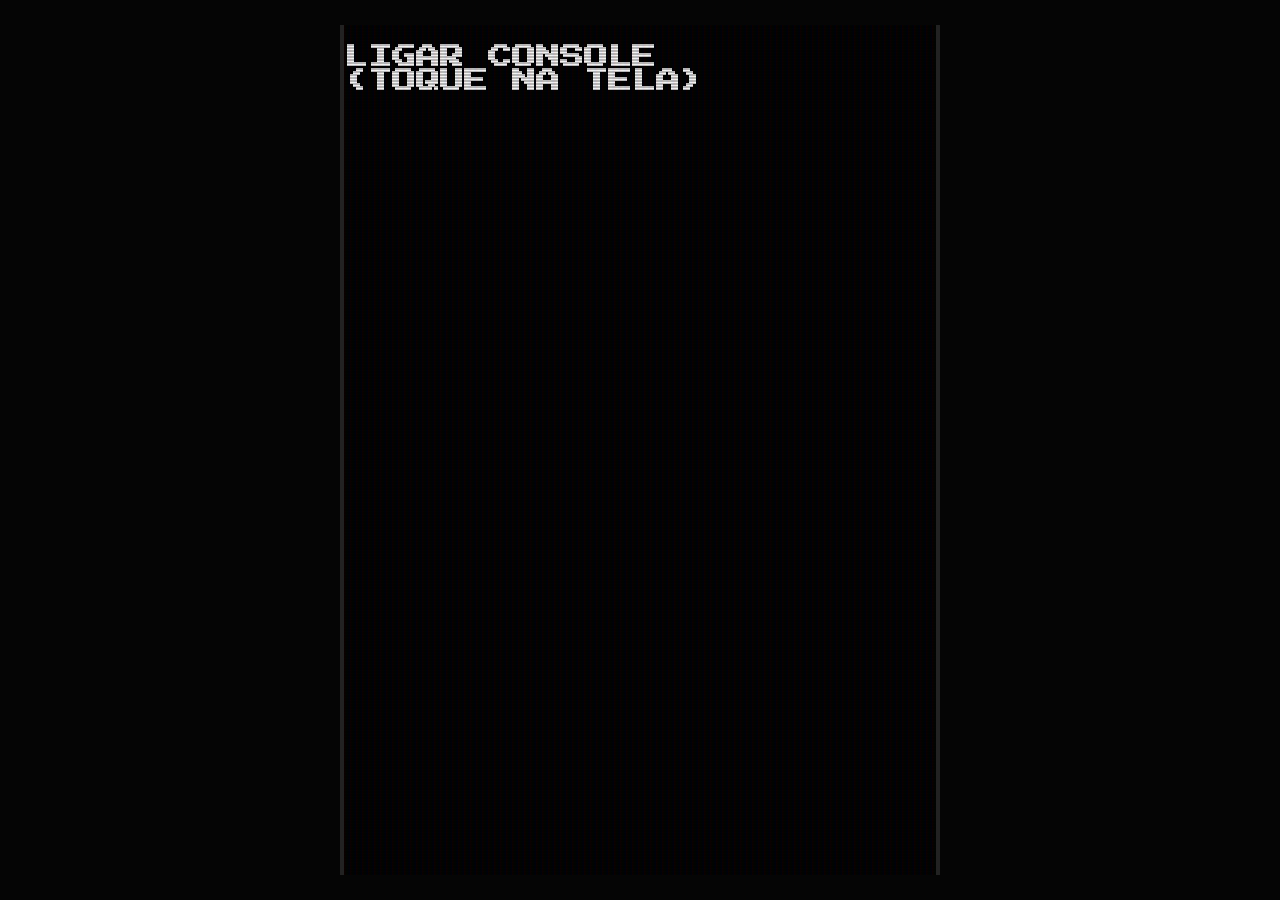
==== index.html @ 63cdfc9e "Add files via upload TRACKERS GAME - v. 0.0.1 - CALEJON 2026" ====
<!DOCTYPE html>
<html lang="pt-BR">
<head>
    <meta charset="UTF-8">
    <meta name="viewport" content="width=device-width, initial-scale=1.0, maximum-scale=1.0, user-scalable=no">
    <title>TRACKERS ENGINE</title>

    <script src="https://cdn.tailwindcss.com"></script>
    <script src="https://cdnjs.cloudflare.com/ajax/libs/tone/14.8.49/Tone.js"></script>
    <link href="https://fonts.googleapis.com/css2?family=Press+Start+2P&display=swap" rel="stylesheet">

    <style>
        /* =====================================================================
           [1] ESTÉTICA E VARIÁVEIS GLOBAIS
           ===================================================================== */
        :root {
            --skin-base: #a67c52;
            --skin-shade: #855f38;
            --skin-highlight: #c49a6e;
            --hair-color: #1a1514;
            --ui-bg-top: #0000a8;
            --ui-bg-bottom: #000054;
            --ui-border: #ffffff;
            --text-color: #f8f8f8;
            --tracker-orange: #ff7300;
            --tracker-black: #050505;
        }

        * { box-sizing: border-box; }
        body {
            background-color: #050505; font-family: 'Press Start 2P', cursive;
            margin: 0; height: 100dvh; display: flex;
            justify-content: center; align-items: center;
            overflow: hidden; touch-action: manipulation;
            user-select: none; color: var(--text-color);
        }
        #game-device {
            width: 100%; max-width: 600px; height: 100%; max-height: 850px;
            background-color: #000; position: relative; display: flex;
            flex-direction: column; overflow: hidden;
            border-left: 4px solid #222; border-right: 4px solid #222;
        }
        #game-device::after {
            content: " "; display: block; position: absolute;
            top: 0; left: 0; bottom: 0; right: 0;
            background: linear-gradient(rgba(18, 16, 16, 0) 50%, rgba(0, 0, 0, 0.25) 50%),
                         linear-gradient(90deg, rgba(255, 0, 0, 0.06), rgba(0, 255, 0, 0.02), rgba(0, 0, 255, 0.06));
            z-index: 999; background-size: 100% 3px, 6px 100%; pointer-events: none;
        }
        .pixelated { image-rendering: pixelated; }

        /* Estrutura de Interface */
        #hud {
            height: 6%; background: linear-gradient(to bottom, var(--ui-bg-top), var(--ui-bg-bottom));
            border-bottom: 4px solid var(--ui-border); display: flex; justify-content: space-between;
            align-items: center; padding: 0 5px; font-size: 8px; z-index: 10; text-shadow: 2px 2px 0 #000;
        }
        #visual-area {
            height: 48%; position: relative; display: flex; justify-content: center;
            align-items: flex-end; overflow: hidden; border-bottom: 4px solid var(--ui-border);
        }
        #control-panel {
            height: 46%; display: flex; flex-direction: column; background-color: #111;
        }
        #dialog-area {
            height: 40%; padding: 10px; font-size: 10px; line-height: 1.8;
            overflow-y: auto; border-bottom: 2px solid #444; background: #000; position: relative; transition: height 0.3s ease;
        }
        #menu-area {
            height: 60%; padding: 8px; overflow-y: auto; display: grid;
            grid-template-columns: 1fr 1fr; grid-auto-rows: min-content; gap: 6px; transition: height 0.3s ease;
        }

        /* Cenários e Atmosfera */
        .bg-void { background: #000; }
        .bg-room { background: linear-gradient(to bottom, #1f1c2c, #3a2a45); border-bottom: 24px solid #1a1a1a;}
        
        .bg-street { 
            background: linear-gradient(to bottom, #000428, #004e92, #000); 
            border-bottom: 24px solid #222; position: relative;
        }
        .bg-street::before {
            content: ""; position: absolute; bottom: -14px; left: 10%; right: 10%; height: 4px;
            background: rgba(255,200,0,0.8); border-radius: 2px; animation: streetLine 3s infinite ease-in-out; z-index: 5;
        }
        .bg-street::after {
            content: ""; position: absolute; bottom: 0; left: -10%; right: -10%; height: 60%;
            background: linear-gradient(to top, rgba(200, 200, 220, 0.4), transparent);
            pointer-events: none; animation: fogMove 6s infinite alternate ease-in-out; filter: blur(6px); z-index: 2;
        }
        @keyframes streetLine { 0%, 100% { transform: scaleX(0.1); opacity: 0.3; } 50% { transform: scaleX(1); opacity: 1; } }
        @keyframes fogMove { 0% { transform: translateX(-5%); opacity: 0.4; } 100% { transform: translateX(5%); opacity: 0.8; } }

        .bg-party { background: radial-gradient(circle at center, #2b0055, #000); border-bottom: 24px solid #0a0a0a;}
        
        .bg-pista { 
            background: linear-gradient(45deg, #2b00ff, #00d4ff, #ff0055, #4b0082); 
            background-size: 400% 400%; border-bottom: 24px solid #000; position: relative;
            animation: gradientPista 2s ease infinite;
        }
        @keyframes gradientPista {
            0% { background-position: 0% 50%; } 50% { background-position: 100% 50%; } 100% { background-position: 0% 50%; }
        }
        .bg-pista::after {
            content: ""; position: absolute; inset: 0; pointer-events: none;
            background: rgba(255, 255, 255, 0); animation: strobe-forte 0.12s infinite alternate; mix-blend-mode: overlay; z-index: 5;
        }
        @keyframes strobe-forte { 0% { background: rgba(0, 0, 0, 0.7); } 100% { background: rgba(255, 255, 255, 0.7); } }

        .bg-bar { background: linear-gradient(to bottom, #110022, #000000); border-bottom: 24px solid #0a0a0a; position: relative;}
        .bg-bar::before {
            content: "BAR"; position: absolute; top: 15%; left: 50%; transform: translateX(-50%);
            font-size: 48px; color: #ff00ff; text-shadow: 0 0 10px #ff00ff, 0 0 20px #ff00ff, 0 0 40px #ff00ff;
            font-family: 'Press Start 2P', cursive; opacity: 0.8; z-index: 1; pointer-events: none;
        }
        .bg-building { background: linear-gradient(to bottom, #1a1a2e, #16213e); border-bottom: 24px solid #0f0f1a; }
        .bg-bedroom { background: linear-gradient(to bottom, #2c1a0e, #1a0f08); border-bottom: 24px solid #2b1a0c; }
        .bg-dressing-room { background: radial-gradient(circle at top, #4a004a, #111); position: relative; border-bottom: 24px solid #2a002a; }
        .bg-dressing-room::before { content: " "; position: absolute; inset: 0; background: repeating-linear-gradient(45deg, rgba(255,255,255,0.02) 0px, rgba(255,255,255,0.02) 2px, transparent 2px, transparent 8px); pointer-events: none; }
        .bg-after { background: linear-gradient(135deg, #1a0a2e, #2d1b3d); border-bottom: 24px solid #0a0a0a; }

        .party-lights { position: absolute; inset: 0; mix-blend-mode: color-dodge; animation: strobe 0.5s infinite alternate; pointer-events: none; z-index: 6; }
        @keyframes strobe { 0% { background: rgba(255, 0, 85, 0.25); } 100% { background: rgba(0, 255, 204, 0.25); } }

        /* Botões UI */
        .retro-btn {
            background: linear-gradient(to bottom, var(--ui-bg-top), var(--ui-bg-bottom));
            border: 2px solid var(--ui-border); color: #fff; padding: 10px; font-size: 9px;
            text-align: left; cursor: pointer; font-family: 'Press Start 2P', cursive;
            display: flex; align-items: center; gap: 8px; width: 100%; box-sizing: border-box;
            box-shadow: inset -2px -2px 0px rgba(0,0,0,0.5); transition: all 0.1s; text-shadow: 2px 2px 0 #000;
        }
        .retro-btn.full-width { grid-column: span 2; justify-content: center; text-align: center; }
        .retro-btn:active { transform: scale(0.95); background: #fff; color: #000; text-shadow: none; }
        .retro-btn:hover { border-color: #ffd700; }
        .retro-btn.disabled { opacity: 0.4; pointer-events: none; }

        .start-btn {
            background: linear-gradient(to bottom, #b30000, #800000);
            border: 4px solid #ffaa00; color: #fff; padding: 15px 30px; font-size: 16px;
            cursor: pointer; font-family: 'Press Start 2P', cursive;
            box-shadow: inset -4px -4px 0px rgba(0,0,0,0.5), 4px 4px 0px #000;
            transition: all 0.1s; text-shadow: 2px 2px 0 #000; margin-top: 20px;
        }
        .start-btn:active { transform: translate(4px, 4px); box-shadow: inset -4px -4px 0px rgba(0,0,0,0.5), 0px 0px 0px #000; }

        .floor-selector { display: flex; flex-direction: column; gap: 8px; width: 100%; grid-column: span 2;}
        .floor-btn {
            background: #1a1a2e; border: 2px solid #ff7300; color: #fff; padding: 12px;
            font-family: 'Press Start 2P', cursive; font-size: 9px; cursor: pointer;
            text-align: center; transition: all 0.2s; line-height: 1.4;
        }
        .floor-btn:hover { background: #ff7300; color: #000; }
        .floor-btn:active { transform: scale(0.95); }
        .floor-btn.back-btn { border-color: #00ff88; }
        .floor-btn.back-btn:hover { background: #00ff88; color: #000; }

        /* Animações Visuais */
        @keyframes blink { 0%, 100% { opacity: 1; } 50% { opacity: 0; } }
        .blinking { animation: blink 1s infinite; }
        @keyframes breathe { 0%, 100% { transform: translateY(0); } 50% { transform: translateY(-3px); } }
        .breathe { animation: breathe 2s infinite ease-in-out; }
        
        /* Animação padrão (NPCs) */
        @keyframes dance { 0%, 100% { transform: translateY(0) rotate(0deg); } 50% { transform: translateY(-6px) rotate(2deg); } }
        .dancing { animation: dance 0.4s infinite; }
        
        /* NOVA ANIMAÇÃO: Dança exclusiva do protagonista (Caio) */
        @keyframes caioDancePro {
            0%, 100% { transform: translateY(0) scale(1) rotate(0deg); filter: drop-shadow(0 0 10px #ff0055); }
            25% { transform: translateY(-20px) scale(1.1) rotate(-15deg); filter: drop-shadow(0 0 20px #00d4ff); }
            50% { transform: translateY(-5px) scale(1.05) rotate(0deg); filter: drop-shadow(0 0 15px #ffea00); }
            75% { transform: translateY(-25px) scale(1.15) rotate(15deg); filter: drop-shadow(0 0 25px #00ff00); }
        }
        .player-dancing {
            animation: caioDancePro 0.6s infinite ease-in-out;
            position: relative;
            z-index: 30 !important;
        }

        @keyframes wildDance { 0%, 100% { transform: translateY(0) rotate(0deg); } 25% { transform: translateY(-12px) rotate(5deg); } 75% { transform: translateY(8px) rotate(-5deg); } }
        .wild-dancing { animation: wildDance 0.2s infinite; }
        @keyframes dressEffect { 0%, 100% { transform: scale(1); filter: brightness(1); } 50% { transform: scale(1.05); filter: brightness(1.3); } }
        .dressing { animation: dressEffect 0.3s ease-in-out; }
        @keyframes drinkEffect { 0%, 100% { transform: translateY(0); } 50% { transform: translateY(-15px); } }
        .drinking { animation: drinkEffect 0.4s ease-in-out; }
        
        @keyframes jumpRight { 0% { transform: translateX(0) translateY(0) rotate(0deg); opacity: 1; } 20% { transform: translateX(20px) translateY(-40px) rotate(-5deg); opacity: 1; } 40% { transform: translateX(60px) translateY(-20px) rotate(3deg); opacity: 1; } 60% { transform: translateX(100px) translateY(-30px) rotate(-3deg); opacity: 0.9; } 80% { transform: translateX(160px) translateY(-10px) rotate(5deg); opacity: 0.8; } 100% { transform: translateX(250px) translateY(0) rotate(0deg); opacity: 0; } }
        .jumping-right { animation: jumpRight 0.9s ease-in forwards; }
        @keyframes jumpLeft { 0% { transform: translateX(0); } 50% { transform: translateX(-50px) translateY(-30px); } 100% { transform: translateX(-100px); opacity: 0;} }
        .jumping-left { animation: jumpLeft 0.6s ease-in forwards; }

        .dark-room-bump-left { animation: rhythmicBumpLeft 0.4s infinite; }
        .dark-room-bump-right { animation: rhythmicBumpRight 0.4s infinite; }
        @keyframes rhythmicBumpLeft { 0%, 100% { transform: translateX(35px) rotate(5deg); } 50% { transform: translateX(35px) translateY(-5px) rotate(5deg); } }
        @keyframes rhythmicBumpRight { 0%, 100% { transform: translateX(-35px) scaleX(-1) rotate(5deg); } 50% { transform: translateX(-35px) scaleX(-1) translateY(-5px) rotate(5deg); } }

        /* Efeito de velocidade nos veículos */
        .vehicle-container { position: absolute; top: 50%; left: -30%; transform: translateY(-50%); z-index: 50; width: 80%; pointer-events: none; }
        .vehicle-svg { animation: driveRight 0.8s linear forwards; }
        @keyframes driveRight { 0% { transform: translateX(0); } 100% { transform: translateX(160%); } }

        /* Coração e Bebidas Duplas */
        .heart-multi { position: absolute; font-size: 24px; pointer-events: none; z-index: 60; animation: heartFloat 1.5s ease-out forwards; }
        @keyframes heartFloat { 0% { transform: translateY(0) scale(0.5); opacity: 1; } 100% { transform: translateY(-80px) scale(1.5); opacity: 0; } }
        .left-drink { left: 35% !important; transform: translateX(-50%); }
        .right-drink { left: 65% !important; transform: translateX(-50%); animation-delay: 0.1s !important; }

        .character-stage { display: flex; justify-content: center; align-items: flex-end; width: 100%; height: 100%; gap: 10px; flex-wrap: wrap; position: relative; z-index: 10; transition: transform 0.3s; }
        .svg-avatar, .img-avatar { width: 45%; max-width: 200px; height: auto; max-height: 90%; filter: drop-shadow(0 8px 6px rgba(0,0,0,0.9)); transition: all 0.3s ease; transform-origin: bottom center; }

        .cursor::after { content: ' █'; animation: blink 0.8s infinite; }
        .dance-mini-sprite { width: 70px !important; margin: 0 2px; display: inline-block; position: relative; z-index: 15; }
        .dance-mini-sprite svg { width: 100%; height: auto; display: block; overflow: visible; }
        .bed-scene-container { position: absolute; inset: 0; display: flex; justify-content: center; align-items: center; background: #1a0f08; z-index: 40; overflow: hidden; }

        .trackers-logo { width: 200px; height: auto; filter: drop-shadow(4px 4px 0 rgba(0,0,0,0.8)); }

        .kiss-caio { transform: translateX(35px) scale(1.1) rotate(4deg); transition: 1.5s cubic-bezier(0.4, 0, 0.2, 1); z-index: 20; }
        .kiss-npc { transform: translateX(-35px) scaleX(-1) scale(1.1) rotate(4deg); transition: 1.5s cubic-bezier(0.4, 0, 0.2, 1); z-index: 20; }

        .pixel-eye { fill: #fff; stroke: #111; stroke-width: 1; }
        .pixel-pupil { fill: #000; }

        #creditos-splash { color: #ffd700; font-size: 10px; margin-top: 12px; text-shadow: 2px 2px 0 #000; }

        /* PREDIO GIGANTE FIX */
        .arrival-scene { position: absolute; inset: 0; background: rgba(0,0,20,0.92); display: flex; flex-direction: column; justify-content: center; align-items: center; z-index: 80; transition: opacity 1s; }
        .arrival-scene .predio-container { width: 100%; max-width: 400px; height: 60vh; display: flex; align-items: center; justify-content: center; animation: tiltUp 3s ease-in-out forwards; }
        .arrival-scene .predio-container svg { width: 100%; height: 100%; object-fit: contain; }
        @keyframes tiltUp { 0% { transform: translateY(30%) scale(0.7); opacity: 0.3; } 100% { transform: translateY(0) scale(1); opacity: 1; } }
        
        .janela-piscante { animation: piscaJanela 0.8s infinite alternate; }
        @keyframes piscaJanela { 0% { fill: #ffcc00; opacity: 0.3; } 100% { fill: #ffaa00; opacity: 1; } }

        .blackout-scene { position: absolute; inset: 0; background: #000; display: flex; flex-direction: column; justify-content: flex-start; align-items: center; z-index: 50; animation: blackoutFade 1s ease-out forwards; padding-top: 10px; }
        @keyframes blackoutFade { 0% { opacity: 0; background: rgba(0,0,0,0.3); } 100% { opacity: 1; background: #000; } }
        .blackout-boneco { width: 200px; height: auto; animation: fallDown 1.2s ease-in forwards; filter: drop-shadow(0 0 20px rgba(255,0,0,0.3)); margin-top: 10px; }
        @keyframes fallDown { 0% { transform: translateY(-30px) rotate(0deg) scale(1); opacity: 1; } 30% { transform: translateY(10px) rotate(10deg) scale(1.05); opacity: 1; } 70% { transform: translateY(40px) rotate(15deg) scale(0.95); opacity: 0.8; } 100% { transform: translateY(60px) rotate(20deg) scale(0.9); opacity: 0.5; } }
        .blackout-text { color: #ff3333; font-size: 28px; text-shadow: 0 0 30px #ff0000, 0 0 60px #ff0000; margin-top: 5px; animation: blink 0.8s infinite; text-align: center; z-index: 51; }

        .big-drink { position: absolute; bottom: 30%; transform: translateX(-50%); font-size: 80px; z-index: 60; animation: zoomDrink 1.2s ease-out forwards; pointer-events: none; text-shadow: 0 0 30px rgba(255,255,255,0.4); }
        @keyframes zoomDrink { 0% { transform: translateX(-50%) scale(0.1) rotate(-15deg); opacity: 0; } 40% { transform: translateX(-50%) scale(1.8) rotate(5deg); opacity: 1; } 70% { transform: translateX(-50%) scale(1.3) rotate(-2deg); opacity: 1; } 100% { transform: translateX(-50%) scale(0.8) translateY(-30px); opacity: 0; } }

        .ambulance-scene { position: absolute; inset: 0; background: #1a0f08; display: flex; flex-direction: column; justify-content: center; align-items: center; z-index: 90; }
        .ambulance-container { position: relative; width: 100%; height: 120px; overflow: hidden; }
        .ambulance-svg { position: absolute; top: 50%; transform: translateY(-50%); animation: ambulanceMove 4s linear forwards; width: 200px; height: auto; }
        @keyframes ambulanceMove { 0% { left: -220px; } 100% { left: 100%; } }
        .ambulance-text { color: #ff3333; font-size: 20px; text-shadow: 0 0 20px #ff0000; margin-top: 20px; animation: blink 1s infinite; text-align: center; padding: 20px;}

        .police-scene { position: absolute; inset: 0; background: linear-gradient(to bottom, #0d0d2b, #1a1a3a); display: flex; flex-direction: column; justify-content: center; align-items: center; z-index: 50; overflow: hidden; }
        .police-car-wrapper { position: relative; width: 100%; height: 120px; overflow: hidden; }
        .police-car-svg { position: absolute; top: 50%; transform: translateY(-50%); animation: policeDrive 3s linear forwards; width: 300px; height: auto; }
        @keyframes policeDrive { 0% { left: -320px; } 100% { left: 110%; } }
        .police-sirene { animation: sirenePisca 0.3s infinite alternate; }
        @keyframes sirenePisca { 0% { fill: #ff0000; opacity: 0.3; } 100% { fill: #ff4444; opacity: 1; } }
        .police-text { color: #ff4444; font-size: 20px; text-shadow: 0 0 20px #ff0000; margin-top: 20px; animation: blink 0.5s infinite; text-align: center; z-index: 10; }

        .after-scene { position: absolute; inset: 0; background: linear-gradient(135deg, #1a0a2e, #2d1b3d); display: flex; flex-direction: column; justify-content: center; align-items: center; z-index: 50; overflow: hidden; }
        .after-room { width: 100%; height: 85%; position: relative; }
        .after-sprite { width: 75px; height: auto; filter: drop-shadow(0 0 10px rgba(255,200,0,0.3)); animation: dance 0.6s infinite alternate; }
        .after-sprite .cigarro { position: absolute; bottom: 30%; right: 20%; font-size: 14px; animation: fumaça 1.5s infinite alternate; z-index: 20; }
        @keyframes fumaça { 0% { opacity: 0.3; transform: translateY(0) scale(0.8); } 100% { opacity: 1; transform: translateY(-8px) scale(1.2); } }
        .after-text { color: #ffd700; font-size: 12px; text-shadow: 0 0 20px #ff8800; text-align: center; animation: blink 1s infinite; position: absolute; top: 20px; width: 100%; z-index: 60; }
        
        /* =====================================================================
           ESTILIZAÇÃO DO TERMINAL DE BATE-PAPO (INTEGRADO)
           ===================================================================== */
        #mamba-chat-overlay .chat-container {
            background: rgba(17, 17, 17, 0.95);
            border: 2px solid #990000;
            padding: 15px;
            width: 90%;
            max-width: 320px;
            box-shadow: inset 0 0 15px rgba(255,0,0,0.2), 0 0 20px rgba(0,0,0,0.8);
            position: relative;
            color: #ffffff;
            font-family: 'Press Start 2P', cursive;
        }
        #mamba-chat-overlay .chat-container h2 {
            font-size: 10px;
            color: #ff0000;
            text-align: left;
            margin-top: 0;
            margin-bottom: 15px;
            text-shadow: 1px 1px 0 #000;
        }
        #mamba-chat-overlay .form-group {
            display: flex;
            justify-content: space-between;
            align-items: center;
            font-size: 8px;
            margin-bottom: 8px;
        }
        #mamba-chat-overlay .form-input {
            flex: 2;
            background-color: #333;
            color: #fff;
            border: 1px solid #666;
            padding: 6px;
            font-family: 'Press Start 2P', cursive;
            font-size: 8px;
        }
        #mamba-chat-overlay .form-input:focus {
            outline: none;
            border-color: #ff0000;
            background-color: #222;
        }
        #mamba-chat-overlay .btn-action {
            width: 100%;
            background-color: #990000;
            color: #fff;
            border: 2px outset #ff0000;
            padding: 8px;
            font-size: 8px;
            font-family: 'Press Start 2P', cursive;
            cursor: pointer;
            margin-top: 5px;
            text-transform: uppercase;
        }
        #mamba-chat-overlay .btn-action:active {
            border-style: inset;
        }
        #mamba-chat-overlay #chat-room {
            flex-direction: column;
        }
        #mamba-chat-overlay #chat-messages {
            height: 140px;
            background-color: #111;
            border: 1px solid #444;
            overflow-y: auto;
            padding: 5px;
            font-size: 7px;
            line-height: 1.4;
            color: #ccc;
            display: flex;
            flex-direction: column;
            gap: 6px;
        }
        #mamba-chat-overlay .chat-msg {
            word-wrap: break-word;
        }
        #mamba-chat-overlay .chat-msg span.user {
            color: #ff0000;
            font-weight: bold;
        }
    </style>
</head>
<body>
<svg style="width:0;height:0;position:absolute;" aria-hidden="true">
    <defs>
        <pattern id="global-floral" patternUnits="userSpaceOnUse" width="16" height="16">
            <rect width="16" height="16" fill="#9f1239"/>
            <circle cx="8" cy="8" r="4" fill="#ff69b4"/><circle cx="8" cy="4" r="2" fill="#ff1493"/>
            <circle cx="12" cy="8" r="2" fill="#ff1493"/><circle cx="8" cy="12" r="2" fill="#ff1493"/><circle cx="4" cy="8" r="2" fill="#ff1493"/>
        </pattern>
        <pattern id="global-polka" patternUnits="userSpaceOnUse" width="10" height="10">
            <rect width="10" height="10" fill="#111"/><circle cx="5" cy="5" r="2" fill="#fff"/>
        </pattern>
        <pattern id="global-plaid" patternUnits="userSpaceOnUse" width="12" height="12">
            <rect width="12" height="12" fill="#b8860b"/><rect width="12" height="3" fill="#8b0000"/><rect width="3" height="12" fill="#8b0000"/>
        </pattern>
    </defs>
</svg>

<div id="game-device">
    <div id="boot-screen" class="absolute inset-0 bg-black z-[100] flex flex-col items-center justify-center p-4 cursor-pointer" onclick="MOTOR.iniciarJogo()">
        <h2 class="text-white text-xl blinking text-center leading-loose">LIGAR CONSOLE<br><span class="text-[10px] text-gray-500">(TOQUE NA TELA)</span></h2>
    </div>

    <div id="splash-screen" class="absolute inset-0 bg-black z-50 flex flex-col items-center justify-center p-4" style="display: none;">
        <svg viewBox="0 0 200 340" class="trackers-logo mb-6 breathe pixelated" style="width:100%; height:auto;">
            <rect x="0" y="0" width="200" height="340" fill="transparent"/>
            
            <path d="M 70 340 L 70 60 Q 100 40 130 60 L 130 340 Z" fill="#181828"/>
            <path d="M 70 60 Q 100 40 130 60 L 130 80 Q 100 60 70 80 Z" fill="#2a2a3a"/>
            <path d="M 10 340 L 10 100 L 70 80 L 70 340 Z" fill="#11111a"/>
            <path d="M 10 100 L 70 80 L 70 100 L 10 120 Z" fill="#1f1f2f"/>
            <path d="M 190 340 L 190 100 L 130 80 L 130 340 Z" fill="#0d0d14"/>
            <path d="M 190 100 L 130 80 L 130 100 L 190 120 Z" fill="#1f1f2f"/>

            <g class="janelas">
                <rect x="25" y="140" width="10" height="15" fill="#ffcc00" class="janela-piscante" style="animation-delay:0.1s;" transform="skewY(-15)"/>
                <rect x="45" y="135" width="10" height="15" fill="#ffcc00" class="janela-piscante" style="animation-delay:0.4s;" transform="skewY(-15)"/>
                <rect x="25" y="180" width="10" height="15" fill="#ffcc00" class="janela-piscante" style="animation-delay:0.7s;" transform="skewY(-15)"/>
                <rect x="45" y="175" width="10" height="15" fill="#ffcc00" class="janela-piscante" style="animation-delay:0.2s;" transform="skewY(-15)"/>
                <rect x="25" y="220" width="10" height="15" fill="#ffcc00" class="janela-piscante" style="animation-delay:0.5s;" transform="skewY(-15)"/>
                <rect x="45" y="215" width="10" height="15" fill="#111" transform="skewY(-15)"/>
                <rect x="25" y="260" width="10" height="15" fill="#111" transform="skewY(-15)"/>
                <rect x="45" y="255" width="10" height="15" fill="#ffcc00" class="janela-piscante" style="animation-delay:0.8s;" transform="skewY(-15)"/>
            </g>

            <g class="janelas">
                <rect x="80" y="100" width="12" height="18" fill="#ffcc00" class="janela-piscante" style="animation-delay:0.3s;"/>
                <rect x="108" y="98" width="12" height="18" fill="#ffcc00" class="janela-piscante" style="animation-delay:0.9s;"/>
                <rect x="80" y="140" width="12" height="18" fill="#ffcc00" class="janela-piscante" style="animation-delay:0.1s;"/>
                <rect x="108" y="138" width="12" height="18" fill="#111"/>
                <rect x="80" y="180" width="12" height="18" fill="#ffcc00" class="janela-piscante" style="animation-delay:0.6s;"/>
                <rect x="108" y="178" width="12" height="18" fill="#ffcc00" class="janela-piscante" style="animation-delay:0.4s;"/>
                <rect x="80" y="220" width="12" height="18" fill="#111"/>
                <rect x="108" y="218" width="12" height="18" fill="#ffcc00" class="janela-piscante" style="animation-delay:0.2s;"/>
                <rect x="80" y="260" width="12" height="18" fill="#ffcc00" class="janela-piscante" style="animation-delay:0.7s;"/>
                <rect x="108" y="258" width="12" height="18" fill="#ffcc00" class="janela-piscante" style="animation-delay:0.5s;"/>
            </g>

            <g class="janelas">
                <rect x="145" y="105" width="10" height="15" fill="#ffcc00" class="janela-piscante" style="animation-delay:0.2s;" transform="skewY(15)"/>
                <rect x="165" y="110" width="10" height="15" fill="#ffcc00" class="janela-piscante" style="animation-delay:0.5s;" transform="skewY(15)"/>
                <rect x="145" y="145" width="10" height="15" fill="#111" transform="skewY(15)"/>
                <rect x="165" y="150" width="10" height="15" fill="#ffcc00" class="janela-piscante" style="animation-delay:0.8s;" transform="skewY(15)"/>
                <rect x="145" y="185" width="10" height="15" fill="#ffcc00" class="janela-piscante" style="animation-delay:0.1s;" transform="skewY(15)"/>
                <rect x="165" y="190" width="10" height="15" fill="#ffcc00" class="janela-piscante" style="animation-delay:0.4s;" transform="skewY(15)"/>
                <rect x="145" y="225" width="10" height="15" fill="#ffcc00" class="janela-piscante" style="animation-delay:0.7s;" transform="skewY(15)"/>
                <rect x="165" y="230" width="10" height="15" fill="#111" transform="skewY(15)"/>
                <rect x="145" y="265" width="10" height="15" fill="#111" transform="skewY(15)"/>
                <rect x="165" y="270" width="10" height="15" fill="#ffcc00" class="janela-piscante" style="animation-delay:0.2s;" transform="skewY(15)"/>
            </g>

            <rect x="65" y="320" width="70" height="20" fill="#000"/>
            <text x="100" y="335" font-size="8" fill="#ff0055" text-anchor="middle" font-family="'Press Start 2P', cursive">TRACKERS</text>
        </svg>
        <button onclick="MOTOR.carregarCena('apresentacao')" class="start-btn blinking">[ START ]</button>
        <!-- NOVO BOTAO DO PLACAR AQUI -->
        <button onclick="toggleScoreboard()" class="retro-btn mt-4" style="width: auto; padding: 10px 20px; font-size: 10px;">[ PLACAR ]</button>
        <div id="creditos-splash">CALEJON 2026</div>
    </div>

    <!-- HUD MODIFICADA COM O BOTÃO DE BATE-PAPO -->
    <div id="hud" style="display: none;">
        <div id="hud-chat-btn" class="text-red-500 blinking" style="cursor:pointer; z-index:110;" onclick="toggleChat(event)">💬BATE-PAPO</div>
        <div class="text-yellow-400">💰 R$<span id="hud-money">500</span></div>
        <div class="text-cyan-400">🍲 AXÉ:<span id="hud-style">0</span></div>
        <div class="text-green-400">🎒 <span id="hud-inv">Vazio</span></div>
    </div>

    <div id="visual-area" class="bg-void" style="display: none;">
        <div id="party-fx" class="party-lights" style="display: none;"></div>
        <div class="character-stage" id="stage">
            <svg id="caio-sprite" viewBox="0 0 80 128" class="svg-avatar pixelated breathe" style="display: none;"></svg>
            <svg id="npc-sprite" viewBox="0 0 80 128" class="svg-avatar pixelated breathe" style="display: none;"></svg>
            <img id="caio-img" src="" class="img-avatar pixelated breathe" style="display: none;" alt="Caio">
            <img id="npc-img" src="" class="img-avatar pixelated breathe" style="display: none;" alt="NPC">
        </div>
    </div>

    <div id="control-panel" style="display: none;">
        <div id="dialog-area"></div>
        <div id="menu-area"></div>
    </div>

    <!-- OVERLAY DO CHAT MODAL -->
    <div id="mamba-chat-overlay" onpointerdown="event.stopPropagation()" onclick="event.stopPropagation()" style="display: none; position: absolute; inset: 0; background: rgba(0,0,0,0.7); z-index: 150; justify-content: center; align-items: center;">
        <div class="chat-container">
            <button onclick="toggleChat(event)" style="position: absolute; top: 5px; right: 5px; background: red; color: white; border: none; font-family: 'Press Start 2P', cursive; font-size: 8px; cursor: pointer; padding: 5px;">[X]</button>
            <h2>MAMBA NEGRA P2P</h2>
            
            <div id="chat-login">
                <div class="form-group">
                    <label for="vag-user">User:</label>
                    <input type="text" id="vag-user" class="form-input" value="Nobody" maxlength="15">
                </div>
                <button class="btn-action" onclick="enterChat()">Conectar (WSS)</button>
            </div>

            <div id="chat-room" style="display: none;">
                <div id="chat-messages">
                    <div class="chat-msg"><i>[Sistema] Autenticando canal...</i></div>
                </div>
                <input type="text" id="chat-input" class="form-input" placeholder="Transmitir..." onkeypress="handleKeyPress(event)" style="width: 100%; box-sizing: border-box; margin-top: 5px;">
                <button class="btn-action" onclick="sendMessage()">Enviar</button>
            </div>
        </div>
    </div>

    <!-- OVERLAY DO PLACAR MODAL -->
    <div id="scoreboard-overlay" onpointerdown="event.stopPropagation()" onclick="event.stopPropagation()" style="display: none; position: absolute; inset: 0; background: rgba(0,0,0,0.9); z-index: 160; flex-direction: column; justify-content: center; align-items: center; font-size: 10px;">
        <div style="background: #111; border: 4px solid var(--tracker-orange); padding: 20px; width: 90%; max-width: 400px; max-height: 80%; overflow-y: auto;">
            <h2 style="color: #ffaa00; text-align: center; margin-bottom: 20px; font-size: 14px; line-height: 1.5;">ESTATÍSTICAS<br>DE JOGO</h2>
            
            <div style="margin-bottom: 15px; color: #fff;">🕹️ JOGADAS (VISITAS): <span id="sb-plays" style="color: #0f8;">0</span></div>
            
            <div style="color: #ff3366; margin-bottom: 10px; border-bottom: 1px solid #444; padding-bottom: 5px; font-size: 9px;">🔥 FINAIS DE VOLÚPIA:</div>
            <div style="display: grid; grid-template-columns: 1fr; gap: 8px; color: #ccc; font-size: 8px; margin-bottom: 15px;">
                <div>🚑 Ambulância (PT): <span id="sb-ambulancia" style="color:#fff;">0</span></div>
                <div>🚨 Preso (Nudismo): <span id="sb-preso" style="color:#fff;">0</span></div>
                <div>😵 Teto Preto: <span id="sb-tetopreto" style="color:#fff;">0</span></div>
                <div>🌑 Dark Room: <span id="sb-darkroom" style="color:#fff;">0</span></div>
                <div>💞 Trisal: <span id="sb-trisal" style="color:#fff;">0</span></div>
            </div>

            <div style="color: #ff3366; margin-bottom: 10px; border-bottom: 1px solid #444; padding-bottom: 5px; font-size: 9px;">💋 CRUSHS CONQUISTADOS:</div>
            <div style="display: grid; grid-template-columns: 1fr 1fr; gap: 12px; color: #ccc; font-size: 8px; line-height: 1.6;">
                <div>👱‍♂️ Loiro: <span id="sb-loiro" style="color:#fff;">0</span></div>
                <div>🧔🏽 Moreno: <span id="sb-moreno" style="color:#fff;">0</span></div>
                <div>🦄 Volati: <span id="sb-volatille" style="color:#fff;">0</span></div>
                <div>🧑‍🦰 Ruivo: <span id="sb-ruivo" style="color:#fff;">0</span></div>
                <div>👨🏿 Negro: <span id="sb-negro" style="color:#fff;">0</span></div>
                <div>💀 Thomas: <span id="sb-thomas" style="color:#fff;">0</span></div>
            </div>
            
            <button class="start-btn" style="width: 100%; margin-top: 30px; font-size: 12px; padding: 10px;" onclick="toggleScoreboard()">[ VOLTAR ]</button>
        </div>
    </div>
</div>

<script>
    // =====================================================================
    // SISTEMA DE ESTATÍSTICAS E PLACAR (LOCAL STORAGE)
    // =====================================================================
    const STATS = {
        data: {
            plays: 0,
            volupia: { ambulancia: 0, preso: 0, tetopreto: 0, darkroom: 0, trisal: 0 },
            targets: { loiro: 0, moreno: 0, volatille: 0, ruivo: 0, negro: 0, thomas: 0 }
        },
        init() {
            const saved = localStorage.getItem('trackers_stats_v2');
            if (saved) {
                try {
                    const parsed = JSON.parse(saved);
                    this.data = { ...this.data, ...parsed };
                    if(!this.data.volupia) this.data.volupia = { ambulancia: 0, preso: 0, tetopreto: 0, darkroom: 0, trisal: 0 };
                } catch(e) { console.error("Erro ao ler estatísticas."); }
            }
        },
        save() {
            localStorage.setItem('trackers_stats_v2', JSON.stringify(this.data));
        },
        addPlay() {
            this.data.plays++;
            this.save();
        },
        addVolupia(type) {
            if(this.data.volupia[type] !== undefined) {
                this.data.volupia[type]++;
                this.save();
            }
        },
        addEnding(targetId1, targetId2 = null) {
            if(targetId1 && this.data.targets[targetId1] !== undefined) this.data.targets[targetId1]++;
            if(targetId2 && this.data.targets[targetId2] !== undefined) this.data.targets[targetId2]++;
            this.save();
        }
    };

    function toggleScoreboard() {
        const overlay = document.getElementById('scoreboard-overlay');
        if(overlay.style.display === 'none') {
            STATS.init();
            document.getElementById('sb-plays').innerText = STATS.data.plays;
            
            document.getElementById('sb-ambulancia').innerText = STATS.data.volupia.ambulancia;
            document.getElementById('sb-preso').innerText = STATS.data.volupia.preso;
            document.getElementById('sb-tetopreto').innerText = STATS.data.volupia.tetopreto;
            document.getElementById('sb-darkroom').innerText = STATS.data.volupia.darkroom;
            document.getElementById('sb-trisal').innerText = STATS.data.volupia.trisal;

            for(let key in STATS.data.targets) {
                const el = document.getElementById(`sb-${key}`);
                if(el) el.innerText = STATS.data.targets[key];
            }
            overlay.style.display = 'flex';
        } else {
            overlay.style.display = 'none';
        }
    }

    const ASSETS = {
        UBER_SVG: `<svg viewBox="0 0 160 80" xmlns="http://www.w3.org/2000/svg" style="width:100%; height:auto;"><rect x="12" y="26" width="136" height="34" fill="#2a2a2a" rx="2"/><rect x="20" y="16" width="80" height="18" fill="#3a3a3a" rx="2"/><rect x="22" y="14" width="76" height="6" fill="#4a4a4a" rx="1"/><rect x="26" y="18" width="16" height="12" fill="#88ccff" rx="1"/><rect x="48" y="18" width="16" height="12" fill="#88ccff" rx="1"/><rect x="70" y="18" width="16" height="12" fill="#88ccff" rx="1"/><rect x="28" y="20" width="6" height="2" fill="rgba(255,255,255,0.3)"/><rect x="50" y="20" width="6" height="2" fill="rgba(255,255,255,0.3)"/><rect x="72" y="20" width="6" height="2" fill="rgba(255,255,255,0.3)"/><rect x="8" y="32" width="8" height="6" fill="#ffee00" rx="1"/><rect x="144" y="32" width="8" height="6" fill="#ff4444" rx="1"/><rect x="6" y="30" width="4" height="10" fill="#ffaa00" rx="1"/><rect x="150" y="30" width="4" height="10" fill="#cc2222" rx="1"/><rect x="16" y="34" width="6" height="12" fill="#555" rx="1"/><rect x="16" y="40" width="6" height="2" fill="#777"/><rect x="32" y="58" width="18" height="14" fill="#111" rx="2"/><rect x="36" y="60" width="10" height="10" fill="#444" rx="1"/><rect x="38" y="62" width="6" height="6" fill="#666" rx="1"/><rect x="110" y="58" width="18" height="14" fill="#111" rx="2"/><rect x="114" y="60" width="10" height="10" fill="#444" rx="1"/><rect x="116" y="62" width="6" height="6" fill="#666" rx="1"/><rect x="16" y="46" width="128" height="2" fill="#444"/><rect x="22" y="50" width="116" height="2" fill="#555"/><rect x="0" y="18" width="16" height="2" fill="rgba(255,255,255,0.3)"/><rect x="4" y="28" width="22" height="2" fill="rgba(255,255,255,0.25)"/><rect x="0" y="38" width="26" height="2" fill="rgba(255,255,255,0.2)"/><rect x="80" y="12" width="18" height="2" fill="rgba(255,255,255,0.25)"/><rect x="90" y="22" width="14" height="2" fill="rgba(255,255,255,0.2)"/></svg>`,
        METRO_SVG: `<svg viewBox="0 0 160 80" xmlns="http://www.w3.org/2000/svg" style="width:100%; height:auto;"><rect x="10" y="20" width="140" height="38" fill="#1a3a5a" rx="2"/><rect x="15" y="15" width="130" height="12" fill="#2a4a6a" rx="2"/><rect x="25" y="22" width="14" height="14" fill="#aaddff" rx="1"/><rect x="43" y="22" width="14" height="14" fill="#aaddff" rx="1"/><rect x="61" y="22" width="14" height="14" fill="#aaddff" rx="1"/><rect x="79" y="22" width="14" height="14" fill="#aaddff" rx="1"/><rect x="97" y="22" width="14" height="14" fill="#aaddff" rx="1"/><rect x="115" y="22" width="14" height="14" fill="#aaddff" rx="1"/><rect x="28" y="28" width="4" height="6" fill="#a67c52"/><rect x="46" y="28" width="4" height="6" fill="#a67c52"/><rect x="64" y="28" width="4" height="6" fill="#a67c52"/><rect x="82" y="28" width="4" height="6" fill="#a67c52"/><rect x="100" y="28" width="4" height="6" fill="#a67c52"/><rect x="118" y="28" width="4" height="6" fill="#a67c52"/><rect x="36" y="22" width="10" height="20" fill="#88aacc" rx="1"/><rect x="54" y="22" width="10" height="20" fill="#88aacc" rx="1"/><rect x="72" y="22" width="10" height="20" fill="#88aacc" rx="1"/><rect x="90" y="22" width="10" height="20" fill="#88aacc" rx="1"/><rect x="22" y="60" width="18" height="8" fill="#222" rx="1"/><rect x="120" y="60" width="18" height="8" fill="#222" rx="1"/><rect x="24" y="62" width="14" height="4" fill="#333" rx="1"/><rect x="122" y="62" width="14" height="4" fill="#333" rx="1"/><rect x="0" y="28" width="36" height="2" fill="rgba(200,200,255,0.4)"/><rect x="8" y="40" width="54" height="2" fill="rgba(200,200,255,0.3)"/><rect x="60" y="12" width="44" height="2" fill="rgba(200,200,255,0.3)"/><rect x="40" y="50" width="80" height="2" fill="rgba(200,200,255,0.2)"/></svg>`,
        AMBULANCIA_SVG: `<svg viewBox="0 0 160 80" xmlns="http://www.w3.org/2000/svg" style="width:100%; height:auto;"><rect x="10" y="25" width="140" height="35" fill="#fff" rx="2"/><rect x="20" y="15" width="80" height="18" fill="#fff" rx="2"/><rect x="22" y="13" width="76" height="6" fill="#eee" rx="1"/><rect x="26" y="18" width="16" height="12" fill="#88ccff" rx="1"/><rect x="48" y="18" width="16" height="12" fill="#88ccff" rx="1"/><rect x="70" y="18" width="16" height="12" fill="#88ccff" rx="1"/><rect x="28" y="20" width="6" height="2" fill="rgba(255,255,255,0.3)"/><rect x="50" y="20" width="6" height="2" fill="rgba(255,255,255,0.3)"/><rect x="72" y="20" width="6" height="2" fill="rgba(255,255,255,0.3)"/><rect x="95" y="28" width="30" height="6" fill="#ff0000"/><rect x="104" y="22" width="12" height="18" fill="#ff0000"/><rect x="6" y="32" width="8" height="6" fill="#ffee00" rx="1"/><rect x="146" y="32" width="8" height="6" fill="#ff4444" rx="1"/><rect x="4" y="30" width="4" height="10" fill="#ffaa00" rx="1"/><rect x="150" y="30" width="4" height="10" fill="#cc2222" rx="1"/><rect x="32" y="58" width="18" height="14" fill="#111" rx="2"/><rect x="36" y="60" width="10" height="10" fill="#444" rx="1"/><rect x="38" y="62" width="6" height="6" fill="#666" rx="1"/><rect x="110" y="58" width="18" height="14" fill="#111" rx="2"/><rect x="114" y="60" width="10" height="10" fill="#444" rx="1"/><rect x="116" y="62" width="6" height="6" fill="#666" rx="1"/></svg>`,
        POLICIA_SVG: `<svg viewBox="0 0 300 100" xmlns="http://www.w3.org/2000/svg" style="width:100%; height:auto;"><rect x="20" y="30" width="260" height="50" fill="#ffffff" rx="4" stroke="#ccc" stroke-width="2"/><rect x="30" y="20" width="160" height="25" fill="#ffffff" rx="3" stroke="#ccc" stroke-width="2"/><rect x="130" y="10" width="40" height="14" fill="#ff0000" rx="4" class="police-sirene"/><rect x="135" y="8" width="8" height="6" fill="#ff4444" class="police-sirene" style="animation-delay:0.1s;"/><rect x="157" y="8" width="8" height="6" fill="#ff4444" class="police-sirene" style="animation-delay:0.2s;"/><rect x="35" y="24" width="18" height="14" fill="#88ccff" rx="1"/><rect x="58" y="24" width="18" height="14" fill="#88ccff" rx="1"/><rect x="81" y="24" width="18" height="14" fill="#88ccff" rx="1"/><rect x="104" y="24" width="18" height="14" fill="#88ccff" rx="1"/><rect x="127" y="24" width="18" height="14" fill="#88ccff" rx="1"/><rect x="150" y="24" width="18" height="14" fill="#88ccff" rx="1"/><rect x="14" y="40" width="10" height="8" fill="#ffee00" rx="2"/><rect x="276" y="40" width="10" height="8" fill="#ff4444" rx="2"/><rect x="40" y="72" width="30" height="18" fill="#111" rx="3"/><rect x="46" y="74" width="18" height="14" fill="#333" rx="2"/><rect x="230" y="72" width="30" height="18" fill="#111" rx="3"/><rect x="236" y="74" width="18" height="14" fill="#333" rx="2"/><rect x="30" y="52" width="220" height="4" fill="#444"/><rect x="40" y="60" width="200" height="4" fill="#555"/><rect x="40" y="64" width="180" height="6" fill="#1a3a8a" rx="1"/></svg>`,
        SMARTPHONE_SVG: `<svg viewBox="0 0 200 300" style="width:150px; height:auto; filter: drop-shadow(0 10px 10px rgba(0,0,0,0.8));">
            <rect x="20" y="20" width="160" height="260" fill="#222" rx="15" stroke="#444" stroke-width="2"/>
            <rect x="30" y="40" width="140" height="220" fill="#1a1a2e" rx="4"/>
            <circle cx="100" cy="270" r="6" fill="#111"/>
            <rect x="80" y="25" width="40" height="4" fill="#111" rx="2"/>
            <path d="M 40 180 C 80 140 120 190 160 100" fill="transparent" stroke="#00ff88" stroke-width="4" stroke-dasharray="5,5" class="map-route"/>
            <circle cx="160" cy="100" r="6" fill="#ff0055" class="blinking"/>
            <rect x="50" y="110" width="100" height="30" fill="#111" rx="4" opacity="0.8"/>
            <text x="100" y="130" fill="#fff" font-size="10" font-family="'Press Start 2P', cursive" text-anchor="middle">TRACKERS</text>
            <rect x="40" y="200" width="120" height="40" fill="#000" rx="5"/>
            <text x="100" y="225" fill="#0f8" font-size="12" font-family="'Press Start 2P', cursive" text-anchor="middle">UBER</text>
        </svg>`
    };

    const TEXTOS = {
        apresentacao: "O caradura é expressão genuína da atualidade; sua aplicação é infalível e ninguém resiste à sua força! Caradura é filho legítimo da Ilustríssima Excelentíssima Senhora Dona Sem-Vergonha e do célebre espanhol D. Descarado Sem Ninguna Pinga de Las Ditas, rapaz fino e de boa educação, tira partido de tudo e sabe levar a água ao seu moinho! Caio do imaginário bêbado popular coletivo.",
        rua_inicio: "Rua Augusta. Frio do Centro. Antes da festa, precisa fazer o corre.",
        rua_retorno: "Você voltou para o ar frio da Rua Augusta. A Trackers está logo ali.",
        festa_chegada: "Prédio abandonado na esquina da Dom José de Barros. O elevador não funciona. Techno estourando. É a Voodoohop na Trackers! O que você quer fazer?",
        festa_retorno: "Você está de volta à festa na Trackers! O que você quer fazer?",
        explorar_predio: "🏢 Você está na Trackers, um prédio art déco histórico. Para onde você quer ir?",
        carlos_aparece: "🎭 CARLOS CAPSLOCK APARECEU! Ele começa a dançar de forma alucinante! A música fica INSANA!",
        carlos_foge: "💨 Carlos Capslock sumiu pulando para o lado direito! Onde será que ele foi?",
        carlos_retorna: "🎭 Carlos Capslock volta! Com um brilho estranho nos olhos... 'Quer experimentar uns comprimidos? É pra ficar LOUCO!'",
        carlos_aceitou: "💊 VOCÊ ACEITOU! Carlos se aproxima e vocês começam a dançar LOUCAMENTE! Vocês estão em outra dimensão!",
        carlos_onda: "🌀 Vocês dançaram por horas! Carlos já foi embora. Você ganhou +20 AXÉ e +15 de Flerte!",
        carlos_recusou: "❌ Você recusou os comprimidos. Carlos Capslock fica bravo! 'Tá bom, fica aí na sua onda careta então!'",
        carlos_recusou_fuga: "😤 Carlos Capslock sumiu. Você perdeu a chance de uma experiência única... Mas pelo menos está sóbrio.",
        pista_arraso: "Sua Performance da Dança do Acasalamento foi um sucesso absoluto na Trackers!",
        pista_dancando: "Balançando no ritmo! (+5 AXÉ) Continue na pista fazendo a Performance da Dança do Acasalamento!",
        alvo_sucesso: "te notou e vocês dançaram juntos a noite toda na Trackers!",
        alvo_fracasso: "Ele te mediu e virou as costas. Fora seco. Ego ferido.",
        cama_final: "te puxou para um dos andares abandonados... A madrugada em São Paulo termina quente. Voodoohop vibes.",
        teto_preto: "TETO PRETO",
        vitoria_absoluta: "VITÓRIA ABSOLUTA!",
        area_inativa: "Esta área do jogo foi desativada no código.",
        preso_nu: "🚨 Preso por estar pelado na rua! 🚨",
        carlos_voltar: "🔙 Voltar",
        escolha_transporte: "Como você quer ir para a Trackers?",
        uber_nu_titulo: "🚨 Tenho que avisar o Uber que estou NU!",
        uber_recusou: "❌ O Uber recusou a corrida! Quer pedir novamente?",
        uber_aceitou: "✅ O Uber aceitou! Vamos para a Trackers!",
        thomas_after: "Thomas diz: Calejon, vamos para o After lá em casa!"
    };

    const camaTexts = {
        'loiro': "O Loiro Gymrat te convidou para dormir no apartamento dele. Lençóis de fio egípcio e muita energia gasta. Vocês aproveitaram a noite toda!",
        'moreno': "O Moreno te puxou pro apartamento dele no Centro. Fumaça, luz baixa e uma noite intensa que você não vai esquecer.",
        'volatille': "Volatille te levou para um estúdio de arte na República. Uma experiência livre, maluca e maravilhosa até de manhã.",
        'ruivo': "O Ruivo te convidou pro apê dele, lotado de discos de vinil. O som rolou a noite toda, junto com os amassos.",
        'negro': "O Negro Sedutor te guiou até o apartamento dele. Uma noite cheia de charme, suor e conversas ao pé do ouvido.",
        'thomas': "Thomas diz: Calejon, vamos para o After lá em casa!"
    };

    const CONFIG = {
        avanco_rapido_texto_ON: true, final_cama_ON: true, penalidade_bafo_ON: true,
        limite_danca_rei: 6, velocidade_texto_ms: 35, usar_png_protagonista_ON: false,
        url_png_protagonista: 'img/caio.png', usar_png_npcs_ON: false, uber_cost: 60
    };

    const CONFIG_FESTA = { alvos_na_pista: ['loiro', 'moreno', 'ruivo', 'negro', 'volatille', 'thomas'], quantidade_de_sombras: 6 };

    const ESTADO = {
        money: 500, axe: 0, flirtBonus: 0, drinks: 0, drinks_before_invite: 0, currentCrush: null,
        inventory: [], typing: false, skipTyping: false, waitingNext: false, resolveNext: null,
        conqueredTarget: null, danceCount: 0, danceVariantIndex: 0,
        uiBlocked: false, jaVisitouTrackers: false, mostrarMensagemBoasVindas: true, carlosCapslockInteragiu: false,
        carlosCapslockPills: false, isHigh: false, roupas: { shirt: null, pants: null, shoes: null, perfume: null },
        victoryMusicPlaying: false, pillsTaken: 0, isNaked: false, naRuaTransporteBloqueado: false, chamandoUber: false
    };

    const AUDIO = {
        sfxSynth: null, leadSynth: null, bassSynth: null, kickSynth: null, arpSynth: null,
        acidSynth: null, acidFilter: null, acidLFO: null, noiseSynth: null,
        currentLoop: null, currentPart: null, currentTrack: null,
        lead2Synth: null, lead3Synth: null, padSynth: null, afterLoop: null,

        async init() {
            if (Tone.context.state !== 'running') await Tone.start();
            this.sfxSynth = new Tone.PolySynth(Tone.Synth, { oscillator: { type: 'sine' } }).toDestination(); this.sfxSynth.volume.value = -20;
            this.leadSynth = new Tone.Synth({ oscillator: { type: 'square' }, envelope: { attack: 0.01, decay: 0.2, sustain: 0.2, release: 0.5 } }).toDestination(); this.leadSynth.volume.value = -12;
            this.lead2Synth = new Tone.Synth({ oscillator: { type: 'square' }, envelope: { attack: 0.01, decay: 0.2, sustain: 0.2, release: 0.5 } }).toDestination(); this.lead2Synth.volume.value = -12;
            this.lead3Synth = new Tone.Synth({ oscillator: { type: 'sawtooth' }, envelope: { attack: 0.02, decay: 0.2, sustain: 0.3, release: 0.6 } }).toDestination(); this.lead3Synth.volume.value = -10;
            this.bassSynth = new Tone.Synth({ oscillator: { type: 'sawtooth' }, envelope: { attack: 0.05, decay: 0.2, sustain: 0.4, release: 0.8 } }).toDestination(); this.bassSynth.volume.value = -8;
            this.kickSynth = new Tone.MembraneSynth().toDestination(); this.kickSynth.volume.value = -2;
            this.arpSynth = new Tone.Synth({ oscillator: { type: 'square' }, envelope: { attack: 0.01, decay: 0.1, sustain: 0, release: 0.2 } }).toDestination(); this.arpSynth.volume.value = -10;
            this.acidSynth = new Tone.Synth({ oscillator: { type: 'sawtooth' }, envelope: { attack: 0.01, decay: 0.2, sustain: 0.3, release: 0.5 } }); this.acidSynth.volume.value = -10;
            this.acidFilter = new Tone.Filter({ type: 'lowpass', frequency: 600, Q: 2 }).toDestination(); this.acidSynth.connect(this.acidFilter);
            this.acidLFO = new Tone.LFO({ frequency: 1.5, type: 'sine', min: 200, max: 3500 }); this.acidLFO.connect(this.acidFilter.frequency);
            this.noiseSynth = new Tone.Noise({ type: 'brown', playbackRate: 0.5 }).toDestination(); this.noiseSynth.volume.value = -25;
            this.padSynth = new Tone.PolySynth(Tone.Synth, { oscillator: { type: 'sine' }, envelope: { attack: 0.5, decay: 0.5, sustain: 0.6, release: 1.5 } }).toDestination(); this.padSynth.volume.value = -14;
        },
        stopAll() {
            if (this.currentLoop) {
                if (typeof this.currentLoop.stop === 'function') this.currentLoop.stop();
                else if (this.currentLoop.patterns) this.currentLoop.patterns.forEach(p => p.stop());
            }
            if (this.currentPart) this.currentPart.stop();
            if (this.afterLoop) { this.afterLoop.stop(); this.afterLoop = null; }
            Tone.Transport.stop(); Tone.Transport.cancel(0);
            if (this.noiseSynth) this.noiseSynth.stop();
            if (this.acidLFO) this.acidLFO.stop();
            this.currentTrack = null; ESTADO.victoryMusicPlaying = false;
        },
        playSfx(type) {
            if (!this.sfxSynth) return;
            if (type === 'type') this.sfxSynth.triggerAttackRelease('C5', '64n');
            if (type === 'select') this.sfxSynth.triggerAttackRelease(['E5', 'C6'], '16n');
            if (type === 'error') this.sfxSynth.triggerAttackRelease('A2', '8n');
            if (type === 'kiss') this.sfxSynth.triggerAttackRelease(['C5', 'E5', 'G5', 'C6'], '4n');
        },
        playMetro() {
            this.stopAll(); this.currentTrack = 'metro'; Tone.Transport.bpm.value = 110;
            const noisePattern = new Tone.Sequence((time, vel) => {
                this.noiseSynth.volume.value = vel; this.noiseSynth.start(time).stop(time + 0.1);
            }, [-20, -35, -25, -35], '16n');
            const bassPattern = new Tone.Sequence((time) => { this.bassSynth.triggerAttackRelease('C1', '8n', time); }, [0, null, 2, null], '4n');
            noisePattern.start(0); bassPattern.start(0); Tone.Transport.start();
            this.currentLoop = { stop: () => { noisePattern.stop(); bassPattern.stop(); }, patterns: [noisePattern, bassPattern] };
        },
        playUber() {
            this.stopAll(); this.currentTrack = 'uber'; Tone.Transport.bpm.value = 125;
            this.acidFilter.frequency.value = 150; 
            const kickPattern = new Tone.Sequence((time) => { this.kickSynth.triggerAttackRelease('C1', '8n', time); }, [0,1,2,3], '4n');
            const bassPattern = new Tone.Sequence((time, note) => { this.acidSynth.triggerAttackRelease(note, '8n', time); }, ['C2','C2','C2','Eb2'], '4n');
            kickPattern.start(0); bassPattern.start(0); Tone.Transport.start();
            this.currentLoop = { stop: () => { kickPattern.stop(); bassPattern.stop(); this.acidFilter.frequency.value = 600; }, patterns: [kickPattern, bassPattern] };
        },
        playDarkRoom() {
            this.stopAll(); this.currentTrack = 'darkroom'; Tone.Transport.bpm.value = 130;
            const kickPattern = new Tone.Sequence((time) => { this.kickSynth.triggerAttackRelease('C0', '8n', time); }, [0,1,2,3], '4n');
            const bassPattern = new Tone.Sequence((time, note) => { if(note) this.bassSynth.triggerAttackRelease(note, '16n', time); }, ['C1', null, 'C1', null, 'Eb1', null, 'C1', null], '8n');
            kickPattern.start(0); bassPattern.start(0); Tone.Transport.start();
            this.currentLoop = { stop: () => { kickPattern.stop(); bassPattern.stop(); }, patterns: [kickPattern, bassPattern] };
        },
        playPartyBase() {
            if (ESTADO.victoryMusicPlaying) return;
            this.stopAll(); this.currentTrack = 'party'; Tone.Transport.bpm.value = 135;
            const loop = new Tone.Sequence((time, step) => {
                if (step % 4 === 0) this.kickSynth.triggerAttackRelease('C1', '8n', time);
                if (step % 4 === 2) this.bassSynth.triggerAttackRelease('C1', '16n', time);
                if (step % 2 === 0) this.leadSynth.triggerAttackRelease(['C3','Eb3','F3','C4'][Math.floor(Math.random()*4)], '32n', time);
            }, [0,1,2,3,4,5,6,7,8,9,10,11,12,13,14,15], '16n');
            loop.start(0); Tone.Transport.start(); this.currentLoop = { stop: () => loop.stop(), patterns: [loop] };
        },
        tocarPista() {
            if (ESTADO.victoryMusicPlaying) return;
            const variants = [1,2,3]; const idx = (ESTADO.danceVariantIndex % variants.length) + 1;
            this.playBGM(`party_dance${idx}`); ESTADO.danceVariantIndex++;
        },
        tocarMenu() {
            if (ESTADO.victoryMusicPlaying) return;
            this.playPartyBase();
        },
        playCarlosWild() {
            this.stopAll(); this.currentTrack = 'carlos_wild'; Tone.Transport.bpm.value = 140;
            const padPattern = new Tone.Sequence((time, chord) => { this.padSynth.triggerAttackRelease(chord, '2n', time); }, [['C3','E3','G3','C4'], ['G3','B3','D4','G4'], ['A3','C4','E4','A4'], ['E3','G3','B3','E4']], '2n');
            const kickPattern = new Tone.Sequence((time) => { this.kickSynth.triggerAttackRelease('C1', '8n', time); if (Math.random() > 0.6) { this.noiseSynth.start(time); this.noiseSynth.stop(time + 0.03); } }, [0, 2, 4, 6], '8n');
            const bassPattern = new Tone.Sequence((time, note) => { this.bassSynth.triggerAttackRelease(note, '4n', time); }, ['C2','E2','G2','A2'], '4n');
            this.acidLFO.frequency.value = 2; this.acidLFO.min = 300; this.acidLFO.max = 5000; this.acidLFO.start();
            const acidPattern = new Tone.Sequence((time, note) => { this.acidSynth.triggerAttackRelease(note, '8n', time); }, ['C3','E3','G#3','C4','E4','G#4','E4','C4'], '8n');
            const arpPattern = new Tone.Sequence((time, note) => { this.arpSynth.triggerAttackRelease(note, '8n', time); }, ['C4','E4','G4','C5','G4','E4','C4','G3'], '8n');
            padPattern.start(0); kickPattern.start(0); bassPattern.start(0); acidPattern.start(0); arpPattern.start(0); Tone.Transport.start();
            this.currentLoop = { stop: () => { padPattern.stop(); kickPattern.stop(); bassPattern.stop(); acidPattern.stop(); arpPattern.stop(); this.acidLFO.stop(); }, patterns: [padPattern, kickPattern, bassPattern, acidPattern, arpPattern] };
        },
        playAfterMusic() {
            this.stopAll(); this.currentTrack = 'after_music'; Tone.Transport.bpm.value = 124; 
            const kickPattern = new Tone.Sequence((time) => { this.kickSynth.triggerAttackRelease('C1', '8n', time); }, [0, 1, 2, 3], '4n');
            const hatPattern = new Tone.Sequence((time) => { this.noiseSynth.start(time); this.noiseSynth.stop(time + 0.03); }, [null, 0, null, 0], '8n');
            const bassPattern = new Tone.Sequence((time, note) => { if (note) this.bassSynth.triggerAttackRelease(note, '16n', time); }, ['C2', null, null, 'C2', 'Eb2', null, 'F2', null, 'C2', null, 'Bb1', null, 'C2', null, null, null], '16n');
            const chordPattern = new Tone.Sequence((time, chord) => { if(chord) this.leadSynth.triggerAttackRelease(chord, '8n', time); }, [null, null, ['C3','Eb3','G3','Bb3'], null, null, ['F3','Ab3','C4','Eb4'], null, null], '8n');
            kickPattern.start(0); hatPattern.start(0); bassPattern.start(0); chordPattern.start(0); Tone.Transport.start();
            this.afterLoop = { stop: () => { kickPattern.stop(); hatPattern.stop(); bassPattern.stop(); chordPattern.stop(); }, patterns: [kickPattern, hatPattern, bassPattern, chordPattern] };
            this.currentLoop = this.afterLoop;
        },
        playBGM(track) {
            if (ESTADO.victoryMusicPlaying) return;
            this.stopAll(); this.currentTrack = track;
            if (track === 'start') {
                Tone.Transport.bpm.value = 90;
                const padPattern = new Tone.Sequence((time, chord) => { this.padSynth.triggerAttackRelease(chord, '2n', time); }, [['C3','E3','G3','C4'], ['G3','B3','D4','G4'], ['A3','C4','E4','A4'], ['E3','G3','B3','E4']], '2n');
                const kickPattern = new Tone.Sequence((time) => { this.kickSynth.triggerAttackRelease('C1', '8n', time); }, [0, 2, 4, 6], '8n');
                const bassPattern = new Tone.Sequence((time, note) => { this.bassSynth.triggerAttackRelease(note, '4n', time); }, ['C2', 'G2', 'E2', 'A2'], '4n');
                const arpPattern = new Tone.Sequence((time, note) => { this.arpSynth.triggerAttackRelease(note, '8n', time); }, ['C4','E4','G4','C5','G4','E4','C4','G3'], '8n');
                padPattern.start(0); kickPattern.start(0); bassPattern.start(0); arpPattern.start(0); Tone.Transport.start();
                this.currentLoop = { stop: () => { padPattern.stop(); kickPattern.stop(); bassPattern.stop(); arpPattern.stop(); }, patterns: [padPattern, kickPattern, bassPattern, arpPattern] };
            } else if (track === 'room') {
                Tone.Transport.bpm.value = 105;
                this.currentPart = new Tone.Part((time, value) => { this.leadSynth.triggerAttackRelease(value.note, value.dur, time); }, [{ time: '0:0', note: 'C3', dur: '4n' }, { time: '0:2', note: 'E3', dur: '4n' }, { time: '0:3', note: 'G2', dur: '8n' }]).start(0);
                this.currentPart.loop = true; this.currentPart.loopEnd = '1m'; Tone.Transport.start();
            } else if (track === 'street') {
                Tone.Transport.bpm.value = 98;
                this.currentLoop = new Tone.Sequence((time, note) => { this.bassSynth.triggerAttackRelease(note, '8n', time); }, ['A1', null, 'A1', 'C2', 'E1', null, 'G1', null], '8n').start(0); Tone.Transport.start();
            } else if (track === 'party_dance1') {
                Tone.Transport.bpm.value = 135;
                this.currentLoop = new Tone.Sequence((time, step) => {
                    if (step % 4 === 0) this.kickSynth.triggerAttackRelease('C1', '8n', time);
                    if (step % 4 === 2) this.bassSynth.triggerAttackRelease('C1', '16n', time);
                    if (step % 2 === 0) this.lead2Synth.triggerAttackRelease(['C3','Eb3','F3','C4','G3','Bb3','C4','Eb4'][Math.floor(Math.random()*8)], '16n', time);
                    if (step % 4 === 1) this.leadSynth.triggerAttackRelease(['C3','Eb3','F3','C4'][Math.floor(Math.random()*4)], '16n', time);
                }, [0,1,2,3,4,5,6,7,8,9,10,11,12,13,14,15], '16n').start(0); Tone.Transport.start();
            } else if (track === 'party_dance2') {
                Tone.Transport.bpm.value = 135;
                this.currentLoop = new Tone.Sequence((time, step) => {
                    if (step % 4 === 0) this.kickSynth.triggerAttackRelease('C1', '8n', time);
                    if (step % 4 === 2) this.bassSynth.triggerAttackRelease('C1', '16n', time);
                    if (step % 2 === 0) this.lead3Synth.triggerAttackRelease(['C3','D#3','F3','G3','A#3','C4','D#4','F4'][Math.floor(Math.random()*8)], '16n', time);
                    if (step % 4 === 3) this.leadSynth.triggerAttackRelease(['C3','Eb3','F3','C4'][Math.floor(Math.random()*4)], '16n', time);
                }, [0,1,2,3,4,5,6,7,8,9,10,11,12,13,14,15], '16n').start(0); Tone.Transport.start();
            } else if (track === 'party_dance3') {
                Tone.Transport.bpm.value = 135;
                this.currentLoop = new Tone.Sequence((time, step) => {
                    if (step % 4 === 0) this.kickSynth.triggerAttackRelease('C1', '8n', time);
                    if (step % 4 === 2) this.bassSynth.triggerAttackRelease('C1', '16n', time);
                    if (step % 2 === 0) this.lead2Synth.triggerAttackRelease(['C3','Eb3','F3','G3','A#3','C4','D#4','F4'][Math.floor(Math.random()*8)], '16n', time);
                    if (step % 4 === 1) this.lead3Synth.triggerAttackRelease(['C3','D#3','F3','G3','A#3','C4','D#4','F4'][Math.floor(Math.random()*8)], '16n', time);
                }, [0,1,2,3,4,5,6,7,8,9,10,11,12,13,14,15], '16n').start(0); Tone.Transport.start();
            } else if (track === 'happy') {
                Tone.Transport.bpm.value = 120;
                const kp = new Tone.Sequence((time) => { this.kickSynth.triggerAttackRelease('C1', '8n', time); }, [0,1,2,3,4,5,6,7], '8n');
                const bp = new Tone.Sequence((time, note) => { this.bassSynth.triggerAttackRelease(note, '4n', time); }, ['C2','E2','G2','C2','E2','G2','C2','E2'], '2n');
                const mp = new Tone.Sequence((time, note) => { this.leadSynth.triggerAttackRelease(note, '8n', time); }, ['C4','E4','G4','C5','G4','E4','C4','E4','G4','C5','G4','E4'], '8n');
                kp.start(0); bp.start(0); mp.start(0); Tone.Transport.start();
                this.currentLoop = { stop: () => { kp.stop(); bp.stop(); mp.stop(); }, patterns: [kp, bp, mp] };
            }
        }
    };

    const buildClothes = (shirtC, pantsC, shoesC, isRegata = false, isShorts = false) => {
        let svg = '';
        if(shirtC !== 'none') {
            if(isRegata) {
                svg += `<rect x="22" y="46" width="36" height="44" fill="${shirtC}"/><rect x="38" y="46" width="4" height="44" fill="var(--skin-base)"/>`;
            } else {
                svg += `<rect x="22" y="46" width="36" height="44" fill="${shirtC}"/><rect x="12" y="46" width="12" height="24" fill="${shirtC}"/><rect x="56" y="46" width="12" height="24" fill="${shirtC}"/>`;
            }
        }
        if(pantsC !== 'none') {
            const pH = isShorts ? 14 : 34;
            svg += `<rect x="24" y="88" width="32" height="6" fill="#111"/><rect x="24" y="94" width="12" height="${pH}" fill="${pantsC}"/><rect x="44" y="94" width="12" height="${pH}" fill="${pantsC}"/>`;
        }
        if(shoesC !== 'none') {
            svg += `<rect x="16" y="122" width="20" height="6" fill="${shoesC}"/><rect x="44" y="122" width="20" height="6" fill="${shoesC}"/>`;
        }
        return svg;
    }

    const BANCO_PERSONAGENS = {
        gerarSVG_NPC(skin, shade, hairC, hairSVG, facialSVG, clothesSVG) {
            return `
                <rect x="24" y="12" width="32" height="34" fill="${skin}"/>
                <rect x="22" y="34" width="36" height="12" fill="${shade}"/>
                ${hairSVG}
                <rect x="28" y="26" width="6" height="6" fill="#fff"/>
                <rect x="30" y="26" width="4" height="4" fill="#111"/>
                <rect x="46" y="26" width="6" height="6" fill="#fff"/>
                <rect x="46" y="26" width="4" height="4" fill="#111"/>
                <rect x="26" y="22" width="10" height="2" fill="${hairC}"/>
                <rect x="44" y="22" width="10" height="2" fill="${hairC}"/>
                ${facialSVG}
                <rect x="24" y="46" width="32" height="44" fill="${skin}"/>
                <rect x="12" y="46" width="12" height="40" fill="${skin}"/>
                <rect x="56" y="46" width="12" height="40" fill="${skin}"/>
                <rect x="24" y="90" width="12" height="38" fill="${skin}"/>
                <rect x="44" y="90" width="12" height="38" fill="${skin}"/>
                ${clothesSVG}
            `;
        },
        gerarCarlosCapslockSVG() {
            return `
                <rect x="24" y="12" width="32" height="34" fill="#fce4d6"/><rect x="26" y="14" width="10" height="10" fill="#f5d4b8"/><rect x="22" y="34" width="36" height="12" fill="#e8c8a0"/>
                <rect x="18" y="4" width="44" height="8" fill="#fbbf24"/><rect x="16" y="8" width="48" height="8" fill="#fbbf24"/><rect x="14" y="12" width="10" height="10" fill="#fbbf24"/><rect x="56" y="12" width="10" height="10" fill="#fbbf24"/><rect x="20" y="16" width="6" height="6" fill="#fbbf24"/><rect x="54" y="16" width="6" height="6" fill="#fbbf24"/>
                <rect x="24" y="22" width="14" height="10" fill="#111" opacity="0.6"/><rect x="42" y="22" width="14" height="10" fill="#111" opacity="0.6"/><rect x="38" y="24" width="4" height="6" fill="#111"/>
                <rect x="26" y="24" width="10" height="6" fill="#fff"/><rect x="44" y="24" width="10" height="6" fill="#fff"/><circle cx="31" cy="27" r="2" fill="#000"/><circle cx="49" cy="27" r="2" fill="#000"/>
                <rect x="28" y="36" width="24" height="8" fill="#8b0000" rx="2"/><rect x="30" y="36" width="4" height="6" fill="#fff"/><rect x="36" y="36" width="4" height="6" fill="#fff"/><rect x="42" y="36" width="4" height="6" fill="#fff"/><rect x="48" y="36" width="4" height="6" fill="#fff"/>
                <rect x="22" y="46" width="36" height="44" fill="#4a7c59"/><rect x="12" y="46" width="12" height="40" fill="#4a7c59"/><rect x="56" y="46" width="12" height="40" fill="#4a7c59"/><rect x="36" y="48" width="8" height="20" fill="#8b0000" transform="rotate(5, 40, 48)"/>
                <rect x="24" y="90" width="12" height="38" fill="#2c3e50"/><rect x="44" y="90" width="12" height="38" fill="#2c3e50"/>
                <rect x="16" y="122" width="20" height="6" fill="#2c3e50"/><rect x="44" y="122" width="20" height="6" fill="#2c3e50"/>
            `;
        },
        construirCaioSVG(apagado = false, bedMode = false) {
            const shirt = ESTADO.roupas.shirt; const pants = ESTADO.roupas.pants; const shoes = ESTADO.roupas.shoes; const isHigh = ESTADO.isHigh;
            const tilt = (apagado || bedMode) ? 0 : Math.min(ESTADO.drinks * 1.5, 12);
            const styleStr = bedMode ? "width:80px; height:128px; overflow:visible;" : "width:100%; height:auto; overflow:visible;";
            const attrStr = bedMode ? 'width="80" height="128"' : '';
            let svg = `
                <svg viewBox="0 0 80 128" ${attrStr} xmlns="http://www.w3.org/2000/svg" style="${styleStr}">
                <g transform="rotate(${tilt}, 40, 128)">
                    <rect x="24" y="12" width="32" height="34" fill="var(--skin-base)"/><rect x="26" y="14" width="10" height="10" fill="var(--skin-highlight)"/><rect x="22" y="34" width="36" height="12" fill="var(--skin-shade)"/>
                    <rect x="24" y="6" width="32" height="6" fill="var(--hair-color)"/><rect x="22" y="10" width="36" height="6" fill="var(--hair-color)"/><rect x="20" y="14" width="4" height="12" fill="var(--hair-color)"/><rect x="56" y="14" width="4" height="12" fill="var(--hair-color)"/>
            `;
            if (apagado) {
                svg += `<line x1="28" y1="28" x2="32" y2="32" stroke="#111" stroke-width="1.5"/><line x1="32" y1="28" x2="28" y2="32" stroke="#111" stroke-width="1.5"/><line x1="46" y1="28" x2="50" y2="32" stroke="#111" stroke-width="1.5"/><line x1="50" y1="28" x2="46" y2="32" stroke="#111" stroke-width="1.5"/><rect x="34" y="34" width="12" height="4" fill="#333" rx="1"/>`;
            } else if (isHigh) {
                svg += `<rect x="24" y="24" width="16" height="10" fill="#fff" rx="2"/><rect x="40" y="24" width="16" height="10" fill="#fff" rx="2"/><circle cx="30" cy="29" r="3" fill="#000"/><circle cx="50" cy="29" r="3" fill="#000"/><rect x="30" y="36" width="20" height="6" fill="#fff" rx="2"/><rect x="34" y="38" width="12" height="2" fill="#000" rx="1"/>`;
            } else {
                svg += `<rect x="28" y="26" width="6" height="6" fill="#fff"/><rect x="30" y="26" width="4" height="4" fill="#111"/><rect x="46" y="26" width="6" height="6" fill="#fff"/><rect x="46" y="26" width="4" height="4" fill="#111"/>`;
            }
            svg += `<rect x="26" y="22" width="10" height="2" fill="var(--hair-color)"/><rect x="44" y="22" width="10" height="2" fill="var(--hair-color)"/><rect x="24" y="34" width="32" height="2" fill="var(--hair-color)"/><rect x="22" y="36" width="36" height="2" fill="var(--hair-color)"/><rect x="22" y="38" width="6" height="2" fill="var(--hair-color)"/><rect x="30" y="38" width="6" height="2" fill="var(--hair-color)"/><rect x="38" y="38" width="6" height="2" fill="var(--hair-color)"/><rect x="46" y="38" width="6" height="2" fill="var(--hair-color)"/><rect x="54" y="38" width="4" height="2" fill="var(--hair-color)"/><rect x="24" y="46" width="32" height="44" fill="var(--skin-base)"/><rect x="12" y="46" width="12" height="40" fill="var(--skin-base)"/><rect x="56" y="46" width="12" height="40" fill="var(--skin-base)"/><rect x="24" y="90" width="12" height="38" fill="var(--skin-base)"/><rect x="44" y="90" width="12" height="38" fill="var(--skin-base)"/>`;
            
            if (shirt && shirt.c !== 'none') {
                const sleeveL = shirt.s ? `<rect x="12" y="46" width="12" height="24" fill="${shirt.c}"/>` : '';
                const sleeveR = shirt.s ? `<rect x="56" y="46" width="12" height="24" fill="${shirt.c}"/>` : '';
                const openPart = shirt.o ? `<rect x="38" y="46" width="4" height="44" fill="var(--skin-base)"/>` : '';
                if (shirt.floral) svg += `<rect x="22" y="46" width="36" height="44" fill="url(#global-floral)"/>${sleeveL}${sleeveR}${openPart}`;
                else if (shirt.bolinhas) svg += `<rect x="22" y="46" width="36" height="44" fill="url(#global-polka)"/>${sleeveL}${sleeveR}${openPart}`;
                else svg += `<rect x="22" y="46" width="36" height="44" fill="${shirt.c}"/>${sleeveL}${sleeveR}${openPart}`;
            }
            if (pants) {
                const pantsHeight = pants.h || 34;
                if (pants.xadrez) svg += `<rect x="24" y="88" width="32" height="6" fill="#111"/><rect x="24" y="94" width="12" height="${pantsHeight}" fill="url(#global-plaid)"/><rect x="44" y="94" width="12" height="${pantsHeight}" fill="url(#global-plaid)"/>`;
                else svg += `<rect x="24" y="88" width="32" height="6" fill="#111"/><rect x="24" y="94" width="12" height="${pantsHeight}" fill="${pants.c}"/><rect x="44" y="94" width="12" height="${pantsHeight}" fill="${pants.c}"/>`;
            }
            if (shoes) svg += `<rect x="16" y="${shoes.y || 122}" width="20" height="${shoes.h || 6}" fill="${shoes.c}"/><rect x="44" y="${shoes.y || 122}" width="20" height="${shoes.h || 6}" fill="${shoes.c}"/>`;
            svg += `</g></svg>`;
            return svg;
        },
        TARGETS: {}
    };

    BANCO_PERSONAGENS.TARGETS = {
        'loiro': { name: 'Loiro Gymrat', req: 55, shirtC: '#e5e5e5', pantsC: '#222', shoesC: '#eee', desc: 'Não perde nenhuma VOODOOHOP na Trackers e ama o CARLOS CAPSLOCK!', icon: '👱‍♂️',
            npcClothes: { shirt: '#e5e5e5', pants: '#111', shoes: '#fff' },
            svg: BANCO_PERSONAGENS.gerarSVG_NPC('#fcdbb6', '#eab308', '#fbbf24',
                `<rect x="24" y="4" width="32" height="8" fill="#fbbf24"/><rect x="22" y="10" width="36" height="6" fill="#fbbf24"/>`, '',
                `<rect x="26" y="46" width="28" height="44" fill="#e5e5e5"/>
                 <rect x="24" y="90" width="14" height="14" fill="#111"/><rect x="42" y="90" width="14" height="14" fill="#111"/>
                 <rect x="20" y="120" width="16" height="8" fill="#fff"/><rect x="44" y="120" width="16" height="8" fill="#fff"/>
                 <rect x="28" y="52" width="24" height="4" fill="#ff4444"/>`
            ), url_png: 'img/loiro.png' },
        'moreno': { name: 'Moreno Cafajeste', req: 40, shirtC: '#7f1d1d', pantsC: '#1a202c', shoesC: '#4a3018', desc: 'Vive na escadaria da Trackers, sempre com um baseado na mão.', icon: '🧔🏽',
            npcClothes: { shirt: '#7f1d1d', pants: '#333', shoes: '#222' },
            svg: BANCO_PERSONAGENS.gerarSVG_NPC('#8b5a2b', '#5c3a21', '#111',
                `<rect x="24" y="6" width="32" height="6" fill="#111"/><rect x="22" y="10" width="36" height="6" fill="#111"/>`, `<rect x="24" y="38" width="32" height="8" fill="#111" opacity="0.8"/>`,
                `<rect x="20" y="46" width="40" height="44" fill="#7f1d1d"/><rect x="36" y="46" width="8" height="44" fill="#8b5a2b"/><rect x="12" y="46" width="12" height="24" fill="#7f1d1d"/><rect x="56" y="46" width="12" height="24" fill="#7f1d1d"/>
                 <rect x="24" y="90" width="14" height="34" fill="#333"/><rect x="42" y="90" width="14" height="34" fill="#333"/>
                 <rect x="20" y="120" width="18" height="8" fill="#222"/><rect x="42" y="120" width="18" height="8" fill="#222"/>`
            ), url_png: 'img/moreno.png' },
        'volatille': { name: 'Volatille', req: 48, shirtC: 'none', pantsC: 'none', shoesC: 'none', desc: 'Sempre exótico. Está completamente nu na pista.', icon: '🦄',
            npcClothes: { shirt: 'none', pants: 'none', shoes: 'none' },
            svg: BANCO_PERSONAGENS.gerarSVG_NPC('#fce4d6', '#e8c8b0', '#8a2be2',
                `<rect x="24" y="4" width="32" height="8" fill="#8a2be2"/><rect x="22" y="10" width="36" height="6" fill="#8a2be2"/>`, `<rect x="28" y="26" width="6" height="6" fill="#fff"/><rect x="30" y="26" width="4" height="4" fill="#111"/><rect x="46" y="26" width="6" height="6" fill="#fff"/><rect x="46" y="26" width="4" height="4" fill="#111"/>`, ``
            ), url_png: 'img/volatille.png' },
        'ruivo': { name: 'Ruivo Indie', req: 35, shirtC: '#064e3b', pantsC: '#1e3a8a', shoesC: '#6b21a8', desc: 'DJ das madrugadas na Trackers, toca vinil na sala do fundo.', icon: '🧑‍🦰',
            npcClothes: { shirt: '#064e3b', pants: '#1e3a8a', shoes: '#6b21a8' },
            svg: BANCO_PERSONAGENS.gerarSVG_NPC('#fee2e2', '#fca5a5', '#c2410c',
                `<rect x="20" y="4" width="40" height="12" fill="#c2410c"/>`, `<rect x="22" y="22" width="14" height="10" fill="#000" opacity="0.8"/><rect x="44" y="22" width="14" height="10" fill="#000" opacity="0.8"/>`,
                `<rect x="22" y="46" width="36" height="44" fill="#064e3b"/><rect x="12" y="46" width="12" height="24" fill="#064e3b"/><rect x="56" y="46" width="12" height="24" fill="#064e3b"/><rect x="30" y="50" width="20" height="4" fill="#ffaa00"/>
                 <rect x="24" y="90" width="14" height="34" fill="#1e3a8a"/><rect x="42" y="90" width="14" height="34" fill="#1e3a8a"/>
                 <rect x="20" y="120" width="18" height="8" fill="#6b21a8"/><rect x="42" y="120" width="18" height="8" fill="#6b21a8"/>`
            ), url_png: 'img/ruivo.png' },
        'negro': { name: 'Negro Sedutor', req: 45, shirtC: '#1e3a8a', pantsC: '#f59e0b', shoesC: '#111', desc: 'Membro do coletivo Voodoohop, organiza as festas na Trackers.', icon: '👨🏿',
            npcClothes: { shirt: '#1e3a8a', pants: '#f59e0b', shoes: '#111' },
            svg: BANCO_PERSONAGENS.gerarSVG_NPC('#2a1610', '#1a0e0a', '#000',
                `<rect x="24" y="8" width="32" height="4" fill="#000"/>`, `<rect x="30" y="36" width="20" height="2" fill="#000"/>`,
                `<rect x="22" y="46" width="14" height="44" fill="#1e3a8a"/><rect x="44" y="46" width="14" height="44" fill="#1e3a8a"/><rect x="38" y="50" width="4" height="14" fill="#fbbf24"/><rect x="12" y="46" width="12" height="24" fill="#1e3a8a"/><rect x="56" y="46" width="12" height="24" fill="#1e3a8a"/>
                 <rect x="24" y="90" width="14" height="34" fill="#f59e0b"/><rect x="42" y="90" width="14" height="34" fill="#f59e0b"/>
                 <rect x="20" y="120" width="18" height="8" fill="#111"/><rect x="42" y="120" width="18" height="8" fill="#111"/>`
            ), url_png: 'img/negro.png' },
        'thomas': { name: 'Thomas (Voodoohop)', req: 50, shirtC: '#ff7300', pantsC: '#111', shoesC: '#fff', desc: 'O alemão que criou a Voodoohop. Mora na Roosevelt e toca na Trackers.', icon: '💀',
            npcClothes: { shirt: '#ff7300', pants: '#111', shoes: '#fff' },
            svg: BANCO_PERSONAGENS.gerarSVG_NPC('#fce4d6', '#d9b8a0', '#c0a060',
                `<rect x="24" y="4" width="32" height="8" fill="#c0a060"/><rect x="22" y="10" width="36" height="6" fill="#c0a060"/>`, `<rect x="30" y="36" width="20" height="3" fill="#c0a060"/>`,
                `<rect x="22" y="46" width="36" height="44" fill="#ff7300"/><rect x="38" y="46" width="4" height="44" fill="var(--skin-base)"/><rect x="12" y="46" width="12" height="24" fill="#ff7300"/><rect x="56" y="46" width="12" height="24" fill="#ff7300"/><rect x="28" y="50" width="24" height="4" fill="#ffaa00"/><rect x="32" y="54" width="16" height="4" fill="#ff4444"/>
                 <rect x="24" y="90" width="14" height="34" fill="#111"/><rect x="42" y="90" width="14" height="34" fill="#111"/>
                 <rect x="20" y="120" width="18" height="8" fill="#fff"/><rect x="42" y="120" width="18" height="8" fill="#fff"/>`
            ), url_png: 'img/thomas.png' }
    };

    const BANCO_ITENS = {
        WARDROBE: {
            shirt: [
                { icon: '⬛', text: 'Básica', axe: 15, c: '#222', s: true, o: false },
                { icon: '🌺', text: 'Florida', axe: 25, c: '#9f1239', s: true, o: true, floral: true },
                { icon: '🎽', text: 'Regata', axe: 10, c: '#f8fafc', s: false, o: false },
                { icon: '🔥', text: 'Sem Camisa', axe: 5, c: 'none' },
                { icon: '⚫', text: 'Preta Bolinhas', axe: 20, c: '#111', s: true, o: false, bolinhas: true },
            ],
            pants: [
                { icon: '👖', text: 'Skinny', axe: 15, c: '#1e3a8a', h: 34 },
                { icon: '🩳', text: 'Shorts Preto', axe: 8, c: '#111111', h: 14 },
                { icon: '🧩', text: 'Xadrez', axe: 22, c: '#b8860b', h: 34, xadrez: true },
                { icon: '🚫', text: 'Ir sem nada', axe: -5, c: 'none', h: 0 },
            ],
            shoes: [
                { icon: '👟', text: 'All Star Vermelho', axe: 12, c: '#cc0000', h: 6, y: 122 },
                { icon: '👟', text: 'New Balance', axe: 15, c: '#4b5563', h: 6, y: 122 },
                { icon: '🥾', text: 'Coturno', axe: 18, c: '#111', h: 20, y: 108 },
                { icon: '🚫', text: 'Ir sem nada', axe: -5, c: 'none', h: 0, y: 122 },
            ],
            perfume: [
                { icon: '💎', text: 'PRADA (R$ 150)', cost: 150, bonus: 25 },
                { icon: '🌿', text: 'Jequiti (R$ 50)', cost: 50, bonus: 10 },
                { icon: '💨', text: 'Desodorante', cost: 0, bonus: 0 },
            ],
        }
    };

    const MOTOR = {
        async iniciarJogo() {
            try {
                await Tone.start();
                await AUDIO.init();
                this.carregarCena('boot');
            } catch(e) { console.error("Erro no Áudio:", e); }
        },
        carregarCena(nomeCena, params) {
            if(CENAS[nomeCena]) {
                if(CENAS[nomeCena].ativa !== false) CENAS[nomeCena].iniciar(params);
                else this.typeText(TEXTOS.area_inativa, () => this.renderMenu([{text: "Voltar", action: () => this.carregarCena('apresentacao'), full: true}]));
            } else console.error(`Cena não encontrada: ${nomeCena}`);
        },
        typeText(text, callback = null) {
            if (ESTADO.typing) return;
            ESTADO.typing = true; ESTADO.skipTyping = false;
            
            const el = document.getElementById('dialog-area');
            const menuArea = document.getElementById('menu-area');
            
            if (text.length > 200) {
                el.style.height = '65%';
                menuArea.style.height = '35%';
            } else {
                el.style.height = '40%';
                menuArea.style.height = '60%';
            }

            el.textContent = ''; 
            el.classList.add('cursor');
            menuArea.innerHTML = '';

            const runner = async () => {
                try {
                    for (let i = 0; i < text.length; i++) {
                        if (ESTADO.skipTyping) { 
                            el.textContent = text; 
                            break; 
                        }
                        
                        el.textContent += text.charAt(i);
                        
                        if (i % 3 === 0 && text.charAt(i) !== ' ') {
                            try { AUDIO.playSfx('type'); } catch(e) {} 
                        }
                        
                        el.scrollTop = el.scrollHeight;
                        await new Promise((r) => setTimeout(r, CONFIG.velocidade_texto_ms));
                    }
                } catch (erroCritico) {
                    console.error("Falha no renderizador de texto:", erroCritico);
                    el.textContent = text; 
                } finally {
                    el.classList.remove('cursor');
                    ESTADO.typing = false;
                    
                    if (callback) {
                        ESTADO.waitingNext = true;
                        const arrow = document.createElement('span');
                        arrow.className = 'blinking';
                        arrow.style.color = '#ffea00';
                        arrow.style.cursor = 'pointer';
                        arrow.innerText = ' ▼';
                        el.appendChild(arrow);
                        
                        ESTADO.resolveNext = () => {
                            ESTADO.waitingNext = false;
                            if(arrow.parentNode) arrow.remove();
                            el.style.height = '40%';
                            menuArea.style.height = '60%';
                            callback();
                        };
                    }
                }
            };
            runner();
        },
        renderMenu(options) {
            const menuEl = document.getElementById('menu-area'); menuEl.innerHTML = '';
            options.forEach((opt, index) => {
                const btn = document.createElement('button');
                const isFull = opt.full || (options.length % 2 !== 0 && index === options.length - 1);
                btn.className = `retro-btn ${isFull ? 'full-width' : ''}`;
                
                if (ESTADO.uiBlocked) btn.classList.add('disabled');
                if (ESTADO.naRuaTransporteBloqueado && (opt.text.includes('Uber') || opt.text.includes('Metrô'))) {
                    btn.classList.add('disabled'); btn.style.opacity = '0.4'; btn.style.pointerEvents = 'none';
                }
                btn.innerHTML = `<span class="text-lg">${opt.icon || '▶'}</span> <span>${opt.text}</span>`;
                btn.onclick = () => {
                    if (ESTADO.typing || ESTADO.uiBlocked) return;
                    if (ESTADO.naRuaTransporteBloqueado && (opt.text.includes('Uber') || opt.text.includes('Metrô'))) return;
                    AUDIO.playSfx('select'); opt.action();
                };
                menuEl.appendChild(btn);
            });
        },
        renderFloorSelector() {
            const menuEl = document.getElementById('menu-area');
            menuEl.innerHTML = `
                <div class="floor-selector">
                    <button class="floor-btn" onclick="CENAS.trackers._explorarAndar(1)">🚽 Banheiro (Obrigado por jogar!)</button>
                    <button class="floor-btn" onclick="CENAS.trackers._explorarAndar(3)">🚧 EM BREVE (Esta demo termina aqui)</button>
                    <button class="floor-btn" onclick="CENAS.trackers._explorarAndar(5)">🚧 EM BREVE (Estou exausto...)</button>
                    <button class="floor-btn" onclick="CENAS.trackers._explorarAndar(7)">🚧 EM BREVE (Mais de 1 mês desenvolvendo)</button>
                    <button class="floor-btn" onclick="CENAS.trackers._explorarAndar(10)">🚧 EM BREVE (Tudo feito com carinho)</button>
                    <button class="floor-btn" style="border-color:#ff1493;" onclick="CENAS.trackers._explorarAndar('telhado')">🔮 EM BREVE (Aguarde a versão final!)</button>
                    <button class="floor-btn back-btn" onclick="CENAS.trackers._menuTrackers()">🔙 Voltar para a Festa</button>
                </div>
            `;
        },
        updateHUD() {
            document.getElementById('hud-money').innerText = ESTADO.money;
            document.getElementById('hud-style').innerText = ESTADO.axe;
            document.getElementById('hud-inv').innerText = ESTADO.inventory.join(', ') || 'Vazio';
        },
        atualizarFundo(cenaClass) { document.getElementById('visual-area').className = cenaClass; },
        atualizarVisibilidadeProtagonista() {
            const svg = document.getElementById('caio-sprite'); const img = document.getElementById('caio-img');
            if (CONFIG.usar_png_protagonista_ON) {
                svg.style.display = 'none'; img.style.display = 'block'; img.src = CONFIG.url_png_protagonista;
            } else {
                img.style.display = 'none'; svg.style.display = 'block';
                const novoConteudo = BANCO_PERSONAGENS.construirCaioSVG(false);
                svg.innerHTML = novoConteudo;
            }
            const hasPants = ESTADO.roupas.pants && ESTADO.roupas.pants.c !== 'none';
            ESTADO.isNaked = !hasPants;
        },
        mostrarCarlosCapslock() {
            const npc_svg = document.getElementById('npc-sprite'); npc_svg.style.display = 'block';
            npc_svg.innerHTML = BANCO_PERSONAGENS.gerarCarlosCapslockSVG();
            const npc_img = document.getElementById('npc-img'); npc_img.style.display = 'none';
            npc_svg.classList.remove('jumping-right', 'jumping-left', 'wild-dancing', 'dancing', 'kiss-npc');
        },
        esconderNPC() { document.getElementById('npc-sprite').style.display = 'none'; document.getElementById('npc-img').style.display = 'none'; },
        
        async carlosPulaDireita() {
            const npc = document.getElementById('npc-sprite'); npc.classList.add('jumping-right');
            await new Promise(resolve => setTimeout(resolve, 1000)); this.esconderNPC();
        },
        
        async npcFoge() {
            const npc = document.getElementById('npc-sprite');
            if (npc.style.display !== 'none') {
                npc.classList.add('jumping-right');
                await new Promise(resolve => setTimeout(resolve, 1000));
                this.esconderNPC();
            }
        },

        async todosPulamEsquerda() {
            const caio = document.getElementById('caio-sprite'); const npc = document.getElementById('npc-sprite');
            if (caio.style.display !== 'none') caio.classList.add('jumping-left');
            if (npc.style.display !== 'none') npc.classList.add('jumping-left');
            await new Promise(resolve => setTimeout(resolve, 600));
            caio.classList.remove('jumping-left'); npc.classList.remove('jumping-left');
        },

        async chamarUber(destino = 'trackers') {
            if (ESTADO.chamandoUber || ESTADO.uiBlocked) return;
            ESTADO.uiBlocked = true;
            if (ESTADO.money < CONFIG.uber_cost) {
                this.typeText('💰 Você não tem dinheiro suficiente para o Uber!', () => { 
                    ESTADO.uiBlocked = false; 
                    this.carregarCena('escolha_transporte'); 
                });
                return;
            }
            const hasPants = ESTADO.roupas.pants && ESTADO.roupas.pants.c !== 'none';
            ESTADO.isNaked = !hasPants;
            ESTADO.chamandoUber = true;

            if (ESTADO.isNaked) {
                this.typeText(TEXTOS.uber_nu_titulo, () => {
                    ESTADO.uiBlocked = false;
                    this.renderMenu([
                        { icon: '🍬', text: 'TEM HALLS PRETO?', action: () => this._processarUberNu('halls') },
                        { icon: '🔤', text: 'B', action: () => this._processarUberNu('b') },
                        { icon: '🌙', text: 'MEIA NOITE EU TE CONTO', action: () => this._processarUberNu('meia') },
                    ]);
                });
                return;
            }
            await this._executarUber();
        },
        _processarUberNu(opcao) {
            const aceita = Math.random() < 0.5;
            if (aceita) {
                this.typeText(TEXTOS.uber_aceitou, async () => { 
                    const mamadeira = document.createElement('div');
                    mamadeira.className = 'big-drink';
                    mamadeira.innerText = '🍼';
                    document.getElementById('visual-area').appendChild(mamadeira);
                    await new Promise(r => setTimeout(r, 1500));
                    mamadeira.remove();
                    await this._executarUber(); 
                });
            } else {
                ESTADO.chamandoUber = false;
                this.typeText(TEXTOS.uber_recusou, () => {
                    this.renderMenu([
                        { icon: '🔄', text: 'Pedir novamente', action: () => this.chamarUber('trackers') },
                        { icon: '🔙', text: 'Voltar', action: () => this.carregarCena('escolha_transporte') },
                    ]);
                });
            }
        },
        async _executarUber() {
            ESTADO.money -= CONFIG.uber_cost; this.updateHUD();
            ESTADO.uiBlocked = true; document.getElementById('menu-area').style.pointerEvents = 'none';
            document.getElementById('menu-area').innerHTML = '';

            document.getElementById('caio-sprite').style.display = 'none'; document.getElementById('caio-img').style.display = 'none';
            AUDIO.playUber();
            
            const visual = document.getElementById('visual-area');
            const smartContainer = document.createElement('div'); smartContainer.style.position = 'absolute'; smartContainer.style.bottom = '-50px'; smartContainer.style.zIndex = '70';
            smartContainer.innerHTML = ASSETS.SMARTPHONE_SVG; visual.appendChild(smartContainer);
            await new Promise((r) => setTimeout(r, 1500)); smartContainer.remove();

            const container = document.createElement('div'); container.className = 'vehicle-container';
            container.innerHTML = `<div style="position:relative; width:100%; height:80px; overflow:visible;"><div class="vehicle-svg" style="width:80%;">${ASSETS.UBER_SVG}</div></div>`;
            visual.appendChild(container);
            await new Promise((r) => setTimeout(r, 800)); container.remove();

            const foiPrimeiraVez = !ESTADO.jaVisitouTrackers;
            ESTADO.jaVisitouTrackers = true; ESTADO.chamandoUber = false; ESTADO.mostrarMensagemBoasVindas = true;
            
            await CENAS.trackers._animacaoChegada();
            ESTADO.uiBlocked = false; document.getElementById('menu-area').style.pointerEvents = 'auto';
            MOTOR.carregarCena('trackers', { primeiraVez: foiPrimeiraVez });
        }
    };

    document.getElementById('game-device').addEventListener('pointerdown', (e) => { 
        if (ESTADO.typing && CONFIG.avanco_rapido_texto_ON) {
            ESTADO.skipTyping = true; 
            e.preventDefault();
        } else if (ESTADO.waitingNext) {
            ESTADO.resolveNext();
            e.preventDefault();
        }
    });

    const CENAS = {
        'boot': {
            ativa: true,
            iniciar: () => {
                document.getElementById('boot-screen').style.display = 'none';
                document.getElementById('splash-screen').style.display = 'flex';
                AUDIO.playBGM('start');
            }
        },
        'apresentacao': {
            ativa: true,
            iniciar: () => {
                STATS.addPlay();
                document.getElementById('splash-screen').style.display = 'none';
                document.getElementById('hud').style.display = 'flex';
                document.getElementById('visual-area').style.display = 'flex';
                document.getElementById('control-panel').style.display = 'flex';

                AUDIO.playBGM('room'); MOTOR.atualizarFundo('bg-room'); MOTOR.atualizarVisibilidadeProtagonista();
                MOTOR.typeText(TEXTOS.apresentacao, () => { MOTOR.renderMenu([{ icon: '👔', text: 'Vestir-se', action: () => CENAS.apresentacao._submenuVestir('shirt'), full: true }]); });
            },
            _submenuVestir(categoria) {
                if (ESTADO.uiBlocked) return;
                MOTOR.atualizarFundo('bg-dressing-room');
                let titulo = categoria === 'shirt' ? 'Escolha sua Camisa:' : categoria === 'pants' ? 'Escolha sua Calça ou Shorts:' : categoria === 'shoes' ? 'Escolha o Calçado:' : 'Escolha seu Perfume:';
                const opcoes = BANCO_ITENS.WARDROBE[categoria].map((item) => ({ icon: item.icon, text: item.text, action: () => CENAS.apresentacao._equipar(categoria, item) }));
                MOTOR.typeText(titulo, () => MOTOR.renderMenu(opcoes));
            },
            _equipar(categoria, item) {
                if (ESTADO.uiBlocked) return;
                if (item.cost && ESTADO.money < item.cost) return AUDIO.playSfx('error');
                if (item.cost) ESTADO.money -= item.cost;
                if (item.axe) ESTADO.axe += item.axe;
                if (item.bonus) ESTADO.flirtBonus += item.bonus;

                if (item.c === 'none' && item.h === 0) ESTADO.roupas[categoria] = null;
                else ESTADO.roupas[categoria] = item;
                
                MOTOR.atualizarVisibilidadeProtagonista();

                const ordem = ['shirt', 'pants', 'shoes', 'perfume'];
                const idx = ordem.indexOf(categoria);
                if (idx < 3) CENAS.apresentacao._submenuVestir(ordem[idx + 1]);
                else { MOTOR.updateHUD(); MOTOR.carregarCena('escolha_transporte'); }

                const spr = CONFIG.usar_png_protagonista_ON ? document.getElementById('caio-img') : document.getElementById('caio-sprite');
                spr.classList.add('dressing'); setTimeout(() => spr.classList.remove('dressing'), 300);
            }
        },
        'escolha_transporte': {
            ativa: true,
            iniciar: () => {
                document.getElementById('party-fx').style.display = 'none';
                MOTOR.atualizarFundo('bg-street'); MOTOR.atualizarVisibilidadeProtagonista();
                MOTOR.typeText(TEXTOS.escolha_transporte, () => {
                    MOTOR.renderMenu([
                        { icon: '🚕', text: `Uber (R$${CONFIG.uber_cost}) - Direto para a Trackers`, action: () => MOTOR.chamarUber('trackers') },
                        { icon: '🚶', text: 'Ir para Rua Augusta (comprar itens)', action: () => {
                            if(ESTADO.chamandoUber || ESTADO.uiBlocked) return;
                            MOTOR.carregarCena('rua') 
                        } },
                    ]);
                });
            }
        },
        'rua': {
            ativa: true,
            iniciar: () => {
                document.getElementById('party-fx').style.display = 'none';
                AUDIO.playBGM('street'); MOTOR.atualizarFundo('bg-street'); MOTOR.atualizarVisibilidadeProtagonista();
                const introTexto = ESTADO.jaVisitouTrackers ? TEXTOS.rua_retorno : TEXTOS.rua_inicio;
                
                MOTOR.typeText(introTexto, () => {
                    if (ESTADO.isNaked) {
                        ESTADO.uiBlocked = true; 
                        setTimeout(() => {
                            if (document.getElementById('visual-area').className.includes('bg-street')) {
                                MOTOR.carregarCena('preso_policia');
                            }
                        }, 3000);
                    } else {
                        CENAS.rua._menuRua();
                    }
                });
            },
            _menuRua() {
                if (ESTADO.uiBlocked) return;
                let opts = [];
                if (!ESTADO.inventory.includes('Cigarro')) opts.push({ icon: '🚬', text: 'Cigarro (R$15)', action: () => CENAS.rua._comprar('Cigarro', 15, 5) });
                if (!ESTADO.inventory.includes('Bala')) opts.push({ icon: '🍬', text: 'Bala (R$5)', action: () => CENAS.rua._comprar('Bala', 5, 3) });
                if (!ESTADO.inventory.includes('Veneno')) opts.push({ icon: '💊', text: 'Veneno (R$80)', action: () => CENAS.rua._comprar('Veneno', 80, 15) });

                if (ESTADO.jaVisitouTrackers) {
                    opts.push({ icon: '🏢', text: 'Voltar para a Trackers', action: () => { ESTADO.mostrarMensagemBoasVindas = true; MOTOR.carregarCena('trackers'); } });
                } else {
                    opts.push({ icon: '🚕', text: `Uber (R$${CONFIG.uber_cost})`, action: () => MOTOR.chamarUber('trackers') });
                    opts.push({ icon: '🚇', text: 'Metrô (R$5)', action: () => CENAS.rua._viajar('metro') });
                }
                MOTOR.renderMenu(opts);
            },
            _comprar(item, cost, axeBonus) {
                if (ESTADO.uiBlocked) return;
                if (ESTADO.money >= cost) {
                    ESTADO.money -= cost; ESTADO.inventory.push(item); ESTADO.axe += axeBonus;
                    if (item === 'Bala') ESTADO.flirtBonus += 5;
                    MOTOR.updateHUD(); AUDIO.playSfx('select'); CENAS.rua._menuRua();
                } else AUDIO.playSfx('error');
            },
            async _viajar(transport) {
                if (ESTADO.uiBlocked || ESTADO.naRuaTransporteBloqueado) return;
                ESTADO.uiBlocked = true; document.getElementById('menu-area').style.pointerEvents = 'none';
                document.getElementById('menu-area').innerHTML = '';

                const cost = transport === 'uber' ? CONFIG.uber_cost : 5;
                if (ESTADO.money < cost) { AUDIO.playSfx('error'); ESTADO.uiBlocked = false; document.getElementById('menu-area').style.pointerEvents = 'auto'; return; }
                ESTADO.money -= cost; if (transport === 'metro') ESTADO.axe -= 10;
                MOTOR.updateHUD();

                document.getElementById('caio-sprite').style.display = 'none'; document.getElementById('caio-img').style.display = 'none';
                
                if (transport === 'uber') AUDIO.playUber(); else AUDIO.playMetro();

                if (transport === 'uber') {
                    const smartContainer = document.createElement('div'); smartContainer.style.position = 'absolute'; smartContainer.style.bottom = '-50px'; smartContainer.style.zIndex = '70';
                    smartContainer.innerHTML = ASSETS.SMARTPHONE_SVG; document.getElementById('visual-area').appendChild(smartContainer);
                    await new Promise((r) => setTimeout(r, 1500)); smartContainer.remove();
                } else {
                    MOTOR.atualizarFundo('bg-void');
                }

                const visual = document.getElementById('visual-area');
                const container = document.createElement('div'); container.className = 'vehicle-container';
                const svgContent = transport === 'uber' ? ASSETS.UBER_SVG : ASSETS.METRO_SVG;
                container.innerHTML = `<div style="position:relative; width:100%; height:80px; overflow:visible;"><div class="vehicle-svg" style="width:80%;">${svgContent}</div></div>`;
                visual.appendChild(container); await new Promise((r) => setTimeout(r, 800)); container.remove();

                const foiPrimeiraVez = !ESTADO.jaVisitouTrackers;
                ESTADO.jaVisitouTrackers = true; ESTADO.mostrarMensagemBoasVindas = true;
                
                await CENAS.trackers._animacaoChegada();
                ESTADO.uiBlocked = false; document.getElementById('menu-area').style.pointerEvents = 'auto';
                MOTOR.carregarCena('trackers', { primeiraVez: foiPrimeiraVez });
            }
        },
        'trackers': {
            ativa: true,
            iniciar: (params) => {
                AUDIO.tocarMenu(); MOTOR.atualizarFundo('bg-party'); document.getElementById('party-fx').style.display = 'block';
                MOTOR.esconderNPC(); MOTOR.atualizarVisibilidadeProtagonista();

                if (ESTADO.mostrarMensagemBoasVindas) {
                    const texto = (params && params.primeiraVez) ? TEXTOS.festa_chegada : TEXTOS.festa_retorno;
                    ESTADO.mostrarMensagemBoasVindas = false;
                    MOTOR.typeText(texto, () => CENAS.trackers._menuTrackers());
                } else CENAS.trackers._menuTrackers();
            },
            async _animacaoChegada() {
                const visual = document.getElementById('visual-area');
                const overlay = document.createElement('div'); overlay.className = 'arrival-scene';
                overlay.innerHTML = `<div class="predio-container"><svg viewBox="0 0 200 340" style="width:100%; height:100%; object-fit:contain;">
                    <rect x="0" y="0" width="200" height="340" fill="transparent"/>
                    <path d="M 70 340 L 70 60 Q 100 40 130 60 L 130 340 Z" fill="#181828"/>
                    <path d="M 70 60 Q 100 40 130 60 L 130 80 Q 100 60 70 80 Z" fill="#2a2a3a"/>
                    <path d="M 10 340 L 10 100 L 70 80 L 70 340 Z" fill="#11111a"/>
                    <path d="M 10 100 L 70 80 L 70 100 L 10 120 Z" fill="#1f1f2f"/>
                    <path d="M 190 340 L 190 100 L 130 80 L 130 340 Z" fill="#0d0d14"/>
                    <path d="M 190 100 L 130 80 L 130 100 L 190 120 Z" fill="#1f1f2f"/>
                    <g class="janelas">
                        <rect x="25" y="140" width="10" height="15" fill="#ffcc00" class="janela-piscante" style="animation-delay:0.1s;" transform="skewY(-15)"/>
                        <rect x="45" y="135" width="10" height="15" fill="#ffcc00" class="janela-piscante" style="animation-delay:0.4s;" transform="skewY(-15)"/>
                        <rect x="25" y="180" width="10" height="15" fill="#ffcc00" class="janela-piscante" style="animation-delay:0.7s;" transform="skewY(-15)"/>
                        <rect x="45" y="175" width="10" height="15" fill="#ffcc00" class="janela-piscante" style="animation-delay:0.2s;" transform="skewY(-15)"/>
                        <rect x="25" y="220" width="10" height="15" fill="#ffcc00" class="janela-piscante" style="animation-delay:0.5s;" transform="skewY(-15)"/>
                        <rect x="45" y="215" width="10" height="15" fill="#111" transform="skewY(-15)"/>
                        <rect x="25" y="260" width="10" height="15" fill="#111" transform="skewY(-15)"/>
                        <rect x="45" y="255" width="10" height="15" fill="#ffcc00" class="janela-piscante" style="animation-delay:0.8s;" transform="skewY(-15)"/>
                    </g>
                    <g class="janelas">
                        <rect x="80" y="100" width="12" height="18" fill="#ffcc00" class="janela-piscante" style="animation-delay:0.3s;"/>
                        <rect x="108" y="98" width="12" height="18" fill="#ffcc00" class="janela-piscante" style="animation-delay:0.9s;"/>
                        <rect x="80" y="140" width="12" height="18" fill="#ffcc00" class="janela-piscante" style="animation-delay:0.1s;"/>
                        <rect x="108" y="138" width="12" height="18" fill="#111"/>
                        <rect x="80" y="180" width="12" height="18" fill="#ffcc00" class="janela-piscante" style="animation-delay:0.6s;"/>
                        <rect x="108" y="178" width="12" height="18" fill="#ffcc00" class="janela-piscante" style="animation-delay:0.4s;"/>
                        <rect x="80" y="220" width="12" height="18" fill="#111"/>
                        <rect x="108" y="218" width="12" height="18" fill="#ffcc00" class="janela-piscante" style="animation-delay:0.2s;"/>
                        <rect x="80" y="260" width="12" height="18" fill="#ffcc00" class="janela-piscante" style="animation-delay:0.7s;"/>
                        <rect x="108" y="258" width="12" height="18" fill="#ffcc00" class="janela-piscante" style="animation-delay:0.5s;"/>
                    </g>
                    <g class="janelas">
                        <rect x="145" y="105" width="10" height="15" fill="#ffcc00" class="janela-piscante" style="animation-delay:0.2s;" transform="skewY(15)"/>
                        <rect x="165" y="110" width="10" height="15" fill="#ffcc00" class="janela-piscante" style="animation-delay:0.5s;" transform="skewY(15)"/>
                        <rect x="145" y="145" width="10" height="15" fill="#111" transform="skewY(15)"/>
                        <rect x="165" y="150" width="10" height="15" fill="#ffcc00" class="janela-piscante" style="animation-delay:0.8s;" transform="skewY(15)"/>
                        <rect x="145" y="185" width="10" height="15" fill="#ffcc00" class="janela-piscante" style="animation-delay:0.1s;" transform="skewY(15)"/>
                        <rect x="165" y="190" width="10" height="15" fill="#ffcc00" class="janela-piscante" style="animation-delay:0.4s;" transform="skewY(15)"/>
                        <rect x="145" y="225" width="10" height="15" fill="#ffcc00" class="janela-piscante" style="animation-delay:0.7s;" transform="skewY(15)"/>
                        <rect x="165" y="230" width="10" height="15" fill="#111" transform="skewY(15)"/>
                        <rect x="145" y="265" width="10" height="15" fill="#111" transform="skewY(15)"/>
                        <rect x="165" y="270" width="10" height="15" fill="#ffcc00" class="janela-piscante" style="animation-delay:0.2s;" transform="skewY(15)"/>
                    </g>
                    <rect x="65" y="320" width="70" height="20" fill="#000"/>
                    <text x="100" y="335" font-size="8" fill="#ff0055" text-anchor="middle" font-family="'Press Start 2P', cursive">TRACKERS</text>
                </svg></div>`;
                visual.appendChild(overlay); await new Promise((r) => setTimeout(r, 3500));
                overlay.style.opacity = '0'; await new Promise((r) => setTimeout(r, 800)); overlay.remove();
            },
            _menuTrackers() {
                if (ESTADO.uiBlocked) return;
                MOTOR.atualizarFundo('bg-party');
                MOTOR.renderMenu([
                    { icon: '🍺', text: 'Bar', action: () => { ESTADO.mostrarMensagemBoasVindas = false; MOTOR.carregarCena('bar'); } },
                    { icon: '🏢', text: 'Explorar a Trackers', action: () => CENAS.trackers._explorarTrackers() },
                    { icon: '🕺', text: 'Dançar na Pista', action: () => CENAS.trackers._dancar() },
                    { icon: '🎭', text: 'Carlos Capslock', action: () => { ESTADO.mostrarMensagemBoasVindas = false; MOTOR.carregarCena('carlos_capslock'); } },
                    { icon: '👀', text: 'Ver os CRUSH\'S', action: () => CENAS.trackers._listarHomens() },
                    { icon: '🏙️', text: 'Voltar para a Rua', action: () => MOTOR.carregarCena('rua') },
                ]);
            },
            _explorarTrackers() { MOTOR.typeText(TEXTOS.explorar_predio, () => { MOTOR.renderFloorSelector(); }); },
            _explorarAndar(andar) {
                AUDIO.playSfx('select'); 
                const mensagens = { 
                    1: '🚽 Você foi ao Banheiro. Deu uma respirada, lavou o rosto. +5 AXÉ!', 
                    3: '🚧 Área em desenvolvimento! +10 AXÉ!', 
                    5: '🚧 Área em desenvolvimento! +5 AXÉ!', 
                    7: '🚧 Área em desenvolvimento! +5 AXÉ!', 
                    10: '🚧 Área em desenvolvimento! +5 AXÉ!', 
                    'telhado': '🚧 Área em desenvolvimento! +15 AXÉ!' 
                };
                const bonus = { 1:5, 3:10, 5:5, 7:5, 10:5, 'telhado':15 };
                ESTADO.axe += bonus[andar] || 5; MOTOR.updateHUD();
                MOTOR.typeText(mensagens[andar] || `Você explorou a Trackers.`, () => { CENAS.trackers._menuTrackers(); });
            },
            async _dancar() {
                if (ESTADO.uiBlocked) return;
                ESTADO.uiBlocked = true; ESTADO.danceCount++; AUDIO.tocarPista();
                MOTOR.atualizarFundo('bg-pista');
                const stage = document.getElementById('stage');
                const caioOriginal = document.getElementById('caio-sprite'); const npcOriginal = document.getElementById('npc-sprite');
                caioOriginal.style.display = 'none'; npcOriginal.style.display = 'none';

                const container = document.createElement('div');
                container.style.cssText = 'display:flex; flex-wrap:wrap; justify-content:center; align-items:center; gap:12px; width:100%; padding:8px;';
                stage.appendChild(container);

                let danceElements = [];
                danceElements.push({ type: 'caio', html: `<div class="dance-mini-sprite player-dancing">${BANCO_PERSONAGENS.construirCaioSVG(false)}</div>` });

                const alvos = [...CONFIG_FESTA.alvos_na_pista];
                for (let i = 0; i < alvos.length; i++) {
                    const npc = BANCO_PERSONAGENS.TARGETS[alvos[i]];
                    if (npc) danceElements.push({ type: 'npc', html: `<div class="dance-mini-sprite dancing"><svg viewBox="0 0 80 128" style="overflow:visible;">${npc.svg_codigo || npc.svg}</svg></div>` });
                }

                const sombraSVG = `<svg viewBox="0 0 80 128"><rect x="24" y="12" width="32" height="34" fill="#111"/><rect x="22" y="34" width="36" height="12" fill="#222"/><rect x="24" y="6" width="32" height="6" fill="#000"/><rect x="28" y="26" width="6" height="6" fill="#333"/><rect x="46" y="26" width="6" height="6" fill="#333"/><rect x="24" y="34" width="32" height="2" fill="#000"/><rect x="22" y="36" width="36" height="2" fill="#000"/><rect x="24" y="46" width="32" height="44" fill="#111"/><rect x="12" y="46" width="12" height="40" fill="#111"/><rect x="56" y="46" width="12" height="40" fill="#111"/><rect x="24" y="90" width="12" height="38" fill="#111"/><rect x="44" y="90" width="12" height="38" fill="#111"/></svg>`;
                for(let i=0; i<4; i++){
                    danceElements.push({ type: 'sombra', html: `<div class="dance-mini-sprite dancing" style="opacity:0.4">${sombraSVG}</div>` });
                }

                danceElements.sort(() => Math.random() - 0.5);
                let finalHtml = '';
                danceElements.forEach(el => finalHtml += el.html);
                
                container.innerHTML = finalHtml;
                await new Promise((r) => setTimeout(r, 4000)); container.remove();

                caioOriginal.style.display = 'block'; MOTOR.atualizarVisibilidadeProtagonista(); MOTOR.atualizarFundo('bg-party');
                ESTADO.axe += 5; MOTOR.updateHUD(); ESTADO.uiBlocked = false;

                if (ESTADO.danceCount >= CONFIG.limite_danca_rei) {
                    ESTADO.uiBlocked = true; 
                    
                    MOTOR.typeText(TEXTOS.pista_arraso, async () => {
                        let eligible = [];
                        for (const [id, target] of Object.entries(BANCO_PERSONAGENS.TARGETS)) {
                            if (ESTADO.axe >= target.req) { eligible.push({id, req: target.req}); }
                        }
                        eligible.sort((a,b) => b.req - a.req);

                        if (eligible.length >= 2) {
                            let id1 = eligible[0].id;
                            let id2 = eligible[1].id;
                            await CENAS.trackers._dancaTrisal(id1, id2);
                            for (let i = 0; i < 20; i++) {
                                const heart = document.createElement('div'); heart.className = 'heart-multi'; heart.innerText = '❤️';
                                heart.style.left = Math.random() * 80 + 10 + '%'; heart.style.bottom = '20%'; heart.style.animationDelay = Math.random() * 0.5 + 's';
                                document.getElementById('visual-area').appendChild(heart); setTimeout(() => heart.remove(), 1500);
                            }
                            ESTADO.uiBlocked = false;
                            MOTOR.typeText(`Sua performance foi tão magnética que atraiu dois ao mesmo tempo! ${BANCO_PERSONAGENS.TARGETS[id1].name} e ${BANCO_PERSONAGENS.TARGETS[id2].name} te notaram!`, () => {
                                MOTOR.carregarCena('final_trisal', {id1, id2});
                            });
                        } else {
                            let bestTarget = eligible.length > 0 ? eligible[0].id : 'ruivo';
                            await CENAS.trackers._dancaCasal(bestTarget);
                            for (let i = 0; i < 16; i++) {
                                const heart = document.createElement('div'); heart.className = 'heart-multi'; heart.innerText = '❤️';
                                heart.style.left = Math.random() * 80 + 10 + '%'; heart.style.bottom = '20%'; heart.style.animationDelay = Math.random() * 0.5 + 's';
                                document.getElementById('visual-area').appendChild(heart); setTimeout(() => heart.remove(), 1500);
                            }
                            ESTADO.uiBlocked = false;
                            MOTOR.typeText(`O ${BANCO_PERSONAGENS.TARGETS[bestTarget].name} ` + TEXTOS.alvo_sucesso, () => {
                                if (CONFIG.final_cama_ON) MOTOR.carregarCena('final_cama', bestTarget);
                                else MOTOR.carregarCena('fim_jogo', TEXTOS.vitoria_absoluta);
                            });
                        }
                    });
                } else MOTOR.typeText(TEXTOS.pista_dancando, () => { CENAS.trackers._menuTrackers(); });
            },
            async _dancaCasal(targetId) {
                const stage = document.getElementById('stage');
                const caioOriginal = document.getElementById('caio-sprite'); const npcOriginal = document.getElementById('npc-sprite');
                caioOriginal.style.display = 'none'; npcOriginal.style.display = 'none';
                MOTOR.atualizarFundo('bg-pista');
                
                const container = document.createElement('div');
                container.style.cssText = 'display:flex; flex-wrap:wrap; justify-content:center; align-items:center; gap:8px; width:100%; padding:8px;';
                stage.appendChild(container);

                const npc = BANCO_PERSONAGENS.TARGETS[targetId];
                container.innerHTML = `<div class="dance-mini-sprite player-dancing">${BANCO_PERSONAGENS.construirCaioSVG(false)}</div><div class="dance-mini-sprite dancing"><svg viewBox="0 0 80 128" style="overflow:visible;">${npc.svg_codigo || npc.svg}</svg></div>`;
                await new Promise((r) => setTimeout(r, 4000)); container.remove();

                caioOriginal.style.display = 'block'; npcOriginal.style.display = 'block'; MOTOR.atualizarFundo('bg-party');
                MOTOR.atualizarVisibilidadeProtagonista(); npcOriginal.innerHTML = npc.svg_codigo || npc.svg;
            },
            async _dancaTrisal(id1, id2) {
                const stage = document.getElementById('stage');
                const caioOriginal = document.getElementById('caio-sprite'); const npcOriginal = document.getElementById('npc-sprite');
                caioOriginal.style.display = 'none'; npcOriginal.style.display = 'none';
                MOTOR.atualizarFundo('bg-pista');
                
                const container = document.createElement('div');
                container.style.cssText = 'display:flex; flex-wrap:nowrap; justify-content:center; align-items:center; gap:8px; width:100%; padding:8px;';
                container.id = 'trisal-stage';
                stage.appendChild(container);

                const npc1 = BANCO_PERSONAGENS.TARGETS[id1];
                const npc2 = BANCO_PERSONAGENS.TARGETS[id2];
                container.innerHTML = `
                    <div class="dance-mini-sprite dancing" style="flex:1; max-width:80px;"><svg viewBox="0 0 80 128" style="width:100%;height:auto;overflow:visible;">${npc1.svg_codigo || npc1.svg}</svg></div>
                    <div class="dance-mini-sprite player-dancing" style="flex:1; max-width:80px;">${BANCO_PERSONAGENS.construirCaioSVG(false)}</div>
                    <div class="dance-mini-sprite dancing" style="flex:1; max-width:80px;"><svg viewBox="0 0 80 128" style="width:100%;height:auto;overflow:visible;">${npc2.svg_codigo || npc2.svg}</svg></div>
                `;
                await new Promise((r) => setTimeout(r, 4000));
                
                container.innerHTML = `
                    <div class="dance-mini-sprite" style="flex:1; max-width:80px;"><svg viewBox="0 0 80 128" style="width:100%;height:auto;overflow:visible;">${npc1.svg_codigo || npc1.svg}</svg></div>
                    <div class="dance-mini-sprite player-dancing" style="flex:1; max-width:80px;">${BANCO_PERSONAGENS.construirCaioSVG(false)}</div>
                    <div class="dance-mini-sprite" style="flex:1; max-width:80px;"><svg viewBox="0 0 80 128" style="width:100%;height:auto;overflow:visible;">${npc2.svg_codigo || npc2.svg}</svg></div>
                `;
                MOTOR.atualizarFundo('bg-party');
            },
            _listarHomens() {
                if (ESTADO.uiBlocked) return;
                MOTOR.atualizarFundo('bg-party');
                const opcoes = Object.entries(BANCO_PERSONAGENS.TARGETS).map(([id, target]) => ({
                    icon: target.icon || '👤', text: target.name || target.nome, action: () => CENAS.trackers._flerte(id)
                }));
                opcoes.push({ icon: '🔙', text: 'Recuar', action: () => CENAS.trackers._menuTrackers(), full: true });
                MOTOR.renderMenu(opcoes);
            },
            _flerte: function(id) {
                if (ESTADO.uiBlocked) return;
                const target = BANCO_PERSONAGENS.TARGETS[id];
                const npc_svg = document.getElementById('npc-sprite');
                
                npc_svg.classList.remove('jumping-right', 'jumping-left', 'wild-dancing', 'dancing', 'kiss-npc');
                npc_svg.style.display = 'block'; 
                npc_svg.innerHTML = target.svg_codigo || target.svg;

                MOTOR.typeText(`O ${target.nome || target.name} na mira. ${target.desc} O Arteiro prepara o bote.`, () => {
                    MOTOR.renderMenu([
                        { icon: '💋', text: 'Chegar Junto (Flerte)', action: () => CENAS.trackers._resolverFlerte(id, false) },
                        { icon: '🍺', text: 'Convidar para o Bar', action: async () => {
                            ESTADO.uiBlocked = true; document.getElementById('menu-area').innerHTML = '';
                            await MOTOR.todosPulamEsquerda(); ESTADO.uiBlocked = false;
                            MOTOR.carregarCena('bar_crush', id);
                        }},
                        { icon: '🔙', text: 'Recuar', action: () => {
                            MOTOR.esconderNPC();
                            const retreatTexts = {
                                'loiro': "Você mediu o Loiro de cima a baixo, mas decidiu que não é a vibe agora.",
                                'moreno': "O Moreno soltou uma fumaça... melhor deixar pra depois.",
                                'volatille': "O Volatille é muita intensidade, você deu um passo pra trás.",
                                'ruivo': "O Ruivo parece ocupado com a música, você recuou.",
                                'negro': "Você hesitou e se afastou do Negro Sedutor.",
                                'thomas': "Alemão doido... você preferiu dar uma volta antes."
                            };
                            MOTOR.typeText(retreatTexts[id] || "Você recuou e voltou a observar a festa.", () => CENAS.trackers._menuTrackers());
                        }},
                    ]);
                });
            },
            async _resolverFlerte(id, isFromBar) {
                if (ESTADO.uiBlocked) return;
                ESTADO.uiBlocked = true;
                let score = ESTADO.axe + ESTADO.flirtBonus;
                let req = BANCO_PERSONAGENS.TARGETS[id].req;
                let motive = "";

                const hasCigarro = ESTADO.inventory.includes('Cigarro');
                const hasBala = ESTADO.inventory.includes('Bala');
                const hasVeneno = ESTADO.inventory.includes('Veneno');
                const hasPerfumePrada = ESTADO.roupas.perfume && ESTADO.roupas.perfume.cost === 150;

                if (id === 'volatille') {
                    if (!hasVeneno) { motive = "Ele só interage com quem está na mesma sintonia (precisa de Veneno!)."; score = 0; }
                    else if (ESTADO.isNaked) { score += 30; motive = "Volatille amou a sua ousadia de estar nu!"; }
                }
                else if (id === 'loiro') {
                    if (hasCigarro && !hasBala) { score -= 25; motive = "O bafo de cigarro afastou ele!"; }
                    else if (hasPerfumePrada) { score += 20; motive = "Ele adorou o seu perfume Prada!"; }
                }
                else if (id === 'moreno') {
                    if (hasVeneno) { score += 30; motive = "Ele curtiu a sua vibe alterada!"; }
                    if (hasPerfumePrada) { score -= 15; motive = "Ele te achou muito 'patricinho' com esse perfume caro."; }
                }
                else if (id === 'ruivo') {
                    if (hasCigarro) { score += 25; motive = "Vocês dividiram um cigarro na escada."; }
                }
                else if (id === 'negro') {
                    if (hasBala) { score += 20; motive = "A bala que você ofereceu quebrou o gelo!"; }
                }
                else if (id === 'thomas') {
                    if (hasVeneno) score += 15;
                    if (hasPerfumePrada) score += 15;
                }

                if (score >= req) {
                    AUDIO.playSfx('kiss');
                    const caioSpr = document.getElementById('caio-sprite'); const npcSpr = document.getElementById('npc-sprite');
                    caioSpr.classList.add('kiss-caio'); npcSpr.classList.add('kiss-npc');
                    for (let i = 0; i < 16; i++) {
                        const heart = document.createElement('div'); heart.className = 'heart-multi'; heart.innerText = '❤️';
                        heart.style.left = Math.random() * 80 + 10 + '%'; heart.style.bottom = '20%'; heart.style.animationDelay = Math.random() * 0.5 + 's';
                        document.getElementById('visual-area').appendChild(heart); setTimeout(() => heart.remove(), 1500);
                    }
                    ESTADO.conqueredTarget = id;
                    await CENAS.trackers._dancaCasal(id);

                    let successMsg = `O ${BANCO_PERSONAGENS.TARGETS[id].name} gostou de você. `;
                    
                    if (id === 'thomas') {
                        successMsg = "Thomas diz: Calejon, vamos para o After lá em casa!";
                    } else if (isFromBar) {
                        const barTexts = {
                            'loiro': "O Loiro te puxa pela cintura no balcão, impressionado com a sua pegada.",
                            'moreno': "O Moreno sorri de canto, te oferecendo um trago antes do beijo.",
                            'volatille': "Volatille te abraça intensamente, adorando a conexão surreal.",
                            'ruivo': "O Ruivo te olha fundo nos olhos e sussurra algo no seu ouvido.",
                            'negro': "O Negro te envolve em uma dança sensual ali mesmo encostado no bar.",
                        };
                        successMsg = barTexts[id] || successMsg;
                    } else {
                        if (motive) successMsg += motive;
                    }

                    MOTOR.typeText(successMsg, () => {
                        if (id === 'thomas') {
                            MOTOR.carregarCena('after_party');
                        } else if (isFromBar && ESTADO.drinks_before_invite >= 4) {
                            MOTOR.carregarCena('final_dark_room', id);
                        } else {
                            if (CONFIG.final_cama_ON) MOTOR.carregarCena('final_cama', id);
                            else MOTOR.carregarCena('fim_jogo', TEXTOS.vitoria_absoluta);
                        }
                    });
                } else {
                    AUDIO.playSfx('error');
                    await MOTOR.npcFoge(); 
                    ESTADO.uiBlocked = false;
                    
                    let failMsg = TEXTOS.alvo_fracasso;
                    if (motive && score > 0) failMsg += ` (${motive})`;
                    
                    MOTOR.typeText(failMsg, () => { 
                        CENAS.trackers._menuTrackers(); 
                    });
                }
            }
        },
        
        'bar_crush': {
            ativa: true,
            iniciar: (id) => {
                ESTADO.currentCrush = id;
                ESTADO.drinks_before_invite = ESTADO.drinks;
                
                MOTOR.atualizarFundo('bg-bar'); 
                const target = BANCO_PERSONAGENS.TARGETS[id];
                
                MOTOR.atualizarVisibilidadeProtagonista();
                const npc_svg = document.getElementById('npc-sprite');
                npc_svg.classList.remove('jumping-right', 'jumping-left', 'wild-dancing', 'dancing', 'kiss-npc');
                npc_svg.innerHTML = target.svg_codigo || target.svg;
                npc_svg.style.display = 'block';

                MOTOR.typeText(`Você chamou ${target.name} para o bar. Escolha sua bebida:`, () => {
                    MOTOR.renderMenu([
                        { icon: '🍺', text: 'Cerveja (R$20)', action: () => CENAS.bar_crush._beberCaio('cerveja', 20, 3) },
                        { icon: '🍸', text: 'Gin (R$40)', action: () => { ESTADO.flirtBonus += 5; CENAS.bar_crush._beberCaio('gin', 40, 8); } },
                        { icon: '🥃', text: 'Catuaba (R$15)', action: () => CENAS.bar_crush._beberCaio('catuaba', 15, 5) },
                        { icon: '🔙', text: 'Amarelar e Voltar', action: () => { 
                            MOTOR.esconderNPC();
                            ESTADO.mostrarMensagemBoasVindas = false; 
                            MOTOR.typeText("Você desistiu de beber e deixou ele de lado.", () => MOTOR.carregarCena('trackers'));
                        } }
                    ]);
                });
            },
            _beberCaio: (type, cost, axeBonus) => {
                if (ESTADO.uiBlocked) return;
                if (ESTADO.money < cost) { AUDIO.playSfx('error'); return; }
                
                ESTADO.money -= cost;
                ESTADO.drinks++;
                ESTADO.axe += axeBonus;
                MOTOR.updateHUD();

                const limit = (ESTADO.inventory.includes('Veneno') || ESTADO.pillsTaken >= 1) ? 10 : 7;
                if (ESTADO.drinks >= limit) {
                    MOTOR.carregarCena('ambulancia');
                    return;
                }

                MOTOR.typeText(`Você escolheu ${type}!\n\n"O que você vai querer beber Baby?"`, () => {
                    setTimeout(() => CENAS.bar_crush._respostaNPC(type, axeBonus), 800);
                });
            },
            _respostaNPC: (caioType, axeBonus) => {
                const drinks = ['uma Cerveja', 'um Gin', 'uma Catuaba'];
                const choice = drinks[Math.floor(Math.random() * drinks.length)];
                
                const drinkDiv1 = document.createElement('div'); drinkDiv1.className = 'big-drink left-drink';
                drinkDiv1.innerText = caioType === 'cerveja' ? '🍺' : caioType === 'gin' ? '🍸' : '🥃';

                const drinkDiv2 = document.createElement('div'); drinkDiv2.className = 'big-drink right-drink';
                drinkDiv2.innerText = choice === 'uma Cerveja' ? '🍺' : choice === 'um Gin' ? '🍸' : '🥃';

                document.getElementById('visual-area').appendChild(drinkDiv1);
                document.getElementById('visual-area').appendChild(drinkDiv2);
                setTimeout(() => { drinkDiv1.remove(); drinkDiv2.remove(); }, 1500);

                const caioSprite = document.getElementById('caio-sprite');
                caioSprite.classList.add('drinking'); setTimeout(() => caioSprite.classList.remove('drinking'), 400);

                const npcSprite = document.getElementById('npc-sprite');
                npcSprite.classList.add('drinking'); setTimeout(() => npcSprite.classList.remove('drinking'), 400);

                MOTOR.atualizarVisibilidadeProtagonista(); 

                MOTOR.typeText(`Ele pediu ${choice} e vocês brindaram juntos. (+${axeBonus} AXÉ). O clima está propício...`, () => {
                    MOTOR.renderMenu([
                        { icon: '💋', text: 'Chegar Junto (Flerte)', action: () => CENAS.trackers._resolverFlerte(ESTADO.currentCrush, true) },
                        { icon: '🔙', text: 'Amarelar e Voltar', action: () => { 
                            MOTOR.esconderNPC();
                            ESTADO.mostrarMensagemBoasVindas = false; 
                            const escapeTexts = {
                                'loiro': "Você arregou pro Loiro e o deixou bebendo sozinho.",
                                'moreno': "Deixou o Moreno no bar e sumiu na fumaça.",
                                'volatille': "Fugiu do Volatille antes que as coisas ficassem loucas.",
                                'ruivo': "Deixou o Ruivo esperando com o copo na mão.",
                                'negro': "Você inventou uma desculpa e saiu de perto do Negro.",
                                'thomas': "Thomas riu enquanto você dava meia volta."
                            };
                            MOTOR.typeText(escapeTexts[ESTADO.currentCrush] || "Você amarelou e foi embora.", () => MOTOR.carregarCena('trackers'));
                        } },
                    ]);
                });
            }
        },

        'bar': {
            ativa: true,
            iniciar: () => {
                if (ESTADO.uiBlocked) return;
                MOTOR.atualizarFundo('bg-bar');
                MOTOR.renderMenu([
                    { icon: '🍺', text: 'Cerveja (R$20)', action: () => CENAS.bar._beber('cerveja', 20, 3) },
                    { icon: '🍸', text: 'Gin (R$40)', action: () => { ESTADO.flirtBonus += 5; CENAS.bar._beber('gin', 40, 8); } },
                    { icon: '🥃', text: 'Catuaba (R$15)', action: () => CENAS.bar._beber('catuaba', 15, 5) },
                    { icon: '🔙', text: 'Voltar', action: () => { ESTADO.mostrarMensagemBoasVindas = false; MOTOR.carregarCena('trackers'); } },
                ]);
            },
            _beber(type, cost, axeBonus) {
                if (ESTADO.uiBlocked) return;
                if (ESTADO.money < cost) { AUDIO.playSfx('error'); return; }
                ESTADO.money -= cost; ESTADO.drinks++; ESTADO.axe += axeBonus; MOTOR.updateHUD();

                const drinkDiv = document.createElement('div'); drinkDiv.className = 'big-drink';
                drinkDiv.innerText = type === 'cerveja' ? '🍺' : type === 'gin' ? '🍸' : '🥃';
                document.getElementById('visual-area').appendChild(drinkDiv); setTimeout(() => drinkDiv.remove(), 1500);

                const limit = (ESTADO.inventory.includes('Veneno') || ESTADO.pillsTaken >= 1) ? 10 : 7;
                
                if (ESTADO.drinks >= limit) {
                    MOTOR.carregarCena('ambulancia');
                } else {
                    MOTOR.typeText(`🍺 Bebeu ${type}! (+${axeBonus} AXÉ)`, () => MOTOR.carregarCena('bar'));
                }

                const targetSprite = document.getElementById('caio-sprite');
                targetSprite.classList.add('drinking'); setTimeout(() => targetSprite.classList.remove('drinking'), 400);
                MOTOR.atualizarVisibilidadeProtagonista(); 
            }
        },
        'carlos_capslock': {
            ativa: true,
            iniciar: () => {
                const targetSprite = document.getElementById('caio-sprite');
                if (!ESTADO.carlosCapslockInteragiu) {
                    ESTADO.carlosCapslockInteragiu = true; AUDIO.playCarlosWild(); MOTOR.mostrarCarlosCapslock();
                    document.getElementById('npc-sprite').classList.add('wild-dancing'); targetSprite.classList.remove('dancing', 'wild-dancing');
                    MOTOR.typeText(TEXTOS.carlos_aparece, async () => {
                        await MOTOR.carlosPulaDireita(); AUDIO.tocarMenu();
                        MOTOR.typeText(TEXTOS.carlos_foge, () => { ESTADO.mostrarMensagemBoasVindas = false; MOTOR.carregarCena('trackers'); });
                    });
                } else {
                    MOTOR.mostrarCarlosCapslock(); document.getElementById('npc-sprite').classList.add('dancing');
                    MOTOR.typeText(TEXTOS.carlos_retorna, () => {
                        MOTOR.renderMenu([
                            { icon: '💊', text: 'Aceitar os comprimidos', action: () => CENAS.carlos_capslock._carlosPillsAceitar() },
                            { icon: '❌', text: 'Recusar os comprimidos', action: () => CENAS.carlos_capslock._carlosPillsRecusar() },
                        ]);
                    });
                }
            },
            _carlosPillsAceitar() {
                const targetSprite = document.getElementById('caio-sprite');
                MOTOR.mostrarCarlosCapslock();
                const carlosSprite = document.getElementById('npc-sprite');

                AUDIO.playCarlosWild(); carlosSprite.classList.add('wild-dancing'); targetSprite.classList.add('wild-dancing');
                ESTADO.pillsTaken++; ESTADO.carlosCapslockPills = true; ESTADO.isHigh = true; MOTOR.atualizarVisibilidadeProtagonista();

                if (ESTADO.pillsTaken >= 3) {
                    MOTOR.typeText(TEXTOS.carlos_aceitou, () => {
                        ESTADO.axe += 20; ESTADO.flirtBonus += 15; MOTOR.updateHUD();
                        MOTOR.carregarCena('fim_jogo', { msg: 'TETO PRETO', showFallen: true });
                    });
                    return;
                }

                MOTOR.typeText(TEXTOS.carlos_aceitou, () => {
                    ESTADO.axe += 20; ESTADO.flirtBonus += 15; MOTOR.updateHUD();
                    MOTOR.typeText(TEXTOS.carlos_onda, () => {
                        carlosSprite.classList.remove('wild-dancing'); targetSprite.classList.remove('wild-dancing');
                        MOTOR.esconderNPC(); MOTOR.atualizarVisibilidadeProtagonista(); AUDIO.tocarMenu();
                        MOTOR.typeText('Você está diferente...', () => { ESTADO.mostrarMensagemBoasVindas = false; MOTOR.carregarCena('trackers'); });
                    });
                });
            },
            _carlosPillsRecusar() {
                const carlosSprite = document.getElementById('npc-sprite');
                MOTOR.typeText(TEXTOS.carlos_recusou, async () => {
                    carlosSprite.classList.remove('dancing'); await MOTOR.carlosPulaDireita();
                    MOTOR.typeText(TEXTOS.carlos_recusou_fuga, () => {
                        ESTADO.mostrarMensagemBoasVindas = false;
                        MOTOR.renderMenu([{ icon: '🔙', text: 'Voltar', action: () => MOTOR.carregarCena('trackers'), full: true }]);
                    });
                });
            }
        },
        'ambulancia': {
            ativa: true,
            iniciar: () => {
                STATS.addVolupia('ambulancia');
                
                AUDIO.stopAll(); MOTOR.atualizarFundo('bg-street'); document.getElementById('party-fx').style.display = 'none';
                document.getElementById('caio-sprite').style.display = 'none'; document.getElementById('npc-sprite').style.display = 'none';

                const scene = document.createElement('div'); scene.className = 'ambulance-scene';
                scene.innerHTML = `<div class="ambulance-container"><div class="ambulance-svg">${ASSETS.AMBULANCIA_SVG}</div></div>`;
                document.getElementById('visual-area').appendChild(scene);

                ESTADO.uiBlocked = true;
                MOTOR.typeText('Caramba, que tontura... O chão tá girando rápido demais! 🤢 DEU PT! Você bebeu todas e foi resgatado pela ambulância!', () => {
                    ESTADO.uiBlocked = false;
                    MOTOR.renderMenu([{ icon: '🔄', text: 'JOGAR NOVAMENTE', action: () => { location.reload(); }, full: true }]);
                });
            }
        },
        'preso_policia': {
            ativa: true,
            iniciar: () => {
                STATS.addVolupia('preso');

                AUDIO.stopAll(); MOTOR.atualizarFundo('bg-street'); document.getElementById('party-fx').style.display = 'none';
                document.getElementById('caio-sprite').style.display = 'none'; document.getElementById('npc-sprite').style.display = 'none';

                const scene = document.createElement('div'); scene.className = 'police-scene';
                scene.innerHTML = `<div class="police-car-wrapper"><div class="police-car-svg">${ASSETS.POLICIA_SVG}</div></div>`;
                document.getElementById('visual-area').appendChild(scene);

                ESTADO.uiBlocked = true;
                MOTOR.typeText(TEXTOS.preso_nu, () => {
                    ESTADO.uiBlocked = false;
                    MOTOR.renderMenu([{ icon: '🔄', text: 'JOGAR NOVAMENTE', action: () => { location.reload(); }, full: true }]);
                });
            }
        },
        'after_party': {
            ativa: true,
            iniciar: () => {
                STATS.addEnding('thomas');

                ESTADO.uiBlocked = false; 
                AUDIO.playAfterMusic();
                MOTOR.atualizarFundo('bg-after'); document.getElementById('party-fx').style.display = 'block';
                document.getElementById('caio-sprite').style.display = 'none'; document.getElementById('npc-sprite').style.display = 'none';

                const scene = document.createElement('div'); scene.className = 'after-scene';
                scene.innerHTML += `<div class="after-text">🎉 AFTER PARTY COM THOMAS E A GALERA! 🎉</div>`;

                let html = '<div class="after-room">';
                const drinks = ['🍺', '🍸', '🥃', '🍷', '🍾', '🧊'];
                for(let i=0; i<6; i++) {
                    html += `<div style="position:absolute; font-size:20px; left:${Math.random()*80 + 10}%; bottom:${Math.random()*30 + 10}%; z-index: 1;">${drinks[i]}</div>`;
                }

                const alvos = ['caio', ...CONFIG_FESTA.alvos_na_pista].sort(() => Math.random() - 0.5);
                for (const id of alvos) {
                    const left = Math.random() * 70 + 10;
                    const bottom = Math.random() * 40 + 20;
                    const zIndex = Math.floor(100 - bottom);

                    if (id === 'caio') {
                        html += `<div class="after-sprite" style="position:absolute; left:${left}%; bottom:${bottom}%; z-index:${zIndex};">${BANCO_PERSONAGENS.construirCaioSVG(false)}</div>`;
                    } else {
                        const npc = BANCO_PERSONAGENS.TARGETS[id];
                        if (npc) {
                            html += `<div class="after-sprite" style="position:absolute; left:${left}%; bottom:${bottom}%; z-index:${zIndex};">
                                <svg viewBox="0 0 80 128" style="overflow:visible;">${npc.svg_codigo || npc.svg}</svg>
                                ${Math.random() < 0.4 ? `<div class="cigarro">🚬</div>` : ''}
                            </div>`;
                        }
                    }
                }
                html += '</div>';
                scene.innerHTML += html; document.getElementById('visual-area').appendChild(scene);

                MOTOR.typeText('A festa continua! Todos dançam ao som de house animado!', () => {
                    MOTOR.renderMenu([{ icon: '🔄', text: 'JOGAR NOVAMENTE', action: () => { location.reload(); }, full: true }]);
                });
            }
        },

        'final_dark_room': {
            ativa: true,
            iniciar: (targetId) => {
                STATS.addVolupia('darkroom');
                STATS.addEnding(targetId);

                AUDIO.playUber(); 
                MOTOR.atualizarFundo('bg-void'); 
                document.getElementById('party-fx').style.display = 'none';
                document.getElementById('caio-sprite').style.display = 'none'; 
                document.getElementById('npc-sprite').style.display = 'none';

                const scene = document.createElement('div');
                scene.style.position = 'absolute'; scene.style.inset = '0';
                scene.style.display = 'flex'; scene.style.justifyContent = 'center'; scene.style.alignItems = 'center';
                
                const target = BANCO_PERSONAGENS.TARGETS[targetId] || BANCO_PERSONAGENS.TARGETS['ruivo'];

                scene.innerHTML = `
                    <div class="dark-room-bump-left" style="filter: brightness(0) drop-shadow(0 0 10px rgba(255,0,0,0.5)); z-index:2; width: 150px;">
                        ${BANCO_PERSONAGENS.construirCaioSVG(false)}
                    </div>
                    <div class="dark-room-bump-right" style="filter: brightness(0) drop-shadow(0 0 10px rgba(255,0,0,0.5)); z-index:1; animation-delay: 0.2s; width: 150px;">
                        <svg viewBox="0 0 80 128" style="width:100%;height:auto;overflow:visible;">${target.svg_codigo || target.svg}</svg>
                    </div>
                `;
                document.getElementById('visual-area').appendChild(scene);

                ESTADO.uiBlocked = false;
                MOTOR.typeText(`Vocês foram para a escuridão de um andar abandonado... O clima esquenta e os beijos se misturam ao som abafado do techno.\n\nFINAL SECRETO: DARK ROOM!`, () => {
                    MOTOR.renderMenu([{ icon: '🔄', text: 'JOGAR NOVAMENTE', action: () => { location.reload(); }, full: true }]);
                });
            }
        },

        'final_trisal': {
            ativa: true,
            iniciar: (alvos) => {
                STATS.addVolupia('trisal');
                STATS.addEnding(alvos.id1, alvos.id2);

                const ts = document.getElementById('trisal-stage');
                if (ts) ts.remove();

                AUDIO.playBGM('happy'); ESTADO.isHigh = false;
                const t1 = BANCO_PERSONAGENS.TARGETS[alvos.id1] || BANCO_PERSONAGENS.TARGETS['ruivo'];
                const t2 = BANCO_PERSONAGENS.TARGETS[alvos.id2] || BANCO_PERSONAGENS.TARGETS['loiro'];
                
                MOTOR.atualizarFundo('bg-bedroom'); document.getElementById('party-fx').style.display = 'none';
                document.getElementById('caio-sprite').style.display = 'none'; document.getElementById('npc-sprite').style.display = 'none';

                const pClothes = {
                    shirt: ESTADO.roupas.shirt ? (ESTADO.roupas.shirt.floral ? 'url(#global-floral)' : (ESTADO.roupas.shirt.bolinhas ? 'url(#global-polka)' : ESTADO.roupas.shirt.c)) : 'none',
                    pants: ESTADO.roupas.pants ? (ESTADO.roupas.pants.xadrez ? 'url(#global-plaid)' : ESTADO.roupas.pants.c) : 'none',
                    shoes: ESTADO.roupas.shoes ? ESTADO.roupas.shoes.c : 'none'
                };
                const m1Clothes = t1.npcClothes || { shirt: 'none', pants: 'none', shoes: 'none' };
                const m2Clothes = t2.npcClothes || { shirt: 'none', pants: 'none', shoes: 'none' };
                
                function renderClothesGroup(c) {
                    let svg = '';
                    if (c.pants && c.pants !== 'none') svg += `<rect x="0" y="0" width="40" height="25" fill="${c.pants}" rx="3"/><rect x="0" y="22" width="20" height="14" fill="${c.pants}"/><rect x="20" y="22" width="20" height="14" fill="${c.pants}"/>`;
                    if (c.shoes && c.shoes !== 'none') svg += `<rect x="-6" y="27" width="16" height="12" fill="${c.shoes}" rx="2"/><rect x="28" y="27" width="16" height="12" fill="${c.shoes}" rx="2"/>`;
                    if (c.shirt && c.shirt !== 'none') svg += `<rect x="4" y="4" width="32" height="20" fill="${c.shirt}" rx="2" transform="rotate(-15)"/>`;
                    return svg;
                }

                const bedContainer = document.createElement('div'); bedContainer.className = 'bed-scene-container'; bedContainer.id = 'bed-scene';
                bedContainer.innerHTML = `
                    <svg viewBox="0 0 300 500" width="100%" height="100%" style="max-height: 100%;">
                        <rect x="20" y="50" width="260" height="30" fill="#5c3a24" rx="5"/>
                        <rect x="30" y="20" width="15" height="60" fill="#4a2e1e"/>
                        <rect x="255" y="20" width="15" height="60" fill="#4a2e1e"/>
                        <rect x="25" y="160" width="250" height="220" fill="#e8dcc8" rx="8"/>
                        <rect x="40" y="140" width="220" height="25" fill="#f5f0e0" rx="10"/>
                        
                        <g transform="translate(30, 160) scale(0.8)">
                            <svg viewBox="0 0 80 128" width="80" height="128" style="overflow:visible;">${t1.svg_codigo || t1.svg}</svg>
                        </g>
                        <g transform="translate(110, 160) scale(0.8)">
                            ${BANCO_PERSONAGENS.construirCaioSVG(false, true)}
                        </g>
                        <g transform="translate(190, 160) scale(0.8)">
                            <svg viewBox="0 0 80 128" width="80" height="128" style="overflow:visible;">${t2.svg_codigo || t2.svg}</svg>
                        </g>

                        <path d="M30 180 Q80 170 150 175 Q220 180 270 170 L270 380 L30 380 Z" fill="#f8f8f8" stroke="#ddd" stroke-width="1"/>
                        
                        <g transform="translate(30, 410)">${renderClothesGroup(m1Clothes)}</g>
                        <g transform="translate(130, 410)">${renderClothesGroup(pClothes)}</g>
                        <g transform="translate(230, 410)">${renderClothesGroup(m2Clothes)}</g>
                        <text x="150" y="100" font-size="32" fill="#ff3366" text-anchor="middle" class="blinking">❤️</text>
                    </svg>
                `;
                document.getElementById('visual-area').appendChild(bedContainer); ESTADO.uiBlocked = false;
                MOTOR.typeText(`${t1.name} e ${t2.name} te convidaram para o apartamento. Vocês aproveitaram a noite toda em um trisal maravilhoso!`, () => {
                    MOTOR.renderMenu([{ icon: '🔄', text: 'JOGAR NOVAMENTE', action: () => { location.reload(); }, full: true }]);
                });
            }
        },

        'final_cama': {
            ativa: true,
            iniciar: (targetId) => {
                STATS.addEnding(targetId);

                AUDIO.playBGM('happy'); ESTADO.isHigh = false;
                const target = BANCO_PERSONAGENS.TARGETS[targetId] || BANCO_PERSONAGENS.TARGETS['ruivo'];
                MOTOR.atualizarFundo('bg-bedroom'); document.getElementById('party-fx').style.display = 'none';
                document.getElementById('caio-sprite').style.display = 'none'; document.getElementById('npc-sprite').style.display = 'none';

                const pClothes = {
                    shirt: ESTADO.roupas.shirt ? (ESTADO.roupas.shirt.floral ? 'url(#global-floral)' : (ESTADO.roupas.shirt.bolinhas ? 'url(#global-polka)' : ESTADO.roupas.shirt.c)) : 'none',
                    pants: ESTADO.roupas.pants ? (ESTADO.roupas.pants.xadrez ? 'url(#global-plaid)' : ESTADO.roupas.pants.c) : 'none',
                    shoes: ESTADO.roupas.shoes ? ESTADO.roupas.shoes.c : 'none'
                };
                const mClothes = target.npcClothes || { shirt: 'none', pants: 'none', shoes: 'none' };
                
                function renderClothesGroup(c) {
                    let svg = '';
                    if (c.pants && c.pants !== 'none') svg += `<rect x="0" y="0" width="40" height="25" fill="${c.pants}" rx="3"/><rect x="0" y="22" width="20" height="14" fill="${c.pants}"/><rect x="20" y="22" width="20" height="14" fill="${c.pants}"/>`;
                    if (c.shoes && c.shoes !== 'none') svg += `<rect x="-6" y="27" width="16" height="12" fill="${c.shoes}" rx="2"/><rect x="28" y="27" width="16" height="12" fill="${c.shoes}" rx="2"/>`;
                    if (c.shirt && c.shirt !== 'none') svg += `<rect x="4" y="4" width="32" height="20" fill="${c.shirt}" rx="2" transform="rotate(-15)"/>`;
                    return svg;
                }

                const bedContainer = document.createElement('div'); bedContainer.className = 'bed-scene-container'; bedContainer.id = 'bed-scene';
                bedContainer.innerHTML = `
                    <svg viewBox="0 0 300 500" width="100%" height="100%" style="max-height: 100%;">
                        <rect x="20" y="50" width="260" height="30" fill="#5c3a24" rx="5"/>
                        <rect x="30" y="20" width="15" height="60" fill="#4a2e1e"/>
                        <rect x="255" y="20" width="15" height="60" fill="#4a2e1e"/>
                        <rect x="25" y="160" width="250" height="220" fill="#e8dcc8" rx="8"/>
                        <rect x="50" y="140" width="200" height="30" fill="#f5f0e0" rx="10"/>

                        <g transform="translate(60, 150)">
                            ${BANCO_PERSONAGENS.construirCaioSVG(false, true)}
                        </g>
                        <g transform="translate(160, 150)">
                            <svg viewBox="0 0 80 128" width="80" height="128" style="overflow:visible;">${target.svg_codigo || target.svg}</svg>
                        </g>

                        <path d="M30 180 Q80 170 150 175 Q220 180 270 170 L270 380 L30 380 Z" fill="#f8f8f8" stroke="#ddd" stroke-width="1"/>
                        
                        <g transform="translate(20, 410)">${renderClothesGroup(pClothes)}</g>
                        <g transform="translate(190, 410)">${renderClothesGroup(mClothes)}</g>
                        <text x="150" y="100" font-size="32" fill="#ff3366" text-anchor="middle" class="blinking">❤️</text>
                    </svg>
                `;
                document.getElementById('visual-area').appendChild(bedContainer); ESTADO.uiBlocked = false;
                MOTOR.typeText(camaTexts[targetId] || TEXTOS.cama_final, () => {
                    MOTOR.renderMenu([{ icon: '🔄', text: 'JOGAR NOVAMENTE', action: () => { location.reload(); }, full: true }]);
                });
            }
        },
        'fim_jogo': {
            ativa: true,
            iniciar: (params) => {
                AUDIO.stopAll(); ESTADO.isHigh = false; MOTOR.atualizarFundo('bg-street'); document.getElementById('party-fx').style.display = 'none';
                const showFallen = (params && params.showFallen !== undefined) ? params.showFallen : true;
                const msg = (params && params.msg) ? params.msg : 'FIM DE JOGO';

                if (showFallen && msg === 'TETO PRETO') {
                    STATS.addVolupia('tetopreto');
                    
                    document.getElementById('caio-sprite').style.display = 'none'; document.getElementById('npc-sprite').style.display = 'none';
                    const blackoutDiv = document.createElement('div'); blackoutDiv.className = 'blackout-scene';
                    blackoutDiv.innerHTML = `<div class="blackout-text">TETO PRETO</div><div class="blackout-boneco">${BANCO_PERSONAGENS.construirCaioSVG(true)}</div>`;
                    document.getElementById('visual-area').appendChild(blackoutDiv);
                    ESTADO.uiBlocked = false;
                    MOTOR.typeText('', () => { MOTOR.renderMenu([{ icon: '🔄', text: 'JOGAR NOVAMENTE', action: () => { location.reload(); }, full: true }]); });
                } else {
                    ESTADO.uiBlocked = false;
                    MOTOR.typeText(msg, () => { MOTOR.renderMenu([{ icon: '🔄', text: 'JOGAR NOVAMENTE', action: () => { location.reload(); }, full: true }]); });
                }
            }
        }
    };

    // =====================================================================
    // LÓGICA DO TERMINAL P2P (CHAT INTEGRADO)
    // =====================================================================
    const topicId = "mamba_negra_terminal_p2p_v3_2026";
    const wsUrl = `wss://ntfy.sh/${topicId}/ws`;
    const postUrl = `https://ntfy.sh/${topicId}`;
    
    let chatSocket;
    let chatUser = "Nobody";
    const renderedMessages = new Set();

    function toggleChat(e) {
        if(e) e.stopPropagation();
        const overlay = document.getElementById('mamba-chat-overlay');
        if (overlay.style.display === 'none') {
            overlay.style.display = 'flex';
        } else {
            overlay.style.display = 'none';
        }
    }

    function connectWebSocket() {
        chatSocket = new WebSocket(wsUrl);
        
        chatSocket.onopen = function() {
            appendChatMessage("Info", "[Sistema] Túnel criptografado estabelecido.");
        };
        
        chatSocket.onmessage = function(event) {
            const data = JSON.parse(event.data);
            if (data.event === 'message') {
                try {
                    const payload = JSON.parse(data.message);
                    processIncomingChat(payload);
                } catch (err) {
                    console.error("Erro ao ler pacote WSS.");
                }
            }
        };

        chatSocket.onclose = function() {
            setTimeout(connectWebSocket, 3000);
        };
    }

    function enterChat() {
        const userInp = document.getElementById('vag-user').value.trim();
        if(userInp) chatUser = userInp;
        
        document.getElementById('chat-login').style.display = 'none';
        document.getElementById('chat-room').style.display = 'flex';
        
        connectWebSocket();

        const msgId = "sys_" + Date.now().toString() + Math.random().toString(36).substr(2, 5);
        const payload = {
            id: msgId,
            user: "Info",
            text: `[Sistema] ${chatUser} conectou-se à rede.`,
            time: Date.now()
        };
        publishChatMessage(payload);
    }

    function handleKeyPress(e) {
        if (e.key === 'Enter') {
            sendMessage();
        }
    }

    function sendMessage() {
        const inputField = document.getElementById('chat-input');
        const text = inputField.value.trim();
        if (text !== '') {
            const msgId = Date.now().toString() + Math.random().toString(36).substr(2, 5);
            const payload = {
                id: msgId,
                user: chatUser,
                text: text,
                time: Date.now()
            };
            
            publishChatMessage(payload);
            inputField.value = '';
        }
    }

    function publishChatMessage(payload) {
        processIncomingChat(payload);
        fetch(postUrl, {
            method: 'POST',
            body: JSON.stringify(payload)
        }).catch(err => console.error("Falha WSS.", err));
    }

    function processIncomingChat(data) {
        if (!data || !data.id || !data.text) return;
        if (!renderedMessages.has(data.id)) {
            renderedMessages.add(data.id);
            appendChatMessage(data.user, data.text);
        }
    }

    function appendChatMessage(user, text) {
        const messagesDiv = document.getElementById('chat-messages');
        const newMsg = document.createElement('div');
        newMsg.className = 'chat-msg';
        
        if (user === "Info") {
            newMsg.innerHTML = `<i style="color:#ff5555;">${text}</i>`;
        } else {
            newMsg.innerHTML = `<span class="user">&lt;${user}&gt;</span> ${text}`;
        }
        
        messagesDiv.appendChild(newMsg);
        messagesDiv.scrollTop = messagesDiv.scrollHeight;
    }
</script>
</body>
</html>
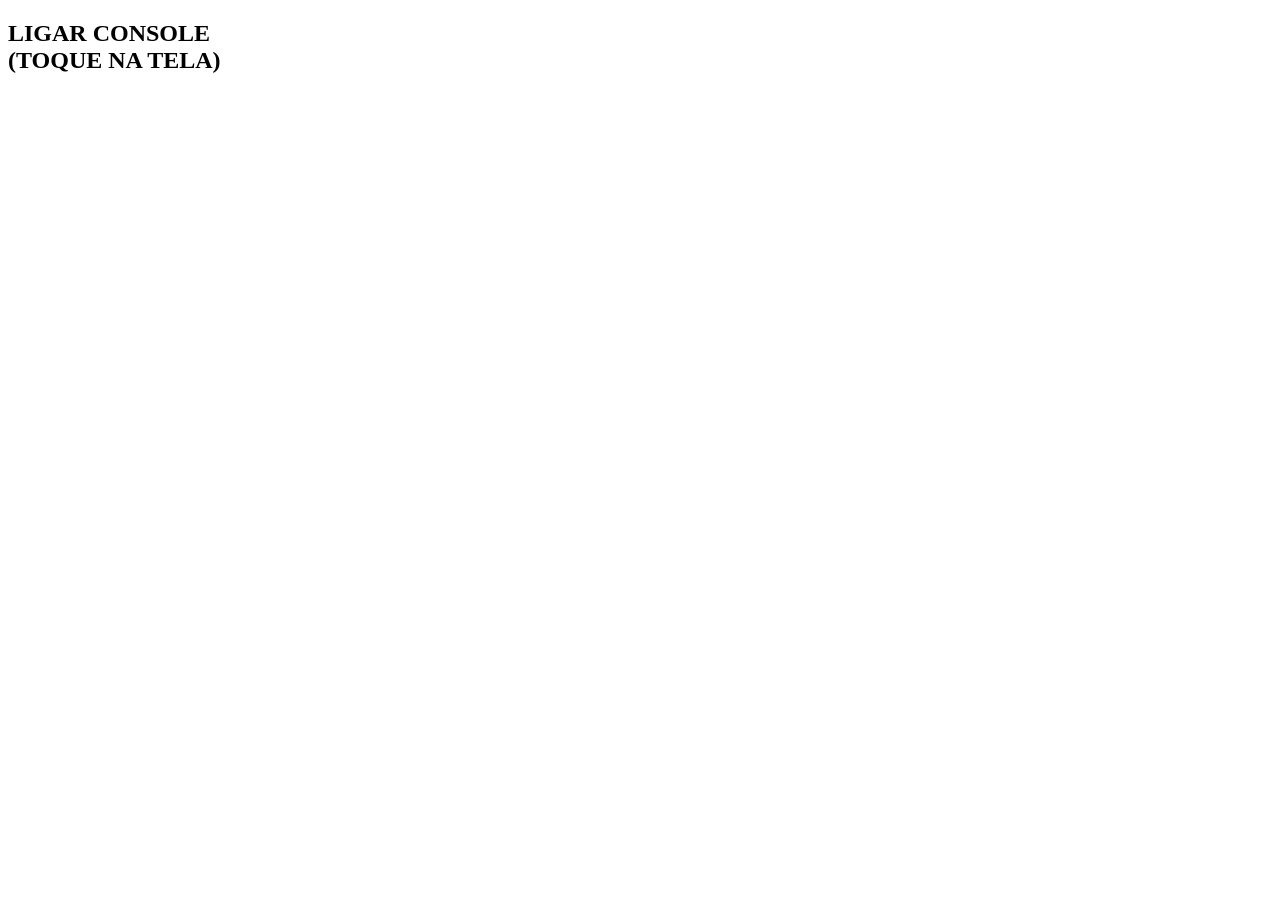
==== commit 4dcc70c3: "Add files via upload" ====
--- a/index.html
+++ b/index.html
@@ -8,343 +8,8 @@
     <script src="https://cdn.tailwindcss.com"></script>
     <script src="https://cdnjs.cloudflare.com/ajax/libs/tone/14.8.49/Tone.js"></script>
     <link href="https://fonts.googleapis.com/css2?family=Press+Start+2P&display=swap" rel="stylesheet">
-
-    <style>
-        /* =====================================================================
-           [1] ESTÉTICA E VARIÁVEIS GLOBAIS
-           ===================================================================== */
-        :root {
-            --skin-base: #a67c52;
-            --skin-shade: #855f38;
-            --skin-highlight: #c49a6e;
-            --hair-color: #1a1514;
-            --ui-bg-top: #0000a8;
-            --ui-bg-bottom: #000054;
-            --ui-border: #ffffff;
-            --text-color: #f8f8f8;
-            --tracker-orange: #ff7300;
-            --tracker-black: #050505;
-        }
-
-        * { box-sizing: border-box; }
-        body {
-            background-color: #050505; font-family: 'Press Start 2P', cursive;
-            margin: 0; height: 100dvh; display: flex;
-            justify-content: center; align-items: center;
-            overflow: hidden; touch-action: manipulation;
-            user-select: none; color: var(--text-color);
-        }
-        #game-device {
-            width: 100%; max-width: 600px; height: 100%; max-height: 850px;
-            background-color: #000; position: relative; display: flex;
-            flex-direction: column; overflow: hidden;
-            border-left: 4px solid #222; border-right: 4px solid #222;
-        }
-        #game-device::after {
-            content: " "; display: block; position: absolute;
-            top: 0; left: 0; bottom: 0; right: 0;
-            background: linear-gradient(rgba(18, 16, 16, 0) 50%, rgba(0, 0, 0, 0.25) 50%),
-                         linear-gradient(90deg, rgba(255, 0, 0, 0.06), rgba(0, 255, 0, 0.02), rgba(0, 0, 255, 0.06));
-            z-index: 999; background-size: 100% 3px, 6px 100%; pointer-events: none;
-        }
-        .pixelated { image-rendering: pixelated; }
-
-        /* Estrutura de Interface */
-        #hud {
-            height: 6%; background: linear-gradient(to bottom, var(--ui-bg-top), var(--ui-bg-bottom));
-            border-bottom: 4px solid var(--ui-border); display: flex; justify-content: space-between;
-            align-items: center; padding: 0 5px; font-size: 8px; z-index: 10; text-shadow: 2px 2px 0 #000;
-        }
-        #visual-area {
-            height: 48%; position: relative; display: flex; justify-content: center;
-            align-items: flex-end; overflow: hidden; border-bottom: 4px solid var(--ui-border);
-        }
-        #control-panel {
-            height: 46%; display: flex; flex-direction: column; background-color: #111;
-        }
-        #dialog-area {
-            height: 40%; padding: 10px; font-size: 10px; line-height: 1.8;
-            overflow-y: auto; border-bottom: 2px solid #444; background: #000; position: relative; transition: height 0.3s ease;
-        }
-        #menu-area {
-            height: 60%; padding: 8px; overflow-y: auto; display: grid;
-            grid-template-columns: 1fr 1fr; grid-auto-rows: min-content; gap: 6px; transition: height 0.3s ease;
-        }
-
-        /* Cenários e Atmosfera */
-        .bg-void { background: #000; }
-        .bg-room { background: linear-gradient(to bottom, #1f1c2c, #3a2a45); border-bottom: 24px solid #1a1a1a;}
-        
-        .bg-street { 
-            background: linear-gradient(to bottom, #000428, #004e92, #000); 
-            border-bottom: 24px solid #222; position: relative;
-        }
-        .bg-street::before {
-            content: ""; position: absolute; bottom: -14px; left: 10%; right: 10%; height: 4px;
-            background: rgba(255,200,0,0.8); border-radius: 2px; animation: streetLine 3s infinite ease-in-out; z-index: 5;
-        }
-        .bg-street::after {
-            content: ""; position: absolute; bottom: 0; left: -10%; right: -10%; height: 60%;
-            background: linear-gradient(to top, rgba(200, 200, 220, 0.4), transparent);
-            pointer-events: none; animation: fogMove 6s infinite alternate ease-in-out; filter: blur(6px); z-index: 2;
-        }
-        @keyframes streetLine { 0%, 100% { transform: scaleX(0.1); opacity: 0.3; } 50% { transform: scaleX(1); opacity: 1; } }
-        @keyframes fogMove { 0% { transform: translateX(-5%); opacity: 0.4; } 100% { transform: translateX(5%); opacity: 0.8; } }
-
-        .bg-party { background: radial-gradient(circle at center, #2b0055, #000); border-bottom: 24px solid #0a0a0a;}
-        
-        .bg-pista { 
-            background: linear-gradient(45deg, #2b00ff, #00d4ff, #ff0055, #4b0082); 
-            background-size: 400% 400%; border-bottom: 24px solid #000; position: relative;
-            animation: gradientPista 2s ease infinite;
-        }
-        @keyframes gradientPista {
-            0% { background-position: 0% 50%; } 50% { background-position: 100% 50%; } 100% { background-position: 0% 50%; }
-        }
-        .bg-pista::after {
-            content: ""; position: absolute; inset: 0; pointer-events: none;
-            background: rgba(255, 255, 255, 0); animation: strobe-forte 0.12s infinite alternate; mix-blend-mode: overlay; z-index: 5;
-        }
-        @keyframes strobe-forte { 0% { background: rgba(0, 0, 0, 0.7); } 100% { background: rgba(255, 255, 255, 0.7); } }
-
-        .bg-bar { background: linear-gradient(to bottom, #110022, #000000); border-bottom: 24px solid #0a0a0a; position: relative;}
-        .bg-bar::before {
-            content: "BAR"; position: absolute; top: 15%; left: 50%; transform: translateX(-50%);
-            font-size: 48px; color: #ff00ff; text-shadow: 0 0 10px #ff00ff, 0 0 20px #ff00ff, 0 0 40px #ff00ff;
-            font-family: 'Press Start 2P', cursive; opacity: 0.8; z-index: 1; pointer-events: none;
-        }
-        .bg-building { background: linear-gradient(to bottom, #1a1a2e, #16213e); border-bottom: 24px solid #0f0f1a; }
-        .bg-bedroom { background: linear-gradient(to bottom, #2c1a0e, #1a0f08); border-bottom: 24px solid #2b1a0c; }
-        .bg-dressing-room { background: radial-gradient(circle at top, #4a004a, #111); position: relative; border-bottom: 24px solid #2a002a; }
-        .bg-dressing-room::before { content: " "; position: absolute; inset: 0; background: repeating-linear-gradient(45deg, rgba(255,255,255,0.02) 0px, rgba(255,255,255,0.02) 2px, transparent 2px, transparent 8px); pointer-events: none; }
-        .bg-after { background: linear-gradient(135deg, #1a0a2e, #2d1b3d); border-bottom: 24px solid #0a0a0a; }
-
-        .party-lights { position: absolute; inset: 0; mix-blend-mode: color-dodge; animation: strobe 0.5s infinite alternate; pointer-events: none; z-index: 6; }
-        @keyframes strobe { 0% { background: rgba(255, 0, 85, 0.25); } 100% { background: rgba(0, 255, 204, 0.25); } }
-
-        /* Botões UI */
-        .retro-btn {
-            background: linear-gradient(to bottom, var(--ui-bg-top), var(--ui-bg-bottom));
-            border: 2px solid var(--ui-border); color: #fff; padding: 10px; font-size: 9px;
-            text-align: left; cursor: pointer; font-family: 'Press Start 2P', cursive;
-            display: flex; align-items: center; gap: 8px; width: 100%; box-sizing: border-box;
-            box-shadow: inset -2px -2px 0px rgba(0,0,0,0.5); transition: all 0.1s; text-shadow: 2px 2px 0 #000;
-        }
-        .retro-btn.full-width { grid-column: span 2; justify-content: center; text-align: center; }
-        .retro-btn:active { transform: scale(0.95); background: #fff; color: #000; text-shadow: none; }
-        .retro-btn:hover { border-color: #ffd700; }
-        .retro-btn.disabled { opacity: 0.4; pointer-events: none; }
-
-        .start-btn {
-            background: linear-gradient(to bottom, #b30000, #800000);
-            border: 4px solid #ffaa00; color: #fff; padding: 15px 30px; font-size: 16px;
-            cursor: pointer; font-family: 'Press Start 2P', cursive;
-            box-shadow: inset -4px -4px 0px rgba(0,0,0,0.5), 4px 4px 0px #000;
-            transition: all 0.1s; text-shadow: 2px 2px 0 #000; margin-top: 20px;
-        }
-        .start-btn:active { transform: translate(4px, 4px); box-shadow: inset -4px -4px 0px rgba(0,0,0,0.5), 0px 0px 0px #000; }
-
-        .floor-selector { display: flex; flex-direction: column; gap: 8px; width: 100%; grid-column: span 2;}
-        .floor-btn {
-            background: #1a1a2e; border: 2px solid #ff7300; color: #fff; padding: 12px;
-            font-family: 'Press Start 2P', cursive; font-size: 9px; cursor: pointer;
-            text-align: center; transition: all 0.2s; line-height: 1.4;
-        }
-        .floor-btn:hover { background: #ff7300; color: #000; }
-        .floor-btn:active { transform: scale(0.95); }
-        .floor-btn.back-btn { border-color: #00ff88; }
-        .floor-btn.back-btn:hover { background: #00ff88; color: #000; }
-
-        /* Animações Visuais */
-        @keyframes blink { 0%, 100% { opacity: 1; } 50% { opacity: 0; } }
-        .blinking { animation: blink 1s infinite; }
-        @keyframes breathe { 0%, 100% { transform: translateY(0); } 50% { transform: translateY(-3px); } }
-        .breathe { animation: breathe 2s infinite ease-in-out; }
-        
-        /* Animação padrão (NPCs) */
-        @keyframes dance { 0%, 100% { transform: translateY(0) rotate(0deg); } 50% { transform: translateY(-6px) rotate(2deg); } }
-        .dancing { animation: dance 0.4s infinite; }
-        
-        /* NOVA ANIMAÇÃO: Dança exclusiva do protagonista (Caio) */
-        @keyframes caioDancePro {
-            0%, 100% { transform: translateY(0) scale(1) rotate(0deg); filter: drop-shadow(0 0 10px #ff0055); }
-            25% { transform: translateY(-20px) scale(1.1) rotate(-15deg); filter: drop-shadow(0 0 20px #00d4ff); }
-            50% { transform: translateY(-5px) scale(1.05) rotate(0deg); filter: drop-shadow(0 0 15px #ffea00); }
-            75% { transform: translateY(-25px) scale(1.15) rotate(15deg); filter: drop-shadow(0 0 25px #00ff00); }
-        }
-        .player-dancing {
-            animation: caioDancePro 0.6s infinite ease-in-out;
-            position: relative;
-            z-index: 30 !important;
-        }
-
-        @keyframes wildDance { 0%, 100% { transform: translateY(0) rotate(0deg); } 25% { transform: translateY(-12px) rotate(5deg); } 75% { transform: translateY(8px) rotate(-5deg); } }
-        .wild-dancing { animation: wildDance 0.2s infinite; }
-        @keyframes dressEffect { 0%, 100% { transform: scale(1); filter: brightness(1); } 50% { transform: scale(1.05); filter: brightness(1.3); } }
-        .dressing { animation: dressEffect 0.3s ease-in-out; }
-        @keyframes drinkEffect { 0%, 100% { transform: translateY(0); } 50% { transform: translateY(-15px); } }
-        .drinking { animation: drinkEffect 0.4s ease-in-out; }
-        
-        @keyframes jumpRight { 0% { transform: translateX(0) translateY(0) rotate(0deg); opacity: 1; } 20% { transform: translateX(20px) translateY(-40px) rotate(-5deg); opacity: 1; } 40% { transform: translateX(60px) translateY(-20px) rotate(3deg); opacity: 1; } 60% { transform: translateX(100px) translateY(-30px) rotate(-3deg); opacity: 0.9; } 80% { transform: translateX(160px) translateY(-10px) rotate(5deg); opacity: 0.8; } 100% { transform: translateX(250px) translateY(0) rotate(0deg); opacity: 0; } }
-        .jumping-right { animation: jumpRight 0.9s ease-in forwards; }
-        @keyframes jumpLeft { 0% { transform: translateX(0); } 50% { transform: translateX(-50px) translateY(-30px); } 100% { transform: translateX(-100px); opacity: 0;} }
-        .jumping-left { animation: jumpLeft 0.6s ease-in forwards; }
-
-        .dark-room-bump-left { animation: rhythmicBumpLeft 0.4s infinite; }
-        .dark-room-bump-right { animation: rhythmicBumpRight 0.4s infinite; }
-        @keyframes rhythmicBumpLeft { 0%, 100% { transform: translateX(35px) rotate(5deg); } 50% { transform: translateX(35px) translateY(-5px) rotate(5deg); } }
-        @keyframes rhythmicBumpRight { 0%, 100% { transform: translateX(-35px) scaleX(-1) rotate(5deg); } 50% { transform: translateX(-35px) scaleX(-1) translateY(-5px) rotate(5deg); } }
-
-        /* Efeito de velocidade nos veículos */
-        .vehicle-container { position: absolute; top: 50%; left: -30%; transform: translateY(-50%); z-index: 50; width: 80%; pointer-events: none; }
-        .vehicle-svg { animation: driveRight 0.8s linear forwards; }
-        @keyframes driveRight { 0% { transform: translateX(0); } 100% { transform: translateX(160%); } }
-
-        /* Coração e Bebidas Duplas */
-        .heart-multi { position: absolute; font-size: 24px; pointer-events: none; z-index: 60; animation: heartFloat 1.5s ease-out forwards; }
-        @keyframes heartFloat { 0% { transform: translateY(0) scale(0.5); opacity: 1; } 100% { transform: translateY(-80px) scale(1.5); opacity: 0; } }
-        .left-drink { left: 35% !important; transform: translateX(-50%); }
-        .right-drink { left: 65% !important; transform: translateX(-50%); animation-delay: 0.1s !important; }
-
-        .character-stage { display: flex; justify-content: center; align-items: flex-end; width: 100%; height: 100%; gap: 10px; flex-wrap: wrap; position: relative; z-index: 10; transition: transform 0.3s; }
-        .svg-avatar, .img-avatar { width: 45%; max-width: 200px; height: auto; max-height: 90%; filter: drop-shadow(0 8px 6px rgba(0,0,0,0.9)); transition: all 0.3s ease; transform-origin: bottom center; }
-
-        .cursor::after { content: ' █'; animation: blink 0.8s infinite; }
-        .dance-mini-sprite { width: 70px !important; margin: 0 2px; display: inline-block; position: relative; z-index: 15; }
-        .dance-mini-sprite svg { width: 100%; height: auto; display: block; overflow: visible; }
-        .bed-scene-container { position: absolute; inset: 0; display: flex; justify-content: center; align-items: center; background: #1a0f08; z-index: 40; overflow: hidden; }
-
-        .trackers-logo { width: 200px; height: auto; filter: drop-shadow(4px 4px 0 rgba(0,0,0,0.8)); }
-
-        .kiss-caio { transform: translateX(35px) scale(1.1) rotate(4deg); transition: 1.5s cubic-bezier(0.4, 0, 0.2, 1); z-index: 20; }
-        .kiss-npc { transform: translateX(-35px) scaleX(-1) scale(1.1) rotate(4deg); transition: 1.5s cubic-bezier(0.4, 0, 0.2, 1); z-index: 20; }
-
-        .pixel-eye { fill: #fff; stroke: #111; stroke-width: 1; }
-        .pixel-pupil { fill: #000; }
-
-        #creditos-splash { color: #ffd700; font-size: 10px; margin-top: 12px; text-shadow: 2px 2px 0 #000; }
-
-        /* PREDIO GIGANTE FIX */
-        .arrival-scene { position: absolute; inset: 0; background: rgba(0,0,20,0.92); display: flex; flex-direction: column; justify-content: center; align-items: center; z-index: 80; transition: opacity 1s; }
-        .arrival-scene .predio-container { width: 100%; max-width: 400px; height: 60vh; display: flex; align-items: center; justify-content: center; animation: tiltUp 3s ease-in-out forwards; }
-        .arrival-scene .predio-container svg { width: 100%; height: 100%; object-fit: contain; }
-        @keyframes tiltUp { 0% { transform: translateY(30%) scale(0.7); opacity: 0.3; } 100% { transform: translateY(0) scale(1); opacity: 1; } }
-        
-        .janela-piscante { animation: piscaJanela 0.8s infinite alternate; }
-        @keyframes piscaJanela { 0% { fill: #ffcc00; opacity: 0.3; } 100% { fill: #ffaa00; opacity: 1; } }
-
-        .blackout-scene { position: absolute; inset: 0; background: #000; display: flex; flex-direction: column; justify-content: flex-start; align-items: center; z-index: 50; animation: blackoutFade 1s ease-out forwards; padding-top: 10px; }
-        @keyframes blackoutFade { 0% { opacity: 0; background: rgba(0,0,0,0.3); } 100% { opacity: 1; background: #000; } }
-        .blackout-boneco { width: 200px; height: auto; animation: fallDown 1.2s ease-in forwards; filter: drop-shadow(0 0 20px rgba(255,0,0,0.3)); margin-top: 10px; }
-        @keyframes fallDown { 0% { transform: translateY(-30px) rotate(0deg) scale(1); opacity: 1; } 30% { transform: translateY(10px) rotate(10deg) scale(1.05); opacity: 1; } 70% { transform: translateY(40px) rotate(15deg) scale(0.95); opacity: 0.8; } 100% { transform: translateY(60px) rotate(20deg) scale(0.9); opacity: 0.5; } }
-        .blackout-text { color: #ff3333; font-size: 28px; text-shadow: 0 0 30px #ff0000, 0 0 60px #ff0000; margin-top: 5px; animation: blink 0.8s infinite; text-align: center; z-index: 51; }
-
-        .big-drink { position: absolute; bottom: 30%; transform: translateX(-50%); font-size: 80px; z-index: 60; animation: zoomDrink 1.2s ease-out forwards; pointer-events: none; text-shadow: 0 0 30px rgba(255,255,255,0.4); }
-        @keyframes zoomDrink { 0% { transform: translateX(-50%) scale(0.1) rotate(-15deg); opacity: 0; } 40% { transform: translateX(-50%) scale(1.8) rotate(5deg); opacity: 1; } 70% { transform: translateX(-50%) scale(1.3) rotate(-2deg); opacity: 1; } 100% { transform: translateX(-50%) scale(0.8) translateY(-30px); opacity: 0; } }
-
-        .ambulance-scene { position: absolute; inset: 0; background: #1a0f08; display: flex; flex-direction: column; justify-content: center; align-items: center; z-index: 90; }
-        .ambulance-container { position: relative; width: 100%; height: 120px; overflow: hidden; }
-        .ambulance-svg { position: absolute; top: 50%; transform: translateY(-50%); animation: ambulanceMove 4s linear forwards; width: 200px; height: auto; }
-        @keyframes ambulanceMove { 0% { left: -220px; } 100% { left: 100%; } }
-        .ambulance-text { color: #ff3333; font-size: 20px; text-shadow: 0 0 20px #ff0000; margin-top: 20px; animation: blink 1s infinite; text-align: center; padding: 20px;}
-
-        .police-scene { position: absolute; inset: 0; background: linear-gradient(to bottom, #0d0d2b, #1a1a3a); display: flex; flex-direction: column; justify-content: center; align-items: center; z-index: 50; overflow: hidden; }
-        .police-car-wrapper { position: relative; width: 100%; height: 120px; overflow: hidden; }
-        .police-car-svg { position: absolute; top: 50%; transform: translateY(-50%); animation: policeDrive 3s linear forwards; width: 300px; height: auto; }
-        @keyframes policeDrive { 0% { left: -320px; } 100% { left: 110%; } }
-        .police-sirene { animation: sirenePisca 0.3s infinite alternate; }
-        @keyframes sirenePisca { 0% { fill: #ff0000; opacity: 0.3; } 100% { fill: #ff4444; opacity: 1; } }
-        .police-text { color: #ff4444; font-size: 20px; text-shadow: 0 0 20px #ff0000; margin-top: 20px; animation: blink 0.5s infinite; text-align: center; z-index: 10; }
-
-        .after-scene { position: absolute; inset: 0; background: linear-gradient(135deg, #1a0a2e, #2d1b3d); display: flex; flex-direction: column; justify-content: center; align-items: center; z-index: 50; overflow: hidden; }
-        .after-room { width: 100%; height: 85%; position: relative; }
-        .after-sprite { width: 75px; height: auto; filter: drop-shadow(0 0 10px rgba(255,200,0,0.3)); animation: dance 0.6s infinite alternate; }
-        .after-sprite .cigarro { position: absolute; bottom: 30%; right: 20%; font-size: 14px; animation: fumaça 1.5s infinite alternate; z-index: 20; }
-        @keyframes fumaça { 0% { opacity: 0.3; transform: translateY(0) scale(0.8); } 100% { opacity: 1; transform: translateY(-8px) scale(1.2); } }
-        .after-text { color: #ffd700; font-size: 12px; text-shadow: 0 0 20px #ff8800; text-align: center; animation: blink 1s infinite; position: absolute; top: 20px; width: 100%; z-index: 60; }
-        
-        /* =====================================================================
-           ESTILIZAÇÃO DO TERMINAL DE BATE-PAPO (INTEGRADO)
-           ===================================================================== */
-        #mamba-chat-overlay .chat-container {
-            background: rgba(17, 17, 17, 0.95);
-            border: 2px solid #990000;
-            padding: 15px;
-            width: 90%;
-            max-width: 320px;
-            box-shadow: inset 0 0 15px rgba(255,0,0,0.2), 0 0 20px rgba(0,0,0,0.8);
-            position: relative;
-            color: #ffffff;
-            font-family: 'Press Start 2P', cursive;
-        }
-        #mamba-chat-overlay .chat-container h2 {
-            font-size: 10px;
-            color: #ff0000;
-            text-align: left;
-            margin-top: 0;
-            margin-bottom: 15px;
-            text-shadow: 1px 1px 0 #000;
-        }
-        #mamba-chat-overlay .form-group {
-            display: flex;
-            justify-content: space-between;
-            align-items: center;
-            font-size: 8px;
-            margin-bottom: 8px;
-        }
-        #mamba-chat-overlay .form-input {
-            flex: 2;
-            background-color: #333;
-            color: #fff;
-            border: 1px solid #666;
-            padding: 6px;
-            font-family: 'Press Start 2P', cursive;
-            font-size: 8px;
-        }
-        #mamba-chat-overlay .form-input:focus {
-            outline: none;
-            border-color: #ff0000;
-            background-color: #222;
-        }
-        #mamba-chat-overlay .btn-action {
-            width: 100%;
-            background-color: #990000;
-            color: #fff;
-            border: 2px outset #ff0000;
-            padding: 8px;
-            font-size: 8px;
-            font-family: 'Press Start 2P', cursive;
-            cursor: pointer;
-            margin-top: 5px;
-            text-transform: uppercase;
-        }
-        #mamba-chat-overlay .btn-action:active {
-            border-style: inset;
-        }
-        #mamba-chat-overlay #chat-room {
-            flex-direction: column;
-        }
-        #mamba-chat-overlay #chat-messages {
-            height: 140px;
-            background-color: #111;
-            border: 1px solid #444;
-            overflow-y: auto;
-            padding: 5px;
-            font-size: 7px;
-            line-height: 1.4;
-            color: #ccc;
-            display: flex;
-            flex-direction: column;
-            gap: 6px;
-        }
-        #mamba-chat-overlay .chat-msg {
-            word-wrap: break-word;
-        }
-        #mamba-chat-overlay .chat-msg span.user {
-            color: #ff0000;
-            font-weight: bold;
-        }
-    </style>
+    
+    <link rel="stylesheet" href="style.css">
 </head>
 <body>
 <svg style="width:0;height:0;position:absolute;" aria-hidden="true">
@@ -371,7 +36,6 @@
     <div id="splash-screen" class="absolute inset-0 bg-black z-50 flex flex-col items-center justify-center p-4" style="display: none;">
         <svg viewBox="0 0 200 340" class="trackers-logo mb-6 breathe pixelated" style="width:100%; height:auto;">
             <rect x="0" y="0" width="200" height="340" fill="transparent"/>
-            
             <path d="M 70 340 L 70 60 Q 100 40 130 60 L 130 340 Z" fill="#181828"/>
             <path d="M 70 60 Q 100 40 130 60 L 130 80 Q 100 60 70 80 Z" fill="#2a2a3a"/>
             <path d="M 10 340 L 10 100 L 70 80 L 70 340 Z" fill="#11111a"/>
@@ -389,7 +53,6 @@
                 <rect x="25" y="260" width="10" height="15" fill="#111" transform="skewY(-15)"/>
                 <rect x="45" y="255" width="10" height="15" fill="#ffcc00" class="janela-piscante" style="animation-delay:0.8s;" transform="skewY(-15)"/>
             </g>
-
             <g class="janelas">
                 <rect x="80" y="100" width="12" height="18" fill="#ffcc00" class="janela-piscante" style="animation-delay:0.3s;"/>
                 <rect x="108" y="98" width="12" height="18" fill="#ffcc00" class="janela-piscante" style="animation-delay:0.9s;"/>
@@ -402,7 +65,6 @@
                 <rect x="80" y="260" width="12" height="18" fill="#ffcc00" class="janela-piscante" style="animation-delay:0.7s;"/>
                 <rect x="108" y="258" width="12" height="18" fill="#ffcc00" class="janela-piscante" style="animation-delay:0.5s;"/>
             </g>
-
             <g class="janelas">
                 <rect x="145" y="105" width="10" height="15" fill="#ffcc00" class="janela-piscante" style="animation-delay:0.2s;" transform="skewY(15)"/>
                 <rect x="165" y="110" width="10" height="15" fill="#ffcc00" class="janela-piscante" style="animation-delay:0.5s;" transform="skewY(15)"/>
@@ -415,17 +77,14 @@
                 <rect x="145" y="265" width="10" height="15" fill="#111" transform="skewY(15)"/>
                 <rect x="165" y="270" width="10" height="15" fill="#ffcc00" class="janela-piscante" style="animation-delay:0.2s;" transform="skewY(15)"/>
             </g>
-
             <rect x="65" y="320" width="70" height="20" fill="#000"/>
             <text x="100" y="335" font-size="8" fill="#ff0055" text-anchor="middle" font-family="'Press Start 2P', cursive">TRACKERS</text>
         </svg>
         <button onclick="MOTOR.carregarCena('apresentacao')" class="start-btn blinking">[ START ]</button>
-        <!-- NOVO BOTAO DO PLACAR AQUI -->
         <button onclick="toggleScoreboard()" class="retro-btn mt-4" style="width: auto; padding: 10px 20px; font-size: 10px;">[ PLACAR ]</button>
         <div id="creditos-splash">CALEJON 2026</div>
     </div>
 
-    <!-- HUD MODIFICADA COM O BOTÃO DE BATE-PAPO -->
     <div id="hud" style="display: none;">
         <div id="hud-chat-btn" class="text-red-500 blinking" style="cursor:pointer; z-index:110;" onclick="toggleChat(event)">💬BATE-PAPO</div>
         <div class="text-yellow-400">💰 R$<span id="hud-money">500</span></div>
@@ -448,7 +107,6 @@
         <div id="menu-area"></div>
     </div>
 
-    <!-- OVERLAY DO CHAT MODAL -->
     <div id="mamba-chat-overlay" onpointerdown="event.stopPropagation()" onclick="event.stopPropagation()" style="display: none; position: absolute; inset: 0; background: rgba(0,0,0,0.7); z-index: 150; justify-content: center; align-items: center;">
         <div class="chat-container">
             <button onclick="toggleChat(event)" style="position: absolute; top: 5px; right: 5px; background: red; color: white; border: none; font-family: 'Press Start 2P', cursive; font-size: 8px; cursor: pointer; padding: 5px;">[X]</button>
@@ -472,7 +130,6 @@
         </div>
     </div>
 
-    <!-- OVERLAY DO PLACAR MODAL -->
     <div id="scoreboard-overlay" onpointerdown="event.stopPropagation()" onclick="event.stopPropagation()" style="display: none; position: absolute; inset: 0; background: rgba(0,0,0,0.9); z-index: 160; flex-direction: column; justify-content: center; align-items: center; font-size: 10px;">
         <div style="background: #111; border: 4px solid var(--tracker-orange); padding: 20px; width: 90%; max-width: 400px; max-height: 80%; overflow-y: auto;">
             <h2 style="color: #ffaa00; text-align: center; margin-bottom: 20px; font-size: 14px; line-height: 1.5;">ESTATÍSTICAS<br>DE JOGO</h2>
@@ -503,1762 +160,6 @@
     </div>
 </div>
 
-<script>
-    // =====================================================================
-    // SISTEMA DE ESTATÍSTICAS E PLACAR (LOCAL STORAGE)
-    // =====================================================================
-    const STATS = {
-        data: {
-            plays: 0,
-            volupia: { ambulancia: 0, preso: 0, tetopreto: 0, darkroom: 0, trisal: 0 },
-            targets: { loiro: 0, moreno: 0, volatille: 0, ruivo: 0, negro: 0, thomas: 0 }
-        },
-        init() {
-            const saved = localStorage.getItem('trackers_stats_v2');
-            if (saved) {
-                try {
-                    const parsed = JSON.parse(saved);
-                    this.data = { ...this.data, ...parsed };
-                    if(!this.data.volupia) this.data.volupia = { ambulancia: 0, preso: 0, tetopreto: 0, darkroom: 0, trisal: 0 };
-                } catch(e) { console.error("Erro ao ler estatísticas."); }
-            }
-        },
-        save() {
-            localStorage.setItem('trackers_stats_v2', JSON.stringify(this.data));
-        },
-        addPlay() {
-            this.data.plays++;
-            this.save();
-        },
-        addVolupia(type) {
-            if(this.data.volupia[type] !== undefined) {
-                this.data.volupia[type]++;
-                this.save();
-            }
-        },
-        addEnding(targetId1, targetId2 = null) {
-            if(targetId1 && this.data.targets[targetId1] !== undefined) this.data.targets[targetId1]++;
-            if(targetId2 && this.data.targets[targetId2] !== undefined) this.data.targets[targetId2]++;
-            this.save();
-        }
-    };
-
-    function toggleScoreboard() {
-        const overlay = document.getElementById('scoreboard-overlay');
-        if(overlay.style.display === 'none') {
-            STATS.init();
-            document.getElementById('sb-plays').innerText = STATS.data.plays;
-            
-            document.getElementById('sb-ambulancia').innerText = STATS.data.volupia.ambulancia;
-            document.getElementById('sb-preso').innerText = STATS.data.volupia.preso;
-            document.getElementById('sb-tetopreto').innerText = STATS.data.volupia.tetopreto;
-            document.getElementById('sb-darkroom').innerText = STATS.data.volupia.darkroom;
-            document.getElementById('sb-trisal').innerText = STATS.data.volupia.trisal;
-
-            for(let key in STATS.data.targets) {
-                const el = document.getElementById(`sb-${key}`);
-                if(el) el.innerText = STATS.data.targets[key];
-            }
-            overlay.style.display = 'flex';
-        } else {
-            overlay.style.display = 'none';
-        }
-    }
-
-    const ASSETS = {
-        UBER_SVG: `<svg viewBox="0 0 160 80" xmlns="http://www.w3.org/2000/svg" style="width:100%; height:auto;"><rect x="12" y="26" width="136" height="34" fill="#2a2a2a" rx="2"/><rect x="20" y="16" width="80" height="18" fill="#3a3a3a" rx="2"/><rect x="22" y="14" width="76" height="6" fill="#4a4a4a" rx="1"/><rect x="26" y="18" width="16" height="12" fill="#88ccff" rx="1"/><rect x="48" y="18" width="16" height="12" fill="#88ccff" rx="1"/><rect x="70" y="18" width="16" height="12" fill="#88ccff" rx="1"/><rect x="28" y="20" width="6" height="2" fill="rgba(255,255,255,0.3)"/><rect x="50" y="20" width="6" height="2" fill="rgba(255,255,255,0.3)"/><rect x="72" y="20" width="6" height="2" fill="rgba(255,255,255,0.3)"/><rect x="8" y="32" width="8" height="6" fill="#ffee00" rx="1"/><rect x="144" y="32" width="8" height="6" fill="#ff4444" rx="1"/><rect x="6" y="30" width="4" height="10" fill="#ffaa00" rx="1"/><rect x="150" y="30" width="4" height="10" fill="#cc2222" rx="1"/><rect x="16" y="34" width="6" height="12" fill="#555" rx="1"/><rect x="16" y="40" width="6" height="2" fill="#777"/><rect x="32" y="58" width="18" height="14" fill="#111" rx="2"/><rect x="36" y="60" width="10" height="10" fill="#444" rx="1"/><rect x="38" y="62" width="6" height="6" fill="#666" rx="1"/><rect x="110" y="58" width="18" height="14" fill="#111" rx="2"/><rect x="114" y="60" width="10" height="10" fill="#444" rx="1"/><rect x="116" y="62" width="6" height="6" fill="#666" rx="1"/><rect x="16" y="46" width="128" height="2" fill="#444"/><rect x="22" y="50" width="116" height="2" fill="#555"/><rect x="0" y="18" width="16" height="2" fill="rgba(255,255,255,0.3)"/><rect x="4" y="28" width="22" height="2" fill="rgba(255,255,255,0.25)"/><rect x="0" y="38" width="26" height="2" fill="rgba(255,255,255,0.2)"/><rect x="80" y="12" width="18" height="2" fill="rgba(255,255,255,0.25)"/><rect x="90" y="22" width="14" height="2" fill="rgba(255,255,255,0.2)"/></svg>`,
-        METRO_SVG: `<svg viewBox="0 0 160 80" xmlns="http://www.w3.org/2000/svg" style="width:100%; height:auto;"><rect x="10" y="20" width="140" height="38" fill="#1a3a5a" rx="2"/><rect x="15" y="15" width="130" height="12" fill="#2a4a6a" rx="2"/><rect x="25" y="22" width="14" height="14" fill="#aaddff" rx="1"/><rect x="43" y="22" width="14" height="14" fill="#aaddff" rx="1"/><rect x="61" y="22" width="14" height="14" fill="#aaddff" rx="1"/><rect x="79" y="22" width="14" height="14" fill="#aaddff" rx="1"/><rect x="97" y="22" width="14" height="14" fill="#aaddff" rx="1"/><rect x="115" y="22" width="14" height="14" fill="#aaddff" rx="1"/><rect x="28" y="28" width="4" height="6" fill="#a67c52"/><rect x="46" y="28" width="4" height="6" fill="#a67c52"/><rect x="64" y="28" width="4" height="6" fill="#a67c52"/><rect x="82" y="28" width="4" height="6" fill="#a67c52"/><rect x="100" y="28" width="4" height="6" fill="#a67c52"/><rect x="118" y="28" width="4" height="6" fill="#a67c52"/><rect x="36" y="22" width="10" height="20" fill="#88aacc" rx="1"/><rect x="54" y="22" width="10" height="20" fill="#88aacc" rx="1"/><rect x="72" y="22" width="10" height="20" fill="#88aacc" rx="1"/><rect x="90" y="22" width="10" height="20" fill="#88aacc" rx="1"/><rect x="22" y="60" width="18" height="8" fill="#222" rx="1"/><rect x="120" y="60" width="18" height="8" fill="#222" rx="1"/><rect x="24" y="62" width="14" height="4" fill="#333" rx="1"/><rect x="122" y="62" width="14" height="4" fill="#333" rx="1"/><rect x="0" y="28" width="36" height="2" fill="rgba(200,200,255,0.4)"/><rect x="8" y="40" width="54" height="2" fill="rgba(200,200,255,0.3)"/><rect x="60" y="12" width="44" height="2" fill="rgba(200,200,255,0.3)"/><rect x="40" y="50" width="80" height="2" fill="rgba(200,200,255,0.2)"/></svg>`,
-        AMBULANCIA_SVG: `<svg viewBox="0 0 160 80" xmlns="http://www.w3.org/2000/svg" style="width:100%; height:auto;"><rect x="10" y="25" width="140" height="35" fill="#fff" rx="2"/><rect x="20" y="15" width="80" height="18" fill="#fff" rx="2"/><rect x="22" y="13" width="76" height="6" fill="#eee" rx="1"/><rect x="26" y="18" width="16" height="12" fill="#88ccff" rx="1"/><rect x="48" y="18" width="16" height="12" fill="#88ccff" rx="1"/><rect x="70" y="18" width="16" height="12" fill="#88ccff" rx="1"/><rect x="28" y="20" width="6" height="2" fill="rgba(255,255,255,0.3)"/><rect x="50" y="20" width="6" height="2" fill="rgba(255,255,255,0.3)"/><rect x="72" y="20" width="6" height="2" fill="rgba(255,255,255,0.3)"/><rect x="95" y="28" width="30" height="6" fill="#ff0000"/><rect x="104" y="22" width="12" height="18" fill="#ff0000"/><rect x="6" y="32" width="8" height="6" fill="#ffee00" rx="1"/><rect x="146" y="32" width="8" height="6" fill="#ff4444" rx="1"/><rect x="4" y="30" width="4" height="10" fill="#ffaa00" rx="1"/><rect x="150" y="30" width="4" height="10" fill="#cc2222" rx="1"/><rect x="32" y="58" width="18" height="14" fill="#111" rx="2"/><rect x="36" y="60" width="10" height="10" fill="#444" rx="1"/><rect x="38" y="62" width="6" height="6" fill="#666" rx="1"/><rect x="110" y="58" width="18" height="14" fill="#111" rx="2"/><rect x="114" y="60" width="10" height="10" fill="#444" rx="1"/><rect x="116" y="62" width="6" height="6" fill="#666" rx="1"/></svg>`,
-        POLICIA_SVG: `<svg viewBox="0 0 300 100" xmlns="http://www.w3.org/2000/svg" style="width:100%; height:auto;"><rect x="20" y="30" width="260" height="50" fill="#ffffff" rx="4" stroke="#ccc" stroke-width="2"/><rect x="30" y="20" width="160" height="25" fill="#ffffff" rx="3" stroke="#ccc" stroke-width="2"/><rect x="130" y="10" width="40" height="14" fill="#ff0000" rx="4" class="police-sirene"/><rect x="135" y="8" width="8" height="6" fill="#ff4444" class="police-sirene" style="animation-delay:0.1s;"/><rect x="157" y="8" width="8" height="6" fill="#ff4444" class="police-sirene" style="animation-delay:0.2s;"/><rect x="35" y="24" width="18" height="14" fill="#88ccff" rx="1"/><rect x="58" y="24" width="18" height="14" fill="#88ccff" rx="1"/><rect x="81" y="24" width="18" height="14" fill="#88ccff" rx="1"/><rect x="104" y="24" width="18" height="14" fill="#88ccff" rx="1"/><rect x="127" y="24" width="18" height="14" fill="#88ccff" rx="1"/><rect x="150" y="24" width="18" height="14" fill="#88ccff" rx="1"/><rect x="14" y="40" width="10" height="8" fill="#ffee00" rx="2"/><rect x="276" y="40" width="10" height="8" fill="#ff4444" rx="2"/><rect x="40" y="72" width="30" height="18" fill="#111" rx="3"/><rect x="46" y="74" width="18" height="14" fill="#333" rx="2"/><rect x="230" y="72" width="30" height="18" fill="#111" rx="3"/><rect x="236" y="74" width="18" height="14" fill="#333" rx="2"/><rect x="30" y="52" width="220" height="4" fill="#444"/><rect x="40" y="60" width="200" height="4" fill="#555"/><rect x="40" y="64" width="180" height="6" fill="#1a3a8a" rx="1"/></svg>`,
-        SMARTPHONE_SVG: `<svg viewBox="0 0 200 300" style="width:150px; height:auto; filter: drop-shadow(0 10px 10px rgba(0,0,0,0.8));">
-            <rect x="20" y="20" width="160" height="260" fill="#222" rx="15" stroke="#444" stroke-width="2"/>
-            <rect x="30" y="40" width="140" height="220" fill="#1a1a2e" rx="4"/>
-            <circle cx="100" cy="270" r="6" fill="#111"/>
-            <rect x="80" y="25" width="40" height="4" fill="#111" rx="2"/>
-            <path d="M 40 180 C 80 140 120 190 160 100" fill="transparent" stroke="#00ff88" stroke-width="4" stroke-dasharray="5,5" class="map-route"/>
-            <circle cx="160" cy="100" r="6" fill="#ff0055" class="blinking"/>
-            <rect x="50" y="110" width="100" height="30" fill="#111" rx="4" opacity="0.8"/>
-            <text x="100" y="130" fill="#fff" font-size="10" font-family="'Press Start 2P', cursive" text-anchor="middle">TRACKERS</text>
-            <rect x="40" y="200" width="120" height="40" fill="#000" rx="5"/>
-            <text x="100" y="225" fill="#0f8" font-size="12" font-family="'Press Start 2P', cursive" text-anchor="middle">UBER</text>
-        </svg>`
-    };
-
-    const TEXTOS = {
-        apresentacao: "O caradura é expressão genuína da atualidade; sua aplicação é infalível e ninguém resiste à sua força! Caradura é filho legítimo da Ilustríssima Excelentíssima Senhora Dona Sem-Vergonha e do célebre espanhol D. Descarado Sem Ninguna Pinga de Las Ditas, rapaz fino e de boa educação, tira partido de tudo e sabe levar a água ao seu moinho! Caio do imaginário bêbado popular coletivo.",
-        rua_inicio: "Rua Augusta. Frio do Centro. Antes da festa, precisa fazer o corre.",
-        rua_retorno: "Você voltou para o ar frio da Rua Augusta. A Trackers está logo ali.",
-        festa_chegada: "Prédio abandonado na esquina da Dom José de Barros. O elevador não funciona. Techno estourando. É a Voodoohop na Trackers! O que você quer fazer?",
-        festa_retorno: "Você está de volta à festa na Trackers! O que você quer fazer?",
-        explorar_predio: "🏢 Você está na Trackers, um prédio art déco histórico. Para onde você quer ir?",
-        carlos_aparece: "🎭 CARLOS CAPSLOCK APARECEU! Ele começa a dançar de forma alucinante! A música fica INSANA!",
-        carlos_foge: "💨 Carlos Capslock sumiu pulando para o lado direito! Onde será que ele foi?",
-        carlos_retorna: "🎭 Carlos Capslock volta! Com um brilho estranho nos olhos... 'Quer experimentar uns comprimidos? É pra ficar LOUCO!'",
-        carlos_aceitou: "💊 VOCÊ ACEITOU! Carlos se aproxima e vocês começam a dançar LOUCAMENTE! Vocês estão em outra dimensão!",
-        carlos_onda: "🌀 Vocês dançaram por horas! Carlos já foi embora. Você ganhou +20 AXÉ e +15 de Flerte!",
-        carlos_recusou: "❌ Você recusou os comprimidos. Carlos Capslock fica bravo! 'Tá bom, fica aí na sua onda careta então!'",
-        carlos_recusou_fuga: "😤 Carlos Capslock sumiu. Você perdeu a chance de uma experiência única... Mas pelo menos está sóbrio.",
-        pista_arraso: "Sua Performance da Dança do Acasalamento foi um sucesso absoluto na Trackers!",
-        pista_dancando: "Balançando no ritmo! (+5 AXÉ) Continue na pista fazendo a Performance da Dança do Acasalamento!",
-        alvo_sucesso: "te notou e vocês dançaram juntos a noite toda na Trackers!",
-        alvo_fracasso: "Ele te mediu e virou as costas. Fora seco. Ego ferido.",
-        cama_final: "te puxou para um dos andares abandonados... A madrugada em São Paulo termina quente. Voodoohop vibes.",
-        teto_preto: "TETO PRETO",
-        vitoria_absoluta: "VITÓRIA ABSOLUTA!",
-        area_inativa: "Esta área do jogo foi desativada no código.",
-        preso_nu: "🚨 Preso por estar pelado na rua! 🚨",
-        carlos_voltar: "🔙 Voltar",
-        escolha_transporte: "Como você quer ir para a Trackers?",
-        uber_nu_titulo: "🚨 Tenho que avisar o Uber que estou NU!",
-        uber_recusou: "❌ O Uber recusou a corrida! Quer pedir novamente?",
-        uber_aceitou: "✅ O Uber aceitou! Vamos para a Trackers!",
-        thomas_after: "Thomas diz: Calejon, vamos para o After lá em casa!"
-    };
-
-    const camaTexts = {
-        'loiro': "O Loiro Gymrat te convidou para dormir no apartamento dele. Lençóis de fio egípcio e muita energia gasta. Vocês aproveitaram a noite toda!",
-        'moreno': "O Moreno te puxou pro apartamento dele no Centro. Fumaça, luz baixa e uma noite intensa que você não vai esquecer.",
-        'volatille': "Volatille te levou para um estúdio de arte na República. Uma experiência livre, maluca e maravilhosa até de manhã.",
-        'ruivo': "O Ruivo te convidou pro apê dele, lotado de discos de vinil. O som rolou a noite toda, junto com os amassos.",
-        'negro': "O Negro Sedutor te guiou até o apartamento dele. Uma noite cheia de charme, suor e conversas ao pé do ouvido.",
-        'thomas': "Thomas diz: Calejon, vamos para o After lá em casa!"
-    };
-
-    const CONFIG = {
-        avanco_rapido_texto_ON: true, final_cama_ON: true, penalidade_bafo_ON: true,
-        limite_danca_rei: 6, velocidade_texto_ms: 35, usar_png_protagonista_ON: false,
-        url_png_protagonista: 'img/caio.png', usar_png_npcs_ON: false, uber_cost: 60
-    };
-
-    const CONFIG_FESTA = { alvos_na_pista: ['loiro', 'moreno', 'ruivo', 'negro', 'volatille', 'thomas'], quantidade_de_sombras: 6 };
-
-    const ESTADO = {
-        money: 500, axe: 0, flirtBonus: 0, drinks: 0, drinks_before_invite: 0, currentCrush: null,
-        inventory: [], typing: false, skipTyping: false, waitingNext: false, resolveNext: null,
-        conqueredTarget: null, danceCount: 0, danceVariantIndex: 0,
-        uiBlocked: false, jaVisitouTrackers: false, mostrarMensagemBoasVindas: true, carlosCapslockInteragiu: false,
-        carlosCapslockPills: false, isHigh: false, roupas: { shirt: null, pants: null, shoes: null, perfume: null },
-        victoryMusicPlaying: false, pillsTaken: 0, isNaked: false, naRuaTransporteBloqueado: false, chamandoUber: false
-    };
-
-    const AUDIO = {
-        sfxSynth: null, leadSynth: null, bassSynth: null, kickSynth: null, arpSynth: null,
-        acidSynth: null, acidFilter: null, acidLFO: null, noiseSynth: null,
-        currentLoop: null, currentPart: null, currentTrack: null,
-        lead2Synth: null, lead3Synth: null, padSynth: null, afterLoop: null,
-
-        async init() {
-            if (Tone.context.state !== 'running') await Tone.start();
-            this.sfxSynth = new Tone.PolySynth(Tone.Synth, { oscillator: { type: 'sine' } }).toDestination(); this.sfxSynth.volume.value = -20;
-            this.leadSynth = new Tone.Synth({ oscillator: { type: 'square' }, envelope: { attack: 0.01, decay: 0.2, sustain: 0.2, release: 0.5 } }).toDestination(); this.leadSynth.volume.value = -12;
-            this.lead2Synth = new Tone.Synth({ oscillator: { type: 'square' }, envelope: { attack: 0.01, decay: 0.2, sustain: 0.2, release: 0.5 } }).toDestination(); this.lead2Synth.volume.value = -12;
-            this.lead3Synth = new Tone.Synth({ oscillator: { type: 'sawtooth' }, envelope: { attack: 0.02, decay: 0.2, sustain: 0.3, release: 0.6 } }).toDestination(); this.lead3Synth.volume.value = -10;
-            this.bassSynth = new Tone.Synth({ oscillator: { type: 'sawtooth' }, envelope: { attack: 0.05, decay: 0.2, sustain: 0.4, release: 0.8 } }).toDestination(); this.bassSynth.volume.value = -8;
-            this.kickSynth = new Tone.MembraneSynth().toDestination(); this.kickSynth.volume.value = -2;
-            this.arpSynth = new Tone.Synth({ oscillator: { type: 'square' }, envelope: { attack: 0.01, decay: 0.1, sustain: 0, release: 0.2 } }).toDestination(); this.arpSynth.volume.value = -10;
-            this.acidSynth = new Tone.Synth({ oscillator: { type: 'sawtooth' }, envelope: { attack: 0.01, decay: 0.2, sustain: 0.3, release: 0.5 } }); this.acidSynth.volume.value = -10;
-            this.acidFilter = new Tone.Filter({ type: 'lowpass', frequency: 600, Q: 2 }).toDestination(); this.acidSynth.connect(this.acidFilter);
-            this.acidLFO = new Tone.LFO({ frequency: 1.5, type: 'sine', min: 200, max: 3500 }); this.acidLFO.connect(this.acidFilter.frequency);
-            this.noiseSynth = new Tone.Noise({ type: 'brown', playbackRate: 0.5 }).toDestination(); this.noiseSynth.volume.value = -25;
-            this.padSynth = new Tone.PolySynth(Tone.Synth, { oscillator: { type: 'sine' }, envelope: { attack: 0.5, decay: 0.5, sustain: 0.6, release: 1.5 } }).toDestination(); this.padSynth.volume.value = -14;
-        },
-        stopAll() {
-            if (this.currentLoop) {
-                if (typeof this.currentLoop.stop === 'function') this.currentLoop.stop();
-                else if (this.currentLoop.patterns) this.currentLoop.patterns.forEach(p => p.stop());
-            }
-            if (this.currentPart) this.currentPart.stop();
-            if (this.afterLoop) { this.afterLoop.stop(); this.afterLoop = null; }
-            Tone.Transport.stop(); Tone.Transport.cancel(0);
-            if (this.noiseSynth) this.noiseSynth.stop();
-            if (this.acidLFO) this.acidLFO.stop();
-            this.currentTrack = null; ESTADO.victoryMusicPlaying = false;
-        },
-        playSfx(type) {
-            if (!this.sfxSynth) return;
-            if (type === 'type') this.sfxSynth.triggerAttackRelease('C5', '64n');
-            if (type === 'select') this.sfxSynth.triggerAttackRelease(['E5', 'C6'], '16n');
-            if (type === 'error') this.sfxSynth.triggerAttackRelease('A2', '8n');
-            if (type === 'kiss') this.sfxSynth.triggerAttackRelease(['C5', 'E5', 'G5', 'C6'], '4n');
-        },
-        playMetro() {
-            this.stopAll(); this.currentTrack = 'metro'; Tone.Transport.bpm.value = 110;
-            const noisePattern = new Tone.Sequence((time, vel) => {
-                this.noiseSynth.volume.value = vel; this.noiseSynth.start(time).stop(time + 0.1);
-            }, [-20, -35, -25, -35], '16n');
-            const bassPattern = new Tone.Sequence((time) => { this.bassSynth.triggerAttackRelease('C1', '8n', time); }, [0, null, 2, null], '4n');
-            noisePattern.start(0); bassPattern.start(0); Tone.Transport.start();
-            this.currentLoop = { stop: () => { noisePattern.stop(); bassPattern.stop(); }, patterns: [noisePattern, bassPattern] };
-        },
-        playUber() {
-            this.stopAll(); this.currentTrack = 'uber'; Tone.Transport.bpm.value = 125;
-            this.acidFilter.frequency.value = 150; 
-            const kickPattern = new Tone.Sequence((time) => { this.kickSynth.triggerAttackRelease('C1', '8n', time); }, [0,1,2,3], '4n');
-            const bassPattern = new Tone.Sequence((time, note) => { this.acidSynth.triggerAttackRelease(note, '8n', time); }, ['C2','C2','C2','Eb2'], '4n');
-            kickPattern.start(0); bassPattern.start(0); Tone.Transport.start();
-            this.currentLoop = { stop: () => { kickPattern.stop(); bassPattern.stop(); this.acidFilter.frequency.value = 600; }, patterns: [kickPattern, bassPattern] };
-        },
-        playDarkRoom() {
-            this.stopAll(); this.currentTrack = 'darkroom'; Tone.Transport.bpm.value = 130;
-            const kickPattern = new Tone.Sequence((time) => { this.kickSynth.triggerAttackRelease('C0', '8n', time); }, [0,1,2,3], '4n');
-            const bassPattern = new Tone.Sequence((time, note) => { if(note) this.bassSynth.triggerAttackRelease(note, '16n', time); }, ['C1', null, 'C1', null, 'Eb1', null, 'C1', null], '8n');
-            kickPattern.start(0); bassPattern.start(0); Tone.Transport.start();
-            this.currentLoop = { stop: () => { kickPattern.stop(); bassPattern.stop(); }, patterns: [kickPattern, bassPattern] };
-        },
-        playPartyBase() {
-            if (ESTADO.victoryMusicPlaying) return;
-            this.stopAll(); this.currentTrack = 'party'; Tone.Transport.bpm.value = 135;
-            const loop = new Tone.Sequence((time, step) => {
-                if (step % 4 === 0) this.kickSynth.triggerAttackRelease('C1', '8n', time);
-                if (step % 4 === 2) this.bassSynth.triggerAttackRelease('C1', '16n', time);
-                if (step % 2 === 0) this.leadSynth.triggerAttackRelease(['C3','Eb3','F3','C4'][Math.floor(Math.random()*4)], '32n', time);
-            }, [0,1,2,3,4,5,6,7,8,9,10,11,12,13,14,15], '16n');
-            loop.start(0); Tone.Transport.start(); this.currentLoop = { stop: () => loop.stop(), patterns: [loop] };
-        },
-        tocarPista() {
-            if (ESTADO.victoryMusicPlaying) return;
-            const variants = [1,2,3]; const idx = (ESTADO.danceVariantIndex % variants.length) + 1;
-            this.playBGM(`party_dance${idx}`); ESTADO.danceVariantIndex++;
-        },
-        tocarMenu() {
-            if (ESTADO.victoryMusicPlaying) return;
-            this.playPartyBase();
-        },
-        playCarlosWild() {
-            this.stopAll(); this.currentTrack = 'carlos_wild'; Tone.Transport.bpm.value = 140;
-            const padPattern = new Tone.Sequence((time, chord) => { this.padSynth.triggerAttackRelease(chord, '2n', time); }, [['C3','E3','G3','C4'], ['G3','B3','D4','G4'], ['A3','C4','E4','A4'], ['E3','G3','B3','E4']], '2n');
-            const kickPattern = new Tone.Sequence((time) => { this.kickSynth.triggerAttackRelease('C1', '8n', time); if (Math.random() > 0.6) { this.noiseSynth.start(time); this.noiseSynth.stop(time + 0.03); } }, [0, 2, 4, 6], '8n');
-            const bassPattern = new Tone.Sequence((time, note) => { this.bassSynth.triggerAttackRelease(note, '4n', time); }, ['C2','E2','G2','A2'], '4n');
-            this.acidLFO.frequency.value = 2; this.acidLFO.min = 300; this.acidLFO.max = 5000; this.acidLFO.start();
-            const acidPattern = new Tone.Sequence((time, note) => { this.acidSynth.triggerAttackRelease(note, '8n', time); }, ['C3','E3','G#3','C4','E4','G#4','E4','C4'], '8n');
-            const arpPattern = new Tone.Sequence((time, note) => { this.arpSynth.triggerAttackRelease(note, '8n', time); }, ['C4','E4','G4','C5','G4','E4','C4','G3'], '8n');
-            padPattern.start(0); kickPattern.start(0); bassPattern.start(0); acidPattern.start(0); arpPattern.start(0); Tone.Transport.start();
-            this.currentLoop = { stop: () => { padPattern.stop(); kickPattern.stop(); bassPattern.stop(); acidPattern.stop(); arpPattern.stop(); this.acidLFO.stop(); }, patterns: [padPattern, kickPattern, bassPattern, acidPattern, arpPattern] };
-        },
-        playAfterMusic() {
-            this.stopAll(); this.currentTrack = 'after_music'; Tone.Transport.bpm.value = 124; 
-            const kickPattern = new Tone.Sequence((time) => { this.kickSynth.triggerAttackRelease('C1', '8n', time); }, [0, 1, 2, 3], '4n');
-            const hatPattern = new Tone.Sequence((time) => { this.noiseSynth.start(time); this.noiseSynth.stop(time + 0.03); }, [null, 0, null, 0], '8n');
-            const bassPattern = new Tone.Sequence((time, note) => { if (note) this.bassSynth.triggerAttackRelease(note, '16n', time); }, ['C2', null, null, 'C2', 'Eb2', null, 'F2', null, 'C2', null, 'Bb1', null, 'C2', null, null, null], '16n');
-            const chordPattern = new Tone.Sequence((time, chord) => { if(chord) this.leadSynth.triggerAttackRelease(chord, '8n', time); }, [null, null, ['C3','Eb3','G3','Bb3'], null, null, ['F3','Ab3','C4','Eb4'], null, null], '8n');
-            kickPattern.start(0); hatPattern.start(0); bassPattern.start(0); chordPattern.start(0); Tone.Transport.start();
-            this.afterLoop = { stop: () => { kickPattern.stop(); hatPattern.stop(); bassPattern.stop(); chordPattern.stop(); }, patterns: [kickPattern, hatPattern, bassPattern, chordPattern] };
-            this.currentLoop = this.afterLoop;
-        },
-        playBGM(track) {
-            if (ESTADO.victoryMusicPlaying) return;
-            this.stopAll(); this.currentTrack = track;
-            if (track === 'start') {
-                Tone.Transport.bpm.value = 90;
-                const padPattern = new Tone.Sequence((time, chord) => { this.padSynth.triggerAttackRelease(chord, '2n', time); }, [['C3','E3','G3','C4'], ['G3','B3','D4','G4'], ['A3','C4','E4','A4'], ['E3','G3','B3','E4']], '2n');
-                const kickPattern = new Tone.Sequence((time) => { this.kickSynth.triggerAttackRelease('C1', '8n', time); }, [0, 2, 4, 6], '8n');
-                const bassPattern = new Tone.Sequence((time, note) => { this.bassSynth.triggerAttackRelease(note, '4n', time); }, ['C2', 'G2', 'E2', 'A2'], '4n');
-                const arpPattern = new Tone.Sequence((time, note) => { this.arpSynth.triggerAttackRelease(note, '8n', time); }, ['C4','E4','G4','C5','G4','E4','C4','G3'], '8n');
-                padPattern.start(0); kickPattern.start(0); bassPattern.start(0); arpPattern.start(0); Tone.Transport.start();
-                this.currentLoop = { stop: () => { padPattern.stop(); kickPattern.stop(); bassPattern.stop(); arpPattern.stop(); }, patterns: [padPattern, kickPattern, bassPattern, arpPattern] };
-            } else if (track === 'room') {
-                Tone.Transport.bpm.value = 105;
-                this.currentPart = new Tone.Part((time, value) => { this.leadSynth.triggerAttackRelease(value.note, value.dur, time); }, [{ time: '0:0', note: 'C3', dur: '4n' }, { time: '0:2', note: 'E3', dur: '4n' }, { time: '0:3', note: 'G2', dur: '8n' }]).start(0);
-                this.currentPart.loop = true; this.currentPart.loopEnd = '1m'; Tone.Transport.start();
-            } else if (track === 'street') {
-                Tone.Transport.bpm.value = 98;
-                this.currentLoop = new Tone.Sequence((time, note) => { this.bassSynth.triggerAttackRelease(note, '8n', time); }, ['A1', null, 'A1', 'C2', 'E1', null, 'G1', null], '8n').start(0); Tone.Transport.start();
-            } else if (track === 'party_dance1') {
-                Tone.Transport.bpm.value = 135;
-                this.currentLoop = new Tone.Sequence((time, step) => {
-                    if (step % 4 === 0) this.kickSynth.triggerAttackRelease('C1', '8n', time);
-                    if (step % 4 === 2) this.bassSynth.triggerAttackRelease('C1', '16n', time);
-                    if (step % 2 === 0) this.lead2Synth.triggerAttackRelease(['C3','Eb3','F3','C4','G3','Bb3','C4','Eb4'][Math.floor(Math.random()*8)], '16n', time);
-                    if (step % 4 === 1) this.leadSynth.triggerAttackRelease(['C3','Eb3','F3','C4'][Math.floor(Math.random()*4)], '16n', time);
-                }, [0,1,2,3,4,5,6,7,8,9,10,11,12,13,14,15], '16n').start(0); Tone.Transport.start();
-            } else if (track === 'party_dance2') {
-                Tone.Transport.bpm.value = 135;
-                this.currentLoop = new Tone.Sequence((time, step) => {
-                    if (step % 4 === 0) this.kickSynth.triggerAttackRelease('C1', '8n', time);
-                    if (step % 4 === 2) this.bassSynth.triggerAttackRelease('C1', '16n', time);
-                    if (step % 2 === 0) this.lead3Synth.triggerAttackRelease(['C3','D#3','F3','G3','A#3','C4','D#4','F4'][Math.floor(Math.random()*8)], '16n', time);
-                    if (step % 4 === 3) this.leadSynth.triggerAttackRelease(['C3','Eb3','F3','C4'][Math.floor(Math.random()*4)], '16n', time);
-                }, [0,1,2,3,4,5,6,7,8,9,10,11,12,13,14,15], '16n').start(0); Tone.Transport.start();
-            } else if (track === 'party_dance3') {
-                Tone.Transport.bpm.value = 135;
-                this.currentLoop = new Tone.Sequence((time, step) => {
-                    if (step % 4 === 0) this.kickSynth.triggerAttackRelease('C1', '8n', time);
-                    if (step % 4 === 2) this.bassSynth.triggerAttackRelease('C1', '16n', time);
-                    if (step % 2 === 0) this.lead2Synth.triggerAttackRelease(['C3','Eb3','F3','G3','A#3','C4','D#4','F4'][Math.floor(Math.random()*8)], '16n', time);
-                    if (step % 4 === 1) this.lead3Synth.triggerAttackRelease(['C3','D#3','F3','G3','A#3','C4','D#4','F4'][Math.floor(Math.random()*8)], '16n', time);
-                }, [0,1,2,3,4,5,6,7,8,9,10,11,12,13,14,15], '16n').start(0); Tone.Transport.start();
-            } else if (track === 'happy') {
-                Tone.Transport.bpm.value = 120;
-                const kp = new Tone.Sequence((time) => { this.kickSynth.triggerAttackRelease('C1', '8n', time); }, [0,1,2,3,4,5,6,7], '8n');
-                const bp = new Tone.Sequence((time, note) => { this.bassSynth.triggerAttackRelease(note, '4n', time); }, ['C2','E2','G2','C2','E2','G2','C2','E2'], '2n');
-                const mp = new Tone.Sequence((time, note) => { this.leadSynth.triggerAttackRelease(note, '8n', time); }, ['C4','E4','G4','C5','G4','E4','C4','E4','G4','C5','G4','E4'], '8n');
-                kp.start(0); bp.start(0); mp.start(0); Tone.Transport.start();
-                this.currentLoop = { stop: () => { kp.stop(); bp.stop(); mp.stop(); }, patterns: [kp, bp, mp] };
-            }
-        }
-    };
-
-    const buildClothes = (shirtC, pantsC, shoesC, isRegata = false, isShorts = false) => {
-        let svg = '';
-        if(shirtC !== 'none') {
-            if(isRegata) {
-                svg += `<rect x="22" y="46" width="36" height="44" fill="${shirtC}"/><rect x="38" y="46" width="4" height="44" fill="var(--skin-base)"/>`;
-            } else {
-                svg += `<rect x="22" y="46" width="36" height="44" fill="${shirtC}"/><rect x="12" y="46" width="12" height="24" fill="${shirtC}"/><rect x="56" y="46" width="12" height="24" fill="${shirtC}"/>`;
-            }
-        }
-        if(pantsC !== 'none') {
-            const pH = isShorts ? 14 : 34;
-            svg += `<rect x="24" y="88" width="32" height="6" fill="#111"/><rect x="24" y="94" width="12" height="${pH}" fill="${pantsC}"/><rect x="44" y="94" width="12" height="${pH}" fill="${pantsC}"/>`;
-        }
-        if(shoesC !== 'none') {
-            svg += `<rect x="16" y="122" width="20" height="6" fill="${shoesC}"/><rect x="44" y="122" width="20" height="6" fill="${shoesC}"/>`;
-        }
-        return svg;
-    }
-
-    const BANCO_PERSONAGENS = {
-        gerarSVG_NPC(skin, shade, hairC, hairSVG, facialSVG, clothesSVG) {
-            return `
-                <rect x="24" y="12" width="32" height="34" fill="${skin}"/>
-                <rect x="22" y="34" width="36" height="12" fill="${shade}"/>
-                ${hairSVG}
-                <rect x="28" y="26" width="6" height="6" fill="#fff"/>
-                <rect x="30" y="26" width="4" height="4" fill="#111"/>
-                <rect x="46" y="26" width="6" height="6" fill="#fff"/>
-                <rect x="46" y="26" width="4" height="4" fill="#111"/>
-                <rect x="26" y="22" width="10" height="2" fill="${hairC}"/>
-                <rect x="44" y="22" width="10" height="2" fill="${hairC}"/>
-                ${facialSVG}
-                <rect x="24" y="46" width="32" height="44" fill="${skin}"/>
-                <rect x="12" y="46" width="12" height="40" fill="${skin}"/>
-                <rect x="56" y="46" width="12" height="40" fill="${skin}"/>
-                <rect x="24" y="90" width="12" height="38" fill="${skin}"/>
-                <rect x="44" y="90" width="12" height="38" fill="${skin}"/>
-                ${clothesSVG}
-            `;
-        },
-        gerarCarlosCapslockSVG() {
-            return `
-                <rect x="24" y="12" width="32" height="34" fill="#fce4d6"/><rect x="26" y="14" width="10" height="10" fill="#f5d4b8"/><rect x="22" y="34" width="36" height="12" fill="#e8c8a0"/>
-                <rect x="18" y="4" width="44" height="8" fill="#fbbf24"/><rect x="16" y="8" width="48" height="8" fill="#fbbf24"/><rect x="14" y="12" width="10" height="10" fill="#fbbf24"/><rect x="56" y="12" width="10" height="10" fill="#fbbf24"/><rect x="20" y="16" width="6" height="6" fill="#fbbf24"/><rect x="54" y="16" width="6" height="6" fill="#fbbf24"/>
-                <rect x="24" y="22" width="14" height="10" fill="#111" opacity="0.6"/><rect x="42" y="22" width="14" height="10" fill="#111" opacity="0.6"/><rect x="38" y="24" width="4" height="6" fill="#111"/>
-                <rect x="26" y="24" width="10" height="6" fill="#fff"/><rect x="44" y="24" width="10" height="6" fill="#fff"/><circle cx="31" cy="27" r="2" fill="#000"/><circle cx="49" cy="27" r="2" fill="#000"/>
-                <rect x="28" y="36" width="24" height="8" fill="#8b0000" rx="2"/><rect x="30" y="36" width="4" height="6" fill="#fff"/><rect x="36" y="36" width="4" height="6" fill="#fff"/><rect x="42" y="36" width="4" height="6" fill="#fff"/><rect x="48" y="36" width="4" height="6" fill="#fff"/>
-                <rect x="22" y="46" width="36" height="44" fill="#4a7c59"/><rect x="12" y="46" width="12" height="40" fill="#4a7c59"/><rect x="56" y="46" width="12" height="40" fill="#4a7c59"/><rect x="36" y="48" width="8" height="20" fill="#8b0000" transform="rotate(5, 40, 48)"/>
-                <rect x="24" y="90" width="12" height="38" fill="#2c3e50"/><rect x="44" y="90" width="12" height="38" fill="#2c3e50"/>
-                <rect x="16" y="122" width="20" height="6" fill="#2c3e50"/><rect x="44" y="122" width="20" height="6" fill="#2c3e50"/>
-            `;
-        },
-        construirCaioSVG(apagado = false, bedMode = false) {
-            const shirt = ESTADO.roupas.shirt; const pants = ESTADO.roupas.pants; const shoes = ESTADO.roupas.shoes; const isHigh = ESTADO.isHigh;
-            const tilt = (apagado || bedMode) ? 0 : Math.min(ESTADO.drinks * 1.5, 12);
-            const styleStr = bedMode ? "width:80px; height:128px; overflow:visible;" : "width:100%; height:auto; overflow:visible;";
-            const attrStr = bedMode ? 'width="80" height="128"' : '';
-            let svg = `
-                <svg viewBox="0 0 80 128" ${attrStr} xmlns="http://www.w3.org/2000/svg" style="${styleStr}">
-                <g transform="rotate(${tilt}, 40, 128)">
-                    <rect x="24" y="12" width="32" height="34" fill="var(--skin-base)"/><rect x="26" y="14" width="10" height="10" fill="var(--skin-highlight)"/><rect x="22" y="34" width="36" height="12" fill="var(--skin-shade)"/>
-                    <rect x="24" y="6" width="32" height="6" fill="var(--hair-color)"/><rect x="22" y="10" width="36" height="6" fill="var(--hair-color)"/><rect x="20" y="14" width="4" height="12" fill="var(--hair-color)"/><rect x="56" y="14" width="4" height="12" fill="var(--hair-color)"/>
-            `;
-            if (apagado) {
-                svg += `<line x1="28" y1="28" x2="32" y2="32" stroke="#111" stroke-width="1.5"/><line x1="32" y1="28" x2="28" y2="32" stroke="#111" stroke-width="1.5"/><line x1="46" y1="28" x2="50" y2="32" stroke="#111" stroke-width="1.5"/><line x1="50" y1="28" x2="46" y2="32" stroke="#111" stroke-width="1.5"/><rect x="34" y="34" width="12" height="4" fill="#333" rx="1"/>`;
-            } else if (isHigh) {
-                svg += `<rect x="24" y="24" width="16" height="10" fill="#fff" rx="2"/><rect x="40" y="24" width="16" height="10" fill="#fff" rx="2"/><circle cx="30" cy="29" r="3" fill="#000"/><circle cx="50" cy="29" r="3" fill="#000"/><rect x="30" y="36" width="20" height="6" fill="#fff" rx="2"/><rect x="34" y="38" width="12" height="2" fill="#000" rx="1"/>`;
-            } else {
-                svg += `<rect x="28" y="26" width="6" height="6" fill="#fff"/><rect x="30" y="26" width="4" height="4" fill="#111"/><rect x="46" y="26" width="6" height="6" fill="#fff"/><rect x="46" y="26" width="4" height="4" fill="#111"/>`;
-            }
-            svg += `<rect x="26" y="22" width="10" height="2" fill="var(--hair-color)"/><rect x="44" y="22" width="10" height="2" fill="var(--hair-color)"/><rect x="24" y="34" width="32" height="2" fill="var(--hair-color)"/><rect x="22" y="36" width="36" height="2" fill="var(--hair-color)"/><rect x="22" y="38" width="6" height="2" fill="var(--hair-color)"/><rect x="30" y="38" width="6" height="2" fill="var(--hair-color)"/><rect x="38" y="38" width="6" height="2" fill="var(--hair-color)"/><rect x="46" y="38" width="6" height="2" fill="var(--hair-color)"/><rect x="54" y="38" width="4" height="2" fill="var(--hair-color)"/><rect x="24" y="46" width="32" height="44" fill="var(--skin-base)"/><rect x="12" y="46" width="12" height="40" fill="var(--skin-base)"/><rect x="56" y="46" width="12" height="40" fill="var(--skin-base)"/><rect x="24" y="90" width="12" height="38" fill="var(--skin-base)"/><rect x="44" y="90" width="12" height="38" fill="var(--skin-base)"/>`;
-            
-            if (shirt && shirt.c !== 'none') {
-                const sleeveL = shirt.s ? `<rect x="12" y="46" width="12" height="24" fill="${shirt.c}"/>` : '';
-                const sleeveR = shirt.s ? `<rect x="56" y="46" width="12" height="24" fill="${shirt.c}"/>` : '';
-                const openPart = shirt.o ? `<rect x="38" y="46" width="4" height="44" fill="var(--skin-base)"/>` : '';
-                if (shirt.floral) svg += `<rect x="22" y="46" width="36" height="44" fill="url(#global-floral)"/>${sleeveL}${sleeveR}${openPart}`;
-                else if (shirt.bolinhas) svg += `<rect x="22" y="46" width="36" height="44" fill="url(#global-polka)"/>${sleeveL}${sleeveR}${openPart}`;
-                else svg += `<rect x="22" y="46" width="36" height="44" fill="${shirt.c}"/>${sleeveL}${sleeveR}${openPart}`;
-            }
-            if (pants) {
-                const pantsHeight = pants.h || 34;
-                if (pants.xadrez) svg += `<rect x="24" y="88" width="32" height="6" fill="#111"/><rect x="24" y="94" width="12" height="${pantsHeight}" fill="url(#global-plaid)"/><rect x="44" y="94" width="12" height="${pantsHeight}" fill="url(#global-plaid)"/>`;
-                else svg += `<rect x="24" y="88" width="32" height="6" fill="#111"/><rect x="24" y="94" width="12" height="${pantsHeight}" fill="${pants.c}"/><rect x="44" y="94" width="12" height="${pantsHeight}" fill="${pants.c}"/>`;
-            }
-            if (shoes) svg += `<rect x="16" y="${shoes.y || 122}" width="20" height="${shoes.h || 6}" fill="${shoes.c}"/><rect x="44" y="${shoes.y || 122}" width="20" height="${shoes.h || 6}" fill="${shoes.c}"/>`;
-            svg += `</g></svg>`;
-            return svg;
-        },
-        TARGETS: {}
-    };
-
-    BANCO_PERSONAGENS.TARGETS = {
-        'loiro': { name: 'Loiro Gymrat', req: 55, shirtC: '#e5e5e5', pantsC: '#222', shoesC: '#eee', desc: 'Não perde nenhuma VOODOOHOP na Trackers e ama o CARLOS CAPSLOCK!', icon: '👱‍♂️',
-            npcClothes: { shirt: '#e5e5e5', pants: '#111', shoes: '#fff' },
-            svg: BANCO_PERSONAGENS.gerarSVG_NPC('#fcdbb6', '#eab308', '#fbbf24',
-                `<rect x="24" y="4" width="32" height="8" fill="#fbbf24"/><rect x="22" y="10" width="36" height="6" fill="#fbbf24"/>`, '',
-                `<rect x="26" y="46" width="28" height="44" fill="#e5e5e5"/>
-                 <rect x="24" y="90" width="14" height="14" fill="#111"/><rect x="42" y="90" width="14" height="14" fill="#111"/>
-                 <rect x="20" y="120" width="16" height="8" fill="#fff"/><rect x="44" y="120" width="16" height="8" fill="#fff"/>
-                 <rect x="28" y="52" width="24" height="4" fill="#ff4444"/>`
-            ), url_png: 'img/loiro.png' },
-        'moreno': { name: 'Moreno Cafajeste', req: 40, shirtC: '#7f1d1d', pantsC: '#1a202c', shoesC: '#4a3018', desc: 'Vive na escadaria da Trackers, sempre com um baseado na mão.', icon: '🧔🏽',
-            npcClothes: { shirt: '#7f1d1d', pants: '#333', shoes: '#222' },
-            svg: BANCO_PERSONAGENS.gerarSVG_NPC('#8b5a2b', '#5c3a21', '#111',
-                `<rect x="24" y="6" width="32" height="6" fill="#111"/><rect x="22" y="10" width="36" height="6" fill="#111"/>`, `<rect x="24" y="38" width="32" height="8" fill="#111" opacity="0.8"/>`,
-                `<rect x="20" y="46" width="40" height="44" fill="#7f1d1d"/><rect x="36" y="46" width="8" height="44" fill="#8b5a2b"/><rect x="12" y="46" width="12" height="24" fill="#7f1d1d"/><rect x="56" y="46" width="12" height="24" fill="#7f1d1d"/>
-                 <rect x="24" y="90" width="14" height="34" fill="#333"/><rect x="42" y="90" width="14" height="34" fill="#333"/>
-                 <rect x="20" y="120" width="18" height="8" fill="#222"/><rect x="42" y="120" width="18" height="8" fill="#222"/>`
-            ), url_png: 'img/moreno.png' },
-        'volatille': { name: 'Volatille', req: 48, shirtC: 'none', pantsC: 'none', shoesC: 'none', desc: 'Sempre exótico. Está completamente nu na pista.', icon: '🦄',
-            npcClothes: { shirt: 'none', pants: 'none', shoes: 'none' },
-            svg: BANCO_PERSONAGENS.gerarSVG_NPC('#fce4d6', '#e8c8b0', '#8a2be2',
-                `<rect x="24" y="4" width="32" height="8" fill="#8a2be2"/><rect x="22" y="10" width="36" height="6" fill="#8a2be2"/>`, `<rect x="28" y="26" width="6" height="6" fill="#fff"/><rect x="30" y="26" width="4" height="4" fill="#111"/><rect x="46" y="26" width="6" height="6" fill="#fff"/><rect x="46" y="26" width="4" height="4" fill="#111"/>`, ``
-            ), url_png: 'img/volatille.png' },
-        'ruivo': { name: 'Ruivo Indie', req: 35, shirtC: '#064e3b', pantsC: '#1e3a8a', shoesC: '#6b21a8', desc: 'DJ das madrugadas na Trackers, toca vinil na sala do fundo.', icon: '🧑‍🦰',
-            npcClothes: { shirt: '#064e3b', pants: '#1e3a8a', shoes: '#6b21a8' },
-            svg: BANCO_PERSONAGENS.gerarSVG_NPC('#fee2e2', '#fca5a5', '#c2410c',
-                `<rect x="20" y="4" width="40" height="12" fill="#c2410c"/>`, `<rect x="22" y="22" width="14" height="10" fill="#000" opacity="0.8"/><rect x="44" y="22" width="14" height="10" fill="#000" opacity="0.8"/>`,
-                `<rect x="22" y="46" width="36" height="44" fill="#064e3b"/><rect x="12" y="46" width="12" height="24" fill="#064e3b"/><rect x="56" y="46" width="12" height="24" fill="#064e3b"/><rect x="30" y="50" width="20" height="4" fill="#ffaa00"/>
-                 <rect x="24" y="90" width="14" height="34" fill="#1e3a8a"/><rect x="42" y="90" width="14" height="34" fill="#1e3a8a"/>
-                 <rect x="20" y="120" width="18" height="8" fill="#6b21a8"/><rect x="42" y="120" width="18" height="8" fill="#6b21a8"/>`
-            ), url_png: 'img/ruivo.png' },
-        'negro': { name: 'Negro Sedutor', req: 45, shirtC: '#1e3a8a', pantsC: '#f59e0b', shoesC: '#111', desc: 'Membro do coletivo Voodoohop, organiza as festas na Trackers.', icon: '👨🏿',
-            npcClothes: { shirt: '#1e3a8a', pants: '#f59e0b', shoes: '#111' },
-            svg: BANCO_PERSONAGENS.gerarSVG_NPC('#2a1610', '#1a0e0a', '#000',
-                `<rect x="24" y="8" width="32" height="4" fill="#000"/>`, `<rect x="30" y="36" width="20" height="2" fill="#000"/>`,
-                `<rect x="22" y="46" width="14" height="44" fill="#1e3a8a"/><rect x="44" y="46" width="14" height="44" fill="#1e3a8a"/><rect x="38" y="50" width="4" height="14" fill="#fbbf24"/><rect x="12" y="46" width="12" height="24" fill="#1e3a8a"/><rect x="56" y="46" width="12" height="24" fill="#1e3a8a"/>
-                 <rect x="24" y="90" width="14" height="34" fill="#f59e0b"/><rect x="42" y="90" width="14" height="34" fill="#f59e0b"/>
-                 <rect x="20" y="120" width="18" height="8" fill="#111"/><rect x="42" y="120" width="18" height="8" fill="#111"/>`
-            ), url_png: 'img/negro.png' },
-        'thomas': { name: 'Thomas (Voodoohop)', req: 50, shirtC: '#ff7300', pantsC: '#111', shoesC: '#fff', desc: 'O alemão que criou a Voodoohop. Mora na Roosevelt e toca na Trackers.', icon: '💀',
-            npcClothes: { shirt: '#ff7300', pants: '#111', shoes: '#fff' },
-            svg: BANCO_PERSONAGENS.gerarSVG_NPC('#fce4d6', '#d9b8a0', '#c0a060',
-                `<rect x="24" y="4" width="32" height="8" fill="#c0a060"/><rect x="22" y="10" width="36" height="6" fill="#c0a060"/>`, `<rect x="30" y="36" width="20" height="3" fill="#c0a060"/>`,
-                `<rect x="22" y="46" width="36" height="44" fill="#ff7300"/><rect x="38" y="46" width="4" height="44" fill="var(--skin-base)"/><rect x="12" y="46" width="12" height="24" fill="#ff7300"/><rect x="56" y="46" width="12" height="24" fill="#ff7300"/><rect x="28" y="50" width="24" height="4" fill="#ffaa00"/><rect x="32" y="54" width="16" height="4" fill="#ff4444"/>
-                 <rect x="24" y="90" width="14" height="34" fill="#111"/><rect x="42" y="90" width="14" height="34" fill="#111"/>
-                 <rect x="20" y="120" width="18" height="8" fill="#fff"/><rect x="42" y="120" width="18" height="8" fill="#fff"/>`
-            ), url_png: 'img/thomas.png' }
-    };
-
-    const BANCO_ITENS = {
-        WARDROBE: {
-            shirt: [
-                { icon: '⬛', text: 'Básica', axe: 15, c: '#222', s: true, o: false },
-                { icon: '🌺', text: 'Florida', axe: 25, c: '#9f1239', s: true, o: true, floral: true },
-                { icon: '🎽', text: 'Regata', axe: 10, c: '#f8fafc', s: false, o: false },
-                { icon: '🔥', text: 'Sem Camisa', axe: 5, c: 'none' },
-                { icon: '⚫', text: 'Preta Bolinhas', axe: 20, c: '#111', s: true, o: false, bolinhas: true },
-            ],
-            pants: [
-                { icon: '👖', text: 'Skinny', axe: 15, c: '#1e3a8a', h: 34 },
-                { icon: '🩳', text: 'Shorts Preto', axe: 8, c: '#111111', h: 14 },
-                { icon: '🧩', text: 'Xadrez', axe: 22, c: '#b8860b', h: 34, xadrez: true },
-                { icon: '🚫', text: 'Ir sem nada', axe: -5, c: 'none', h: 0 },
-            ],
-            shoes: [
-                { icon: '👟', text: 'All Star Vermelho', axe: 12, c: '#cc0000', h: 6, y: 122 },
-                { icon: '👟', text: 'New Balance', axe: 15, c: '#4b5563', h: 6, y: 122 },
-                { icon: '🥾', text: 'Coturno', axe: 18, c: '#111', h: 20, y: 108 },
-                { icon: '🚫', text: 'Ir sem nada', axe: -5, c: 'none', h: 0, y: 122 },
-            ],
-            perfume: [
-                { icon: '💎', text: 'PRADA (R$ 150)', cost: 150, bonus: 25 },
-                { icon: '🌿', text: 'Jequiti (R$ 50)', cost: 50, bonus: 10 },
-                { icon: '💨', text: 'Desodorante', cost: 0, bonus: 0 },
-            ],
-        }
-    };
-
-    const MOTOR = {
-        async iniciarJogo() {
-            try {
-                await Tone.start();
-                await AUDIO.init();
-                this.carregarCena('boot');
-            } catch(e) { console.error("Erro no Áudio:", e); }
-        },
-        carregarCena(nomeCena, params) {
-            if(CENAS[nomeCena]) {
-                if(CENAS[nomeCena].ativa !== false) CENAS[nomeCena].iniciar(params);
-                else this.typeText(TEXTOS.area_inativa, () => this.renderMenu([{text: "Voltar", action: () => this.carregarCena('apresentacao'), full: true}]));
-            } else console.error(`Cena não encontrada: ${nomeCena}`);
-        },
-        typeText(text, callback = null) {
-            if (ESTADO.typing) return;
-            ESTADO.typing = true; ESTADO.skipTyping = false;
-            
-            const el = document.getElementById('dialog-area');
-            const menuArea = document.getElementById('menu-area');
-            
-            if (text.length > 200) {
-                el.style.height = '65%';
-                menuArea.style.height = '35%';
-            } else {
-                el.style.height = '40%';
-                menuArea.style.height = '60%';
-            }
-
-            el.textContent = ''; 
-            el.classList.add('cursor');
-            menuArea.innerHTML = '';
-
-            const runner = async () => {
-                try {
-                    for (let i = 0; i < text.length; i++) {
-                        if (ESTADO.skipTyping) { 
-                            el.textContent = text; 
-                            break; 
-                        }
-                        
-                        el.textContent += text.charAt(i);
-                        
-                        if (i % 3 === 0 && text.charAt(i) !== ' ') {
-                            try { AUDIO.playSfx('type'); } catch(e) {} 
-                        }
-                        
-                        el.scrollTop = el.scrollHeight;
-                        await new Promise((r) => setTimeout(r, CONFIG.velocidade_texto_ms));
-                    }
-                } catch (erroCritico) {
-                    console.error("Falha no renderizador de texto:", erroCritico);
-                    el.textContent = text; 
-                } finally {
-                    el.classList.remove('cursor');
-                    ESTADO.typing = false;
-                    
-                    if (callback) {
-                        ESTADO.waitingNext = true;
-                        const arrow = document.createElement('span');
-                        arrow.className = 'blinking';
-                        arrow.style.color = '#ffea00';
-                        arrow.style.cursor = 'pointer';
-                        arrow.innerText = ' ▼';
-                        el.appendChild(arrow);
-                        
-                        ESTADO.resolveNext = () => {
-                            ESTADO.waitingNext = false;
-                            if(arrow.parentNode) arrow.remove();
-                            el.style.height = '40%';
-                            menuArea.style.height = '60%';
-                            callback();
-                        };
-                    }
-                }
-            };
-            runner();
-        },
-        renderMenu(options) {
-            const menuEl = document.getElementById('menu-area'); menuEl.innerHTML = '';
-            options.forEach((opt, index) => {
-                const btn = document.createElement('button');
-                const isFull = opt.full || (options.length % 2 !== 0 && index === options.length - 1);
-                btn.className = `retro-btn ${isFull ? 'full-width' : ''}`;
-                
-                if (ESTADO.uiBlocked) btn.classList.add('disabled');
-                if (ESTADO.naRuaTransporteBloqueado && (opt.text.includes('Uber') || opt.text.includes('Metrô'))) {
-                    btn.classList.add('disabled'); btn.style.opacity = '0.4'; btn.style.pointerEvents = 'none';
-                }
-                btn.innerHTML = `<span class="text-lg">${opt.icon || '▶'}</span> <span>${opt.text}</span>`;
-                btn.onclick = () => {
-                    if (ESTADO.typing || ESTADO.uiBlocked) return;
-                    if (ESTADO.naRuaTransporteBloqueado && (opt.text.includes('Uber') || opt.text.includes('Metrô'))) return;
-                    AUDIO.playSfx('select'); opt.action();
-                };
-                menuEl.appendChild(btn);
-            });
-        },
-        renderFloorSelector() {
-            const menuEl = document.getElementById('menu-area');
-            menuEl.innerHTML = `
-                <div class="floor-selector">
-                    <button class="floor-btn" onclick="CENAS.trackers._explorarAndar(1)">🚽 Banheiro (Obrigado por jogar!)</button>
-                    <button class="floor-btn" onclick="CENAS.trackers._explorarAndar(3)">🚧 EM BREVE (Esta demo termina aqui)</button>
-                    <button class="floor-btn" onclick="CENAS.trackers._explorarAndar(5)">🚧 EM BREVE (Estou exausto...)</button>
-                    <button class="floor-btn" onclick="CENAS.trackers._explorarAndar(7)">🚧 EM BREVE (Mais de 1 mês desenvolvendo)</button>
-                    <button class="floor-btn" onclick="CENAS.trackers._explorarAndar(10)">🚧 EM BREVE (Tudo feito com carinho)</button>
-                    <button class="floor-btn" style="border-color:#ff1493;" onclick="CENAS.trackers._explorarAndar('telhado')">🔮 EM BREVE (Aguarde a versão final!)</button>
-                    <button class="floor-btn back-btn" onclick="CENAS.trackers._menuTrackers()">🔙 Voltar para a Festa</button>
-                </div>
-            `;
-        },
-        updateHUD() {
-            document.getElementById('hud-money').innerText = ESTADO.money;
-            document.getElementById('hud-style').innerText = ESTADO.axe;
-            document.getElementById('hud-inv').innerText = ESTADO.inventory.join(', ') || 'Vazio';
-        },
-        atualizarFundo(cenaClass) { document.getElementById('visual-area').className = cenaClass; },
-        atualizarVisibilidadeProtagonista() {
-            const svg = document.getElementById('caio-sprite'); const img = document.getElementById('caio-img');
-            if (CONFIG.usar_png_protagonista_ON) {
-                svg.style.display = 'none'; img.style.display = 'block'; img.src = CONFIG.url_png_protagonista;
-            } else {
-                img.style.display = 'none'; svg.style.display = 'block';
-                const novoConteudo = BANCO_PERSONAGENS.construirCaioSVG(false);
-                svg.innerHTML = novoConteudo;
-            }
-            const hasPants = ESTADO.roupas.pants && ESTADO.roupas.pants.c !== 'none';
-            ESTADO.isNaked = !hasPants;
-        },
-        mostrarCarlosCapslock() {
-            const npc_svg = document.getElementById('npc-sprite'); npc_svg.style.display = 'block';
-            npc_svg.innerHTML = BANCO_PERSONAGENS.gerarCarlosCapslockSVG();
-            const npc_img = document.getElementById('npc-img'); npc_img.style.display = 'none';
-            npc_svg.classList.remove('jumping-right', 'jumping-left', 'wild-dancing', 'dancing', 'kiss-npc');
-        },
-        esconderNPC() { document.getElementById('npc-sprite').style.display = 'none'; document.getElementById('npc-img').style.display = 'none'; },
-        
-        async carlosPulaDireita() {
-            const npc = document.getElementById('npc-sprite'); npc.classList.add('jumping-right');
-            await new Promise(resolve => setTimeout(resolve, 1000)); this.esconderNPC();
-        },
-        
-        async npcFoge() {
-            const npc = document.getElementById('npc-sprite');
-            if (npc.style.display !== 'none') {
-                npc.classList.add('jumping-right');
-                await new Promise(resolve => setTimeout(resolve, 1000));
-                this.esconderNPC();
-            }
-        },
-
-        async todosPulamEsquerda() {
-            const caio = document.getElementById('caio-sprite'); const npc = document.getElementById('npc-sprite');
-            if (caio.style.display !== 'none') caio.classList.add('jumping-left');
-            if (npc.style.display !== 'none') npc.classList.add('jumping-left');
-            await new Promise(resolve => setTimeout(resolve, 600));
-            caio.classList.remove('jumping-left'); npc.classList.remove('jumping-left');
-        },
-
-        async chamarUber(destino = 'trackers') {
-            if (ESTADO.chamandoUber || ESTADO.uiBlocked) return;
-            ESTADO.uiBlocked = true;
-            if (ESTADO.money < CONFIG.uber_cost) {
-                this.typeText('💰 Você não tem dinheiro suficiente para o Uber!', () => { 
-                    ESTADO.uiBlocked = false; 
-                    this.carregarCena('escolha_transporte'); 
-                });
-                return;
-            }
-            const hasPants = ESTADO.roupas.pants && ESTADO.roupas.pants.c !== 'none';
-            ESTADO.isNaked = !hasPants;
-            ESTADO.chamandoUber = true;
-
-            if (ESTADO.isNaked) {
-                this.typeText(TEXTOS.uber_nu_titulo, () => {
-                    ESTADO.uiBlocked = false;
-                    this.renderMenu([
-                        { icon: '🍬', text: 'TEM HALLS PRETO?', action: () => this._processarUberNu('halls') },
-                        { icon: '🔤', text: 'B', action: () => this._processarUberNu('b') },
-                        { icon: '🌙', text: 'MEIA NOITE EU TE CONTO', action: () => this._processarUberNu('meia') },
-                    ]);
-                });
-                return;
-            }
-            await this._executarUber();
-        },
-        _processarUberNu(opcao) {
-            const aceita = Math.random() < 0.5;
-            if (aceita) {
-                this.typeText(TEXTOS.uber_aceitou, async () => { 
-                    const mamadeira = document.createElement('div');
-                    mamadeira.className = 'big-drink';
-                    mamadeira.innerText = '🍼';
-                    document.getElementById('visual-area').appendChild(mamadeira);
-                    await new Promise(r => setTimeout(r, 1500));
-                    mamadeira.remove();
-                    await this._executarUber(); 
-                });
-            } else {
-                ESTADO.chamandoUber = false;
-                this.typeText(TEXTOS.uber_recusou, () => {
-                    this.renderMenu([
-                        { icon: '🔄', text: 'Pedir novamente', action: () => this.chamarUber('trackers') },
-                        { icon: '🔙', text: 'Voltar', action: () => this.carregarCena('escolha_transporte') },
-                    ]);
-                });
-            }
-        },
-        async _executarUber() {
-            ESTADO.money -= CONFIG.uber_cost; this.updateHUD();
-            ESTADO.uiBlocked = true; document.getElementById('menu-area').style.pointerEvents = 'none';
-            document.getElementById('menu-area').innerHTML = '';
-
-            document.getElementById('caio-sprite').style.display = 'none'; document.getElementById('caio-img').style.display = 'none';
-            AUDIO.playUber();
-            
-            const visual = document.getElementById('visual-area');
-            const smartContainer = document.createElement('div'); smartContainer.style.position = 'absolute'; smartContainer.style.bottom = '-50px'; smartContainer.style.zIndex = '70';
-            smartContainer.innerHTML = ASSETS.SMARTPHONE_SVG; visual.appendChild(smartContainer);
-            await new Promise((r) => setTimeout(r, 1500)); smartContainer.remove();
-
-            const container = document.createElement('div'); container.className = 'vehicle-container';
-            container.innerHTML = `<div style="position:relative; width:100%; height:80px; overflow:visible;"><div class="vehicle-svg" style="width:80%;">${ASSETS.UBER_SVG}</div></div>`;
-            visual.appendChild(container);
-            await new Promise((r) => setTimeout(r, 800)); container.remove();
-
-            const foiPrimeiraVez = !ESTADO.jaVisitouTrackers;
-            ESTADO.jaVisitouTrackers = true; ESTADO.chamandoUber = false; ESTADO.mostrarMensagemBoasVindas = true;
-            
-            await CENAS.trackers._animacaoChegada();
-            ESTADO.uiBlocked = false; document.getElementById('menu-area').style.pointerEvents = 'auto';
-            MOTOR.carregarCena('trackers', { primeiraVez: foiPrimeiraVez });
-        }
-    };
-
-    document.getElementById('game-device').addEventListener('pointerdown', (e) => { 
-        if (ESTADO.typing && CONFIG.avanco_rapido_texto_ON) {
-            ESTADO.skipTyping = true; 
-            e.preventDefault();
-        } else if (ESTADO.waitingNext) {
-            ESTADO.resolveNext();
-            e.preventDefault();
-        }
-    });
-
-    const CENAS = {
-        'boot': {
-            ativa: true,
-            iniciar: () => {
-                document.getElementById('boot-screen').style.display = 'none';
-                document.getElementById('splash-screen').style.display = 'flex';
-                AUDIO.playBGM('start');
-            }
-        },
-        'apresentacao': {
-            ativa: true,
-            iniciar: () => {
-                STATS.addPlay();
-                document.getElementById('splash-screen').style.display = 'none';
-                document.getElementById('hud').style.display = 'flex';
-                document.getElementById('visual-area').style.display = 'flex';
-                document.getElementById('control-panel').style.display = 'flex';
-
-                AUDIO.playBGM('room'); MOTOR.atualizarFundo('bg-room'); MOTOR.atualizarVisibilidadeProtagonista();
-                MOTOR.typeText(TEXTOS.apresentacao, () => { MOTOR.renderMenu([{ icon: '👔', text: 'Vestir-se', action: () => CENAS.apresentacao._submenuVestir('shirt'), full: true }]); });
-            },
-            _submenuVestir(categoria) {
-                if (ESTADO.uiBlocked) return;
-                MOTOR.atualizarFundo('bg-dressing-room');
-                let titulo = categoria === 'shirt' ? 'Escolha sua Camisa:' : categoria === 'pants' ? 'Escolha sua Calça ou Shorts:' : categoria === 'shoes' ? 'Escolha o Calçado:' : 'Escolha seu Perfume:';
-                const opcoes = BANCO_ITENS.WARDROBE[categoria].map((item) => ({ icon: item.icon, text: item.text, action: () => CENAS.apresentacao._equipar(categoria, item) }));
-                MOTOR.typeText(titulo, () => MOTOR.renderMenu(opcoes));
-            },
-            _equipar(categoria, item) {
-                if (ESTADO.uiBlocked) return;
-                if (item.cost && ESTADO.money < item.cost) return AUDIO.playSfx('error');
-                if (item.cost) ESTADO.money -= item.cost;
-                if (item.axe) ESTADO.axe += item.axe;
-                if (item.bonus) ESTADO.flirtBonus += item.bonus;
-
-                if (item.c === 'none' && item.h === 0) ESTADO.roupas[categoria] = null;
-                else ESTADO.roupas[categoria] = item;
-                
-                MOTOR.atualizarVisibilidadeProtagonista();
-
-                const ordem = ['shirt', 'pants', 'shoes', 'perfume'];
-                const idx = ordem.indexOf(categoria);
-                if (idx < 3) CENAS.apresentacao._submenuVestir(ordem[idx + 1]);
-                else { MOTOR.updateHUD(); MOTOR.carregarCena('escolha_transporte'); }
-
-                const spr = CONFIG.usar_png_protagonista_ON ? document.getElementById('caio-img') : document.getElementById('caio-sprite');
-                spr.classList.add('dressing'); setTimeout(() => spr.classList.remove('dressing'), 300);
-            }
-        },
-        'escolha_transporte': {
-            ativa: true,
-            iniciar: () => {
-                document.getElementById('party-fx').style.display = 'none';
-                MOTOR.atualizarFundo('bg-street'); MOTOR.atualizarVisibilidadeProtagonista();
-                MOTOR.typeText(TEXTOS.escolha_transporte, () => {
-                    MOTOR.renderMenu([
-                        { icon: '🚕', text: `Uber (R$${CONFIG.uber_cost}) - Direto para a Trackers`, action: () => MOTOR.chamarUber('trackers') },
-                        { icon: '🚶', text: 'Ir para Rua Augusta (comprar itens)', action: () => {
-                            if(ESTADO.chamandoUber || ESTADO.uiBlocked) return;
-                            MOTOR.carregarCena('rua') 
-                        } },
-                    ]);
-                });
-            }
-        },
-        'rua': {
-            ativa: true,
-            iniciar: () => {
-                document.getElementById('party-fx').style.display = 'none';
-                AUDIO.playBGM('street'); MOTOR.atualizarFundo('bg-street'); MOTOR.atualizarVisibilidadeProtagonista();
-                const introTexto = ESTADO.jaVisitouTrackers ? TEXTOS.rua_retorno : TEXTOS.rua_inicio;
-                
-                MOTOR.typeText(introTexto, () => {
-                    if (ESTADO.isNaked) {
-                        ESTADO.uiBlocked = true; 
-                        setTimeout(() => {
-                            if (document.getElementById('visual-area').className.includes('bg-street')) {
-                                MOTOR.carregarCena('preso_policia');
-                            }
-                        }, 3000);
-                    } else {
-                        CENAS.rua._menuRua();
-                    }
-                });
-            },
-            _menuRua() {
-                if (ESTADO.uiBlocked) return;
-                let opts = [];
-                if (!ESTADO.inventory.includes('Cigarro')) opts.push({ icon: '🚬', text: 'Cigarro (R$15)', action: () => CENAS.rua._comprar('Cigarro', 15, 5) });
-                if (!ESTADO.inventory.includes('Bala')) opts.push({ icon: '🍬', text: 'Bala (R$5)', action: () => CENAS.rua._comprar('Bala', 5, 3) });
-                if (!ESTADO.inventory.includes('Veneno')) opts.push({ icon: '💊', text: 'Veneno (R$80)', action: () => CENAS.rua._comprar('Veneno', 80, 15) });
-
-                if (ESTADO.jaVisitouTrackers) {
-                    opts.push({ icon: '🏢', text: 'Voltar para a Trackers', action: () => { ESTADO.mostrarMensagemBoasVindas = true; MOTOR.carregarCena('trackers'); } });
-                } else {
-                    opts.push({ icon: '🚕', text: `Uber (R$${CONFIG.uber_cost})`, action: () => MOTOR.chamarUber('trackers') });
-                    opts.push({ icon: '🚇', text: 'Metrô (R$5)', action: () => CENAS.rua._viajar('metro') });
-                }
-                MOTOR.renderMenu(opts);
-            },
-            _comprar(item, cost, axeBonus) {
-                if (ESTADO.uiBlocked) return;
-                if (ESTADO.money >= cost) {
-                    ESTADO.money -= cost; ESTADO.inventory.push(item); ESTADO.axe += axeBonus;
-                    if (item === 'Bala') ESTADO.flirtBonus += 5;
-                    MOTOR.updateHUD(); AUDIO.playSfx('select'); CENAS.rua._menuRua();
-                } else AUDIO.playSfx('error');
-            },
-            async _viajar(transport) {
-                if (ESTADO.uiBlocked || ESTADO.naRuaTransporteBloqueado) return;
-                ESTADO.uiBlocked = true; document.getElementById('menu-area').style.pointerEvents = 'none';
-                document.getElementById('menu-area').innerHTML = '';
-
-                const cost = transport === 'uber' ? CONFIG.uber_cost : 5;
-                if (ESTADO.money < cost) { AUDIO.playSfx('error'); ESTADO.uiBlocked = false; document.getElementById('menu-area').style.pointerEvents = 'auto'; return; }
-                ESTADO.money -= cost; if (transport === 'metro') ESTADO.axe -= 10;
-                MOTOR.updateHUD();
-
-                document.getElementById('caio-sprite').style.display = 'none'; document.getElementById('caio-img').style.display = 'none';
-                
-                if (transport === 'uber') AUDIO.playUber(); else AUDIO.playMetro();
-
-                if (transport === 'uber') {
-                    const smartContainer = document.createElement('div'); smartContainer.style.position = 'absolute'; smartContainer.style.bottom = '-50px'; smartContainer.style.zIndex = '70';
-                    smartContainer.innerHTML = ASSETS.SMARTPHONE_SVG; document.getElementById('visual-area').appendChild(smartContainer);
-                    await new Promise((r) => setTimeout(r, 1500)); smartContainer.remove();
-                } else {
-                    MOTOR.atualizarFundo('bg-void');
-                }
-
-                const visual = document.getElementById('visual-area');
-                const container = document.createElement('div'); container.className = 'vehicle-container';
-                const svgContent = transport === 'uber' ? ASSETS.UBER_SVG : ASSETS.METRO_SVG;
-                container.innerHTML = `<div style="position:relative; width:100%; height:80px; overflow:visible;"><div class="vehicle-svg" style="width:80%;">${svgContent}</div></div>`;
-                visual.appendChild(container); await new Promise((r) => setTimeout(r, 800)); container.remove();
-
-                const foiPrimeiraVez = !ESTADO.jaVisitouTrackers;
-                ESTADO.jaVisitouTrackers = true; ESTADO.mostrarMensagemBoasVindas = true;
-                
-                await CENAS.trackers._animacaoChegada();
-                ESTADO.uiBlocked = false; document.getElementById('menu-area').style.pointerEvents = 'auto';
-                MOTOR.carregarCena('trackers', { primeiraVez: foiPrimeiraVez });
-            }
-        },
-        'trackers': {
-            ativa: true,
-            iniciar: (params) => {
-                AUDIO.tocarMenu(); MOTOR.atualizarFundo('bg-party'); document.getElementById('party-fx').style.display = 'block';
-                MOTOR.esconderNPC(); MOTOR.atualizarVisibilidadeProtagonista();
-
-                if (ESTADO.mostrarMensagemBoasVindas) {
-                    const texto = (params && params.primeiraVez) ? TEXTOS.festa_chegada : TEXTOS.festa_retorno;
-                    ESTADO.mostrarMensagemBoasVindas = false;
-                    MOTOR.typeText(texto, () => CENAS.trackers._menuTrackers());
-                } else CENAS.trackers._menuTrackers();
-            },
-            async _animacaoChegada() {
-                const visual = document.getElementById('visual-area');
-                const overlay = document.createElement('div'); overlay.className = 'arrival-scene';
-                overlay.innerHTML = `<div class="predio-container"><svg viewBox="0 0 200 340" style="width:100%; height:100%; object-fit:contain;">
-                    <rect x="0" y="0" width="200" height="340" fill="transparent"/>
-                    <path d="M 70 340 L 70 60 Q 100 40 130 60 L 130 340 Z" fill="#181828"/>
-                    <path d="M 70 60 Q 100 40 130 60 L 130 80 Q 100 60 70 80 Z" fill="#2a2a3a"/>
-                    <path d="M 10 340 L 10 100 L 70 80 L 70 340 Z" fill="#11111a"/>
-                    <path d="M 10 100 L 70 80 L 70 100 L 10 120 Z" fill="#1f1f2f"/>
-                    <path d="M 190 340 L 190 100 L 130 80 L 130 340 Z" fill="#0d0d14"/>
-                    <path d="M 190 100 L 130 80 L 130 100 L 190 120 Z" fill="#1f1f2f"/>
-                    <g class="janelas">
-                        <rect x="25" y="140" width="10" height="15" fill="#ffcc00" class="janela-piscante" style="animation-delay:0.1s;" transform="skewY(-15)"/>
-                        <rect x="45" y="135" width="10" height="15" fill="#ffcc00" class="janela-piscante" style="animation-delay:0.4s;" transform="skewY(-15)"/>
-                        <rect x="25" y="180" width="10" height="15" fill="#ffcc00" class="janela-piscante" style="animation-delay:0.7s;" transform="skewY(-15)"/>
-                        <rect x="45" y="175" width="10" height="15" fill="#ffcc00" class="janela-piscante" style="animation-delay:0.2s;" transform="skewY(-15)"/>
-                        <rect x="25" y="220" width="10" height="15" fill="#ffcc00" class="janela-piscante" style="animation-delay:0.5s;" transform="skewY(-15)"/>
-                        <rect x="45" y="215" width="10" height="15" fill="#111" transform="skewY(-15)"/>
-                        <rect x="25" y="260" width="10" height="15" fill="#111" transform="skewY(-15)"/>
-                        <rect x="45" y="255" width="10" height="15" fill="#ffcc00" class="janela-piscante" style="animation-delay:0.8s;" transform="skewY(-15)"/>
-                    </g>
-                    <g class="janelas">
-                        <rect x="80" y="100" width="12" height="18" fill="#ffcc00" class="janela-piscante" style="animation-delay:0.3s;"/>
-                        <rect x="108" y="98" width="12" height="18" fill="#ffcc00" class="janela-piscante" style="animation-delay:0.9s;"/>
-                        <rect x="80" y="140" width="12" height="18" fill="#ffcc00" class="janela-piscante" style="animation-delay:0.1s;"/>
-                        <rect x="108" y="138" width="12" height="18" fill="#111"/>
-                        <rect x="80" y="180" width="12" height="18" fill="#ffcc00" class="janela-piscante" style="animation-delay:0.6s;"/>
-                        <rect x="108" y="178" width="12" height="18" fill="#ffcc00" class="janela-piscante" style="animation-delay:0.4s;"/>
-                        <rect x="80" y="220" width="12" height="18" fill="#111"/>
-                        <rect x="108" y="218" width="12" height="18" fill="#ffcc00" class="janela-piscante" style="animation-delay:0.2s;"/>
-                        <rect x="80" y="260" width="12" height="18" fill="#ffcc00" class="janela-piscante" style="animation-delay:0.7s;"/>
-                        <rect x="108" y="258" width="12" height="18" fill="#ffcc00" class="janela-piscante" style="animation-delay:0.5s;"/>
-                    </g>
-                    <g class="janelas">
-                        <rect x="145" y="105" width="10" height="15" fill="#ffcc00" class="janela-piscante" style="animation-delay:0.2s;" transform="skewY(15)"/>
-                        <rect x="165" y="110" width="10" height="15" fill="#ffcc00" class="janela-piscante" style="animation-delay:0.5s;" transform="skewY(15)"/>
-                        <rect x="145" y="145" width="10" height="15" fill="#111" transform="skewY(15)"/>
-                        <rect x="165" y="150" width="10" height="15" fill="#ffcc00" class="janela-piscante" style="animation-delay:0.8s;" transform="skewY(15)"/>
-                        <rect x="145" y="185" width="10" height="15" fill="#ffcc00" class="janela-piscante" style="animation-delay:0.1s;" transform="skewY(15)"/>
-                        <rect x="165" y="190" width="10" height="15" fill="#ffcc00" class="janela-piscante" style="animation-delay:0.4s;" transform="skewY(15)"/>
-                        <rect x="145" y="225" width="10" height="15" fill="#ffcc00" class="janela-piscante" style="animation-delay:0.7s;" transform="skewY(15)"/>
-                        <rect x="165" y="230" width="10" height="15" fill="#111" transform="skewY(15)"/>
-                        <rect x="145" y="265" width="10" height="15" fill="#111" transform="skewY(15)"/>
-                        <rect x="165" y="270" width="10" height="15" fill="#ffcc00" class="janela-piscante" style="animation-delay:0.2s;" transform="skewY(15)"/>
-                    </g>
-                    <rect x="65" y="320" width="70" height="20" fill="#000"/>
-                    <text x="100" y="335" font-size="8" fill="#ff0055" text-anchor="middle" font-family="'Press Start 2P', cursive">TRACKERS</text>
-                </svg></div>`;
-                visual.appendChild(overlay); await new Promise((r) => setTimeout(r, 3500));
-                overlay.style.opacity = '0'; await new Promise((r) => setTimeout(r, 800)); overlay.remove();
-            },
-            _menuTrackers() {
-                if (ESTADO.uiBlocked) return;
-                MOTOR.atualizarFundo('bg-party');
-                MOTOR.renderMenu([
-                    { icon: '🍺', text: 'Bar', action: () => { ESTADO.mostrarMensagemBoasVindas = false; MOTOR.carregarCena('bar'); } },
-                    { icon: '🏢', text: 'Explorar a Trackers', action: () => CENAS.trackers._explorarTrackers() },
-                    { icon: '🕺', text: 'Dançar na Pista', action: () => CENAS.trackers._dancar() },
-                    { icon: '🎭', text: 'Carlos Capslock', action: () => { ESTADO.mostrarMensagemBoasVindas = false; MOTOR.carregarCena('carlos_capslock'); } },
-                    { icon: '👀', text: 'Ver os CRUSH\'S', action: () => CENAS.trackers._listarHomens() },
-                    { icon: '🏙️', text: 'Voltar para a Rua', action: () => MOTOR.carregarCena('rua') },
-                ]);
-            },
-            _explorarTrackers() { MOTOR.typeText(TEXTOS.explorar_predio, () => { MOTOR.renderFloorSelector(); }); },
-            _explorarAndar(andar) {
-                AUDIO.playSfx('select'); 
-                const mensagens = { 
-                    1: '🚽 Você foi ao Banheiro. Deu uma respirada, lavou o rosto. +5 AXÉ!', 
-                    3: '🚧 Área em desenvolvimento! +10 AXÉ!', 
-                    5: '🚧 Área em desenvolvimento! +5 AXÉ!', 
-                    7: '🚧 Área em desenvolvimento! +5 AXÉ!', 
-                    10: '🚧 Área em desenvolvimento! +5 AXÉ!', 
-                    'telhado': '🚧 Área em desenvolvimento! +15 AXÉ!' 
-                };
-                const bonus = { 1:5, 3:10, 5:5, 7:5, 10:5, 'telhado':15 };
-                ESTADO.axe += bonus[andar] || 5; MOTOR.updateHUD();
-                MOTOR.typeText(mensagens[andar] || `Você explorou a Trackers.`, () => { CENAS.trackers._menuTrackers(); });
-            },
-            async _dancar() {
-                if (ESTADO.uiBlocked) return;
-                ESTADO.uiBlocked = true; ESTADO.danceCount++; AUDIO.tocarPista();
-                MOTOR.atualizarFundo('bg-pista');
-                const stage = document.getElementById('stage');
-                const caioOriginal = document.getElementById('caio-sprite'); const npcOriginal = document.getElementById('npc-sprite');
-                caioOriginal.style.display = 'none'; npcOriginal.style.display = 'none';
-
-                const container = document.createElement('div');
-                container.style.cssText = 'display:flex; flex-wrap:wrap; justify-content:center; align-items:center; gap:12px; width:100%; padding:8px;';
-                stage.appendChild(container);
-
-                let danceElements = [];
-                danceElements.push({ type: 'caio', html: `<div class="dance-mini-sprite player-dancing">${BANCO_PERSONAGENS.construirCaioSVG(false)}</div>` });
-
-                const alvos = [...CONFIG_FESTA.alvos_na_pista];
-                for (let i = 0; i < alvos.length; i++) {
-                    const npc = BANCO_PERSONAGENS.TARGETS[alvos[i]];
-                    if (npc) danceElements.push({ type: 'npc', html: `<div class="dance-mini-sprite dancing"><svg viewBox="0 0 80 128" style="overflow:visible;">${npc.svg_codigo || npc.svg}</svg></div>` });
-                }
-
-                const sombraSVG = `<svg viewBox="0 0 80 128"><rect x="24" y="12" width="32" height="34" fill="#111"/><rect x="22" y="34" width="36" height="12" fill="#222"/><rect x="24" y="6" width="32" height="6" fill="#000"/><rect x="28" y="26" width="6" height="6" fill="#333"/><rect x="46" y="26" width="6" height="6" fill="#333"/><rect x="24" y="34" width="32" height="2" fill="#000"/><rect x="22" y="36" width="36" height="2" fill="#000"/><rect x="24" y="46" width="32" height="44" fill="#111"/><rect x="12" y="46" width="12" height="40" fill="#111"/><rect x="56" y="46" width="12" height="40" fill="#111"/><rect x="24" y="90" width="12" height="38" fill="#111"/><rect x="44" y="90" width="12" height="38" fill="#111"/></svg>`;
-                for(let i=0; i<4; i++){
-                    danceElements.push({ type: 'sombra', html: `<div class="dance-mini-sprite dancing" style="opacity:0.4">${sombraSVG}</div>` });
-                }
-
-                danceElements.sort(() => Math.random() - 0.5);
-                let finalHtml = '';
-                danceElements.forEach(el => finalHtml += el.html);
-                
-                container.innerHTML = finalHtml;
-                await new Promise((r) => setTimeout(r, 4000)); container.remove();
-
-                caioOriginal.style.display = 'block'; MOTOR.atualizarVisibilidadeProtagonista(); MOTOR.atualizarFundo('bg-party');
-                ESTADO.axe += 5; MOTOR.updateHUD(); ESTADO.uiBlocked = false;
-
-                if (ESTADO.danceCount >= CONFIG.limite_danca_rei) {
-                    ESTADO.uiBlocked = true; 
-                    
-                    MOTOR.typeText(TEXTOS.pista_arraso, async () => {
-                        let eligible = [];
-                        for (const [id, target] of Object.entries(BANCO_PERSONAGENS.TARGETS)) {
-                            if (ESTADO.axe >= target.req) { eligible.push({id, req: target.req}); }
-                        }
-                        eligible.sort((a,b) => b.req - a.req);
-
-                        if (eligible.length >= 2) {
-                            let id1 = eligible[0].id;
-                            let id2 = eligible[1].id;
-                            await CENAS.trackers._dancaTrisal(id1, id2);
-                            for (let i = 0; i < 20; i++) {
-                                const heart = document.createElement('div'); heart.className = 'heart-multi'; heart.innerText = '❤️';
-                                heart.style.left = Math.random() * 80 + 10 + '%'; heart.style.bottom = '20%'; heart.style.animationDelay = Math.random() * 0.5 + 's';
-                                document.getElementById('visual-area').appendChild(heart); setTimeout(() => heart.remove(), 1500);
-                            }
-                            ESTADO.uiBlocked = false;
-                            MOTOR.typeText(`Sua performance foi tão magnética que atraiu dois ao mesmo tempo! ${BANCO_PERSONAGENS.TARGETS[id1].name} e ${BANCO_PERSONAGENS.TARGETS[id2].name} te notaram!`, () => {
-                                MOTOR.carregarCena('final_trisal', {id1, id2});
-                            });
-                        } else {
-                            let bestTarget = eligible.length > 0 ? eligible[0].id : 'ruivo';
-                            await CENAS.trackers._dancaCasal(bestTarget);
-                            for (let i = 0; i < 16; i++) {
-                                const heart = document.createElement('div'); heart.className = 'heart-multi'; heart.innerText = '❤️';
-                                heart.style.left = Math.random() * 80 + 10 + '%'; heart.style.bottom = '20%'; heart.style.animationDelay = Math.random() * 0.5 + 's';
-                                document.getElementById('visual-area').appendChild(heart); setTimeout(() => heart.remove(), 1500);
-                            }
-                            ESTADO.uiBlocked = false;
-                            MOTOR.typeText(`O ${BANCO_PERSONAGENS.TARGETS[bestTarget].name} ` + TEXTOS.alvo_sucesso, () => {
-                                if (CONFIG.final_cama_ON) MOTOR.carregarCena('final_cama', bestTarget);
-                                else MOTOR.carregarCena('fim_jogo', TEXTOS.vitoria_absoluta);
-                            });
-                        }
-                    });
-                } else MOTOR.typeText(TEXTOS.pista_dancando, () => { CENAS.trackers._menuTrackers(); });
-            },
-            async _dancaCasal(targetId) {
-                const stage = document.getElementById('stage');
-                const caioOriginal = document.getElementById('caio-sprite'); const npcOriginal = document.getElementById('npc-sprite');
-                caioOriginal.style.display = 'none'; npcOriginal.style.display = 'none';
-                MOTOR.atualizarFundo('bg-pista');
-                
-                const container = document.createElement('div');
-                container.style.cssText = 'display:flex; flex-wrap:wrap; justify-content:center; align-items:center; gap:8px; width:100%; padding:8px;';
-                stage.appendChild(container);
-
-                const npc = BANCO_PERSONAGENS.TARGETS[targetId];
-                container.innerHTML = `<div class="dance-mini-sprite player-dancing">${BANCO_PERSONAGENS.construirCaioSVG(false)}</div><div class="dance-mini-sprite dancing"><svg viewBox="0 0 80 128" style="overflow:visible;">${npc.svg_codigo || npc.svg}</svg></div>`;
-                await new Promise((r) => setTimeout(r, 4000)); container.remove();
-
-                caioOriginal.style.display = 'block'; npcOriginal.style.display = 'block'; MOTOR.atualizarFundo('bg-party');
-                MOTOR.atualizarVisibilidadeProtagonista(); npcOriginal.innerHTML = npc.svg_codigo || npc.svg;
-            },
-            async _dancaTrisal(id1, id2) {
-                const stage = document.getElementById('stage');
-                const caioOriginal = document.getElementById('caio-sprite'); const npcOriginal = document.getElementById('npc-sprite');
-                caioOriginal.style.display = 'none'; npcOriginal.style.display = 'none';
-                MOTOR.atualizarFundo('bg-pista');
-                
-                const container = document.createElement('div');
-                container.style.cssText = 'display:flex; flex-wrap:nowrap; justify-content:center; align-items:center; gap:8px; width:100%; padding:8px;';
-                container.id = 'trisal-stage';
-                stage.appendChild(container);
-
-                const npc1 = BANCO_PERSONAGENS.TARGETS[id1];
-                const npc2 = BANCO_PERSONAGENS.TARGETS[id2];
-                container.innerHTML = `
-                    <div class="dance-mini-sprite dancing" style="flex:1; max-width:80px;"><svg viewBox="0 0 80 128" style="width:100%;height:auto;overflow:visible;">${npc1.svg_codigo || npc1.svg}</svg></div>
-                    <div class="dance-mini-sprite player-dancing" style="flex:1; max-width:80px;">${BANCO_PERSONAGENS.construirCaioSVG(false)}</div>
-                    <div class="dance-mini-sprite dancing" style="flex:1; max-width:80px;"><svg viewBox="0 0 80 128" style="width:100%;height:auto;overflow:visible;">${npc2.svg_codigo || npc2.svg}</svg></div>
-                `;
-                await new Promise((r) => setTimeout(r, 4000));
-                
-                container.innerHTML = `
-                    <div class="dance-mini-sprite" style="flex:1; max-width:80px;"><svg viewBox="0 0 80 128" style="width:100%;height:auto;overflow:visible;">${npc1.svg_codigo || npc1.svg}</svg></div>
-                    <div class="dance-mini-sprite player-dancing" style="flex:1; max-width:80px;">${BANCO_PERSONAGENS.construirCaioSVG(false)}</div>
-                    <div class="dance-mini-sprite" style="flex:1; max-width:80px;"><svg viewBox="0 0 80 128" style="width:100%;height:auto;overflow:visible;">${npc2.svg_codigo || npc2.svg}</svg></div>
-                `;
-                MOTOR.atualizarFundo('bg-party');
-            },
-            _listarHomens() {
-                if (ESTADO.uiBlocked) return;
-                MOTOR.atualizarFundo('bg-party');
-                const opcoes = Object.entries(BANCO_PERSONAGENS.TARGETS).map(([id, target]) => ({
-                    icon: target.icon || '👤', text: target.name || target.nome, action: () => CENAS.trackers._flerte(id)
-                }));
-                opcoes.push({ icon: '🔙', text: 'Recuar', action: () => CENAS.trackers._menuTrackers(), full: true });
-                MOTOR.renderMenu(opcoes);
-            },
-            _flerte: function(id) {
-                if (ESTADO.uiBlocked) return;
-                const target = BANCO_PERSONAGENS.TARGETS[id];
-                const npc_svg = document.getElementById('npc-sprite');
-                
-                npc_svg.classList.remove('jumping-right', 'jumping-left', 'wild-dancing', 'dancing', 'kiss-npc');
-                npc_svg.style.display = 'block'; 
-                npc_svg.innerHTML = target.svg_codigo || target.svg;
-
-                MOTOR.typeText(`O ${target.nome || target.name} na mira. ${target.desc} O Arteiro prepara o bote.`, () => {
-                    MOTOR.renderMenu([
-                        { icon: '💋', text: 'Chegar Junto (Flerte)', action: () => CENAS.trackers._resolverFlerte(id, false) },
-                        { icon: '🍺', text: 'Convidar para o Bar', action: async () => {
-                            ESTADO.uiBlocked = true; document.getElementById('menu-area').innerHTML = '';
-                            await MOTOR.todosPulamEsquerda(); ESTADO.uiBlocked = false;
-                            MOTOR.carregarCena('bar_crush', id);
-                        }},
-                        { icon: '🔙', text: 'Recuar', action: () => {
-                            MOTOR.esconderNPC();
-                            const retreatTexts = {
-                                'loiro': "Você mediu o Loiro de cima a baixo, mas decidiu que não é a vibe agora.",
-                                'moreno': "O Moreno soltou uma fumaça... melhor deixar pra depois.",
-                                'volatille': "O Volatille é muita intensidade, você deu um passo pra trás.",
-                                'ruivo': "O Ruivo parece ocupado com a música, você recuou.",
-                                'negro': "Você hesitou e se afastou do Negro Sedutor.",
-                                'thomas': "Alemão doido... você preferiu dar uma volta antes."
-                            };
-                            MOTOR.typeText(retreatTexts[id] || "Você recuou e voltou a observar a festa.", () => CENAS.trackers._menuTrackers());
-                        }},
-                    ]);
-                });
-            },
-            async _resolverFlerte(id, isFromBar) {
-                if (ESTADO.uiBlocked) return;
-                ESTADO.uiBlocked = true;
-                let score = ESTADO.axe + ESTADO.flirtBonus;
-                let req = BANCO_PERSONAGENS.TARGETS[id].req;
-                let motive = "";
-
-                const hasCigarro = ESTADO.inventory.includes('Cigarro');
-                const hasBala = ESTADO.inventory.includes('Bala');
-                const hasVeneno = ESTADO.inventory.includes('Veneno');
-                const hasPerfumePrada = ESTADO.roupas.perfume && ESTADO.roupas.perfume.cost === 150;
-
-                if (id === 'volatille') {
-                    if (!hasVeneno) { motive = "Ele só interage com quem está na mesma sintonia (precisa de Veneno!)."; score = 0; }
-                    else if (ESTADO.isNaked) { score += 30; motive = "Volatille amou a sua ousadia de estar nu!"; }
-                }
-                else if (id === 'loiro') {
-                    if (hasCigarro && !hasBala) { score -= 25; motive = "O bafo de cigarro afastou ele!"; }
-                    else if (hasPerfumePrada) { score += 20; motive = "Ele adorou o seu perfume Prada!"; }
-                }
-                else if (id === 'moreno') {
-                    if (hasVeneno) { score += 30; motive = "Ele curtiu a sua vibe alterada!"; }
-                    if (hasPerfumePrada) { score -= 15; motive = "Ele te achou muito 'patricinho' com esse perfume caro."; }
-                }
-                else if (id === 'ruivo') {
-                    if (hasCigarro) { score += 25; motive = "Vocês dividiram um cigarro na escada."; }
-                }
-                else if (id === 'negro') {
-                    if (hasBala) { score += 20; motive = "A bala que você ofereceu quebrou o gelo!"; }
-                }
-                else if (id === 'thomas') {
-                    if (hasVeneno) score += 15;
-                    if (hasPerfumePrada) score += 15;
-                }
-
-                if (score >= req) {
-                    AUDIO.playSfx('kiss');
-                    const caioSpr = document.getElementById('caio-sprite'); const npcSpr = document.getElementById('npc-sprite');
-                    caioSpr.classList.add('kiss-caio'); npcSpr.classList.add('kiss-npc');
-                    for (let i = 0; i < 16; i++) {
-                        const heart = document.createElement('div'); heart.className = 'heart-multi'; heart.innerText = '❤️';
-                        heart.style.left = Math.random() * 80 + 10 + '%'; heart.style.bottom = '20%'; heart.style.animationDelay = Math.random() * 0.5 + 's';
-                        document.getElementById('visual-area').appendChild(heart); setTimeout(() => heart.remove(), 1500);
-                    }
-                    ESTADO.conqueredTarget = id;
-                    await CENAS.trackers._dancaCasal(id);
-
-                    let successMsg = `O ${BANCO_PERSONAGENS.TARGETS[id].name} gostou de você. `;
-                    
-                    if (id === 'thomas') {
-                        successMsg = "Thomas diz: Calejon, vamos para o After lá em casa!";
-                    } else if (isFromBar) {
-                        const barTexts = {
-                            'loiro': "O Loiro te puxa pela cintura no balcão, impressionado com a sua pegada.",
-                            'moreno': "O Moreno sorri de canto, te oferecendo um trago antes do beijo.",
-                            'volatille': "Volatille te abraça intensamente, adorando a conexão surreal.",
-                            'ruivo': "O Ruivo te olha fundo nos olhos e sussurra algo no seu ouvido.",
-                            'negro': "O Negro te envolve em uma dança sensual ali mesmo encostado no bar.",
-                        };
-                        successMsg = barTexts[id] || successMsg;
-                    } else {
-                        if (motive) successMsg += motive;
-                    }
-
-                    MOTOR.typeText(successMsg, () => {
-                        if (id === 'thomas') {
-                            MOTOR.carregarCena('after_party');
-                        } else if (isFromBar && ESTADO.drinks_before_invite >= 4) {
-                            MOTOR.carregarCena('final_dark_room', id);
-                        } else {
-                            if (CONFIG.final_cama_ON) MOTOR.carregarCena('final_cama', id);
-                            else MOTOR.carregarCena('fim_jogo', TEXTOS.vitoria_absoluta);
-                        }
-                    });
-                } else {
-                    AUDIO.playSfx('error');
-                    await MOTOR.npcFoge(); 
-                    ESTADO.uiBlocked = false;
-                    
-                    let failMsg = TEXTOS.alvo_fracasso;
-                    if (motive && score > 0) failMsg += ` (${motive})`;
-                    
-                    MOTOR.typeText(failMsg, () => { 
-                        CENAS.trackers._menuTrackers(); 
-                    });
-                }
-            }
-        },
-        
-        'bar_crush': {
-            ativa: true,
-            iniciar: (id) => {
-                ESTADO.currentCrush = id;
-                ESTADO.drinks_before_invite = ESTADO.drinks;
-                
-                MOTOR.atualizarFundo('bg-bar'); 
-                const target = BANCO_PERSONAGENS.TARGETS[id];
-                
-                MOTOR.atualizarVisibilidadeProtagonista();
-                const npc_svg = document.getElementById('npc-sprite');
-                npc_svg.classList.remove('jumping-right', 'jumping-left', 'wild-dancing', 'dancing', 'kiss-npc');
-                npc_svg.innerHTML = target.svg_codigo || target.svg;
-                npc_svg.style.display = 'block';
-
-                MOTOR.typeText(`Você chamou ${target.name} para o bar. Escolha sua bebida:`, () => {
-                    MOTOR.renderMenu([
-                        { icon: '🍺', text: 'Cerveja (R$20)', action: () => CENAS.bar_crush._beberCaio('cerveja', 20, 3) },
-                        { icon: '🍸', text: 'Gin (R$40)', action: () => { ESTADO.flirtBonus += 5; CENAS.bar_crush._beberCaio('gin', 40, 8); } },
-                        { icon: '🥃', text: 'Catuaba (R$15)', action: () => CENAS.bar_crush._beberCaio('catuaba', 15, 5) },
-                        { icon: '🔙', text: 'Amarelar e Voltar', action: () => { 
-                            MOTOR.esconderNPC();
-                            ESTADO.mostrarMensagemBoasVindas = false; 
-                            MOTOR.typeText("Você desistiu de beber e deixou ele de lado.", () => MOTOR.carregarCena('trackers'));
-                        } }
-                    ]);
-                });
-            },
-            _beberCaio: (type, cost, axeBonus) => {
-                if (ESTADO.uiBlocked) return;
-                if (ESTADO.money < cost) { AUDIO.playSfx('error'); return; }
-                
-                ESTADO.money -= cost;
-                ESTADO.drinks++;
-                ESTADO.axe += axeBonus;
-                MOTOR.updateHUD();
-
-                const limit = (ESTADO.inventory.includes('Veneno') || ESTADO.pillsTaken >= 1) ? 10 : 7;
-                if (ESTADO.drinks >= limit) {
-                    MOTOR.carregarCena('ambulancia');
-                    return;
-                }
-
-                MOTOR.typeText(`Você escolheu ${type}!\n\n"O que você vai querer beber Baby?"`, () => {
-                    setTimeout(() => CENAS.bar_crush._respostaNPC(type, axeBonus), 800);
-                });
-            },
-            _respostaNPC: (caioType, axeBonus) => {
-                const drinks = ['uma Cerveja', 'um Gin', 'uma Catuaba'];
-                const choice = drinks[Math.floor(Math.random() * drinks.length)];
-                
-                const drinkDiv1 = document.createElement('div'); drinkDiv1.className = 'big-drink left-drink';
-                drinkDiv1.innerText = caioType === 'cerveja' ? '🍺' : caioType === 'gin' ? '🍸' : '🥃';
-
-                const drinkDiv2 = document.createElement('div'); drinkDiv2.className = 'big-drink right-drink';
-                drinkDiv2.innerText = choice === 'uma Cerveja' ? '🍺' : choice === 'um Gin' ? '🍸' : '🥃';
-
-                document.getElementById('visual-area').appendChild(drinkDiv1);
-                document.getElementById('visual-area').appendChild(drinkDiv2);
-                setTimeout(() => { drinkDiv1.remove(); drinkDiv2.remove(); }, 1500);
-
-                const caioSprite = document.getElementById('caio-sprite');
-                caioSprite.classList.add('drinking'); setTimeout(() => caioSprite.classList.remove('drinking'), 400);
-
-                const npcSprite = document.getElementById('npc-sprite');
-                npcSprite.classList.add('drinking'); setTimeout(() => npcSprite.classList.remove('drinking'), 400);
-
-                MOTOR.atualizarVisibilidadeProtagonista(); 
-
-                MOTOR.typeText(`Ele pediu ${choice} e vocês brindaram juntos. (+${axeBonus} AXÉ). O clima está propício...`, () => {
-                    MOTOR.renderMenu([
-                        { icon: '💋', text: 'Chegar Junto (Flerte)', action: () => CENAS.trackers._resolverFlerte(ESTADO.currentCrush, true) },
-                        { icon: '🔙', text: 'Amarelar e Voltar', action: () => { 
-                            MOTOR.esconderNPC();
-                            ESTADO.mostrarMensagemBoasVindas = false; 
-                            const escapeTexts = {
-                                'loiro': "Você arregou pro Loiro e o deixou bebendo sozinho.",
-                                'moreno': "Deixou o Moreno no bar e sumiu na fumaça.",
-                                'volatille': "Fugiu do Volatille antes que as coisas ficassem loucas.",
-                                'ruivo': "Deixou o Ruivo esperando com o copo na mão.",
-                                'negro': "Você inventou uma desculpa e saiu de perto do Negro.",
-                                'thomas': "Thomas riu enquanto você dava meia volta."
-                            };
-                            MOTOR.typeText(escapeTexts[ESTADO.currentCrush] || "Você amarelou e foi embora.", () => MOTOR.carregarCena('trackers'));
-                        } },
-                    ]);
-                });
-            }
-        },
-
-        'bar': {
-            ativa: true,
-            iniciar: () => {
-                if (ESTADO.uiBlocked) return;
-                MOTOR.atualizarFundo('bg-bar');
-                MOTOR.renderMenu([
-                    { icon: '🍺', text: 'Cerveja (R$20)', action: () => CENAS.bar._beber('cerveja', 20, 3) },
-                    { icon: '🍸', text: 'Gin (R$40)', action: () => { ESTADO.flirtBonus += 5; CENAS.bar._beber('gin', 40, 8); } },
-                    { icon: '🥃', text: 'Catuaba (R$15)', action: () => CENAS.bar._beber('catuaba', 15, 5) },
-                    { icon: '🔙', text: 'Voltar', action: () => { ESTADO.mostrarMensagemBoasVindas = false; MOTOR.carregarCena('trackers'); } },
-                ]);
-            },
-            _beber(type, cost, axeBonus) {
-                if (ESTADO.uiBlocked) return;
-                if (ESTADO.money < cost) { AUDIO.playSfx('error'); return; }
-                ESTADO.money -= cost; ESTADO.drinks++; ESTADO.axe += axeBonus; MOTOR.updateHUD();
-
-                const drinkDiv = document.createElement('div'); drinkDiv.className = 'big-drink';
-                drinkDiv.innerText = type === 'cerveja' ? '🍺' : type === 'gin' ? '🍸' : '🥃';
-                document.getElementById('visual-area').appendChild(drinkDiv); setTimeout(() => drinkDiv.remove(), 1500);
-
-                const limit = (ESTADO.inventory.includes('Veneno') || ESTADO.pillsTaken >= 1) ? 10 : 7;
-                
-                if (ESTADO.drinks >= limit) {
-                    MOTOR.carregarCena('ambulancia');
-                } else {
-                    MOTOR.typeText(`🍺 Bebeu ${type}! (+${axeBonus} AXÉ)`, () => MOTOR.carregarCena('bar'));
-                }
-
-                const targetSprite = document.getElementById('caio-sprite');
-                targetSprite.classList.add('drinking'); setTimeout(() => targetSprite.classList.remove('drinking'), 400);
-                MOTOR.atualizarVisibilidadeProtagonista(); 
-            }
-        },
-        'carlos_capslock': {
-            ativa: true,
-            iniciar: () => {
-                const targetSprite = document.getElementById('caio-sprite');
-                if (!ESTADO.carlosCapslockInteragiu) {
-                    ESTADO.carlosCapslockInteragiu = true; AUDIO.playCarlosWild(); MOTOR.mostrarCarlosCapslock();
-                    document.getElementById('npc-sprite').classList.add('wild-dancing'); targetSprite.classList.remove('dancing', 'wild-dancing');
-                    MOTOR.typeText(TEXTOS.carlos_aparece, async () => {
-                        await MOTOR.carlosPulaDireita(); AUDIO.tocarMenu();
-                        MOTOR.typeText(TEXTOS.carlos_foge, () => { ESTADO.mostrarMensagemBoasVindas = false; MOTOR.carregarCena('trackers'); });
-                    });
-                } else {
-                    MOTOR.mostrarCarlosCapslock(); document.getElementById('npc-sprite').classList.add('dancing');
-                    MOTOR.typeText(TEXTOS.carlos_retorna, () => {
-                        MOTOR.renderMenu([
-                            { icon: '💊', text: 'Aceitar os comprimidos', action: () => CENAS.carlos_capslock._carlosPillsAceitar() },
-                            { icon: '❌', text: 'Recusar os comprimidos', action: () => CENAS.carlos_capslock._carlosPillsRecusar() },
-                        ]);
-                    });
-                }
-            },
-            _carlosPillsAceitar() {
-                const targetSprite = document.getElementById('caio-sprite');
-                MOTOR.mostrarCarlosCapslock();
-                const carlosSprite = document.getElementById('npc-sprite');
-
-                AUDIO.playCarlosWild(); carlosSprite.classList.add('wild-dancing'); targetSprite.classList.add('wild-dancing');
-                ESTADO.pillsTaken++; ESTADO.carlosCapslockPills = true; ESTADO.isHigh = true; MOTOR.atualizarVisibilidadeProtagonista();
-
-                if (ESTADO.pillsTaken >= 3) {
-                    MOTOR.typeText(TEXTOS.carlos_aceitou, () => {
-                        ESTADO.axe += 20; ESTADO.flirtBonus += 15; MOTOR.updateHUD();
-                        MOTOR.carregarCena('fim_jogo', { msg: 'TETO PRETO', showFallen: true });
-                    });
-                    return;
-                }
-
-                MOTOR.typeText(TEXTOS.carlos_aceitou, () => {
-                    ESTADO.axe += 20; ESTADO.flirtBonus += 15; MOTOR.updateHUD();
-                    MOTOR.typeText(TEXTOS.carlos_onda, () => {
-                        carlosSprite.classList.remove('wild-dancing'); targetSprite.classList.remove('wild-dancing');
-                        MOTOR.esconderNPC(); MOTOR.atualizarVisibilidadeProtagonista(); AUDIO.tocarMenu();
-                        MOTOR.typeText('Você está diferente...', () => { ESTADO.mostrarMensagemBoasVindas = false; MOTOR.carregarCena('trackers'); });
-                    });
-                });
-            },
-            _carlosPillsRecusar() {
-                const carlosSprite = document.getElementById('npc-sprite');
-                MOTOR.typeText(TEXTOS.carlos_recusou, async () => {
-                    carlosSprite.classList.remove('dancing'); await MOTOR.carlosPulaDireita();
-                    MOTOR.typeText(TEXTOS.carlos_recusou_fuga, () => {
-                        ESTADO.mostrarMensagemBoasVindas = false;
-                        MOTOR.renderMenu([{ icon: '🔙', text: 'Voltar', action: () => MOTOR.carregarCena('trackers'), full: true }]);
-                    });
-                });
-            }
-        },
-        'ambulancia': {
-            ativa: true,
-            iniciar: () => {
-                STATS.addVolupia('ambulancia');
-                
-                AUDIO.stopAll(); MOTOR.atualizarFundo('bg-street'); document.getElementById('party-fx').style.display = 'none';
-                document.getElementById('caio-sprite').style.display = 'none'; document.getElementById('npc-sprite').style.display = 'none';
-
-                const scene = document.createElement('div'); scene.className = 'ambulance-scene';
-                scene.innerHTML = `<div class="ambulance-container"><div class="ambulance-svg">${ASSETS.AMBULANCIA_SVG}</div></div>`;
-                document.getElementById('visual-area').appendChild(scene);
-
-                ESTADO.uiBlocked = true;
-                MOTOR.typeText('Caramba, que tontura... O chão tá girando rápido demais! 🤢 DEU PT! Você bebeu todas e foi resgatado pela ambulância!', () => {
-                    ESTADO.uiBlocked = false;
-                    MOTOR.renderMenu([{ icon: '🔄', text: 'JOGAR NOVAMENTE', action: () => { location.reload(); }, full: true }]);
-                });
-            }
-        },
-        'preso_policia': {
-            ativa: true,
-            iniciar: () => {
-                STATS.addVolupia('preso');
-
-                AUDIO.stopAll(); MOTOR.atualizarFundo('bg-street'); document.getElementById('party-fx').style.display = 'none';
-                document.getElementById('caio-sprite').style.display = 'none'; document.getElementById('npc-sprite').style.display = 'none';
-
-                const scene = document.createElement('div'); scene.className = 'police-scene';
-                scene.innerHTML = `<div class="police-car-wrapper"><div class="police-car-svg">${ASSETS.POLICIA_SVG}</div></div>`;
-                document.getElementById('visual-area').appendChild(scene);
-
-                ESTADO.uiBlocked = true;
-                MOTOR.typeText(TEXTOS.preso_nu, () => {
-                    ESTADO.uiBlocked = false;
-                    MOTOR.renderMenu([{ icon: '🔄', text: 'JOGAR NOVAMENTE', action: () => { location.reload(); }, full: true }]);
-                });
-            }
-        },
-        'after_party': {
-            ativa: true,
-            iniciar: () => {
-                STATS.addEnding('thomas');
-
-                ESTADO.uiBlocked = false; 
-                AUDIO.playAfterMusic();
-                MOTOR.atualizarFundo('bg-after'); document.getElementById('party-fx').style.display = 'block';
-                document.getElementById('caio-sprite').style.display = 'none'; document.getElementById('npc-sprite').style.display = 'none';
-
-                const scene = document.createElement('div'); scene.className = 'after-scene';
-                scene.innerHTML += `<div class="after-text">🎉 AFTER PARTY COM THOMAS E A GALERA! 🎉</div>`;
-
-                let html = '<div class="after-room">';
-                const drinks = ['🍺', '🍸', '🥃', '🍷', '🍾', '🧊'];
-                for(let i=0; i<6; i++) {
-                    html += `<div style="position:absolute; font-size:20px; left:${Math.random()*80 + 10}%; bottom:${Math.random()*30 + 10}%; z-index: 1;">${drinks[i]}</div>`;
-                }
-
-                const alvos = ['caio', ...CONFIG_FESTA.alvos_na_pista].sort(() => Math.random() - 0.5);
-                for (const id of alvos) {
-                    const left = Math.random() * 70 + 10;
-                    const bottom = Math.random() * 40 + 20;
-                    const zIndex = Math.floor(100 - bottom);
-
-                    if (id === 'caio') {
-                        html += `<div class="after-sprite" style="position:absolute; left:${left}%; bottom:${bottom}%; z-index:${zIndex};">${BANCO_PERSONAGENS.construirCaioSVG(false)}</div>`;
-                    } else {
-                        const npc = BANCO_PERSONAGENS.TARGETS[id];
-                        if (npc) {
-                            html += `<div class="after-sprite" style="position:absolute; left:${left}%; bottom:${bottom}%; z-index:${zIndex};">
-                                <svg viewBox="0 0 80 128" style="overflow:visible;">${npc.svg_codigo || npc.svg}</svg>
-                                ${Math.random() < 0.4 ? `<div class="cigarro">🚬</div>` : ''}
-                            </div>`;
-                        }
-                    }
-                }
-                html += '</div>';
-                scene.innerHTML += html; document.getElementById('visual-area').appendChild(scene);
-
-                MOTOR.typeText('A festa continua! Todos dançam ao som de house animado!', () => {
-                    MOTOR.renderMenu([{ icon: '🔄', text: 'JOGAR NOVAMENTE', action: () => { location.reload(); }, full: true }]);
-                });
-            }
-        },
-
-        'final_dark_room': {
-            ativa: true,
-            iniciar: (targetId) => {
-                STATS.addVolupia('darkroom');
-                STATS.addEnding(targetId);
-
-                AUDIO.playUber(); 
-                MOTOR.atualizarFundo('bg-void'); 
-                document.getElementById('party-fx').style.display = 'none';
-                document.getElementById('caio-sprite').style.display = 'none'; 
-                document.getElementById('npc-sprite').style.display = 'none';
-
-                const scene = document.createElement('div');
-                scene.style.position = 'absolute'; scene.style.inset = '0';
-                scene.style.display = 'flex'; scene.style.justifyContent = 'center'; scene.style.alignItems = 'center';
-                
-                const target = BANCO_PERSONAGENS.TARGETS[targetId] || BANCO_PERSONAGENS.TARGETS['ruivo'];
-
-                scene.innerHTML = `
-                    <div class="dark-room-bump-left" style="filter: brightness(0) drop-shadow(0 0 10px rgba(255,0,0,0.5)); z-index:2; width: 150px;">
-                        ${BANCO_PERSONAGENS.construirCaioSVG(false)}
-                    </div>
-                    <div class="dark-room-bump-right" style="filter: brightness(0) drop-shadow(0 0 10px rgba(255,0,0,0.5)); z-index:1; animation-delay: 0.2s; width: 150px;">
-                        <svg viewBox="0 0 80 128" style="width:100%;height:auto;overflow:visible;">${target.svg_codigo || target.svg}</svg>
-                    </div>
-                `;
-                document.getElementById('visual-area').appendChild(scene);
-
-                ESTADO.uiBlocked = false;
-                MOTOR.typeText(`Vocês foram para a escuridão de um andar abandonado... O clima esquenta e os beijos se misturam ao som abafado do techno.\n\nFINAL SECRETO: DARK ROOM!`, () => {
-                    MOTOR.renderMenu([{ icon: '🔄', text: 'JOGAR NOVAMENTE', action: () => { location.reload(); }, full: true }]);
-                });
-            }
-        },
-
-        'final_trisal': {
-            ativa: true,
-            iniciar: (alvos) => {
-                STATS.addVolupia('trisal');
-                STATS.addEnding(alvos.id1, alvos.id2);
-
-                const ts = document.getElementById('trisal-stage');
-                if (ts) ts.remove();
-
-                AUDIO.playBGM('happy'); ESTADO.isHigh = false;
-                const t1 = BANCO_PERSONAGENS.TARGETS[alvos.id1] || BANCO_PERSONAGENS.TARGETS['ruivo'];
-                const t2 = BANCO_PERSONAGENS.TARGETS[alvos.id2] || BANCO_PERSONAGENS.TARGETS['loiro'];
-                
-                MOTOR.atualizarFundo('bg-bedroom'); document.getElementById('party-fx').style.display = 'none';
-                document.getElementById('caio-sprite').style.display = 'none'; document.getElementById('npc-sprite').style.display = 'none';
-
-                const pClothes = {
-                    shirt: ESTADO.roupas.shirt ? (ESTADO.roupas.shirt.floral ? 'url(#global-floral)' : (ESTADO.roupas.shirt.bolinhas ? 'url(#global-polka)' : ESTADO.roupas.shirt.c)) : 'none',
-                    pants: ESTADO.roupas.pants ? (ESTADO.roupas.pants.xadrez ? 'url(#global-plaid)' : ESTADO.roupas.pants.c) : 'none',
-                    shoes: ESTADO.roupas.shoes ? ESTADO.roupas.shoes.c : 'none'
-                };
-                const m1Clothes = t1.npcClothes || { shirt: 'none', pants: 'none', shoes: 'none' };
-                const m2Clothes = t2.npcClothes || { shirt: 'none', pants: 'none', shoes: 'none' };
-                
-                function renderClothesGroup(c) {
-                    let svg = '';
-                    if (c.pants && c.pants !== 'none') svg += `<rect x="0" y="0" width="40" height="25" fill="${c.pants}" rx="3"/><rect x="0" y="22" width="20" height="14" fill="${c.pants}"/><rect x="20" y="22" width="20" height="14" fill="${c.pants}"/>`;
-                    if (c.shoes && c.shoes !== 'none') svg += `<rect x="-6" y="27" width="16" height="12" fill="${c.shoes}" rx="2"/><rect x="28" y="27" width="16" height="12" fill="${c.shoes}" rx="2"/>`;
-                    if (c.shirt && c.shirt !== 'none') svg += `<rect x="4" y="4" width="32" height="20" fill="${c.shirt}" rx="2" transform="rotate(-15)"/>`;
-                    return svg;
-                }
-
-                const bedContainer = document.createElement('div'); bedContainer.className = 'bed-scene-container'; bedContainer.id = 'bed-scene';
-                bedContainer.innerHTML = `
-                    <svg viewBox="0 0 300 500" width="100%" height="100%" style="max-height: 100%;">
-                        <rect x="20" y="50" width="260" height="30" fill="#5c3a24" rx="5"/>
-                        <rect x="30" y="20" width="15" height="60" fill="#4a2e1e"/>
-                        <rect x="255" y="20" width="15" height="60" fill="#4a2e1e"/>
-                        <rect x="25" y="160" width="250" height="220" fill="#e8dcc8" rx="8"/>
-                        <rect x="40" y="140" width="220" height="25" fill="#f5f0e0" rx="10"/>
-                        
-                        <g transform="translate(30, 160) scale(0.8)">
-                            <svg viewBox="0 0 80 128" width="80" height="128" style="overflow:visible;">${t1.svg_codigo || t1.svg}</svg>
-                        </g>
-                        <g transform="translate(110, 160) scale(0.8)">
-                            ${BANCO_PERSONAGENS.construirCaioSVG(false, true)}
-                        </g>
-                        <g transform="translate(190, 160) scale(0.8)">
-                            <svg viewBox="0 0 80 128" width="80" height="128" style="overflow:visible;">${t2.svg_codigo || t2.svg}</svg>
-                        </g>
-
-                        <path d="M30 180 Q80 170 150 175 Q220 180 270 170 L270 380 L30 380 Z" fill="#f8f8f8" stroke="#ddd" stroke-width="1"/>
-                        
-                        <g transform="translate(30, 410)">${renderClothesGroup(m1Clothes)}</g>
-                        <g transform="translate(130, 410)">${renderClothesGroup(pClothes)}</g>
-                        <g transform="translate(230, 410)">${renderClothesGroup(m2Clothes)}</g>
-                        <text x="150" y="100" font-size="32" fill="#ff3366" text-anchor="middle" class="blinking">❤️</text>
-                    </svg>
-                `;
-                document.getElementById('visual-area').appendChild(bedContainer); ESTADO.uiBlocked = false;
-                MOTOR.typeText(`${t1.name} e ${t2.name} te convidaram para o apartamento. Vocês aproveitaram a noite toda em um trisal maravilhoso!`, () => {
-                    MOTOR.renderMenu([{ icon: '🔄', text: 'JOGAR NOVAMENTE', action: () => { location.reload(); }, full: true }]);
-                });
-            }
-        },
-
-        'final_cama': {
-            ativa: true,
-            iniciar: (targetId) => {
-                STATS.addEnding(targetId);
-
-                AUDIO.playBGM('happy'); ESTADO.isHigh = false;
-                const target = BANCO_PERSONAGENS.TARGETS[targetId] || BANCO_PERSONAGENS.TARGETS['ruivo'];
-                MOTOR.atualizarFundo('bg-bedroom'); document.getElementById('party-fx').style.display = 'none';
-                document.getElementById('caio-sprite').style.display = 'none'; document.getElementById('npc-sprite').style.display = 'none';
-
-                const pClothes = {
-                    shirt: ESTADO.roupas.shirt ? (ESTADO.roupas.shirt.floral ? 'url(#global-floral)' : (ESTADO.roupas.shirt.bolinhas ? 'url(#global-polka)' : ESTADO.roupas.shirt.c)) : 'none',
-                    pants: ESTADO.roupas.pants ? (ESTADO.roupas.pants.xadrez ? 'url(#global-plaid)' : ESTADO.roupas.pants.c) : 'none',
-                    shoes: ESTADO.roupas.shoes ? ESTADO.roupas.shoes.c : 'none'
-                };
-                const mClothes = target.npcClothes || { shirt: 'none', pants: 'none', shoes: 'none' };
-                
-                function renderClothesGroup(c) {
-                    let svg = '';
-                    if (c.pants && c.pants !== 'none') svg += `<rect x="0" y="0" width="40" height="25" fill="${c.pants}" rx="3"/><rect x="0" y="22" width="20" height="14" fill="${c.pants}"/><rect x="20" y="22" width="20" height="14" fill="${c.pants}"/>`;
-                    if (c.shoes && c.shoes !== 'none') svg += `<rect x="-6" y="27" width="16" height="12" fill="${c.shoes}" rx="2"/><rect x="28" y="27" width="16" height="12" fill="${c.shoes}" rx="2"/>`;
-                    if (c.shirt && c.shirt !== 'none') svg += `<rect x="4" y="4" width="32" height="20" fill="${c.shirt}" rx="2" transform="rotate(-15)"/>`;
-                    return svg;
-                }
-
-                const bedContainer = document.createElement('div'); bedContainer.className = 'bed-scene-container'; bedContainer.id = 'bed-scene';
-                bedContainer.innerHTML = `
-                    <svg viewBox="0 0 300 500" width="100%" height="100%" style="max-height: 100%;">
-                        <rect x="20" y="50" width="260" height="30" fill="#5c3a24" rx="5"/>
-                        <rect x="30" y="20" width="15" height="60" fill="#4a2e1e"/>
-                        <rect x="255" y="20" width="15" height="60" fill="#4a2e1e"/>
-                        <rect x="25" y="160" width="250" height="220" fill="#e8dcc8" rx="8"/>
-                        <rect x="50" y="140" width="200" height="30" fill="#f5f0e0" rx="10"/>
-
-                        <g transform="translate(60, 150)">
-                            ${BANCO_PERSONAGENS.construirCaioSVG(false, true)}
-                        </g>
-                        <g transform="translate(160, 150)">
-                            <svg viewBox="0 0 80 128" width="80" height="128" style="overflow:visible;">${target.svg_codigo || target.svg}</svg>
-                        </g>
-
-                        <path d="M30 180 Q80 170 150 175 Q220 180 270 170 L270 380 L30 380 Z" fill="#f8f8f8" stroke="#ddd" stroke-width="1"/>
-                        
-                        <g transform="translate(20, 410)">${renderClothesGroup(pClothes)}</g>
-                        <g transform="translate(190, 410)">${renderClothesGroup(mClothes)}</g>
-                        <text x="150" y="100" font-size="32" fill="#ff3366" text-anchor="middle" class="blinking">❤️</text>
-                    </svg>
-                `;
-                document.getElementById('visual-area').appendChild(bedContainer); ESTADO.uiBlocked = false;
-                MOTOR.typeText(camaTexts[targetId] || TEXTOS.cama_final, () => {
-                    MOTOR.renderMenu([{ icon: '🔄', text: 'JOGAR NOVAMENTE', action: () => { location.reload(); }, full: true }]);
-                });
-            }
-        },
-        'fim_jogo': {
-            ativa: true,
-            iniciar: (params) => {
-                AUDIO.stopAll(); ESTADO.isHigh = false; MOTOR.atualizarFundo('bg-street'); document.getElementById('party-fx').style.display = 'none';
-                const showFallen = (params && params.showFallen !== undefined) ? params.showFallen : true;
-                const msg = (params && params.msg) ? params.msg : 'FIM DE JOGO';
-
-                if (showFallen && msg === 'TETO PRETO') {
-                    STATS.addVolupia('tetopreto');
-                    
-                    document.getElementById('caio-sprite').style.display = 'none'; document.getElementById('npc-sprite').style.display = 'none';
-                    const blackoutDiv = document.createElement('div'); blackoutDiv.className = 'blackout-scene';
-                    blackoutDiv.innerHTML = `<div class="blackout-text">TETO PRETO</div><div class="blackout-boneco">${BANCO_PERSONAGENS.construirCaioSVG(true)}</div>`;
-                    document.getElementById('visual-area').appendChild(blackoutDiv);
-                    ESTADO.uiBlocked = false;
-                    MOTOR.typeText('', () => { MOTOR.renderMenu([{ icon: '🔄', text: 'JOGAR NOVAMENTE', action: () => { location.reload(); }, full: true }]); });
-                } else {
-                    ESTADO.uiBlocked = false;
-                    MOTOR.typeText(msg, () => { MOTOR.renderMenu([{ icon: '🔄', text: 'JOGAR NOVAMENTE', action: () => { location.reload(); }, full: true }]); });
-                }
-            }
-        }
-    };
-
-    // =====================================================================
-    // LÓGICA DO TERMINAL P2P (CHAT INTEGRADO)
-    // =====================================================================
-    const topicId = "mamba_negra_terminal_p2p_v3_2026";
-    const wsUrl = `wss://ntfy.sh/${topicId}/ws`;
-    const postUrl = `https://ntfy.sh/${topicId}`;
-    
-    let chatSocket;
-    let chatUser = "Nobody";
-    const renderedMessages = new Set();
-
-    function toggleChat(e) {
-        if(e) e.stopPropagation();
-        const overlay = document.getElementById('mamba-chat-overlay');
-        if (overlay.style.display === 'none') {
-            overlay.style.display = 'flex';
-        } else {
-            overlay.style.display = 'none';
-        }
-    }
-
-    function connectWebSocket() {
-        chatSocket = new WebSocket(wsUrl);
-        
-        chatSocket.onopen = function() {
-            appendChatMessage("Info", "[Sistema] Túnel criptografado estabelecido.");
-        };
-        
-        chatSocket.onmessage = function(event) {
-            const data = JSON.parse(event.data);
-            if (data.event === 'message') {
-                try {
-                    const payload = JSON.parse(data.message);
-                    processIncomingChat(payload);
-                } catch (err) {
-                    console.error("Erro ao ler pacote WSS.");
-                }
-            }
-        };
-
-        chatSocket.onclose = function() {
-            setTimeout(connectWebSocket, 3000);
-        };
-    }
-
-    function enterChat() {
-        const userInp = document.getElementById('vag-user').value.trim();
-        if(userInp) chatUser = userInp;
-        
-        document.getElementById('chat-login').style.display = 'none';
-        document.getElementById('chat-room').style.display = 'flex';
-        
-        connectWebSocket();
-
-        const msgId = "sys_" + Date.now().toString() + Math.random().toString(36).substr(2, 5);
-        const payload = {
-            id: msgId,
-            user: "Info",
-            text: `[Sistema] ${chatUser} conectou-se à rede.`,
-            time: Date.now()
-        };
-        publishChatMessage(payload);
-    }
-
-    function handleKeyPress(e) {
-        if (e.key === 'Enter') {
-            sendMessage();
-        }
-    }
-
-    function sendMessage() {
-        const inputField = document.getElementById('chat-input');
-        const text = inputField.value.trim();
-        if (text !== '') {
-            const msgId = Date.now().toString() + Math.random().toString(36).substr(2, 5);
-            const payload = {
-                id: msgId,
-                user: chatUser,
-                text: text,
-                time: Date.now()
-            };
-            
-            publishChatMessage(payload);
-            inputField.value = '';
-        }
-    }
-
-    function publishChatMessage(payload) {
-        processIncomingChat(payload);
-        fetch(postUrl, {
-            method: 'POST',
-            body: JSON.stringify(payload)
-        }).catch(err => console.error("Falha WSS.", err));
-    }
-
-    function processIncomingChat(data) {
-        if (!data || !data.id || !data.text) return;
-        if (!renderedMessages.has(data.id)) {
-            renderedMessages.add(data.id);
-            appendChatMessage(data.user, data.text);
-        }
-    }
-
-    function appendChatMessage(user, text) {
-        const messagesDiv = document.getElementById('chat-messages');
-        const newMsg = document.createElement('div');
-        newMsg.className = 'chat-msg';
-        
-        if (user === "Info") {
-            newMsg.innerHTML = `<i style="color:#ff5555;">${text}</i>`;
-        } else {
-            newMsg.innerHTML = `<span class="user">&lt;${user}&gt;</span> ${text}`;
-        }
-        
-        messagesDiv.appendChild(newMsg);
-        messagesDiv.scrollTop = messagesDiv.scrollHeight;
-    }
-</script>
+<script src="app.js"></script>
 </body>
 </html>
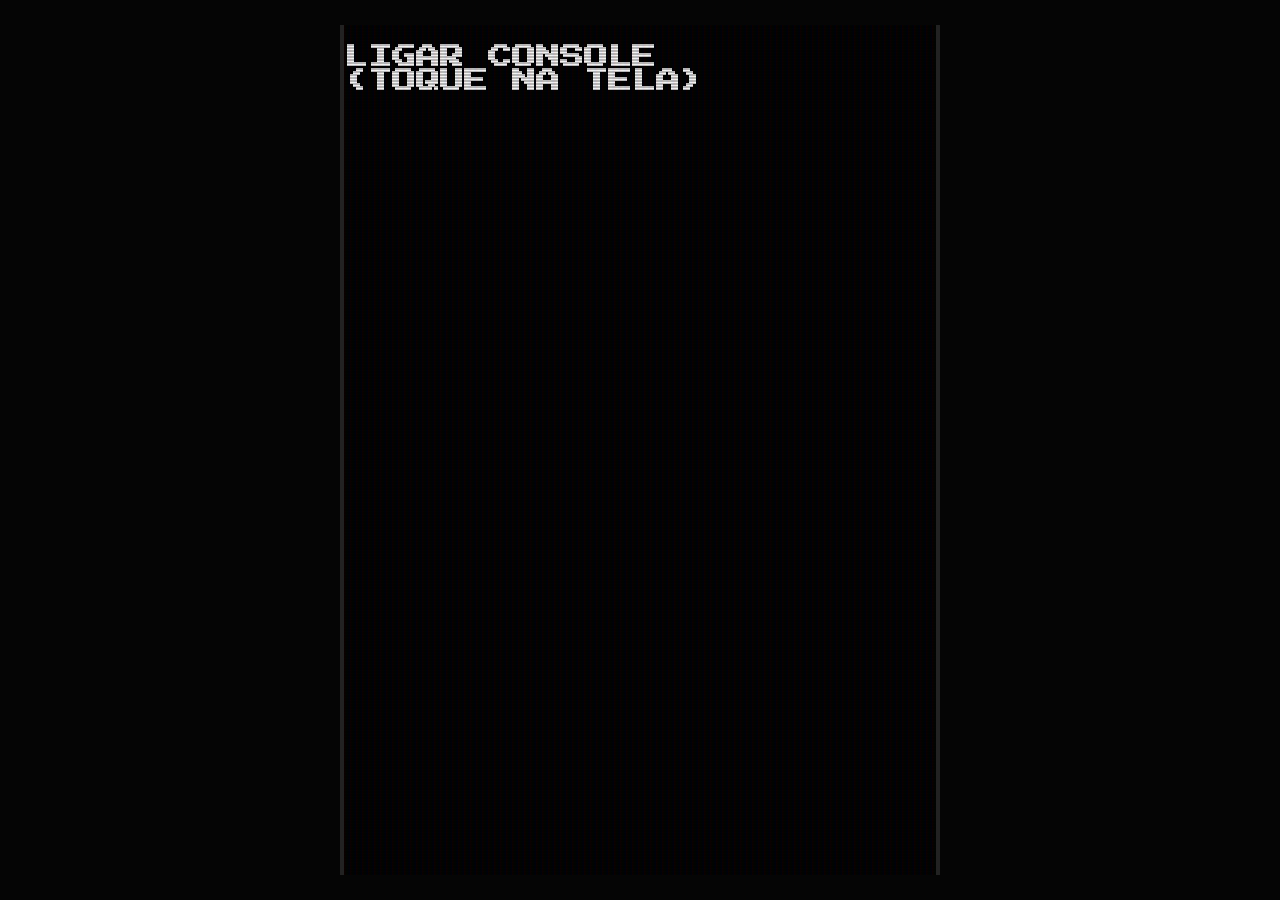
==== commit 7bf5a0e6: "Add files via upload" ====
--- a/index.html
+++ b/index.html
@@ -8,8 +8,343 @@
     <script src="https://cdn.tailwindcss.com"></script>
     <script src="https://cdnjs.cloudflare.com/ajax/libs/tone/14.8.49/Tone.js"></script>
     <link href="https://fonts.googleapis.com/css2?family=Press+Start+2P&display=swap" rel="stylesheet">
-    
-    <link rel="stylesheet" href="style.css">
+
+    <style>
+        /* =====================================================================
+           [1] ESTÉTICA E VARIÁVEIS GLOBAIS
+           ===================================================================== */
+        :root {
+            --skin-base: #a67c52;
+            --skin-shade: #855f38;
+            --skin-highlight: #c49a6e;
+            --hair-color: #1a1514;
+            --ui-bg-top: #0000a8;
+            --ui-bg-bottom: #000054;
+            --ui-border: #ffffff;
+            --text-color: #f8f8f8;
+            --tracker-orange: #ff7300;
+            --tracker-black: #050505;
+        }
+
+        * { box-sizing: border-box; }
+        body {
+            background-color: #050505; font-family: 'Press Start 2P', cursive;
+            margin: 0; height: 100dvh; display: flex;
+            justify-content: center; align-items: center;
+            overflow: hidden; touch-action: manipulation;
+            user-select: none; color: var(--text-color);
+        }
+        #game-device {
+            width: 100%; max-width: 600px; height: 100%; max-height: 850px;
+            background-color: #000; position: relative; display: flex;
+            flex-direction: column; overflow: hidden;
+            border-left: 4px solid #222; border-right: 4px solid #222;
+        }
+        #game-device::after {
+            content: " "; display: block; position: absolute;
+            top: 0; left: 0; bottom: 0; right: 0;
+            background: linear-gradient(rgba(18, 16, 16, 0) 50%, rgba(0, 0, 0, 0.25) 50%),
+                         linear-gradient(90deg, rgba(255, 0, 0, 0.06), rgba(0, 255, 0, 0.02), rgba(0, 0, 255, 0.06));
+            z-index: 999; background-size: 100% 3px, 6px 100%; pointer-events: none;
+        }
+        .pixelated { image-rendering: pixelated; }
+
+        /* Estrutura de Interface */
+        #hud {
+            height: 6%; background: linear-gradient(to bottom, var(--ui-bg-top), var(--ui-bg-bottom));
+            border-bottom: 4px solid var(--ui-border); display: flex; justify-content: space-between;
+            align-items: center; padding: 0 5px; font-size: 8px; z-index: 10; text-shadow: 2px 2px 0 #000;
+        }
+        #visual-area {
+            height: 48%; position: relative; display: flex; justify-content: center;
+            align-items: flex-end; overflow: hidden; border-bottom: 4px solid var(--ui-border);
+        }
+        #control-panel {
+            height: 46%; display: flex; flex-direction: column; background-color: #111;
+        }
+        #dialog-area {
+            height: 40%; padding: 10px; font-size: 10px; line-height: 1.8;
+            overflow-y: auto; border-bottom: 2px solid #444; background: #000; position: relative; transition: height 0.3s ease;
+        }
+        #menu-area {
+            height: 60%; padding: 8px; overflow-y: auto; display: grid;
+            grid-template-columns: 1fr 1fr; grid-auto-rows: min-content; gap: 6px; transition: height 0.3s ease;
+        }
+
+        /* Cenários e Atmosfera */
+        .bg-void { background: #000; }
+        .bg-room { background: linear-gradient(to bottom, #1f1c2c, #3a2a45); border-bottom: 24px solid #1a1a1a;}
+        
+        .bg-street { 
+            background: linear-gradient(to bottom, #000428, #004e92, #000); 
+            border-bottom: 24px solid #222; position: relative;
+        }
+        .bg-street::before {
+            content: ""; position: absolute; bottom: -14px; left: 10%; right: 10%; height: 4px;
+            background: rgba(255,200,0,0.8); border-radius: 2px; animation: streetLine 3s infinite ease-in-out; z-index: 5;
+        }
+        .bg-street::after {
+            content: ""; position: absolute; bottom: 0; left: -10%; right: -10%; height: 60%;
+            background: linear-gradient(to top, rgba(200, 200, 220, 0.4), transparent);
+            pointer-events: none; animation: fogMove 6s infinite alternate ease-in-out; filter: blur(6px); z-index: 2;
+        }
+        @keyframes streetLine { 0%, 100% { transform: scaleX(0.1); opacity: 0.3; } 50% { transform: scaleX(1); opacity: 1; } }
+        @keyframes fogMove { 0% { transform: translateX(-5%); opacity: 0.4; } 100% { transform: translateX(5%); opacity: 0.8; } }
+
+        .bg-party { background: radial-gradient(circle at center, #2b0055, #000); border-bottom: 24px solid #0a0a0a;}
+        
+        .bg-pista { 
+            background: linear-gradient(45deg, #2b00ff, #00d4ff, #ff0055, #4b0082); 
+            background-size: 400% 400%; border-bottom: 24px solid #000; position: relative;
+            animation: gradientPista 2s ease infinite;
+        }
+        @keyframes gradientPista {
+            0% { background-position: 0% 50%; } 50% { background-position: 100% 50%; } 100% { background-position: 0% 50%; }
+        }
+        .bg-pista::after {
+            content: ""; position: absolute; inset: 0; pointer-events: none;
+            background: rgba(255, 255, 255, 0); animation: strobe-forte 0.12s infinite alternate; mix-blend-mode: overlay; z-index: 5;
+        }
+        @keyframes strobe-forte { 0% { background: rgba(0, 0, 0, 0.7); } 100% { background: rgba(255, 255, 255, 0.7); } }
+
+        .bg-bar { background: linear-gradient(to bottom, #110022, #000000); border-bottom: 24px solid #0a0a0a; position: relative;}
+        .bg-bar::before {
+            content: "BAR"; position: absolute; top: 15%; left: 50%; transform: translateX(-50%);
+            font-size: 48px; color: #ff00ff; text-shadow: 0 0 10px #ff00ff, 0 0 20px #ff00ff, 0 0 40px #ff00ff;
+            font-family: 'Press Start 2P', cursive; opacity: 0.8; z-index: 1; pointer-events: none;
+        }
+        .bg-building { background: linear-gradient(to bottom, #1a1a2e, #16213e); border-bottom: 24px solid #0f0f1a; }
+        .bg-bedroom { background: linear-gradient(to bottom, #2c1a0e, #1a0f08); border-bottom: 24px solid #2b1a0c; }
+        .bg-dressing-room { background: radial-gradient(circle at top, #4a004a, #111); position: relative; border-bottom: 24px solid #2a002a; }
+        .bg-dressing-room::before { content: " "; position: absolute; inset: 0; background: repeating-linear-gradient(45deg, rgba(255,255,255,0.02) 0px, rgba(255,255,255,0.02) 2px, transparent 2px, transparent 8px); pointer-events: none; }
+        .bg-after { background: linear-gradient(135deg, #1a0a2e, #2d1b3d); border-bottom: 24px solid #0a0a0a; }
+
+        .party-lights { position: absolute; inset: 0; mix-blend-mode: color-dodge; animation: strobe 0.5s infinite alternate; pointer-events: none; z-index: 6; }
+        @keyframes strobe { 0% { background: rgba(255, 0, 85, 0.25); } 100% { background: rgba(0, 255, 204, 0.25); } }
+
+        /* Botões UI */
+        .retro-btn {
+            background: linear-gradient(to bottom, var(--ui-bg-top), var(--ui-bg-bottom));
+            border: 2px solid var(--ui-border); color: #fff; padding: 10px; font-size: 9px;
+            text-align: left; cursor: pointer; font-family: 'Press Start 2P', cursive;
+            display: flex; align-items: center; gap: 8px; width: 100%; box-sizing: border-box;
+            box-shadow: inset -2px -2px 0px rgba(0,0,0,0.5); transition: all 0.1s; text-shadow: 2px 2px 0 #000;
+        }
+        .retro-btn.full-width { grid-column: span 2; justify-content: center; text-align: center; }
+        .retro-btn:active { transform: scale(0.95); background: #fff; color: #000; text-shadow: none; }
+        .retro-btn:hover { border-color: #ffd700; }
+        .retro-btn.disabled { opacity: 0.4; pointer-events: none; }
+
+        .start-btn {
+            background: linear-gradient(to bottom, #b30000, #800000);
+            border: 4px solid #ffaa00; color: #fff; padding: 15px 30px; font-size: 16px;
+            cursor: pointer; font-family: 'Press Start 2P', cursive;
+            box-shadow: inset -4px -4px 0px rgba(0,0,0,0.5), 4px 4px 0px #000;
+            transition: all 0.1s; text-shadow: 2px 2px 0 #000; margin-top: 20px;
+        }
+        .start-btn:active { transform: translate(4px, 4px); box-shadow: inset -4px -4px 0px rgba(0,0,0,0.5), 0px 0px 0px #000; }
+
+        .floor-selector { display: flex; flex-direction: column; gap: 8px; width: 100%; grid-column: span 2;}
+        .floor-btn {
+            background: #1a1a2e; border: 2px solid #ff7300; color: #fff; padding: 12px;
+            font-family: 'Press Start 2P', cursive; font-size: 9px; cursor: pointer;
+            text-align: center; transition: all 0.2s; line-height: 1.4;
+        }
+        .floor-btn:hover { background: #ff7300; color: #000; }
+        .floor-btn:active { transform: scale(0.95); }
+        .floor-btn.back-btn { border-color: #00ff88; }
+        .floor-btn.back-btn:hover { background: #00ff88; color: #000; }
+
+        /* Animações Visuais */
+        @keyframes blink { 0%, 100% { opacity: 1; } 50% { opacity: 0; } }
+        .blinking { animation: blink 1s infinite; }
+        @keyframes breathe { 0%, 100% { transform: translateY(0); } 50% { transform: translateY(-3px); } }
+        .breathe { animation: breathe 2s infinite ease-in-out; }
+        
+        /* Animação padrão (NPCs) */
+        @keyframes dance { 0%, 100% { transform: translateY(0) rotate(0deg); } 50% { transform: translateY(-6px) rotate(2deg); } }
+        .dancing { animation: dance 0.4s infinite; }
+        
+        /* NOVA ANIMAÇÃO: Dança exclusiva do protagonista (Caio) */
+        @keyframes caioDancePro {
+            0%, 100% { transform: translateY(0) scale(1) rotate(0deg); filter: drop-shadow(0 0 10px #ff0055); }
+            25% { transform: translateY(-20px) scale(1.1) rotate(-15deg); filter: drop-shadow(0 0 20px #00d4ff); }
+            50% { transform: translateY(-5px) scale(1.05) rotate(0deg); filter: drop-shadow(0 0 15px #ffea00); }
+            75% { transform: translateY(-25px) scale(1.15) rotate(15deg); filter: drop-shadow(0 0 25px #00ff00); }
+        }
+        .player-dancing {
+            animation: caioDancePro 0.6s infinite ease-in-out;
+            position: relative;
+            z-index: 30 !important;
+        }
+
+        @keyframes wildDance { 0%, 100% { transform: translateY(0) rotate(0deg); } 25% { transform: translateY(-12px) rotate(5deg); } 75% { transform: translateY(8px) rotate(-5deg); } }
+        .wild-dancing { animation: wildDance 0.2s infinite; }
+        @keyframes dressEffect { 0%, 100% { transform: scale(1); filter: brightness(1); } 50% { transform: scale(1.05); filter: brightness(1.3); } }
+        .dressing { animation: dressEffect 0.3s ease-in-out; }
+        @keyframes drinkEffect { 0%, 100% { transform: translateY(0); } 50% { transform: translateY(-15px); } }
+        .drinking { animation: drinkEffect 0.4s ease-in-out; }
+        
+        @keyframes jumpRight { 0% { transform: translateX(0) translateY(0) rotate(0deg); opacity: 1; } 20% { transform: translateX(20px) translateY(-40px) rotate(-5deg); opacity: 1; } 40% { transform: translateX(60px) translateY(-20px) rotate(3deg); opacity: 1; } 60% { transform: translateX(100px) translateY(-30px) rotate(-3deg); opacity: 0.9; } 80% { transform: translateX(160px) translateY(-10px) rotate(5deg); opacity: 0.8; } 100% { transform: translateX(250px) translateY(0) rotate(0deg); opacity: 0; } }
+        .jumping-right { animation: jumpRight 0.9s ease-in forwards; }
+        @keyframes jumpLeft { 0% { transform: translateX(0); } 50% { transform: translateX(-50px) translateY(-30px); } 100% { transform: translateX(-100px); opacity: 0;} }
+        .jumping-left { animation: jumpLeft 0.6s ease-in forwards; }
+
+        .dark-room-bump-left { animation: rhythmicBumpLeft 0.4s infinite; }
+        .dark-room-bump-right { animation: rhythmicBumpRight 0.4s infinite; }
+        @keyframes rhythmicBumpLeft { 0%, 100% { transform: translateX(35px) rotate(5deg); } 50% { transform: translateX(35px) translateY(-5px) rotate(5deg); } }
+        @keyframes rhythmicBumpRight { 0%, 100% { transform: translateX(-35px) scaleX(-1) rotate(5deg); } 50% { transform: translateX(-35px) scaleX(-1) translateY(-5px) rotate(5deg); } }
+
+        /* Efeito de velocidade nos veículos */
+        .vehicle-container { position: absolute; top: 50%; left: -30%; transform: translateY(-50%); z-index: 50; width: 80%; pointer-events: none; }
+        .vehicle-svg { animation: driveRight 0.8s linear forwards; }
+        @keyframes driveRight { 0% { transform: translateX(0); } 100% { transform: translateX(160%); } }
+
+        /* Coração e Bebidas Duplas */
+        .heart-multi { position: absolute; font-size: 24px; pointer-events: none; z-index: 60; animation: heartFloat 1.5s ease-out forwards; }
+        @keyframes heartFloat { 0% { transform: translateY(0) scale(0.5); opacity: 1; } 100% { transform: translateY(-80px) scale(1.5); opacity: 0; } }
+        .left-drink { left: 35% !important; transform: translateX(-50%); }
+        .right-drink { left: 65% !important; transform: translateX(-50%); animation-delay: 0.1s !important; }
+
+        .character-stage { display: flex; justify-content: center; align-items: flex-end; width: 100%; height: 100%; gap: 10px; flex-wrap: wrap; position: relative; z-index: 10; transition: transform 0.3s; }
+        .svg-avatar, .img-avatar { width: 45%; max-width: 200px; height: auto; max-height: 90%; filter: drop-shadow(0 8px 6px rgba(0,0,0,0.9)); transition: all 0.3s ease; transform-origin: bottom center; }
+
+        .cursor::after { content: ' █'; animation: blink 0.8s infinite; }
+        .dance-mini-sprite { width: 70px !important; margin: 0 2px; display: inline-block; position: relative; z-index: 15; }
+        .dance-mini-sprite svg { width: 100%; height: auto; display: block; overflow: visible; }
+        .bed-scene-container { position: absolute; inset: 0; display: flex; justify-content: center; align-items: center; background: #1a0f08; z-index: 40; overflow: hidden; }
+
+        .trackers-logo { width: 200px; height: auto; filter: drop-shadow(4px 4px 0 rgba(0,0,0,0.8)); }
+
+        .kiss-caio { transform: translateX(35px) scale(1.1) rotate(4deg); transition: 1.5s cubic-bezier(0.4, 0, 0.2, 1); z-index: 20; }
+        .kiss-npc { transform: translateX(-35px) scaleX(-1) scale(1.1) rotate(4deg); transition: 1.5s cubic-bezier(0.4, 0, 0.2, 1); z-index: 20; }
+
+        .pixel-eye { fill: #fff; stroke: #111; stroke-width: 1; }
+        .pixel-pupil { fill: #000; }
+
+        #creditos-splash { color: #ffd700; font-size: 10px; margin-top: 12px; text-shadow: 2px 2px 0 #000; }
+
+        /* PREDIO GIGANTE FIX */
+        .arrival-scene { position: absolute; inset: 0; background: rgba(0,0,20,0.92); display: flex; flex-direction: column; justify-content: center; align-items: center; z-index: 80; transition: opacity 1s; }
+        .arrival-scene .predio-container { width: 100%; max-width: 400px; height: 60vh; display: flex; align-items: center; justify-content: center; animation: tiltUp 3s ease-in-out forwards; }
+        .arrival-scene .predio-container svg { width: 100%; height: 100%; object-fit: contain; }
+        @keyframes tiltUp { 0% { transform: translateY(30%) scale(0.7); opacity: 0.3; } 100% { transform: translateY(0) scale(1); opacity: 1; } }
+        
+        .janela-piscante { animation: piscaJanela 0.8s infinite alternate; }
+        @keyframes piscaJanela { 0% { fill: #ffcc00; opacity: 0.3; } 100% { fill: #ffaa00; opacity: 1; } }
+
+        .blackout-scene { position: absolute; inset: 0; background: #000; display: flex; flex-direction: column; justify-content: flex-start; align-items: center; z-index: 50; animation: blackoutFade 1s ease-out forwards; padding-top: 10px; }
+        @keyframes blackoutFade { 0% { opacity: 0; background: rgba(0,0,0,0.3); } 100% { opacity: 1; background: #000; } }
+        .blackout-boneco { width: 200px; height: auto; animation: fallDown 1.2s ease-in forwards; filter: drop-shadow(0 0 20px rgba(255,0,0,0.3)); margin-top: 10px; }
+        @keyframes fallDown { 0% { transform: translateY(-30px) rotate(0deg) scale(1); opacity: 1; } 30% { transform: translateY(10px) rotate(10deg) scale(1.05); opacity: 1; } 70% { transform: translateY(40px) rotate(15deg) scale(0.95); opacity: 0.8; } 100% { transform: translateY(60px) rotate(20deg) scale(0.9); opacity: 0.5; } }
+        .blackout-text { color: #ff3333; font-size: 28px; text-shadow: 0 0 30px #ff0000, 0 0 60px #ff0000; margin-top: 5px; animation: blink 0.8s infinite; text-align: center; z-index: 51; }
+
+        .big-drink { position: absolute; bottom: 30%; transform: translateX(-50%); font-size: 80px; z-index: 60; animation: zoomDrink 1.2s ease-out forwards; pointer-events: none; text-shadow: 0 0 30px rgba(255,255,255,0.4); }
+        @keyframes zoomDrink { 0% { transform: translateX(-50%) scale(0.1) rotate(-15deg); opacity: 0; } 40% { transform: translateX(-50%) scale(1.8) rotate(5deg); opacity: 1; } 70% { transform: translateX(-50%) scale(1.3) rotate(-2deg); opacity: 1; } 100% { transform: translateX(-50%) scale(0.8) translateY(-30px); opacity: 0; } }
+
+        .ambulance-scene { position: absolute; inset: 0; background: #1a0f08; display: flex; flex-direction: column; justify-content: center; align-items: center; z-index: 90; }
+        .ambulance-container { position: relative; width: 100%; height: 120px; overflow: hidden; }
+        .ambulance-svg { position: absolute; top: 50%; transform: translateY(-50%); animation: ambulanceMove 4s linear forwards; width: 200px; height: auto; }
+        @keyframes ambulanceMove { 0% { left: -220px; } 100% { left: 100%; } }
+        .ambulance-text { color: #ff3333; font-size: 20px; text-shadow: 0 0 20px #ff0000; margin-top: 20px; animation: blink 1s infinite; text-align: center; padding: 20px;}
+
+        .police-scene { position: absolute; inset: 0; background: linear-gradient(to bottom, #0d0d2b, #1a1a3a); display: flex; flex-direction: column; justify-content: center; align-items: center; z-index: 50; overflow: hidden; }
+        .police-car-wrapper { position: relative; width: 100%; height: 120px; overflow: hidden; }
+        .police-car-svg { position: absolute; top: 50%; transform: translateY(-50%); animation: policeDrive 3s linear forwards; width: 300px; height: auto; }
+        @keyframes policeDrive { 0% { left: -320px; } 100% { left: 110%; } }
+        .police-sirene { animation: sirenePisca 0.3s infinite alternate; }
+        @keyframes sirenePisca { 0% { fill: #ff0000; opacity: 0.3; } 100% { fill: #ff4444; opacity: 1; } }
+        .police-text { color: #ff4444; font-size: 20px; text-shadow: 0 0 20px #ff0000; margin-top: 20px; animation: blink 0.5s infinite; text-align: center; z-index: 10; }
+
+        .after-scene { position: absolute; inset: 0; background: linear-gradient(135deg, #1a0a2e, #2d1b3d); display: flex; flex-direction: column; justify-content: center; align-items: center; z-index: 50; overflow: hidden; }
+        .after-room { width: 100%; height: 85%; position: relative; }
+        .after-sprite { width: 75px; height: auto; filter: drop-shadow(0 0 10px rgba(255,200,0,0.3)); animation: dance 0.6s infinite alternate; }
+        .after-sprite .cigarro { position: absolute; bottom: 30%; right: 20%; font-size: 14px; animation: fumaça 1.5s infinite alternate; z-index: 20; }
+        @keyframes fumaça { 0% { opacity: 0.3; transform: translateY(0) scale(0.8); } 100% { opacity: 1; transform: translateY(-8px) scale(1.2); } }
+        .after-text { color: #ffd700; font-size: 12px; text-shadow: 0 0 20px #ff8800; text-align: center; animation: blink 1s infinite; position: absolute; top: 20px; width: 100%; z-index: 60; }
+        
+        /* =====================================================================
+           ESTILIZAÇÃO DO TERMINAL DE BATE-PAPO (INTEGRADO)
+           ===================================================================== */
+        #mamba-chat-overlay .chat-container {
+            background: rgba(17, 17, 17, 0.95);
+            border: 2px solid #990000;
+            padding: 15px;
+            width: 90%;
+            max-width: 320px;
+            box-shadow: inset 0 0 15px rgba(255,0,0,0.2), 0 0 20px rgba(0,0,0,0.8);
+            position: relative;
+            color: #ffffff;
+            font-family: 'Press Start 2P', cursive;
+        }
+        #mamba-chat-overlay .chat-container h2 {
+            font-size: 10px;
+            color: #ff0000;
+            text-align: left;
+            margin-top: 0;
+            margin-bottom: 15px;
+            text-shadow: 1px 1px 0 #000;
+        }
+        #mamba-chat-overlay .form-group {
+            display: flex;
+            justify-content: space-between;
+            align-items: center;
+            font-size: 8px;
+            margin-bottom: 8px;
+        }
+        #mamba-chat-overlay .form-input {
+            flex: 2;
+            background-color: #333;
+            color: #fff;
+            border: 1px solid #666;
+            padding: 6px;
+            font-family: 'Press Start 2P', cursive;
+            font-size: 8px;
+        }
+        #mamba-chat-overlay .form-input:focus {
+            outline: none;
+            border-color: #ff0000;
+            background-color: #222;
+        }
+        #mamba-chat-overlay .btn-action {
+            width: 100%;
+            background-color: #990000;
+            color: #fff;
+            border: 2px outset #ff0000;
+            padding: 8px;
+            font-size: 8px;
+            font-family: 'Press Start 2P', cursive;
+            cursor: pointer;
+            margin-top: 5px;
+            text-transform: uppercase;
+        }
+        #mamba-chat-overlay .btn-action:active {
+            border-style: inset;
+        }
+        #mamba-chat-overlay #chat-room {
+            flex-direction: column;
+        }
+        #mamba-chat-overlay #chat-messages {
+            height: 140px;
+            background-color: #111;
+            border: 1px solid #444;
+            overflow-y: auto;
+            padding: 5px;
+            font-size: 7px;
+            line-height: 1.4;
+            color: #ccc;
+            display: flex;
+            flex-direction: column;
+            gap: 6px;
+        }
+        #mamba-chat-overlay .chat-msg {
+            word-wrap: break-word;
+        }
+        #mamba-chat-overlay .chat-msg span.user {
+            color: #ff0000;
+            font-weight: bold;
+        }
+    </style>
 </head>
 <body>
 <svg style="width:0;height:0;position:absolute;" aria-hidden="true">
@@ -36,6 +371,7 @@
     <div id="splash-screen" class="absolute inset-0 bg-black z-50 flex flex-col items-center justify-center p-4" style="display: none;">
         <svg viewBox="0 0 200 340" class="trackers-logo mb-6 breathe pixelated" style="width:100%; height:auto;">
             <rect x="0" y="0" width="200" height="340" fill="transparent"/>
+            
             <path d="M 70 340 L 70 60 Q 100 40 130 60 L 130 340 Z" fill="#181828"/>
             <path d="M 70 60 Q 100 40 130 60 L 130 80 Q 100 60 70 80 Z" fill="#2a2a3a"/>
             <path d="M 10 340 L 10 100 L 70 80 L 70 340 Z" fill="#11111a"/>
@@ -53,6 +389,7 @@
                 <rect x="25" y="260" width="10" height="15" fill="#111" transform="skewY(-15)"/>
                 <rect x="45" y="255" width="10" height="15" fill="#ffcc00" class="janela-piscante" style="animation-delay:0.8s;" transform="skewY(-15)"/>
             </g>
+
             <g class="janelas">
                 <rect x="80" y="100" width="12" height="18" fill="#ffcc00" class="janela-piscante" style="animation-delay:0.3s;"/>
                 <rect x="108" y="98" width="12" height="18" fill="#ffcc00" class="janela-piscante" style="animation-delay:0.9s;"/>
@@ -65,6 +402,7 @@
                 <rect x="80" y="260" width="12" height="18" fill="#ffcc00" class="janela-piscante" style="animation-delay:0.7s;"/>
                 <rect x="108" y="258" width="12" height="18" fill="#ffcc00" class="janela-piscante" style="animation-delay:0.5s;"/>
             </g>
+
             <g class="janelas">
                 <rect x="145" y="105" width="10" height="15" fill="#ffcc00" class="janela-piscante" style="animation-delay:0.2s;" transform="skewY(15)"/>
                 <rect x="165" y="110" width="10" height="15" fill="#ffcc00" class="janela-piscante" style="animation-delay:0.5s;" transform="skewY(15)"/>
@@ -77,14 +415,17 @@
                 <rect x="145" y="265" width="10" height="15" fill="#111" transform="skewY(15)"/>
                 <rect x="165" y="270" width="10" height="15" fill="#ffcc00" class="janela-piscante" style="animation-delay:0.2s;" transform="skewY(15)"/>
             </g>
+
             <rect x="65" y="320" width="70" height="20" fill="#000"/>
             <text x="100" y="335" font-size="8" fill="#ff0055" text-anchor="middle" font-family="'Press Start 2P', cursive">TRACKERS</text>
         </svg>
         <button onclick="MOTOR.carregarCena('apresentacao')" class="start-btn blinking">[ START ]</button>
+        <!-- NOVO BOTAO DO PLACAR AQUI -->
         <button onclick="toggleScoreboard()" class="retro-btn mt-4" style="width: auto; padding: 10px 20px; font-size: 10px;">[ PLACAR ]</button>
         <div id="creditos-splash">CALEJON 2026</div>
     </div>
 
+    <!-- HUD MODIFICADA COM O BOTÃO DE BATE-PAPO -->
     <div id="hud" style="display: none;">
         <div id="hud-chat-btn" class="text-red-500 blinking" style="cursor:pointer; z-index:110;" onclick="toggleChat(event)">💬BATE-PAPO</div>
         <div class="text-yellow-400">💰 R$<span id="hud-money">500</span></div>
@@ -107,6 +448,7 @@
         <div id="menu-area"></div>
     </div>
 
+    <!-- OVERLAY DO CHAT MODAL -->
     <div id="mamba-chat-overlay" onpointerdown="event.stopPropagation()" onclick="event.stopPropagation()" style="display: none; position: absolute; inset: 0; background: rgba(0,0,0,0.7); z-index: 150; justify-content: center; align-items: center;">
         <div class="chat-container">
             <button onclick="toggleChat(event)" style="position: absolute; top: 5px; right: 5px; background: red; color: white; border: none; font-family: 'Press Start 2P', cursive; font-size: 8px; cursor: pointer; padding: 5px;">[X]</button>
@@ -130,6 +472,7 @@
         </div>
     </div>
 
+    <!-- OVERLAY DO PLACAR MODAL -->
     <div id="scoreboard-overlay" onpointerdown="event.stopPropagation()" onclick="event.stopPropagation()" style="display: none; position: absolute; inset: 0; background: rgba(0,0,0,0.9); z-index: 160; flex-direction: column; justify-content: center; align-items: center; font-size: 10px;">
         <div style="background: #111; border: 4px solid var(--tracker-orange); padding: 20px; width: 90%; max-width: 400px; max-height: 80%; overflow-y: auto;">
             <h2 style="color: #ffaa00; text-align: center; margin-bottom: 20px; font-size: 14px; line-height: 1.5;">ESTATÍSTICAS<br>DE JOGO</h2>
@@ -160,6 +503,1793 @@
     </div>
 </div>
 
-<script src="app.js"></script>
+<script>
+    // ================================================================
+    // PROTEÇÃO CONTRA CÓPIA E SALVAMENTO DO CÓDIGO FONTE
+    // ================================================================
+    (function() {
+        // Bloqueia clique direito
+        document.addEventListener('contextmenu', function(e) {
+            e.preventDefault();
+            return false;
+        });
+
+        // Bloqueia teclas de atalho para ferramentas de desenvolvedor e salvar
+        document.addEventListener('keydown', function(e) {
+            // F12, Ctrl+Shift+I, Ctrl+Shift+J, Ctrl+U, Ctrl+S
+            if (e.key === 'F12' ||
+                (e.ctrlKey && e.shiftKey && (e.key === 'I' || e.key === 'J')) ||
+                (e.ctrlKey && e.key === 'U') ||
+                (e.ctrlKey && e.key === 'S')) {
+                e.preventDefault();
+                return false;
+            }
+        });
+
+        // Atrapalha debuggers
+        setInterval(function() {
+            debugger;
+        }, 5000);
+
+        // Sobrescreve console para dificultar logs
+        console.log = console.warn = console.error = function() {};
+    })();
+
+    // =====================================================================
+    // SISTEMA DE ESTATÍSTICAS E PLACAR (LOCAL STORAGE)
+    // =====================================================================
+    const STATS = {
+        data: {
+            plays: 0,
+            volupia: { ambulancia: 0, preso: 0, tetopreto: 0, darkroom: 0, trisal: 0 },
+            targets: { loiro: 0, moreno: 0, volatille: 0, ruivo: 0, negro: 0, thomas: 0 }
+        },
+        init() {
+            const saved = localStorage.getItem('trackers_stats_v2');
+            if (saved) {
+                try {
+                    const parsed = JSON.parse(saved);
+                    this.data = { ...this.data, ...parsed };
+                    if(!this.data.volupia) this.data.volupia = { ambulancia: 0, preso: 0, tetopreto: 0, darkroom: 0, trisal: 0 };
+                } catch(e) { console.error("Erro ao ler estatísticas."); }
+            }
+        },
+        save() {
+            localStorage.setItem('trackers_stats_v2', JSON.stringify(this.data));
+        },
+        addPlay() {
+            this.data.plays++;
+            this.save();
+        },
+        addVolupia(type) {
+            if(this.data.volupia[type] !== undefined) {
+                this.data.volupia[type]++;
+                this.save();
+            }
+        },
+        addEnding(targetId1, targetId2 = null) {
+            if(targetId1 && this.data.targets[targetId1] !== undefined) this.data.targets[targetId1]++;
+            if(targetId2 && this.data.targets[targetId2] !== undefined) this.data.targets[targetId2]++;
+            this.save();
+        }
+    };
+
+    function toggleScoreboard() {
+        const overlay = document.getElementById('scoreboard-overlay');
+        if(overlay.style.display === 'none') {
+            STATS.init();
+            document.getElementById('sb-plays').innerText = STATS.data.plays;
+            
+            document.getElementById('sb-ambulancia').innerText = STATS.data.volupia.ambulancia;
+            document.getElementById('sb-preso').innerText = STATS.data.volupia.preso;
+            document.getElementById('sb-tetopreto').innerText = STATS.data.volupia.tetopreto;
+            document.getElementById('sb-darkroom').innerText = STATS.data.volupia.darkroom;
+            document.getElementById('sb-trisal').innerText = STATS.data.volupia.trisal;
+
+            for(let key in STATS.data.targets) {
+                const el = document.getElementById(`sb-${key}`);
+                if(el) el.innerText = STATS.data.targets[key];
+            }
+            overlay.style.display = 'flex';
+        } else {
+            overlay.style.display = 'none';
+        }
+    }
+
+    const ASSETS = {
+        UBER_SVG: `<svg viewBox="0 0 160 80" xmlns="http://www.w3.org/2000/svg" style="width:100%; height:auto;"><rect x="12" y="26" width="136" height="34" fill="#2a2a2a" rx="2"/><rect x="20" y="16" width="80" height="18" fill="#3a3a3a" rx="2"/><rect x="22" y="14" width="76" height="6" fill="#4a4a4a" rx="1"/><rect x="26" y="18" width="16" height="12" fill="#88ccff" rx="1"/><rect x="48" y="18" width="16" height="12" fill="#88ccff" rx="1"/><rect x="70" y="18" width="16" height="12" fill="#88ccff" rx="1"/><rect x="28" y="20" width="6" height="2" fill="rgba(255,255,255,0.3)"/><rect x="50" y="20" width="6" height="2" fill="rgba(255,255,255,0.3)"/><rect x="72" y="20" width="6" height="2" fill="rgba(255,255,255,0.3)"/><rect x="8" y="32" width="8" height="6" fill="#ffee00" rx="1"/><rect x="144" y="32" width="8" height="6" fill="#ff4444" rx="1"/><rect x="6" y="30" width="4" height="10" fill="#ffaa00" rx="1"/><rect x="150" y="30" width="4" height="10" fill="#cc2222" rx="1"/><rect x="16" y="34" width="6" height="12" fill="#555" rx="1"/><rect x="16" y="40" width="6" height="2" fill="#777"/><rect x="32" y="58" width="18" height="14" fill="#111" rx="2"/><rect x="36" y="60" width="10" height="10" fill="#444" rx="1"/><rect x="38" y="62" width="6" height="6" fill="#666" rx="1"/><rect x="110" y="58" width="18" height="14" fill="#111" rx="2"/><rect x="114" y="60" width="10" height="10" fill="#444" rx="1"/><rect x="116" y="62" width="6" height="6" fill="#666" rx="1"/><rect x="16" y="46" width="128" height="2" fill="#444"/><rect x="22" y="50" width="116" height="2" fill="#555"/><rect x="0" y="18" width="16" height="2" fill="rgba(255,255,255,0.3)"/><rect x="4" y="28" width="22" height="2" fill="rgba(255,255,255,0.25)"/><rect x="0" y="38" width="26" height="2" fill="rgba(255,255,255,0.2)"/><rect x="80" y="12" width="18" height="2" fill="rgba(255,255,255,0.25)"/><rect x="90" y="22" width="14" height="2" fill="rgba(255,255,255,0.2)"/></svg>`,
+        METRO_SVG: `<svg viewBox="0 0 160 80" xmlns="http://www.w3.org/2000/svg" style="width:100%; height:auto;"><rect x="10" y="20" width="140" height="38" fill="#1a3a5a" rx="2"/><rect x="15" y="15" width="130" height="12" fill="#2a4a6a" rx="2"/><rect x="25" y="22" width="14" height="14" fill="#aaddff" rx="1"/><rect x="43" y="22" width="14" height="14" fill="#aaddff" rx="1"/><rect x="61" y="22" width="14" height="14" fill="#aaddff" rx="1"/><rect x="79" y="22" width="14" height="14" fill="#aaddff" rx="1"/><rect x="97" y="22" width="14" height="14" fill="#aaddff" rx="1"/><rect x="115" y="22" width="14" height="14" fill="#aaddff" rx="1"/><rect x="28" y="28" width="4" height="6" fill="#a67c52"/><rect x="46" y="28" width="4" height="6" fill="#a67c52"/><rect x="64" y="28" width="4" height="6" fill="#a67c52"/><rect x="82" y="28" width="4" height="6" fill="#a67c52"/><rect x="100" y="28" width="4" height="6" fill="#a67c52"/><rect x="118" y="28" width="4" height="6" fill="#a67c52"/><rect x="36" y="22" width="10" height="20" fill="#88aacc" rx="1"/><rect x="54" y="22" width="10" height="20" fill="#88aacc" rx="1"/><rect x="72" y="22" width="10" height="20" fill="#88aacc" rx="1"/><rect x="90" y="22" width="10" height="20" fill="#88aacc" rx="1"/><rect x="22" y="60" width="18" height="8" fill="#222" rx="1"/><rect x="120" y="60" width="18" height="8" fill="#222" rx="1"/><rect x="24" y="62" width="14" height="4" fill="#333" rx="1"/><rect x="122" y="62" width="14" height="4" fill="#333" rx="1"/><rect x="0" y="28" width="36" height="2" fill="rgba(200,200,255,0.4)"/><rect x="8" y="40" width="54" height="2" fill="rgba(200,200,255,0.3)"/><rect x="60" y="12" width="44" height="2" fill="rgba(200,200,255,0.3)"/><rect x="40" y="50" width="80" height="2" fill="rgba(200,200,255,0.2)"/></svg>`,
+        AMBULANCIA_SVG: `<svg viewBox="0 0 160 80" xmlns="http://www.w3.org/2000/svg" style="width:100%; height:auto;"><rect x="10" y="25" width="140" height="35" fill="#fff" rx="2"/><rect x="20" y="15" width="80" height="18" fill="#fff" rx="2"/><rect x="22" y="13" width="76" height="6" fill="#eee" rx="1"/><rect x="26" y="18" width="16" height="12" fill="#88ccff" rx="1"/><rect x="48" y="18" width="16" height="12" fill="#88ccff" rx="1"/><rect x="70" y="18" width="16" height="12" fill="#88ccff" rx="1"/><rect x="28" y="20" width="6" height="2" fill="rgba(255,255,255,0.3)"/><rect x="50" y="20" width="6" height="2" fill="rgba(255,255,255,0.3)"/><rect x="72" y="20" width="6" height="2" fill="rgba(255,255,255,0.3)"/><rect x="95" y="28" width="30" height="6" fill="#ff0000"/><rect x="104" y="22" width="12" height="18" fill="#ff0000"/><rect x="6" y="32" width="8" height="6" fill="#ffee00" rx="1"/><rect x="146" y="32" width="8" height="6" fill="#ff4444" rx="1"/><rect x="4" y="30" width="4" height="10" fill="#ffaa00" rx="1"/><rect x="150" y="30" width="4" height="10" fill="#cc2222" rx="1"/><rect x="32" y="58" width="18" height="14" fill="#111" rx="2"/><rect x="36" y="60" width="10" height="10" fill="#444" rx="1"/><rect x="38" y="62" width="6" height="6" fill="#666" rx="1"/><rect x="110" y="58" width="18" height="14" fill="#111" rx="2"/><rect x="114" y="60" width="10" height="10" fill="#444" rx="1"/><rect x="116" y="62" width="6" height="6" fill="#666" rx="1"/></svg>`,
+        POLICIA_SVG: `<svg viewBox="0 0 300 100" xmlns="http://www.w3.org/2000/svg" style="width:100%; height:auto;"><rect x="20" y="30" width="260" height="50" fill="#ffffff" rx="4" stroke="#ccc" stroke-width="2"/><rect x="30" y="20" width="160" height="25" fill="#ffffff" rx="3" stroke="#ccc" stroke-width="2"/><rect x="130" y="10" width="40" height="14" fill="#ff0000" rx="4" class="police-sirene"/><rect x="135" y="8" width="8" height="6" fill="#ff4444" class="police-sirene" style="animation-delay:0.1s;"/><rect x="157" y="8" width="8" height="6" fill="#ff4444" class="police-sirene" style="animation-delay:0.2s;"/><rect x="35" y="24" width="18" height="14" fill="#88ccff" rx="1"/><rect x="58" y="24" width="18" height="14" fill="#88ccff" rx="1"/><rect x="81" y="24" width="18" height="14" fill="#88ccff" rx="1"/><rect x="104" y="24" width="18" height="14" fill="#88ccff" rx="1"/><rect x="127" y="24" width="18" height="14" fill="#88ccff" rx="1"/><rect x="150" y="24" width="18" height="14" fill="#88ccff" rx="1"/><rect x="14" y="40" width="10" height="8" fill="#ffee00" rx="2"/><rect x="276" y="40" width="10" height="8" fill="#ff4444" rx="2"/><rect x="40" y="72" width="30" height="18" fill="#111" rx="3"/><rect x="46" y="74" width="18" height="14" fill="#333" rx="2"/><rect x="230" y="72" width="30" height="18" fill="#111" rx="3"/><rect x="236" y="74" width="18" height="14" fill="#333" rx="2"/><rect x="30" y="52" width="220" height="4" fill="#444"/><rect x="40" y="60" width="200" height="4" fill="#555"/><rect x="40" y="64" width="180" height="6" fill="#1a3a8a" rx="1"/></svg>`,
+        SMARTPHONE_SVG: `<svg viewBox="0 0 200 300" style="width:150px; height:auto; filter: drop-shadow(0 10px 10px rgba(0,0,0,0.8));">
+            <rect x="20" y="20" width="160" height="260" fill="#222" rx="15" stroke="#444" stroke-width="2"/>
+            <rect x="30" y="40" width="140" height="220" fill="#1a1a2e" rx="4"/>
+            <circle cx="100" cy="270" r="6" fill="#111"/>
+            <rect x="80" y="25" width="40" height="4" fill="#111" rx="2"/>
+            <path d="M 40 180 C 80 140 120 190 160 100" fill="transparent" stroke="#00ff88" stroke-width="4" stroke-dasharray="5,5" class="map-route"/>
+            <circle cx="160" cy="100" r="6" fill="#ff0055" class="blinking"/>
+            <rect x="50" y="110" width="100" height="30" fill="#111" rx="4" opacity="0.8"/>
+            <text x="100" y="130" fill="#fff" font-size="10" font-family="'Press Start 2P', cursive" text-anchor="middle">TRACKERS</text>
+            <rect x="40" y="200" width="120" height="40" fill="#000" rx="5"/>
+            <text x="100" y="225" fill="#0f8" font-size="12" font-family="'Press Start 2P', cursive" text-anchor="middle">UBER</text>
+        </svg>`
+    };
+
+    const TEXTOS = {
+        apresentacao: "O caradura é expressão genuína da atualidade; sua aplicação é infalível e ninguém resiste à sua força! Caradura é filho legítimo da Ilustríssima Excelentíssima Senhora Dona Sem-Vergonha e do célebre espanhol D. Descarado Sem Ninguna Pinga de Las Ditas, rapaz fino e de boa educação, tira partido de tudo e sabe levar a água ao seu moinho! Caio do imaginário bêbado popular coletivo.",
+        rua_inicio: "Rua Augusta. Frio do Centro. Antes da festa, precisa fazer o corre.",
+        rua_retorno: "Você voltou para o ar frio da Rua Augusta. A Trackers está logo ali.",
+        festa_chegada: "Prédio abandonado na esquina da Dom José de Barros. O elevador não funciona. Techno estourando. É a Voodoohop na Trackers! O que você quer fazer?",
+        festa_retorno: "Você está de volta à festa na Trackers! O que você quer fazer?",
+        explorar_predio: "🏢 Você está na Trackers, um prédio art déco histórico. Para onde você quer ir?",
+        carlos_aparece: "🎭 CARLOS CAPSLOCK APARECEU! Ele começa a dançar de forma alucinante! A música fica INSANA!",
+        carlos_foge: "💨 Carlos Capslock sumiu pulando para o lado direito! Onde será que ele foi?",
+        carlos_retorna: "🎭 Carlos Capslock volta! Com um brilho estranho nos olhos... 'Quer experimentar uns comprimidos? É pra ficar LOUCO!'",
+        carlos_aceitou: "💊 VOCÊ ACEITOU! Carlos se aproxima e vocês começam a dançar LOUCAMENTE! Vocês estão em outra dimensão!",
+        carlos_onda: "🌀 Vocês dançaram por horas! Carlos já foi embora. Você ganhou +20 AXÉ e +15 de Flerte!",
+        carlos_recusou: "❌ Você recusou os comprimidos. Carlos Capslock fica bravo! 'Tá bom, fica aí na sua onda careta então!'",
+        carlos_recusou_fuga: "😤 Carlos Capslock sumiu. Você perdeu a chance de uma experiência única... Mas pelo menos está sóbrio.",
+        pista_arraso: "Sua Performance da Dança do Acasalamento foi um sucesso absoluto na Trackers!",
+        pista_dancando: "Balançando no ritmo! (+5 AXÉ) Continue na pista fazendo a Performance da Dança do Acasalamento!",
+        alvo_sucesso: "te notou e vocês dançaram juntos a noite toda na Trackers!",
+        alvo_fracasso: "Ele te mediu e virou as costas. Fora seco. Ego ferido.",
+        cama_final: "te puxou para um dos andares abandonados... A madrugada em São Paulo termina quente. Voodoohop vibes.",
+        teto_preto: "TETO PRETO",
+        vitoria_absoluta: "VITÓRIA ABSOLUTA!",
+        area_inativa: "Esta área do jogo foi desativada no código.",
+        preso_nu: "🚨 Preso por estar pelado na rua! 🚨",
+        carlos_voltar: "🔙 Voltar",
+        escolha_transporte: "Como você quer ir para a Trackers?",
+        uber_nu_titulo: "🚨 Tenho que avisar o Uber que estou NU!",
+        uber_recusou: "❌ O Uber recusou a corrida! Quer pedir novamente?",
+        uber_aceitou: "✅ O Uber aceitou! Vamos para a Trackers!",
+        thomas_after: "Thomas diz: Calejon, vamos para o After lá em casa!"
+    };
+
+    const camaTexts = {
+        'loiro': "O Loiro Gymrat te convidou para dormir no apartamento dele. Lençóis de fio egípcio e muita energia gasta. Vocês aproveitaram a noite toda!",
+        'moreno': "O Moreno te puxou pro apartamento dele no Centro. Fumaça, luz baixa e uma noite intensa que você não vai esquecer.",
+        'volatille': "Volatille te levou para um estúdio de arte na República. Uma experiência livre, maluca e maravilhosa até de manhã.",
+        'ruivo': "O Ruivo te convidou pro apê dele, lotado de discos de vinil. O som rolou a noite toda, junto com os amassos.",
+        'negro': "O Negro Sedutor te guiou até o apartamento dele. Uma noite cheia de charme, suor e conversas ao pé do ouvido.",
+        'thomas': "Thomas diz: Calejon, vamos para o After lá em casa!"
+    };
+
+    const CONFIG = {
+        avanco_rapido_texto_ON: true, final_cama_ON: true, penalidade_bafo_ON: true,
+        limite_danca_rei: 6, velocidade_texto_ms: 35, usar_png_protagonista_ON: false,
+        url_png_protagonista: 'img/caio.png', usar_png_npcs_ON: false, uber_cost: 60
+    };
+
+    const CONFIG_FESTA = { alvos_na_pista: ['loiro', 'moreno', 'ruivo', 'negro', 'volatille', 'thomas'], quantidade_de_sombras: 6 };
+
+    const ESTADO = {
+        money: 500, axe: 0, flirtBonus: 0, drinks: 0, drinks_before_invite: 0, currentCrush: null,
+        inventory: [], typing: false, skipTyping: false, waitingNext: false, resolveNext: null,
+        conqueredTarget: null, danceCount: 0, danceVariantIndex: 0,
+        uiBlocked: false, jaVisitouTrackers: false, mostrarMensagemBoasVindas: true, carlosCapslockInteragiu: false,
+        carlosCapslockPills: false, isHigh: false, roupas: { shirt: null, pants: null, shoes: null, perfume: null },
+        victoryMusicPlaying: false, pillsTaken: 0, isNaked: false, naRuaTransporteBloqueado: false, chamandoUber: false
+    };
+
+    const AUDIO = {
+        sfxSynth: null, leadSynth: null, bassSynth: null, kickSynth: null, arpSynth: null,
+        acidSynth: null, acidFilter: null, acidLFO: null, noiseSynth: null,
+        currentLoop: null, currentPart: null, currentTrack: null,
+        lead2Synth: null, lead3Synth: null, padSynth: null, afterLoop: null,
+
+        async init() {
+            if (Tone.context.state !== 'running') await Tone.start();
+            this.sfxSynth = new Tone.PolySynth(Tone.Synth, { oscillator: { type: 'sine' } }).toDestination(); this.sfxSynth.volume.value = -20;
+            this.leadSynth = new Tone.Synth({ oscillator: { type: 'square' }, envelope: { attack: 0.01, decay: 0.2, sustain: 0.2, release: 0.5 } }).toDestination(); this.leadSynth.volume.value = -12;
+            this.lead2Synth = new Tone.Synth({ oscillator: { type: 'square' }, envelope: { attack: 0.01, decay: 0.2, sustain: 0.2, release: 0.5 } }).toDestination(); this.lead2Synth.volume.value = -12;
+            this.lead3Synth = new Tone.Synth({ oscillator: { type: 'sawtooth' }, envelope: { attack: 0.02, decay: 0.2, sustain: 0.3, release: 0.6 } }).toDestination(); this.lead3Synth.volume.value = -10;
+            this.bassSynth = new Tone.Synth({ oscillator: { type: 'sawtooth' }, envelope: { attack: 0.05, decay: 0.2, sustain: 0.4, release: 0.8 } }).toDestination(); this.bassSynth.volume.value = -8;
+            this.kickSynth = new Tone.MembraneSynth().toDestination(); this.kickSynth.volume.value = -2;
+            this.arpSynth = new Tone.Synth({ oscillator: { type: 'square' }, envelope: { attack: 0.01, decay: 0.1, sustain: 0, release: 0.2 } }).toDestination(); this.arpSynth.volume.value = -10;
+            this.acidSynth = new Tone.Synth({ oscillator: { type: 'sawtooth' }, envelope: { attack: 0.01, decay: 0.2, sustain: 0.3, release: 0.5 } }); this.acidSynth.volume.value = -10;
+            this.acidFilter = new Tone.Filter({ type: 'lowpass', frequency: 600, Q: 2 }).toDestination(); this.acidSynth.connect(this.acidFilter);
+            this.acidLFO = new Tone.LFO({ frequency: 1.5, type: 'sine', min: 200, max: 3500 }); this.acidLFO.connect(this.acidFilter.frequency);
+            this.noiseSynth = new Tone.Noise({ type: 'brown', playbackRate: 0.5 }).toDestination(); this.noiseSynth.volume.value = -25;
+            this.padSynth = new Tone.PolySynth(Tone.Synth, { oscillator: { type: 'sine' }, envelope: { attack: 0.5, decay: 0.5, sustain: 0.6, release: 1.5 } }).toDestination(); this.padSynth.volume.value = -14;
+        },
+        stopAll() {
+            if (this.currentLoop) {
+                if (typeof this.currentLoop.stop === 'function') this.currentLoop.stop();
+                else if (this.currentLoop.patterns) this.currentLoop.patterns.forEach(p => p.stop());
+            }
+            if (this.currentPart) this.currentPart.stop();
+            if (this.afterLoop) { this.afterLoop.stop(); this.afterLoop = null; }
+            Tone.Transport.stop(); Tone.Transport.cancel(0);
+            if (this.noiseSynth) this.noiseSynth.stop();
+            if (this.acidLFO) this.acidLFO.stop();
+            this.currentTrack = null; ESTADO.victoryMusicPlaying = false;
+        },
+        playSfx(type) {
+            if (!this.sfxSynth) return;
+            if (type === 'type') this.sfxSynth.triggerAttackRelease('C5', '64n');
+            if (type === 'select') this.sfxSynth.triggerAttackRelease(['E5', 'C6'], '16n');
+            if (type === 'error') this.sfxSynth.triggerAttackRelease('A2', '8n');
+            if (type === 'kiss') this.sfxSynth.triggerAttackRelease(['C5', 'E5', 'G5', 'C6'], '4n');
+        },
+        playMetro() {
+            this.stopAll(); this.currentTrack = 'metro'; Tone.Transport.bpm.value = 110;
+            const noisePattern = new Tone.Sequence((time, vel) => {
+                this.noiseSynth.volume.value = vel; this.noiseSynth.start(time).stop(time + 0.1);
+            }, [-20, -35, -25, -35], '16n');
+            const bassPattern = new Tone.Sequence((time) => { this.bassSynth.triggerAttackRelease('C1', '8n', time); }, [0, null, 2, null], '4n');
+            noisePattern.start(0); bassPattern.start(0); Tone.Transport.start();
+            this.currentLoop = { stop: () => { noisePattern.stop(); bassPattern.stop(); }, patterns: [noisePattern, bassPattern] };
+        },
+        playUber() {
+            this.stopAll(); this.currentTrack = 'uber'; Tone.Transport.bpm.value = 125;
+            this.acidFilter.frequency.value = 150; 
+            const kickPattern = new Tone.Sequence((time) => { this.kickSynth.triggerAttackRelease('C1', '8n', time); }, [0,1,2,3], '4n');
+            const bassPattern = new Tone.Sequence((time, note) => { this.acidSynth.triggerAttackRelease(note, '8n', time); }, ['C2','C2','C2','Eb2'], '4n');
+            kickPattern.start(0); bassPattern.start(0); Tone.Transport.start();
+            this.currentLoop = { stop: () => { kickPattern.stop(); bassPattern.stop(); this.acidFilter.frequency.value = 600; }, patterns: [kickPattern, bassPattern] };
+        },
+        playDarkRoom() {
+            this.stopAll(); this.currentTrack = 'darkroom'; Tone.Transport.bpm.value = 130;
+            const kickPattern = new Tone.Sequence((time) => { this.kickSynth.triggerAttackRelease('C0', '8n', time); }, [0,1,2,3], '4n');
+            const bassPattern = new Tone.Sequence((time, note) => { if(note) this.bassSynth.triggerAttackRelease(note, '16n', time); }, ['C1', null, 'C1', null, 'Eb1', null, 'C1', null], '8n');
+            kickPattern.start(0); bassPattern.start(0); Tone.Transport.start();
+            this.currentLoop = { stop: () => { kickPattern.stop(); bassPattern.stop(); }, patterns: [kickPattern, bassPattern] };
+        },
+        playPartyBase() {
+            if (ESTADO.victoryMusicPlaying) return;
+            this.stopAll(); this.currentTrack = 'party'; Tone.Transport.bpm.value = 135;
+            const loop = new Tone.Sequence((time, step) => {
+                if (step % 4 === 0) this.kickSynth.triggerAttackRelease('C1', '8n', time);
+                if (step % 4 === 2) this.bassSynth.triggerAttackRelease('C1', '16n', time);
+                if (step % 2 === 0) this.leadSynth.triggerAttackRelease(['C3','Eb3','F3','C4'][Math.floor(Math.random()*4)], '32n', time);
+            }, [0,1,2,3,4,5,6,7,8,9,10,11,12,13,14,15], '16n');
+            loop.start(0); Tone.Transport.start(); this.currentLoop = { stop: () => loop.stop(), patterns: [loop] };
+        },
+        tocarPista() {
+            if (ESTADO.victoryMusicPlaying) return;
+            const variants = [1,2,3]; const idx = (ESTADO.danceVariantIndex % variants.length) + 1;
+            this.playBGM(`party_dance${idx}`); ESTADO.danceVariantIndex++;
+        },
+        tocarMenu() {
+            if (ESTADO.victoryMusicPlaying) return;
+            this.playPartyBase();
+        },
+        playCarlosWild() {
+            this.stopAll(); this.currentTrack = 'carlos_wild'; Tone.Transport.bpm.value = 140;
+            const padPattern = new Tone.Sequence((time, chord) => { this.padSynth.triggerAttackRelease(chord, '2n', time); }, [['C3','E3','G3','C4'], ['G3','B3','D4','G4'], ['A3','C4','E4','A4'], ['E3','G3','B3','E4']], '2n');
+            const kickPattern = new Tone.Sequence((time) => { this.kickSynth.triggerAttackRelease('C1', '8n', time); if (Math.random() > 0.6) { this.noiseSynth.start(time); this.noiseSynth.stop(time + 0.03); } }, [0, 2, 4, 6], '8n');
+            const bassPattern = new Tone.Sequence((time, note) => { this.bassSynth.triggerAttackRelease(note, '4n', time); }, ['C2','E2','G2','A2'], '4n');
+            this.acidLFO.frequency.value = 2; this.acidLFO.min = 300; this.acidLFO.max = 5000; this.acidLFO.start();
+            const acidPattern = new Tone.Sequence((time, note) => { this.acidSynth.triggerAttackRelease(note, '8n', time); }, ['C3','E3','G#3','C4','E4','G#4','E4','C4'], '8n');
+            const arpPattern = new Tone.Sequence((time, note) => { this.arpSynth.triggerAttackRelease(note, '8n', time); }, ['C4','E4','G4','C5','G4','E4','C4','G3'], '8n');
+            padPattern.start(0); kickPattern.start(0); bassPattern.start(0); acidPattern.start(0); arpPattern.start(0); Tone.Transport.start();
+            this.currentLoop = { stop: () => { padPattern.stop(); kickPattern.stop(); bassPattern.stop(); acidPattern.stop(); arpPattern.stop(); this.acidLFO.stop(); }, patterns: [padPattern, kickPattern, bassPattern, acidPattern, arpPattern] };
+        },
+        playAfterMusic() {
+            this.stopAll(); this.currentTrack = 'after_music'; Tone.Transport.bpm.value = 124; 
+            const kickPattern = new Tone.Sequence((time) => { this.kickSynth.triggerAttackRelease('C1', '8n', time); }, [0, 1, 2, 3], '4n');
+            const hatPattern = new Tone.Sequence((time) => { this.noiseSynth.start(time); this.noiseSynth.stop(time + 0.03); }, [null, 0, null, 0], '8n');
+            const bassPattern = new Tone.Sequence((time, note) => { if (note) this.bassSynth.triggerAttackRelease(note, '16n', time); }, ['C2', null, null, 'C2', 'Eb2', null, 'F2', null, 'C2', null, 'Bb1', null, 'C2', null, null, null], '16n');
+            const chordPattern = new Tone.Sequence((time, chord) => { if(chord) this.leadSynth.triggerAttackRelease(chord, '8n', time); }, [null, null, ['C3','Eb3','G3','Bb3'], null, null, ['F3','Ab3','C4','Eb4'], null, null], '8n');
+            kickPattern.start(0); hatPattern.start(0); bassPattern.start(0); chordPattern.start(0); Tone.Transport.start();
+            this.afterLoop = { stop: () => { kickPattern.stop(); hatPattern.stop(); bassPattern.stop(); chordPattern.stop(); }, patterns: [kickPattern, hatPattern, bassPattern, chordPattern] };
+            this.currentLoop = this.afterLoop;
+        },
+        playBGM(track) {
+            if (ESTADO.victoryMusicPlaying) return;
+            this.stopAll(); this.currentTrack = track;
+            if (track === 'start') {
+                Tone.Transport.bpm.value = 90;
+                const padPattern = new Tone.Sequence((time, chord) => { this.padSynth.triggerAttackRelease(chord, '2n', time); }, [['C3','E3','G3','C4'], ['G3','B3','D4','G4'], ['A3','C4','E4','A4'], ['E3','G3','B3','E4']], '2n');
+                const kickPattern = new Tone.Sequence((time) => { this.kickSynth.triggerAttackRelease('C1', '8n', time); }, [0, 2, 4, 6], '8n');
+                const bassPattern = new Tone.Sequence((time, note) => { this.bassSynth.triggerAttackRelease(note, '4n', time); }, ['C2', 'G2', 'E2', 'A2'], '4n');
+                const arpPattern = new Tone.Sequence((time, note) => { this.arpSynth.triggerAttackRelease(note, '8n', time); }, ['C4','E4','G4','C5','G4','E4','C4','G3'], '8n');
+                padPattern.start(0); kickPattern.start(0); bassPattern.start(0); arpPattern.start(0); Tone.Transport.start();
+                this.currentLoop = { stop: () => { padPattern.stop(); kickPattern.stop(); bassPattern.stop(); arpPattern.stop(); }, patterns: [padPattern, kickPattern, bassPattern, arpPattern] };
+            } else if (track === 'room') {
+                Tone.Transport.bpm.value = 105;
+                this.currentPart = new Tone.Part((time, value) => { this.leadSynth.triggerAttackRelease(value.note, value.dur, time); }, [{ time: '0:0', note: 'C3', dur: '4n' }, { time: '0:2', note: 'E3', dur: '4n' }, { time: '0:3', note: 'G2', dur: '8n' }]).start(0);
+                this.currentPart.loop = true; this.currentPart.loopEnd = '1m'; Tone.Transport.start();
+            } else if (track === 'street') {
+                Tone.Transport.bpm.value = 98;
+                this.currentLoop = new Tone.Sequence((time, note) => { this.bassSynth.triggerAttackRelease(note, '8n', time); }, ['A1', null, 'A1', 'C2', 'E1', null, 'G1', null], '8n').start(0); Tone.Transport.start();
+            } else if (track === 'party_dance1') {
+                Tone.Transport.bpm.value = 135;
+                this.currentLoop = new Tone.Sequence((time, step) => {
+                    if (step % 4 === 0) this.kickSynth.triggerAttackRelease('C1', '8n', time);
+                    if (step % 4 === 2) this.bassSynth.triggerAttackRelease('C1', '16n', time);
+                    if (step % 2 === 0) this.lead2Synth.triggerAttackRelease(['C3','Eb3','F3','C4','G3','Bb3','C4','Eb4'][Math.floor(Math.random()*8)], '16n', time);
+                    if (step % 4 === 1) this.leadSynth.triggerAttackRelease(['C3','Eb3','F3','C4'][Math.floor(Math.random()*4)], '16n', time);
+                }, [0,1,2,3,4,5,6,7,8,9,10,11,12,13,14,15], '16n').start(0); Tone.Transport.start();
+            } else if (track === 'party_dance2') {
+                Tone.Transport.bpm.value = 135;
+                this.currentLoop = new Tone.Sequence((time, step) => {
+                    if (step % 4 === 0) this.kickSynth.triggerAttackRelease('C1', '8n', time);
+                    if (step % 4 === 2) this.bassSynth.triggerAttackRelease('C1', '16n', time);
+                    if (step % 2 === 0) this.lead3Synth.triggerAttackRelease(['C3','D#3','F3','G3','A#3','C4','D#4','F4'][Math.floor(Math.random()*8)], '16n', time);
+                    if (step % 4 === 3) this.leadSynth.triggerAttackRelease(['C3','Eb3','F3','C4'][Math.floor(Math.random()*4)], '16n', time);
+                }, [0,1,2,3,4,5,6,7,8,9,10,11,12,13,14,15], '16n').start(0); Tone.Transport.start();
+            } else if (track === 'party_dance3') {
+                Tone.Transport.bpm.value = 135;
+                this.currentLoop = new Tone.Sequence((time, step) => {
+                    if (step % 4 === 0) this.kickSynth.triggerAttackRelease('C1', '8n', time);
+                    if (step % 4 === 2) this.bassSynth.triggerAttackRelease('C1', '16n', time);
+                    if (step % 2 === 0) this.lead2Synth.triggerAttackRelease(['C3','Eb3','F3','G3','A#3','C4','D#4','F4'][Math.floor(Math.random()*8)], '16n', time);
+                    if (step % 4 === 1) this.lead3Synth.triggerAttackRelease(['C3','D#3','F3','G3','A#3','C4','D#4','F4'][Math.floor(Math.random()*8)], '16n', time);
+                }, [0,1,2,3,4,5,6,7,8,9,10,11,12,13,14,15], '16n').start(0); Tone.Transport.start();
+            } else if (track === 'happy') {
+                Tone.Transport.bpm.value = 120;
+                const kp = new Tone.Sequence((time) => { this.kickSynth.triggerAttackRelease('C1', '8n', time); }, [0,1,2,3,4,5,6,7], '8n');
+                const bp = new Tone.Sequence((time, note) => { this.bassSynth.triggerAttackRelease(note, '4n', time); }, ['C2','E2','G2','C2','E2','G2','C2','E2'], '2n');
+                const mp = new Tone.Sequence((time, note) => { this.leadSynth.triggerAttackRelease(note, '8n', time); }, ['C4','E4','G4','C5','G4','E4','C4','E4','G4','C5','G4','E4'], '8n');
+                kp.start(0); bp.start(0); mp.start(0); Tone.Transport.start();
+                this.currentLoop = { stop: () => { kp.stop(); bp.stop(); mp.stop(); }, patterns: [kp, bp, mp] };
+            }
+        }
+    };
+
+    const buildClothes = (shirtC, pantsC, shoesC, isRegata = false, isShorts = false) => {
+        let svg = '';
+        if(shirtC !== 'none') {
+            if(isRegata) {
+                svg += `<rect x="22" y="46" width="36" height="44" fill="${shirtC}"/><rect x="38" y="46" width="4" height="44" fill="var(--skin-base)"/>`;
+            } else {
+                svg += `<rect x="22" y="46" width="36" height="44" fill="${shirtC}"/><rect x="12" y="46" width="12" height="24" fill="${shirtC}"/><rect x="56" y="46" width="12" height="24" fill="${shirtC}"/>`;
+            }
+        }
+        if(pantsC !== 'none') {
+            const pH = isShorts ? 14 : 34;
+            svg += `<rect x="24" y="88" width="32" height="6" fill="#111"/><rect x="24" y="94" width="12" height="${pH}" fill="${pantsC}"/><rect x="44" y="94" width="12" height="${pH}" fill="${pantsC}"/>`;
+        }
+        if(shoesC !== 'none') {
+            svg += `<rect x="16" y="122" width="20" height="6" fill="${shoesC}"/><rect x="44" y="122" width="20" height="6" fill="${shoesC}"/>`;
+        }
+        return svg;
+    }
+
+    const BANCO_PERSONAGENS = {
+        gerarSVG_NPC(skin, shade, hairC, hairSVG, facialSVG, clothesSVG) {
+            return `
+                <rect x="24" y="12" width="32" height="34" fill="${skin}"/>
+                <rect x="22" y="34" width="36" height="12" fill="${shade}"/>
+                ${hairSVG}
+                <rect x="28" y="26" width="6" height="6" fill="#fff"/>
+                <rect x="30" y="26" width="4" height="4" fill="#111"/>
+                <rect x="46" y="26" width="6" height="6" fill="#fff"/>
+                <rect x="46" y="26" width="4" height="4" fill="#111"/>
+                <rect x="26" y="22" width="10" height="2" fill="${hairC}"/>
+                <rect x="44" y="22" width="10" height="2" fill="${hairC}"/>
+                ${facialSVG}
+                <rect x="24" y="46" width="32" height="44" fill="${skin}"/>
+                <rect x="12" y="46" width="12" height="40" fill="${skin}"/>
+                <rect x="56" y="46" width="12" height="40" fill="${skin}"/>
+                <rect x="24" y="90" width="12" height="38" fill="${skin}"/>
+                <rect x="44" y="90" width="12" height="38" fill="${skin}"/>
+                ${clothesSVG}
+            `;
+        },
+        gerarCarlosCapslockSVG() {
+            return `
+                <rect x="24" y="12" width="32" height="34" fill="#fce4d6"/><rect x="26" y="14" width="10" height="10" fill="#f5d4b8"/><rect x="22" y="34" width="36" height="12" fill="#e8c8a0"/>
+                <rect x="18" y="4" width="44" height="8" fill="#fbbf24"/><rect x="16" y="8" width="48" height="8" fill="#fbbf24"/><rect x="14" y="12" width="10" height="10" fill="#fbbf24"/><rect x="56" y="12" width="10" height="10" fill="#fbbf24"/><rect x="20" y="16" width="6" height="6" fill="#fbbf24"/><rect x="54" y="16" width="6" height="6" fill="#fbbf24"/>
+                <rect x="24" y="22" width="14" height="10" fill="#111" opacity="0.6"/><rect x="42" y="22" width="14" height="10" fill="#111" opacity="0.6"/><rect x="38" y="24" width="4" height="6" fill="#111"/>
+                <rect x="26" y="24" width="10" height="6" fill="#fff"/><rect x="44" y="24" width="10" height="6" fill="#fff"/><circle cx="31" cy="27" r="2" fill="#000"/><circle cx="49" cy="27" r="2" fill="#000"/>
+                <rect x="28" y="36" width="24" height="8" fill="#8b0000" rx="2"/><rect x="30" y="36" width="4" height="6" fill="#fff"/><rect x="36" y="36" width="4" height="6" fill="#fff"/><rect x="42" y="36" width="4" height="6" fill="#fff"/><rect x="48" y="36" width="4" height="6" fill="#fff"/>
+                <rect x="22" y="46" width="36" height="44" fill="#4a7c59"/><rect x="12" y="46" width="12" height="40" fill="#4a7c59"/><rect x="56" y="46" width="12" height="40" fill="#4a7c59"/><rect x="36" y="48" width="8" height="20" fill="#8b0000" transform="rotate(5, 40, 48)"/>
+                <rect x="24" y="90" width="12" height="38" fill="#2c3e50"/><rect x="44" y="90" width="12" height="38" fill="#2c3e50"/>
+                <rect x="16" y="122" width="20" height="6" fill="#2c3e50"/><rect x="44" y="122" width="20" height="6" fill="#2c3e50"/>
+            `;
+        },
+        construirCaioSVG(apagado = false, bedMode = false) {
+            const shirt = ESTADO.roupas.shirt; const pants = ESTADO.roupas.pants; const shoes = ESTADO.roupas.shoes; const isHigh = ESTADO.isHigh;
+            const tilt = (apagado || bedMode) ? 0 : Math.min(ESTADO.drinks * 1.5, 12);
+            const styleStr = bedMode ? "width:80px; height:128px; overflow:visible;" : "width:100%; height:auto; overflow:visible;";
+            const attrStr = bedMode ? 'width="80" height="128"' : '';
+            let svg = `
+                <svg viewBox="0 0 80 128" ${attrStr} xmlns="http://www.w3.org/2000/svg" style="${styleStr}">
+                <g transform="rotate(${tilt}, 40, 128)">
+                    <rect x="24" y="12" width="32" height="34" fill="var(--skin-base)"/><rect x="26" y="14" width="10" height="10" fill="var(--skin-highlight)"/><rect x="22" y="34" width="36" height="12" fill="var(--skin-shade)"/>
+                    <rect x="24" y="6" width="32" height="6" fill="var(--hair-color)"/><rect x="22" y="10" width="36" height="6" fill="var(--hair-color)"/><rect x="20" y="14" width="4" height="12" fill="var(--hair-color)"/><rect x="56" y="14" width="4" height="12" fill="var(--hair-color)"/>
+            `;
+            if (apagado) {
+                svg += `<line x1="28" y1="28" x2="32" y2="32" stroke="#111" stroke-width="1.5"/><line x1="32" y1="28" x2="28" y2="32" stroke="#111" stroke-width="1.5"/><line x1="46" y1="28" x2="50" y2="32" stroke="#111" stroke-width="1.5"/><line x1="50" y1="28" x2="46" y2="32" stroke="#111" stroke-width="1.5"/><rect x="34" y="34" width="12" height="4" fill="#333" rx="1"/>`;
+            } else if (isHigh) {
+                svg += `<rect x="24" y="24" width="16" height="10" fill="#fff" rx="2"/><rect x="40" y="24" width="16" height="10" fill="#fff" rx="2"/><circle cx="30" cy="29" r="3" fill="#000"/><circle cx="50" cy="29" r="3" fill="#000"/><rect x="30" y="36" width="20" height="6" fill="#fff" rx="2"/><rect x="34" y="38" width="12" height="2" fill="#000" rx="1"/>`;
+            } else {
+                svg += `<rect x="28" y="26" width="6" height="6" fill="#fff"/><rect x="30" y="26" width="4" height="4" fill="#111"/><rect x="46" y="26" width="6" height="6" fill="#fff"/><rect x="46" y="26" width="4" height="4" fill="#111"/>`;
+            }
+            svg += `<rect x="26" y="22" width="10" height="2" fill="var(--hair-color)"/><rect x="44" y="22" width="10" height="2" fill="var(--hair-color)"/><rect x="24" y="34" width="32" height="2" fill="var(--hair-color)"/><rect x="22" y="36" width="36" height="2" fill="var(--hair-color)"/><rect x="22" y="38" width="6" height="2" fill="var(--hair-color)"/><rect x="30" y="38" width="6" height="2" fill="var(--hair-color)"/><rect x="38" y="38" width="6" height="2" fill="var(--hair-color)"/><rect x="46" y="38" width="6" height="2" fill="var(--hair-color)"/><rect x="54" y="38" width="4" height="2" fill="var(--hair-color)"/><rect x="24" y="46" width="32" height="44" fill="var(--skin-base)"/><rect x="12" y="46" width="12" height="40" fill="var(--skin-base)"/><rect x="56" y="46" width="12" height="40" fill="var(--skin-base)"/><rect x="24" y="90" width="12" height="38" fill="var(--skin-base)"/><rect x="44" y="90" width="12" height="38" fill="var(--skin-base)"/>`;
+            
+            if (shirt && shirt.c !== 'none') {
+                const sleeveL = shirt.s ? `<rect x="12" y="46" width="12" height="24" fill="${shirt.c}"/>` : '';
+                const sleeveR = shirt.s ? `<rect x="56" y="46" width="12" height="24" fill="${shirt.c}"/>` : '';
+                const openPart = shirt.o ? `<rect x="38" y="46" width="4" height="44" fill="var(--skin-base)"/>` : '';
+                if (shirt.floral) svg += `<rect x="22" y="46" width="36" height="44" fill="url(#global-floral)"/>${sleeveL}${sleeveR}${openPart}`;
+                else if (shirt.bolinhas) svg += `<rect x="22" y="46" width="36" height="44" fill="url(#global-polka)"/>${sleeveL}${sleeveR}${openPart}`;
+                else svg += `<rect x="22" y="46" width="36" height="44" fill="${shirt.c}"/>${sleeveL}${sleeveR}${openPart}`;
+            }
+            if (pants) {
+                const pantsHeight = pants.h || 34;
+                if (pants.xadrez) svg += `<rect x="24" y="88" width="32" height="6" fill="#111"/><rect x="24" y="94" width="12" height="${pantsHeight}" fill="url(#global-plaid)"/><rect x="44" y="94" width="12" height="${pantsHeight}" fill="url(#global-plaid)"/>`;
+                else svg += `<rect x="24" y="88" width="32" height="6" fill="#111"/><rect x="24" y="94" width="12" height="${pantsHeight}" fill="${pants.c}"/><rect x="44" y="94" width="12" height="${pantsHeight}" fill="${pants.c}"/>`;
+            }
+            if (shoes) svg += `<rect x="16" y="${shoes.y || 122}" width="20" height="${shoes.h || 6}" fill="${shoes.c}"/><rect x="44" y="${shoes.y || 122}" width="20" height="${shoes.h || 6}" fill="${shoes.c}"/>`;
+            svg += `</g></svg>`;
+            return svg;
+        },
+        TARGETS: {}
+    };
+
+    BANCO_PERSONAGENS.TARGETS = {
+        'loiro': { name: 'Loiro Gymrat', req: 55, shirtC: '#e5e5e5', pantsC: '#222', shoesC: '#eee', desc: 'Não perde nenhuma VOODOOHOP na Trackers e ama o CARLOS CAPSLOCK!', icon: '👱‍♂️',
+            npcClothes: { shirt: '#e5e5e5', pants: '#111', shoes: '#fff' },
+            svg: BANCO_PERSONAGENS.gerarSVG_NPC('#fcdbb6', '#eab308', '#fbbf24',
+                `<rect x="24" y="4" width="32" height="8" fill="#fbbf24"/><rect x="22" y="10" width="36" height="6" fill="#fbbf24"/>`, '',
+                `<rect x="26" y="46" width="28" height="44" fill="#e5e5e5"/>
+                 <rect x="24" y="90" width="14" height="14" fill="#111"/><rect x="42" y="90" width="14" height="14" fill="#111"/>
+                 <rect x="20" y="120" width="16" height="8" fill="#fff"/><rect x="44" y="120" width="16" height="8" fill="#fff"/>
+                 <rect x="28" y="52" width="24" height="4" fill="#ff4444"/>`
+            ), url_png: 'img/loiro.png' },
+        'moreno': { name: 'Moreno Cafajeste', req: 40, shirtC: '#7f1d1d', pantsC: '#1a202c', shoesC: '#4a3018', desc: 'Vive na escadaria da Trackers, sempre com um baseado na mão.', icon: '🧔🏽',
+            npcClothes: { shirt: '#7f1d1d', pants: '#333', shoes: '#222' },
+            svg: BANCO_PERSONAGENS.gerarSVG_NPC('#8b5a2b', '#5c3a21', '#111',
+                `<rect x="24" y="6" width="32" height="6" fill="#111"/><rect x="22" y="10" width="36" height="6" fill="#111"/>`, `<rect x="24" y="38" width="32" height="8" fill="#111" opacity="0.8"/>`,
+                `<rect x="20" y="46" width="40" height="44" fill="#7f1d1d"/><rect x="36" y="46" width="8" height="44" fill="#8b5a2b"/><rect x="12" y="46" width="12" height="24" fill="#7f1d1d"/><rect x="56" y="46" width="12" height="24" fill="#7f1d1d"/>
+                 <rect x="24" y="90" width="14" height="34" fill="#333"/><rect x="42" y="90" width="14" height="34" fill="#333"/>
+                 <rect x="20" y="120" width="18" height="8" fill="#222"/><rect x="42" y="120" width="18" height="8" fill="#222"/>`
+            ), url_png: 'img/moreno.png' },
+        'volatille': { name: 'Volatille', req: 48, shirtC: 'none', pantsC: 'none', shoesC: 'none', desc: 'Sempre exótico. Está completamente nu na pista.', icon: '🦄',
+            npcClothes: { shirt: 'none', pants: 'none', shoes: 'none' },
+            svg: BANCO_PERSONAGENS.gerarSVG_NPC('#fce4d6', '#e8c8b0', '#8a2be2',
+                `<rect x="24" y="4" width="32" height="8" fill="#8a2be2"/><rect x="22" y="10" width="36" height="6" fill="#8a2be2"/>`, `<rect x="28" y="26" width="6" height="6" fill="#fff"/><rect x="30" y="26" width="4" height="4" fill="#111"/><rect x="46" y="26" width="6" height="6" fill="#fff"/><rect x="46" y="26" width="4" height="4" fill="#111"/>`, ``
+            ), url_png: 'img/volatille.png' },
+        'ruivo': { name: 'Ruivo Indie', req: 35, shirtC: '#064e3b', pantsC: '#1e3a8a', shoesC: '#6b21a8', desc: 'DJ das madrugadas na Trackers, toca vinil na sala do fundo.', icon: '🧑‍🦰',
+            npcClothes: { shirt: '#064e3b', pants: '#1e3a8a', shoes: '#6b21a8' },
+            svg: BANCO_PERSONAGENS.gerarSVG_NPC('#fee2e2', '#fca5a5', '#c2410c',
+                `<rect x="20" y="4" width="40" height="12" fill="#c2410c"/>`, `<rect x="22" y="22" width="14" height="10" fill="#000" opacity="0.8"/><rect x="44" y="22" width="14" height="10" fill="#000" opacity="0.8"/>`,
+                `<rect x="22" y="46" width="36" height="44" fill="#064e3b"/><rect x="12" y="46" width="12" height="24" fill="#064e3b"/><rect x="56" y="46" width="12" height="24" fill="#064e3b"/><rect x="30" y="50" width="20" height="4" fill="#ffaa00"/>
+                 <rect x="24" y="90" width="14" height="34" fill="#1e3a8a"/><rect x="42" y="90" width="14" height="34" fill="#1e3a8a"/>
+                 <rect x="20" y="120" width="18" height="8" fill="#6b21a8"/><rect x="42" y="120" width="18" height="8" fill="#6b21a8"/>`
+            ), url_png: 'img/ruivo.png' },
+        'negro': { name: 'Negro Sedutor', req: 45, shirtC: '#1e3a8a', pantsC: '#f59e0b', shoesC: '#111', desc: 'Membro do coletivo Voodoohop, organiza as festas na Trackers.', icon: '👨🏿',
+            npcClothes: { shirt: '#1e3a8a', pants: '#f59e0b', shoes: '#111' },
+            svg: BANCO_PERSONAGENS.gerarSVG_NPC('#2a1610', '#1a0e0a', '#000',
+                `<rect x="24" y="8" width="32" height="4" fill="#000"/>`, `<rect x="30" y="36" width="20" height="2" fill="#000"/>`,
+                `<rect x="22" y="46" width="14" height="44" fill="#1e3a8a"/><rect x="44" y="46" width="14" height="44" fill="#1e3a8a"/><rect x="38" y="50" width="4" height="14" fill="#fbbf24"/><rect x="12" y="46" width="12" height="24" fill="#1e3a8a"/><rect x="56" y="46" width="12" height="24" fill="#1e3a8a"/>
+                 <rect x="24" y="90" width="14" height="34" fill="#f59e0b"/><rect x="42" y="90" width="14" height="34" fill="#f59e0b"/>
+                 <rect x="20" y="120" width="18" height="8" fill="#111"/><rect x="42" y="120" width="18" height="8" fill="#111"/>`
+            ), url_png: 'img/negro.png' },
+        'thomas': { name: 'Thomas (Voodoohop)', req: 50, shirtC: '#ff7300', pantsC: '#111', shoesC: '#fff', desc: 'O alemão que criou a Voodoohop. Mora na Roosevelt e toca na Trackers.', icon: '💀',
+            npcClothes: { shirt: '#ff7300', pants: '#111', shoes: '#fff' },
+            svg: BANCO_PERSONAGENS.gerarSVG_NPC('#fce4d6', '#d9b8a0', '#c0a060',
+                `<rect x="24" y="4" width="32" height="8" fill="#c0a060"/><rect x="22" y="10" width="36" height="6" fill="#c0a060"/>`, `<rect x="30" y="36" width="20" height="3" fill="#c0a060"/>`,
+                `<rect x="22" y="46" width="36" height="44" fill="#ff7300"/><rect x="38" y="46" width="4" height="44" fill="var(--skin-base)"/><rect x="12" y="46" width="12" height="24" fill="#ff7300"/><rect x="56" y="46" width="12" height="24" fill="#ff7300"/><rect x="28" y="50" width="24" height="4" fill="#ffaa00"/><rect x="32" y="54" width="16" height="4" fill="#ff4444"/>
+                 <rect x="24" y="90" width="14" height="34" fill="#111"/><rect x="42" y="90" width="14" height="34" fill="#111"/>
+                 <rect x="20" y="120" width="18" height="8" fill="#fff"/><rect x="42" y="120" width="18" height="8" fill="#fff"/>`
+            ), url_png: 'img/thomas.png' }
+    };
+
+    const BANCO_ITENS = {
+        WARDROBE: {
+            shirt: [
+                { icon: '⬛', text: 'Básica', axe: 15, c: '#222', s: true, o: false },
+                { icon: '🌺', text: 'Florida', axe: 25, c: '#9f1239', s: true, o: true, floral: true },
+                { icon: '🎽', text: 'Regata', axe: 10, c: '#f8fafc', s: false, o: false },
+                { icon: '🔥', text: 'Sem Camisa', axe: 5, c: 'none' },
+                { icon: '⚫', text: 'Preta Bolinhas', axe: 20, c: '#111', s: true, o: false, bolinhas: true },
+            ],
+            pants: [
+                { icon: '👖', text: 'Skinny', axe: 15, c: '#1e3a8a', h: 34 },
+                { icon: '🩳', text: 'Shorts Preto', axe: 8, c: '#111111', h: 14 },
+                { icon: '🧩', text: 'Xadrez', axe: 22, c: '#b8860b', h: 34, xadrez: true },
+                { icon: '🚫', text: 'Ir sem nada', axe: -5, c: 'none', h: 0 },
+            ],
+            shoes: [
+                { icon: '👟', text: 'All Star Vermelho', axe: 12, c: '#cc0000', h: 6, y: 122 },
+                { icon: '👟', text: 'New Balance', axe: 15, c: '#4b5563', h: 6, y: 122 },
+                { icon: '🥾', text: 'Coturno', axe: 18, c: '#111', h: 20, y: 108 },
+                { icon: '🚫', text: 'Ir sem nada', axe: -5, c: 'none', h: 0, y: 122 },
+            ],
+            perfume: [
+                { icon: '💎', text: 'PRADA (R$ 150)', cost: 150, bonus: 25 },
+                { icon: '🌿', text: 'Jequiti (R$ 50)', cost: 50, bonus: 10 },
+                { icon: '💨', text: 'Desodorante', cost: 0, bonus: 0 },
+            ],
+        }
+    };
+
+    const MOTOR = {
+        async iniciarJogo() {
+            try {
+                await Tone.start();
+                await AUDIO.init();
+                this.carregarCena('boot');
+            } catch(e) { console.error("Erro no Áudio:", e); }
+        },
+        carregarCena(nomeCena, params) {
+            if(CENAS[nomeCena]) {
+                if(CENAS[nomeCena].ativa !== false) CENAS[nomeCena].iniciar(params);
+                else this.typeText(TEXTOS.area_inativa, () => this.renderMenu([{text: "Voltar", action: () => this.carregarCena('apresentacao'), full: true}]));
+            } else console.error(`Cena não encontrada: ${nomeCena}`);
+        },
+        typeText(text, callback = null) {
+            if (ESTADO.typing) return;
+            ESTADO.typing = true; ESTADO.skipTyping = false;
+            
+            const el = document.getElementById('dialog-area');
+            const menuArea = document.getElementById('menu-area');
+            
+            if (text.length > 200) {
+                el.style.height = '65%';
+                menuArea.style.height = '35%';
+            } else {
+                el.style.height = '40%';
+                menuArea.style.height = '60%';
+            }
+
+            el.textContent = ''; 
+            el.classList.add('cursor');
+            menuArea.innerHTML = '';
+
+            const runner = async () => {
+                try {
+                    for (let i = 0; i < text.length; i++) {
+                        if (ESTADO.skipTyping) { 
+                            el.textContent = text; 
+                            break; 
+                        }
+                        
+                        el.textContent += text.charAt(i);
+                        
+                        if (i % 3 === 0 && text.charAt(i) !== ' ') {
+                            try { AUDIO.playSfx('type'); } catch(e) {} 
+                        }
+                        
+                        el.scrollTop = el.scrollHeight;
+                        await new Promise((r) => setTimeout(r, CONFIG.velocidade_texto_ms));
+                    }
+                } catch (erroCritico) {
+                    console.error("Falha no renderizador de texto:", erroCritico);
+                    el.textContent = text; 
+                } finally {
+                    el.classList.remove('cursor');
+                    ESTADO.typing = false;
+                    
+                    if (callback) {
+                        ESTADO.waitingNext = true;
+                        const arrow = document.createElement('span');
+                        arrow.className = 'blinking';
+                        arrow.style.color = '#ffea00';
+                        arrow.style.cursor = 'pointer';
+                        arrow.innerText = ' ▼';
+                        el.appendChild(arrow);
+                        
+                        ESTADO.resolveNext = () => {
+                            ESTADO.waitingNext = false;
+                            if(arrow.parentNode) arrow.remove();
+                            el.style.height = '40%';
+                            menuArea.style.height = '60%';
+                            callback();
+                        };
+                    }
+                }
+            };
+            runner();
+        },
+        renderMenu(options) {
+            const menuEl = document.getElementById('menu-area'); menuEl.innerHTML = '';
+            options.forEach((opt, index) => {
+                const btn = document.createElement('button');
+                const isFull = opt.full || (options.length % 2 !== 0 && index === options.length - 1);
+                btn.className = `retro-btn ${isFull ? 'full-width' : ''}`;
+                
+                if (ESTADO.uiBlocked) btn.classList.add('disabled');
+                if (ESTADO.naRuaTransporteBloqueado && (opt.text.includes('Uber') || opt.text.includes('Metrô'))) {
+                    btn.classList.add('disabled'); btn.style.opacity = '0.4'; btn.style.pointerEvents = 'none';
+                }
+                btn.innerHTML = `<span class="text-lg">${opt.icon || '▶'}</span> <span>${opt.text}</span>`;
+                btn.onclick = () => {
+                    if (ESTADO.typing || ESTADO.uiBlocked) return;
+                    if (ESTADO.naRuaTransporteBloqueado && (opt.text.includes('Uber') || opt.text.includes('Metrô'))) return;
+                    AUDIO.playSfx('select'); opt.action();
+                };
+                menuEl.appendChild(btn);
+            });
+        },
+        renderFloorSelector() {
+            const menuEl = document.getElementById('menu-area');
+            menuEl.innerHTML = `
+                <div class="floor-selector">
+                    <button class="floor-btn" onclick="CENAS.trackers._explorarAndar(1)">🚽 Banheiro (Obrigado por jogar!)</button>
+                    <button class="floor-btn" onclick="CENAS.trackers._explorarAndar(3)">🚧 EM BREVE (Esta demo termina aqui)</button>
+                    <button class="floor-btn" onclick="CENAS.trackers._explorarAndar(5)">🚧 EM BREVE (Estou exausto...)</button>
+                    <button class="floor-btn" onclick="CENAS.trackers._explorarAndar(7)">🚧 EM BREVE (Mais de 1 mês desenvolvendo)</button>
+                    <button class="floor-btn" onclick="CENAS.trackers._explorarAndar(10)">🚧 EM BREVE (Tudo feito com carinho)</button>
+                    <button class="floor-btn" style="border-color:#ff1493;" onclick="CENAS.trackers._explorarAndar('telhado')">🔮 EM BREVE (Aguarde a versão final!)</button>
+                    <button class="floor-btn back-btn" onclick="CENAS.trackers._menuTrackers()">🔙 Voltar para a Festa</button>
+                </div>
+            `;
+        },
+        updateHUD() {
+            document.getElementById('hud-money').innerText = ESTADO.money;
+            document.getElementById('hud-style').innerText = ESTADO.axe;
+            document.getElementById('hud-inv').innerText = ESTADO.inventory.join(', ') || 'Vazio';
+        },
+        atualizarFundo(cenaClass) { document.getElementById('visual-area').className = cenaClass; },
+        atualizarVisibilidadeProtagonista() {
+            const svg = document.getElementById('caio-sprite'); const img = document.getElementById('caio-img');
+            if (CONFIG.usar_png_protagonista_ON) {
+                svg.style.display = 'none'; img.style.display = 'block'; img.src = CONFIG.url_png_protagonista;
+            } else {
+                img.style.display = 'none'; svg.style.display = 'block';
+                const novoConteudo = BANCO_PERSONAGENS.construirCaioSVG(false);
+                svg.innerHTML = novoConteudo;
+            }
+            const hasPants = ESTADO.roupas.pants && ESTADO.roupas.pants.c !== 'none';
+            ESTADO.isNaked = !hasPants;
+        },
+        mostrarCarlosCapslock() {
+            const npc_svg = document.getElementById('npc-sprite'); npc_svg.style.display = 'block';
+            npc_svg.innerHTML = BANCO_PERSONAGENS.gerarCarlosCapslockSVG();
+            const npc_img = document.getElementById('npc-img'); npc_img.style.display = 'none';
+            npc_svg.classList.remove('jumping-right', 'jumping-left', 'wild-dancing', 'dancing', 'kiss-npc');
+        },
+        esconderNPC() { document.getElementById('npc-sprite').style.display = 'none'; document.getElementById('npc-img').style.display = 'none'; },
+        
+        async carlosPulaDireita() {
+            const npc = document.getElementById('npc-sprite'); npc.classList.add('jumping-right');
+            await new Promise(resolve => setTimeout(resolve, 1000)); this.esconderNPC();
+        },
+        
+        async npcFoge() {
+            const npc = document.getElementById('npc-sprite');
+            if (npc.style.display !== 'none') {
+                npc.classList.add('jumping-right');
+                await new Promise(resolve => setTimeout(resolve, 1000));
+                this.esconderNPC();
+            }
+        },
+
+        async todosPulamEsquerda() {
+            const caio = document.getElementById('caio-sprite'); const npc = document.getElementById('npc-sprite');
+            if (caio.style.display !== 'none') caio.classList.add('jumping-left');
+            if (npc.style.display !== 'none') npc.classList.add('jumping-left');
+            await new Promise(resolve => setTimeout(resolve, 600));
+            caio.classList.remove('jumping-left'); npc.classList.remove('jumping-left');
+        },
+
+        async chamarUber(destino = 'trackers') {
+            if (ESTADO.chamandoUber || ESTADO.uiBlocked) return;
+            ESTADO.uiBlocked = true;
+            if (ESTADO.money < CONFIG.uber_cost) {
+                this.typeText('💰 Você não tem dinheiro suficiente para o Uber!', () => { 
+                    ESTADO.uiBlocked = false; 
+                    this.carregarCena('escolha_transporte'); 
+                });
+                return;
+            }
+            const hasPants = ESTADO.roupas.pants && ESTADO.roupas.pants.c !== 'none';
+            ESTADO.isNaked = !hasPants;
+            ESTADO.chamandoUber = true;
+
+            if (ESTADO.isNaked) {
+                this.typeText(TEXTOS.uber_nu_titulo, () => {
+                    ESTADO.uiBlocked = false;
+                    this.renderMenu([
+                        { icon: '🍬', text: 'TEM HALLS PRETO?', action: () => this._processarUberNu('halls') },
+                        { icon: '🔤', text: 'B', action: () => this._processarUberNu('b') },
+                        { icon: '🌙', text: 'MEIA NOITE EU TE CONTO', action: () => this._processarUberNu('meia') },
+                    ]);
+                });
+                return;
+            }
+            await this._executarUber();
+        },
+        _processarUberNu(opcao) {
+            const aceita = Math.random() < 0.5;
+            if (aceita) {
+                this.typeText(TEXTOS.uber_aceitou, async () => { 
+                    const mamadeira = document.createElement('div');
+                    mamadeira.className = 'big-drink';
+                    mamadeira.innerText = '🍼';
+                    document.getElementById('visual-area').appendChild(mamadeira);
+                    await new Promise(r => setTimeout(r, 1500));
+                    mamadeira.remove();
+                    await this._executarUber(); 
+                });
+            } else {
+                ESTADO.chamandoUber = false;
+                this.typeText(TEXTOS.uber_recusou, () => {
+                    this.renderMenu([
+                        { icon: '🔄', text: 'Pedir novamente', action: () => this.chamarUber('trackers') },
+                        { icon: '🔙', text: 'Voltar', action: () => this.carregarCena('escolha_transporte') },
+                    ]);
+                });
+            }
+        },
+        async _executarUber() {
+            ESTADO.money -= CONFIG.uber_cost; this.updateHUD();
+            ESTADO.uiBlocked = true; document.getElementById('menu-area').style.pointerEvents = 'none';
+            document.getElementById('menu-area').innerHTML = '';
+
+            document.getElementById('caio-sprite').style.display = 'none'; document.getElementById('caio-img').style.display = 'none';
+            AUDIO.playUber();
+            
+            const visual = document.getElementById('visual-area');
+            const smartContainer = document.createElement('div'); smartContainer.style.position = 'absolute'; smartContainer.style.bottom = '-50px'; smartContainer.style.zIndex = '70';
+            smartContainer.innerHTML = ASSETS.SMARTPHONE_SVG; visual.appendChild(smartContainer);
+            await new Promise((r) => setTimeout(r, 1500)); smartContainer.remove();
+
+            const container = document.createElement('div'); container.className = 'vehicle-container';
+            container.innerHTML = `<div style="position:relative; width:100%; height:80px; overflow:visible;"><div class="vehicle-svg" style="width:80%;">${ASSETS.UBER_SVG}</div></div>`;
+            visual.appendChild(container);
+            await new Promise((r) => setTimeout(r, 800)); container.remove();
+
+            const foiPrimeiraVez = !ESTADO.jaVisitouTrackers;
+            ESTADO.jaVisitouTrackers = true; ESTADO.chamandoUber = false; ESTADO.mostrarMensagemBoasVindas = true;
+            
+            await CENAS.trackers._animacaoChegada();
+            ESTADO.uiBlocked = false; document.getElementById('menu-area').style.pointerEvents = 'auto';
+            MOTOR.carregarCena('trackers', { primeiraVez: foiPrimeiraVez });
+        }
+    };
+
+    document.getElementById('game-device').addEventListener('pointerdown', (e) => { 
+        if (ESTADO.typing && CONFIG.avanco_rapido_texto_ON) {
+            ESTADO.skipTyping = true; 
+            e.preventDefault();
+        } else if (ESTADO.waitingNext) {
+            ESTADO.resolveNext();
+            e.preventDefault();
+        }
+    });
+
+    const CENAS = {
+        'boot': {
+            ativa: true,
+            iniciar: () => {
+                document.getElementById('boot-screen').style.display = 'none';
+                document.getElementById('splash-screen').style.display = 'flex';
+                AUDIO.playBGM('start');
+            }
+        },
+        'apresentacao': {
+            ativa: true,
+            iniciar: () => {
+                STATS.addPlay();
+                document.getElementById('splash-screen').style.display = 'none';
+                document.getElementById('hud').style.display = 'flex';
+                document.getElementById('visual-area').style.display = 'flex';
+                document.getElementById('control-panel').style.display = 'flex';
+
+                AUDIO.playBGM('room'); MOTOR.atualizarFundo('bg-room'); MOTOR.atualizarVisibilidadeProtagonista();
+                MOTOR.typeText(TEXTOS.apresentacao, () => { MOTOR.renderMenu([{ icon: '👔', text: 'Vestir-se', action: () => CENAS.apresentacao._submenuVestir('shirt'), full: true }]); });
+            },
+            _submenuVestir(categoria) {
+                if (ESTADO.uiBlocked) return;
+                MOTOR.atualizarFundo('bg-dressing-room');
+                let titulo = categoria === 'shirt' ? 'Escolha sua Camisa:' : categoria === 'pants' ? 'Escolha sua Calça ou Shorts:' : categoria === 'shoes' ? 'Escolha o Calçado:' : 'Escolha seu Perfume:';
+                const opcoes = BANCO_ITENS.WARDROBE[categoria].map((item) => ({ icon: item.icon, text: item.text, action: () => CENAS.apresentacao._equipar(categoria, item) }));
+                MOTOR.typeText(titulo, () => MOTOR.renderMenu(opcoes));
+            },
+            _equipar(categoria, item) {
+                if (ESTADO.uiBlocked) return;
+                if (item.cost && ESTADO.money < item.cost) return AUDIO.playSfx('error');
+                if (item.cost) ESTADO.money -= item.cost;
+                if (item.axe) ESTADO.axe += item.axe;
+                if (item.bonus) ESTADO.flirtBonus += item.bonus;
+
+                if (item.c === 'none' && item.h === 0) ESTADO.roupas[categoria] = null;
+                else ESTADO.roupas[categoria] = item;
+                
+                MOTOR.atualizarVisibilidadeProtagonista();
+
+                const ordem = ['shirt', 'pants', 'shoes', 'perfume'];
+                const idx = ordem.indexOf(categoria);
+                if (idx < 3) CENAS.apresentacao._submenuVestir(ordem[idx + 1]);
+                else { MOTOR.updateHUD(); MOTOR.carregarCena('escolha_transporte'); }
+
+                const spr = CONFIG.usar_png_protagonista_ON ? document.getElementById('caio-img') : document.getElementById('caio-sprite');
+                spr.classList.add('dressing'); setTimeout(() => spr.classList.remove('dressing'), 300);
+            }
+        },
+        'escolha_transporte': {
+            ativa: true,
+            iniciar: () => {
+                document.getElementById('party-fx').style.display = 'none';
+                MOTOR.atualizarFundo('bg-street'); MOTOR.atualizarVisibilidadeProtagonista();
+                MOTOR.typeText(TEXTOS.escolha_transporte, () => {
+                    MOTOR.renderMenu([
+                        { icon: '🚕', text: `Uber (R$${CONFIG.uber_cost}) - Direto para a Trackers`, action: () => MOTOR.chamarUber('trackers') },
+                        { icon: '🚶', text: 'Ir para Rua Augusta (comprar itens)', action: () => {
+                            if(ESTADO.chamandoUber || ESTADO.uiBlocked) return;
+                            MOTOR.carregarCena('rua') 
+                        } },
+                    ]);
+                });
+            }
+        },
+        'rua': {
+            ativa: true,
+            iniciar: () => {
+                document.getElementById('party-fx').style.display = 'none';
+                AUDIO.playBGM('street'); MOTOR.atualizarFundo('bg-street'); MOTOR.atualizarVisibilidadeProtagonista();
+                const introTexto = ESTADO.jaVisitouTrackers ? TEXTOS.rua_retorno : TEXTOS.rua_inicio;
+                
+                MOTOR.typeText(introTexto, () => {
+                    if (ESTADO.isNaked) {
+                        ESTADO.uiBlocked = true; 
+                        setTimeout(() => {
+                            if (document.getElementById('visual-area').className.includes('bg-street')) {
+                                MOTOR.carregarCena('preso_policia');
+                            }
+                        }, 3000);
+                    } else {
+                        CENAS.rua._menuRua();
+                    }
+                });
+            },
+            _menuRua() {
+                if (ESTADO.uiBlocked) return;
+                let opts = [];
+                if (!ESTADO.inventory.includes('Cigarro')) opts.push({ icon: '🚬', text: 'Cigarro (R$15)', action: () => CENAS.rua._comprar('Cigarro', 15, 5) });
+                if (!ESTADO.inventory.includes('Bala')) opts.push({ icon: '🍬', text: 'Bala (R$5)', action: () => CENAS.rua._comprar('Bala', 5, 3) });
+                if (!ESTADO.inventory.includes('Veneno')) opts.push({ icon: '💊', text: 'Veneno (R$80)', action: () => CENAS.rua._comprar('Veneno', 80, 15) });
+
+                if (ESTADO.jaVisitouTrackers) {
+                    opts.push({ icon: '🏢', text: 'Voltar para a Trackers', action: () => { ESTADO.mostrarMensagemBoasVindas = true; MOTOR.carregarCena('trackers'); } });
+                } else {
+                    opts.push({ icon: '🚕', text: `Uber (R$${CONFIG.uber_cost})`, action: () => MOTOR.chamarUber('trackers') });
+                    opts.push({ icon: '🚇', text: 'Metrô (R$5)', action: () => CENAS.rua._viajar('metro') });
+                }
+                MOTOR.renderMenu(opts);
+            },
+            _comprar(item, cost, axeBonus) {
+                if (ESTADO.uiBlocked) return;
+                if (ESTADO.money >= cost) {
+                    ESTADO.money -= cost; ESTADO.inventory.push(item); ESTADO.axe += axeBonus;
+                    if (item === 'Bala') ESTADO.flirtBonus += 5;
+                    MOTOR.updateHUD(); AUDIO.playSfx('select'); CENAS.rua._menuRua();
+                } else AUDIO.playSfx('error');
+            },
+            async _viajar(transport) {
+                if (ESTADO.uiBlocked || ESTADO.naRuaTransporteBloqueado) return;
+                ESTADO.uiBlocked = true; document.getElementById('menu-area').style.pointerEvents = 'none';
+                document.getElementById('menu-area').innerHTML = '';
+
+                const cost = transport === 'uber' ? CONFIG.uber_cost : 5;
+                if (ESTADO.money < cost) { AUDIO.playSfx('error'); ESTADO.uiBlocked = false; document.getElementById('menu-area').style.pointerEvents = 'auto'; return; }
+                ESTADO.money -= cost; if (transport === 'metro') ESTADO.axe -= 10;
+                MOTOR.updateHUD();
+
+                document.getElementById('caio-sprite').style.display = 'none'; document.getElementById('caio-img').style.display = 'none';
+                
+                if (transport === 'uber') AUDIO.playUber(); else AUDIO.playMetro();
+
+                if (transport === 'uber') {
+                    const smartContainer = document.createElement('div'); smartContainer.style.position = 'absolute'; smartContainer.style.bottom = '-50px'; smartContainer.style.zIndex = '70';
+                    smartContainer.innerHTML = ASSETS.SMARTPHONE_SVG; document.getElementById('visual-area').appendChild(smartContainer);
+                    await new Promise((r) => setTimeout(r, 1500)); smartContainer.remove();
+                } else {
+                    MOTOR.atualizarFundo('bg-void');
+                }
+
+                const visual = document.getElementById('visual-area');
+                const container = document.createElement('div'); container.className = 'vehicle-container';
+                const svgContent = transport === 'uber' ? ASSETS.UBER_SVG : ASSETS.METRO_SVG;
+                container.innerHTML = `<div style="position:relative; width:100%; height:80px; overflow:visible;"><div class="vehicle-svg" style="width:80%;">${svgContent}</div></div>`;
+                visual.appendChild(container); await new Promise((r) => setTimeout(r, 800)); container.remove();
+
+                const foiPrimeiraVez = !ESTADO.jaVisitouTrackers;
+                ESTADO.jaVisitouTrackers = true; ESTADO.mostrarMensagemBoasVindas = true;
+                
+                await CENAS.trackers._animacaoChegada();
+                ESTADO.uiBlocked = false; document.getElementById('menu-area').style.pointerEvents = 'auto';
+                MOTOR.carregarCena('trackers', { primeiraVez: foiPrimeiraVez });
+            }
+        },
+        'trackers': {
+            ativa: true,
+            iniciar: (params) => {
+                AUDIO.tocarMenu(); MOTOR.atualizarFundo('bg-party'); document.getElementById('party-fx').style.display = 'block';
+                MOTOR.esconderNPC(); MOTOR.atualizarVisibilidadeProtagonista();
+
+                if (ESTADO.mostrarMensagemBoasVindas) {
+                    const texto = (params && params.primeiraVez) ? TEXTOS.festa_chegada : TEXTOS.festa_retorno;
+                    ESTADO.mostrarMensagemBoasVindas = false;
+                    MOTOR.typeText(texto, () => CENAS.trackers._menuTrackers());
+                } else CENAS.trackers._menuTrackers();
+            },
+            async _animacaoChegada() {
+                const visual = document.getElementById('visual-area');
+                const overlay = document.createElement('div'); overlay.className = 'arrival-scene';
+                overlay.innerHTML = `<div class="predio-container"><svg viewBox="0 0 200 340" style="width:100%; height:100%; object-fit:contain;">
+                    <rect x="0" y="0" width="200" height="340" fill="transparent"/>
+                    <path d="M 70 340 L 70 60 Q 100 40 130 60 L 130 340 Z" fill="#181828"/>
+                    <path d="M 70 60 Q 100 40 130 60 L 130 80 Q 100 60 70 80 Z" fill="#2a2a3a"/>
+                    <path d="M 10 340 L 10 100 L 70 80 L 70 340 Z" fill="#11111a"/>
+                    <path d="M 10 100 L 70 80 L 70 100 L 10 120 Z" fill="#1f1f2f"/>
+                    <path d="M 190 340 L 190 100 L 130 80 L 130 340 Z" fill="#0d0d14"/>
+                    <path d="M 190 100 L 130 80 L 130 100 L 190 120 Z" fill="#1f1f2f"/>
+                    <g class="janelas">
+                        <rect x="25" y="140" width="10" height="15" fill="#ffcc00" class="janela-piscante" style="animation-delay:0.1s;" transform="skewY(-15)"/>
+                        <rect x="45" y="135" width="10" height="15" fill="#ffcc00" class="janela-piscante" style="animation-delay:0.4s;" transform="skewY(-15)"/>
+                        <rect x="25" y="180" width="10" height="15" fill="#ffcc00" class="janela-piscante" style="animation-delay:0.7s;" transform="skewY(-15)"/>
+                        <rect x="45" y="175" width="10" height="15" fill="#ffcc00" class="janela-piscante" style="animation-delay:0.2s;" transform="skewY(-15)"/>
+                        <rect x="25" y="220" width="10" height="15" fill="#ffcc00" class="janela-piscante" style="animation-delay:0.5s;" transform="skewY(-15)"/>
+                        <rect x="45" y="215" width="10" height="15" fill="#111" transform="skewY(-15)"/>
+                        <rect x="25" y="260" width="10" height="15" fill="#111" transform="skewY(-15)"/>
+                        <rect x="45" y="255" width="10" height="15" fill="#ffcc00" class="janela-piscante" style="animation-delay:0.8s;" transform="skewY(-15)"/>
+                    </g>
+                    <g class="janelas">
+                        <rect x="80" y="100" width="12" height="18" fill="#ffcc00" class="janela-piscante" style="animation-delay:0.3s;"/>
+                        <rect x="108" y="98" width="12" height="18" fill="#ffcc00" class="janela-piscante" style="animation-delay:0.9s;"/>
+                        <rect x="80" y="140" width="12" height="18" fill="#ffcc00" class="janela-piscante" style="animation-delay:0.1s;"/>
+                        <rect x="108" y="138" width="12" height="18" fill="#111"/>
+                        <rect x="80" y="180" width="12" height="18" fill="#ffcc00" class="janela-piscante" style="animation-delay:0.6s;"/>
+                        <rect x="108" y="178" width="12" height="18" fill="#ffcc00" class="janela-piscante" style="animation-delay:0.4s;"/>
+                        <rect x="80" y="220" width="12" height="18" fill="#111"/>
+                        <rect x="108" y="218" width="12" height="18" fill="#ffcc00" class="janela-piscante" style="animation-delay:0.2s;"/>
+                        <rect x="80" y="260" width="12" height="18" fill="#ffcc00" class="janela-piscante" style="animation-delay:0.7s;"/>
+                        <rect x="108" y="258" width="12" height="18" fill="#ffcc00" class="janela-piscante" style="animation-delay:0.5s;"/>
+                    </g>
+                    <g class="janelas">
+                        <rect x="145" y="105" width="10" height="15" fill="#ffcc00" class="janela-piscante" style="animation-delay:0.2s;" transform="skewY(15)"/>
+                        <rect x="165" y="110" width="10" height="15" fill="#ffcc00" class="janela-piscante" style="animation-delay:0.5s;" transform="skewY(15)"/>
+                        <rect x="145" y="145" width="10" height="15" fill="#111" transform="skewY(15)"/>
+                        <rect x="165" y="150" width="10" height="15" fill="#ffcc00" class="janela-piscante" style="animation-delay:0.8s;" transform="skewY(15)"/>
+                        <rect x="145" y="185" width="10" height="15" fill="#ffcc00" class="janela-piscante" style="animation-delay:0.1s;" transform="skewY(15)"/>
+                        <rect x="165" y="190" width="10" height="15" fill="#ffcc00" class="janela-piscante" style="animation-delay:0.4s;" transform="skewY(15)"/>
+                        <rect x="145" y="225" width="10" height="15" fill="#ffcc00" class="janela-piscante" style="animation-delay:0.7s;" transform="skewY(15)"/>
+                        <rect x="165" y="230" width="10" height="15" fill="#111" transform="skewY(15)"/>
+                        <rect x="145" y="265" width="10" height="15" fill="#111" transform="skewY(15)"/>
+                        <rect x="165" y="270" width="10" height="15" fill="#ffcc00" class="janela-piscante" style="animation-delay:0.2s;" transform="skewY(15)"/>
+                    </g>
+                    <rect x="65" y="320" width="70" height="20" fill="#000"/>
+                    <text x="100" y="335" font-size="8" fill="#ff0055" text-anchor="middle" font-family="'Press Start 2P', cursive">TRACKERS</text>
+                </svg></div>`;
+                visual.appendChild(overlay); await new Promise((r) => setTimeout(r, 3500));
+                overlay.style.opacity = '0'; await new Promise((r) => setTimeout(r, 800)); overlay.remove();
+            },
+            _menuTrackers() {
+                if (ESTADO.uiBlocked) return;
+                MOTOR.atualizarFundo('bg-party');
+                MOTOR.renderMenu([
+                    { icon: '🍺', text: 'Bar', action: () => { ESTADO.mostrarMensagemBoasVindas = false; MOTOR.carregarCena('bar'); } },
+                    { icon: '🏢', text: 'Explorar a Trackers', action: () => CENAS.trackers._explorarTrackers() },
+                    { icon: '🕺', text: 'Dançar na Pista', action: () => CENAS.trackers._dancar() },
+                    { icon: '🎭', text: 'Carlos Capslock', action: () => { ESTADO.mostrarMensagemBoasVindas = false; MOTOR.carregarCena('carlos_capslock'); } },
+                    { icon: '👀', text: 'Ver os CRUSH\'S', action: () => CENAS.trackers._listarHomens() },
+                    { icon: '🏙️', text: 'Voltar para a Rua', action: () => MOTOR.carregarCena('rua') },
+                ]);
+            },
+            _explorarTrackers() { MOTOR.typeText(TEXTOS.explorar_predio, () => { MOTOR.renderFloorSelector(); }); },
+            _explorarAndar(andar) {
+                AUDIO.playSfx('select'); 
+                const mensagens = { 
+                    1: '🚽 Você foi ao Banheiro. Deu uma respirada, lavou o rosto. +5 AXÉ!', 
+                    3: '🚧 Área em desenvolvimento! +10 AXÉ!', 
+                    5: '🚧 Área em desenvolvimento! +5 AXÉ!', 
+                    7: '🚧 Área em desenvolvimento! +5 AXÉ!', 
+                    10: '🚧 Área em desenvolvimento! +5 AXÉ!', 
+                    'telhado': '🚧 Área em desenvolvimento! +15 AXÉ!' 
+                };
+                const bonus = { 1:5, 3:10, 5:5, 7:5, 10:5, 'telhado':15 };
+                ESTADO.axe += bonus[andar] || 5; MOTOR.updateHUD();
+                MOTOR.typeText(mensagens[andar] || `Você explorou a Trackers.`, () => { CENAS.trackers._menuTrackers(); });
+            },
+            async _dancar() {
+                if (ESTADO.uiBlocked) return;
+                ESTADO.uiBlocked = true; ESTADO.danceCount++; AUDIO.tocarPista();
+                MOTOR.atualizarFundo('bg-pista');
+                const stage = document.getElementById('stage');
+                const caioOriginal = document.getElementById('caio-sprite'); const npcOriginal = document.getElementById('npc-sprite');
+                caioOriginal.style.display = 'none'; npcOriginal.style.display = 'none';
+
+                const container = document.createElement('div');
+                container.style.cssText = 'display:flex; flex-wrap:wrap; justify-content:center; align-items:center; gap:12px; width:100%; padding:8px;';
+                stage.appendChild(container);
+
+                let danceElements = [];
+                danceElements.push({ type: 'caio', html: `<div class="dance-mini-sprite player-dancing">${BANCO_PERSONAGENS.construirCaioSVG(false)}</div>` });
+
+                const alvos = [...CONFIG_FESTA.alvos_na_pista];
+                for (let i = 0; i < alvos.length; i++) {
+                    const npc = BANCO_PERSONAGENS.TARGETS[alvos[i]];
+                    if (npc) danceElements.push({ type: 'npc', html: `<div class="dance-mini-sprite dancing"><svg viewBox="0 0 80 128" style="overflow:visible;">${npc.svg_codigo || npc.svg}</svg></div>` });
+                }
+
+                const sombraSVG = `<svg viewBox="0 0 80 128"><rect x="24" y="12" width="32" height="34" fill="#111"/><rect x="22" y="34" width="36" height="12" fill="#222"/><rect x="24" y="6" width="32" height="6" fill="#000"/><rect x="28" y="26" width="6" height="6" fill="#333"/><rect x="46" y="26" width="6" height="6" fill="#333"/><rect x="24" y="34" width="32" height="2" fill="#000"/><rect x="22" y="36" width="36" height="2" fill="#000"/><rect x="24" y="46" width="32" height="44" fill="#111"/><rect x="12" y="46" width="12" height="40" fill="#111"/><rect x="56" y="46" width="12" height="40" fill="#111"/><rect x="24" y="90" width="12" height="38" fill="#111"/><rect x="44" y="90" width="12" height="38" fill="#111"/></svg>`;
+                for(let i=0; i<4; i++){
+                    danceElements.push({ type: 'sombra', html: `<div class="dance-mini-sprite dancing" style="opacity:0.4">${sombraSVG}</div>` });
+                }
+
+                danceElements.sort(() => Math.random() - 0.5);
+                let finalHtml = '';
+                danceElements.forEach(el => finalHtml += el.html);
+                
+                container.innerHTML = finalHtml;
+                await new Promise((r) => setTimeout(r, 4000)); container.remove();
+
+                caioOriginal.style.display = 'block'; MOTOR.atualizarVisibilidadeProtagonista(); MOTOR.atualizarFundo('bg-party');
+                ESTADO.axe += 5; MOTOR.updateHUD(); ESTADO.uiBlocked = false;
+
+                if (ESTADO.danceCount >= CONFIG.limite_danca_rei) {
+                    ESTADO.uiBlocked = true; 
+                    
+                    MOTOR.typeText(TEXTOS.pista_arraso, async () => {
+                        let eligible = [];
+                        for (const [id, target] of Object.entries(BANCO_PERSONAGENS.TARGETS)) {
+                            if (ESTADO.axe >= target.req) { eligible.push({id, req: target.req}); }
+                        }
+                        eligible.sort((a,b) => b.req - a.req);
+
+                        if (eligible.length >= 2) {
+                            let id1 = eligible[0].id;
+                            let id2 = eligible[1].id;
+                            await CENAS.trackers._dancaTrisal(id1, id2);
+                            for (let i = 0; i < 20; i++) {
+                                const heart = document.createElement('div'); heart.className = 'heart-multi'; heart.innerText = '❤️';
+                                heart.style.left = Math.random() * 80 + 10 + '%'; heart.style.bottom = '20%'; heart.style.animationDelay = Math.random() * 0.5 + 's';
+                                document.getElementById('visual-area').appendChild(heart); setTimeout(() => heart.remove(), 1500);
+                            }
+                            ESTADO.uiBlocked = false;
+                            MOTOR.typeText(`Sua performance foi tão magnética que atraiu dois ao mesmo tempo! ${BANCO_PERSONAGENS.TARGETS[id1].name} e ${BANCO_PERSONAGENS.TARGETS[id2].name} te notaram!`, () => {
+                                MOTOR.carregarCena('final_trisal', {id1, id2});
+                            });
+                        } else {
+                            let bestTarget = eligible.length > 0 ? eligible[0].id : 'ruivo';
+                            await CENAS.trackers._dancaCasal(bestTarget);
+                            for (let i = 0; i < 16; i++) {
+                                const heart = document.createElement('div'); heart.className = 'heart-multi'; heart.innerText = '❤️';
+                                heart.style.left = Math.random() * 80 + 10 + '%'; heart.style.bottom = '20%'; heart.style.animationDelay = Math.random() * 0.5 + 's';
+                                document.getElementById('visual-area').appendChild(heart); setTimeout(() => heart.remove(), 1500);
+                            }
+                            ESTADO.uiBlocked = false;
+                            MOTOR.typeText(`O ${BANCO_PERSONAGENS.TARGETS[bestTarget].name} ` + TEXTOS.alvo_sucesso, () => {
+                                if (CONFIG.final_cama_ON) MOTOR.carregarCena('final_cama', bestTarget);
+                                else MOTOR.carregarCena('fim_jogo', TEXTOS.vitoria_absoluta);
+                            });
+                        }
+                    });
+                } else MOTOR.typeText(TEXTOS.pista_dancando, () => { CENAS.trackers._menuTrackers(); });
+            },
+            async _dancaCasal(targetId) {
+                const stage = document.getElementById('stage');
+                const caioOriginal = document.getElementById('caio-sprite'); const npcOriginal = document.getElementById('npc-sprite');
+                caioOriginal.style.display = 'none'; npcOriginal.style.display = 'none';
+                MOTOR.atualizarFundo('bg-pista');
+                
+                const container = document.createElement('div');
+                container.style.cssText = 'display:flex; flex-wrap:wrap; justify-content:center; align-items:center; gap:8px; width:100%; padding:8px;';
+                stage.appendChild(container);
+
+                const npc = BANCO_PERSONAGENS.TARGETS[targetId];
+                container.innerHTML = `<div class="dance-mini-sprite player-dancing">${BANCO_PERSONAGENS.construirCaioSVG(false)}</div><div class="dance-mini-sprite dancing"><svg viewBox="0 0 80 128" style="overflow:visible;">${npc.svg_codigo || npc.svg}</svg></div>`;
+                await new Promise((r) => setTimeout(r, 4000)); container.remove();
+
+                caioOriginal.style.display = 'block'; npcOriginal.style.display = 'block'; MOTOR.atualizarFundo('bg-party');
+                MOTOR.atualizarVisibilidadeProtagonista(); npcOriginal.innerHTML = npc.svg_codigo || npc.svg;
+            },
+            async _dancaTrisal(id1, id2) {
+                const stage = document.getElementById('stage');
+                const caioOriginal = document.getElementById('caio-sprite'); const npcOriginal = document.getElementById('npc-sprite');
+                caioOriginal.style.display = 'none'; npcOriginal.style.display = 'none';
+                MOTOR.atualizarFundo('bg-pista');
+                
+                const container = document.createElement('div');
+                container.style.cssText = 'display:flex; flex-wrap:nowrap; justify-content:center; align-items:center; gap:8px; width:100%; padding:8px;';
+                container.id = 'trisal-stage';
+                stage.appendChild(container);
+
+                const npc1 = BANCO_PERSONAGENS.TARGETS[id1];
+                const npc2 = BANCO_PERSONAGENS.TARGETS[id2];
+                container.innerHTML = `
+                    <div class="dance-mini-sprite dancing" style="flex:1; max-width:80px;"><svg viewBox="0 0 80 128" style="width:100%;height:auto;overflow:visible;">${npc1.svg_codigo || npc1.svg}</svg></div>
+                    <div class="dance-mini-sprite player-dancing" style="flex:1; max-width:80px;">${BANCO_PERSONAGENS.construirCaioSVG(false)}</div>
+                    <div class="dance-mini-sprite dancing" style="flex:1; max-width:80px;"><svg viewBox="0 0 80 128" style="width:100%;height:auto;overflow:visible;">${npc2.svg_codigo || npc2.svg}</svg></div>
+                `;
+                await new Promise((r) => setTimeout(r, 4000));
+                
+                container.innerHTML = `
+                    <div class="dance-mini-sprite" style="flex:1; max-width:80px;"><svg viewBox="0 0 80 128" style="width:100%;height:auto;overflow:visible;">${npc1.svg_codigo || npc1.svg}</svg></div>
+                    <div class="dance-mini-sprite player-dancing" style="flex:1; max-width:80px;">${BANCO_PERSONAGENS.construirCaioSVG(false)}</div>
+                    <div class="dance-mini-sprite" style="flex:1; max-width:80px;"><svg viewBox="0 0 80 128" style="width:100%;height:auto;overflow:visible;">${npc2.svg_codigo || npc2.svg}</svg></div>
+                `;
+                MOTOR.atualizarFundo('bg-party');
+            },
+            _listarHomens() {
+                if (ESTADO.uiBlocked) return;
+                MOTOR.atualizarFundo('bg-party');
+                const opcoes = Object.entries(BANCO_PERSONAGENS.TARGETS).map(([id, target]) => ({
+                    icon: target.icon || '👤', text: target.name || target.nome, action: () => CENAS.trackers._flerte(id)
+                }));
+                opcoes.push({ icon: '🔙', text: 'Recuar', action: () => CENAS.trackers._menuTrackers(), full: true });
+                MOTOR.renderMenu(opcoes);
+            },
+            _flerte: function(id) {
+                if (ESTADO.uiBlocked) return;
+                const target = BANCO_PERSONAGENS.TARGETS[id];
+                const npc_svg = document.getElementById('npc-sprite');
+                
+                npc_svg.classList.remove('jumping-right', 'jumping-left', 'wild-dancing', 'dancing', 'kiss-npc');
+                npc_svg.style.display = 'block'; 
+                npc_svg.innerHTML = target.svg_codigo || target.svg;
+
+                MOTOR.typeText(`O ${target.nome || target.name} na mira. ${target.desc} O Arteiro prepara o bote.`, () => {
+                    MOTOR.renderMenu([
+                        { icon: '💋', text: 'Chegar Junto (Flerte)', action: () => CENAS.trackers._resolverFlerte(id, false) },
+                        { icon: '🍺', text: 'Convidar para o Bar', action: async () => {
+                            ESTADO.uiBlocked = true; document.getElementById('menu-area').innerHTML = '';
+                            await MOTOR.todosPulamEsquerda(); ESTADO.uiBlocked = false;
+                            MOTOR.carregarCena('bar_crush', id);
+                        }},
+                        { icon: '🔙', text: 'Recuar', action: () => {
+                            MOTOR.esconderNPC();
+                            const retreatTexts = {
+                                'loiro': "Você mediu o Loiro de cima a baixo, mas decidiu que não é a vibe agora.",
+                                'moreno': "O Moreno soltou uma fumaça... melhor deixar pra depois.",
+                                'volatille': "O Volatille é muita intensidade, você deu um passo pra trás.",
+                                'ruivo': "O Ruivo parece ocupado com a música, você recuou.",
+                                'negro': "Você hesitou e se afastou do Negro Sedutor.",
+                                'thomas': "Alemão doido... você preferiu dar uma volta antes."
+                            };
+                            MOTOR.typeText(retreatTexts[id] || "Você recuou e voltou a observar a festa.", () => CENAS.trackers._menuTrackers());
+                        }},
+                    ]);
+                });
+            },
+            async _resolverFlerte(id, isFromBar) {
+                if (ESTADO.uiBlocked) return;
+                ESTADO.uiBlocked = true;
+                let score = ESTADO.axe + ESTADO.flirtBonus;
+                let req = BANCO_PERSONAGENS.TARGETS[id].req;
+                let motive = "";
+
+                const hasCigarro = ESTADO.inventory.includes('Cigarro');
+                const hasBala = ESTADO.inventory.includes('Bala');
+                const hasVeneno = ESTADO.inventory.includes('Veneno');
+                const hasPerfumePrada = ESTADO.roupas.perfume && ESTADO.roupas.perfume.cost === 150;
+
+                if (id === 'volatille') {
+                    if (!hasVeneno) { motive = "Ele só interage com quem está na mesma sintonia (precisa de Veneno!)."; score = 0; }
+                    else if (ESTADO.isNaked) { score += 30; motive = "Volatille amou a sua ousadia de estar nu!"; }
+                }
+                else if (id === 'loiro') {
+                    if (hasCigarro && !hasBala) { score -= 25; motive = "O bafo de cigarro afastou ele!"; }
+                    else if (hasPerfumePrada) { score += 20; motive = "Ele adorou o seu perfume Prada!"; }
+                }
+                else if (id === 'moreno') {
+                    if (hasVeneno) { score += 30; motive = "Ele curtiu a sua vibe alterada!"; }
+                    if (hasPerfumePrada) { score -= 15; motive = "Ele te achou muito 'patricinho' com esse perfume caro."; }
+                }
+                else if (id === 'ruivo') {
+                    if (hasCigarro) { score += 25; motive = "Vocês dividiram um cigarro na escada."; }
+                }
+                else if (id === 'negro') {
+                    if (hasBala) { score += 20; motive = "A bala que você ofereceu quebrou o gelo!"; }
+                }
+                else if (id === 'thomas') {
+                    if (hasVeneno) score += 15;
+                    if (hasPerfumePrada) score += 15;
+                }
+
+                if (score >= req) {
+                    AUDIO.playSfx('kiss');
+                    const caioSpr = document.getElementById('caio-sprite'); const npcSpr = document.getElementById('npc-sprite');
+                    caioSpr.classList.add('kiss-caio'); npcSpr.classList.add('kiss-npc');
+                    for (let i = 0; i < 16; i++) {
+                        const heart = document.createElement('div'); heart.className = 'heart-multi'; heart.innerText = '❤️';
+                        heart.style.left = Math.random() * 80 + 10 + '%'; heart.style.bottom = '20%'; heart.style.animationDelay = Math.random() * 0.5 + 's';
+                        document.getElementById('visual-area').appendChild(heart); setTimeout(() => heart.remove(), 1500);
+                    }
+                    ESTADO.conqueredTarget = id;
+                    await CENAS.trackers._dancaCasal(id);
+
+                    let successMsg = `O ${BANCO_PERSONAGENS.TARGETS[id].name} gostou de você. `;
+                    
+                    if (id === 'thomas') {
+                        successMsg = "Thomas diz: Calejon, vamos para o After lá em casa!";
+                    } else if (isFromBar) {
+                        const barTexts = {
+                            'loiro': "O Loiro te puxa pela cintura no balcão, impressionado com a sua pegada.",
+                            'moreno': "O Moreno sorri de canto, te oferecendo um trago antes do beijo.",
+                            'volatille': "Volatille te abraça intensamente, adorando a conexão surreal.",
+                            'ruivo': "O Ruivo te olha fundo nos olhos e sussurra algo no seu ouvido.",
+                            'negro': "O Negro te envolve em uma dança sensual ali mesmo encostado no bar.",
+                        };
+                        successMsg = barTexts[id] || successMsg;
+                    } else {
+                        if (motive) successMsg += motive;
+                    }
+
+                    MOTOR.typeText(successMsg, () => {
+                        if (id === 'thomas') {
+                            MOTOR.carregarCena('after_party');
+                        } else if (isFromBar && ESTADO.drinks_before_invite >= 4) {
+                            MOTOR.carregarCena('final_dark_room', id);
+                        } else {
+                            if (CONFIG.final_cama_ON) MOTOR.carregarCena('final_cama', id);
+                            else MOTOR.carregarCena('fim_jogo', TEXTOS.vitoria_absoluta);
+                        }
+                    });
+                } else {
+                    AUDIO.playSfx('error');
+                    await MOTOR.npcFoge(); 
+                    ESTADO.uiBlocked = false;
+                    
+                    let failMsg = TEXTOS.alvo_fracasso;
+                    if (motive && score > 0) failMsg += ` (${motive})`;
+                    
+                    MOTOR.typeText(failMsg, () => { 
+                        CENAS.trackers._menuTrackers(); 
+                    });
+                }
+            }
+        },
+        
+        'bar_crush': {
+            ativa: true,
+            iniciar: (id) => {
+                ESTADO.currentCrush = id;
+                ESTADO.drinks_before_invite = ESTADO.drinks;
+                
+                MOTOR.atualizarFundo('bg-bar'); 
+                const target = BANCO_PERSONAGENS.TARGETS[id];
+                
+                MOTOR.atualizarVisibilidadeProtagonista();
+                const npc_svg = document.getElementById('npc-sprite');
+                npc_svg.classList.remove('jumping-right', 'jumping-left', 'wild-dancing', 'dancing', 'kiss-npc');
+                npc_svg.innerHTML = target.svg_codigo || target.svg;
+                npc_svg.style.display = 'block';
+
+                MOTOR.typeText(`Você chamou ${target.name} para o bar. Escolha sua bebida:`, () => {
+                    MOTOR.renderMenu([
+                        { icon: '🍺', text: 'Cerveja (R$20)', action: () => CENAS.bar_crush._beberCaio('cerveja', 20, 3) },
+                        { icon: '🍸', text: 'Gin (R$40)', action: () => { ESTADO.flirtBonus += 5; CENAS.bar_crush._beberCaio('gin', 40, 8); } },
+                        { icon: '🥃', text: 'Catuaba (R$15)', action: () => CENAS.bar_crush._beberCaio('catuaba', 15, 5) },
+                        { icon: '🔙', text: 'Amarelar e Voltar', action: () => { 
+                            MOTOR.esconderNPC();
+                            ESTADO.mostrarMensagemBoasVindas = false; 
+                            MOTOR.typeText("Você desistiu de beber e deixou ele de lado.", () => MOTOR.carregarCena('trackers'));
+                        } }
+                    ]);
+                });
+            },
+            _beberCaio: (type, cost, axeBonus) => {
+                if (ESTADO.uiBlocked) return;
+                if (ESTADO.money < cost) { AUDIO.playSfx('error'); return; }
+                
+                ESTADO.money -= cost;
+                ESTADO.drinks++;
+                ESTADO.axe += axeBonus;
+                MOTOR.updateHUD();
+
+                const limit = (ESTADO.inventory.includes('Veneno') || ESTADO.pillsTaken >= 1) ? 10 : 7;
+                if (ESTADO.drinks >= limit) {
+                    MOTOR.carregarCena('ambulancia');
+                    return;
+                }
+
+                MOTOR.typeText(`Você escolheu ${type}!\n\n"O que você vai querer beber Baby?"`, () => {
+                    setTimeout(() => CENAS.bar_crush._respostaNPC(type, axeBonus), 800);
+                });
+            },
+            _respostaNPC: (caioType, axeBonus) => {
+                const drinks = ['uma Cerveja', 'um Gin', 'uma Catuaba'];
+                const choice = drinks[Math.floor(Math.random() * drinks.length)];
+                
+                const drinkDiv1 = document.createElement('div'); drinkDiv1.className = 'big-drink left-drink';
+                drinkDiv1.innerText = caioType === 'cerveja' ? '🍺' : caioType === 'gin' ? '🍸' : '🥃';
+
+                const drinkDiv2 = document.createElement('div'); drinkDiv2.className = 'big-drink right-drink';
+                drinkDiv2.innerText = choice === 'uma Cerveja' ? '🍺' : choice === 'um Gin' ? '🍸' : '🥃';
+
+                document.getElementById('visual-area').appendChild(drinkDiv1);
+                document.getElementById('visual-area').appendChild(drinkDiv2);
+                setTimeout(() => { drinkDiv1.remove(); drinkDiv2.remove(); }, 1500);
+
+                const caioSprite = document.getElementById('caio-sprite');
+                caioSprite.classList.add('drinking'); setTimeout(() => caioSprite.classList.remove('drinking'), 400);
+
+                const npcSprite = document.getElementById('npc-sprite');
+                npcSprite.classList.add('drinking'); setTimeout(() => npcSprite.classList.remove('drinking'), 400);
+
+                MOTOR.atualizarVisibilidadeProtagonista(); 
+
+                MOTOR.typeText(`Ele pediu ${choice} e vocês brindaram juntos. (+${axeBonus} AXÉ). O clima está propício...`, () => {
+                    MOTOR.renderMenu([
+                        { icon: '💋', text: 'Chegar Junto (Flerte)', action: () => CENAS.trackers._resolverFlerte(ESTADO.currentCrush, true) },
+                        { icon: '🔙', text: 'Amarelar e Voltar', action: () => { 
+                            MOTOR.esconderNPC();
+                            ESTADO.mostrarMensagemBoasVindas = false; 
+                            const escapeTexts = {
+                                'loiro': "Você arregou pro Loiro e o deixou bebendo sozinho.",
+                                'moreno': "Deixou o Moreno no bar e sumiu na fumaça.",
+                                'volatille': "Fugiu do Volatille antes que as coisas ficassem loucas.",
+                                'ruivo': "Deixou o Ruivo esperando com o copo na mão.",
+                                'negro': "Você inventou uma desculpa e saiu de perto do Negro.",
+                                'thomas': "Thomas riu enquanto você dava meia volta."
+                            };
+                            MOTOR.typeText(escapeTexts[ESTADO.currentCrush] || "Você amarelou e foi embora.", () => MOTOR.carregarCena('trackers'));
+                        } },
+                    ]);
+                });
+            }
+        },
+
+        'bar': {
+            ativa: true,
+            iniciar: () => {
+                if (ESTADO.uiBlocked) return;
+                MOTOR.atualizarFundo('bg-bar');
+                MOTOR.renderMenu([
+                    { icon: '🍺', text: 'Cerveja (R$20)', action: () => CENAS.bar._beber('cerveja', 20, 3) },
+                    { icon: '🍸', text: 'Gin (R$40)', action: () => { ESTADO.flirtBonus += 5; CENAS.bar._beber('gin', 40, 8); } },
+                    { icon: '🥃', text: 'Catuaba (R$15)', action: () => CENAS.bar._beber('catuaba', 15, 5) },
+                    { icon: '🔙', text: 'Voltar', action: () => { ESTADO.mostrarMensagemBoasVindas = false; MOTOR.carregarCena('trackers'); } },
+                ]);
+            },
+            _beber(type, cost, axeBonus) {
+                if (ESTADO.uiBlocked) return;
+                if (ESTADO.money < cost) { AUDIO.playSfx('error'); return; }
+                ESTADO.money -= cost; ESTADO.drinks++; ESTADO.axe += axeBonus; MOTOR.updateHUD();
+
+                const drinkDiv = document.createElement('div'); drinkDiv.className = 'big-drink';
+                drinkDiv.innerText = type === 'cerveja' ? '🍺' : type === 'gin' ? '🍸' : '🥃';
+                document.getElementById('visual-area').appendChild(drinkDiv); setTimeout(() => drinkDiv.remove(), 1500);
+
+                const limit = (ESTADO.inventory.includes('Veneno') || ESTADO.pillsTaken >= 1) ? 10 : 7;
+                
+                if (ESTADO.drinks >= limit) {
+                    MOTOR.carregarCena('ambulancia');
+                } else {
+                    MOTOR.typeText(`🍺 Bebeu ${type}! (+${axeBonus} AXÉ)`, () => MOTOR.carregarCena('bar'));
+                }
+
+                const targetSprite = document.getElementById('caio-sprite');
+                targetSprite.classList.add('drinking'); setTimeout(() => targetSprite.classList.remove('drinking'), 400);
+                MOTOR.atualizarVisibilidadeProtagonista(); 
+            }
+        },
+        'carlos_capslock': {
+            ativa: true,
+            iniciar: () => {
+                const targetSprite = document.getElementById('caio-sprite');
+                if (!ESTADO.carlosCapslockInteragiu) {
+                    ESTADO.carlosCapslockInteragiu = true; AUDIO.playCarlosWild(); MOTOR.mostrarCarlosCapslock();
+                    document.getElementById('npc-sprite').classList.add('wild-dancing'); targetSprite.classList.remove('dancing', 'wild-dancing');
+                    MOTOR.typeText(TEXTOS.carlos_aparece, async () => {
+                        await MOTOR.carlosPulaDireita(); AUDIO.tocarMenu();
+                        MOTOR.typeText(TEXTOS.carlos_foge, () => { ESTADO.mostrarMensagemBoasVindas = false; MOTOR.carregarCena('trackers'); });
+                    });
+                } else {
+                    MOTOR.mostrarCarlosCapslock(); document.getElementById('npc-sprite').classList.add('dancing');
+                    MOTOR.typeText(TEXTOS.carlos_retorna, () => {
+                        MOTOR.renderMenu([
+                            { icon: '💊', text: 'Aceitar os comprimidos', action: () => CENAS.carlos_capslock._carlosPillsAceitar() },
+                            { icon: '❌', text: 'Recusar os comprimidos', action: () => CENAS.carlos_capslock._carlosPillsRecusar() },
+                        ]);
+                    });
+                }
+            },
+            _carlosPillsAceitar() {
+                const targetSprite = document.getElementById('caio-sprite');
+                MOTOR.mostrarCarlosCapslock();
+                const carlosSprite = document.getElementById('npc-sprite');
+
+                AUDIO.playCarlosWild(); carlosSprite.classList.add('wild-dancing'); targetSprite.classList.add('wild-dancing');
+                ESTADO.pillsTaken++; ESTADO.carlosCapslockPills = true; ESTADO.isHigh = true; MOTOR.atualizarVisibilidadeProtagonista();
+
+                if (ESTADO.pillsTaken >= 3) {
+                    MOTOR.typeText(TEXTOS.carlos_aceitou, () => {
+                        ESTADO.axe += 20; ESTADO.flirtBonus += 15; MOTOR.updateHUD();
+                        MOTOR.carregarCena('fim_jogo', { msg: 'TETO PRETO', showFallen: true });
+                    });
+                    return;
+                }
+
+                MOTOR.typeText(TEXTOS.carlos_aceitou, () => {
+                    ESTADO.axe += 20; ESTADO.flirtBonus += 15; MOTOR.updateHUD();
+                    MOTOR.typeText(TEXTOS.carlos_onda, () => {
+                        carlosSprite.classList.remove('wild-dancing'); targetSprite.classList.remove('wild-dancing');
+                        MOTOR.esconderNPC(); MOTOR.atualizarVisibilidadeProtagonista(); AUDIO.tocarMenu();
+                        MOTOR.typeText('Você está diferente...', () => { ESTADO.mostrarMensagemBoasVindas = false; MOTOR.carregarCena('trackers'); });
+                    });
+                });
+            },
+            _carlosPillsRecusar() {
+                const carlosSprite = document.getElementById('npc-sprite');
+                MOTOR.typeText(TEXTOS.carlos_recusou, async () => {
+                    carlosSprite.classList.remove('dancing'); await MOTOR.carlosPulaDireita();
+                    MOTOR.typeText(TEXTOS.carlos_recusou_fuga, () => {
+                        ESTADO.mostrarMensagemBoasVindas = false;
+                        MOTOR.renderMenu([{ icon: '🔙', text: 'Voltar', action: () => MOTOR.carregarCena('trackers'), full: true }]);
+                    });
+                });
+            }
+        },
+        'ambulancia': {
+            ativa: true,
+            iniciar: () => {
+                STATS.addVolupia('ambulancia');
+                
+                AUDIO.stopAll(); MOTOR.atualizarFundo('bg-street'); document.getElementById('party-fx').style.display = 'none';
+                document.getElementById('caio-sprite').style.display = 'none'; document.getElementById('npc-sprite').style.display = 'none';
+
+                const scene = document.createElement('div'); scene.className = 'ambulance-scene';
+                scene.innerHTML = `<div class="ambulance-container"><div class="ambulance-svg">${ASSETS.AMBULANCIA_SVG}</div></div>`;
+                document.getElementById('visual-area').appendChild(scene);
+
+                ESTADO.uiBlocked = true;
+                MOTOR.typeText('Caramba, que tontura... O chão tá girando rápido demais! 🤢 DEU PT! Você bebeu todas e foi resgatado pela ambulância!', () => {
+                    ESTADO.uiBlocked = false;
+                    MOTOR.renderMenu([{ icon: '🔄', text: 'JOGAR NOVAMENTE', action: () => { location.reload(); }, full: true }]);
+                });
+            }
+        },
+        'preso_policia': {
+            ativa: true,
+            iniciar: () => {
+                STATS.addVolupia('preso');
+
+                AUDIO.stopAll(); MOTOR.atualizarFundo('bg-street'); document.getElementById('party-fx').style.display = 'none';
+                document.getElementById('caio-sprite').style.display = 'none'; document.getElementById('npc-sprite').style.display = 'none';
+
+                const scene = document.createElement('div'); scene.className = 'police-scene';
+                scene.innerHTML = `<div class="police-car-wrapper"><div class="police-car-svg">${ASSETS.POLICIA_SVG}</div></div>`;
+                document.getElementById('visual-area').appendChild(scene);
+
+                ESTADO.uiBlocked = true;
+                MOTOR.typeText(TEXTOS.preso_nu, () => {
+                    ESTADO.uiBlocked = false;
+                    MOTOR.renderMenu([{ icon: '🔄', text: 'JOGAR NOVAMENTE', action: () => { location.reload(); }, full: true }]);
+                });
+            }
+        },
+        'after_party': {
+            ativa: true,
+            iniciar: () => {
+                STATS.addEnding('thomas');
+
+                ESTADO.uiBlocked = false; 
+                AUDIO.playAfterMusic();
+                MOTOR.atualizarFundo('bg-after'); document.getElementById('party-fx').style.display = 'block';
+                document.getElementById('caio-sprite').style.display = 'none'; document.getElementById('npc-sprite').style.display = 'none';
+
+                const scene = document.createElement('div'); scene.className = 'after-scene';
+                scene.innerHTML += `<div class="after-text">🎉 AFTER PARTY COM THOMAS E A GALERA! 🎉</div>`;
+
+                let html = '<div class="after-room">';
+                const drinks = ['🍺', '🍸', '🥃', '🍷', '🍾', '🧊'];
+                for(let i=0; i<6; i++) {
+                    html += `<div style="position:absolute; font-size:20px; left:${Math.random()*80 + 10}%; bottom:${Math.random()*30 + 10}%; z-index: 1;">${drinks[i]}</div>`;
+                }
+
+                const alvos = ['caio', ...CONFIG_FESTA.alvos_na_pista].sort(() => Math.random() - 0.5);
+                for (const id of alvos) {
+                    const left = Math.random() * 70 + 10;
+                    const bottom = Math.random() * 40 + 20;
+                    const zIndex = Math.floor(100 - bottom);
+
+                    if (id === 'caio') {
+                        html += `<div class="after-sprite" style="position:absolute; left:${left}%; bottom:${bottom}%; z-index:${zIndex};">${BANCO_PERSONAGENS.construirCaioSVG(false)}</div>`;
+                    } else {
+                        const npc = BANCO_PERSONAGENS.TARGETS[id];
+                        if (npc) {
+                            html += `<div class="after-sprite" style="position:absolute; left:${left}%; bottom:${bottom}%; z-index:${zIndex};">
+                                <svg viewBox="0 0 80 128" style="overflow:visible;">${npc.svg_codigo || npc.svg}</svg>
+                                ${Math.random() < 0.4 ? `<div class="cigarro">🚬</div>` : ''}
+                            </div>`;
+                        }
+                    }
+                }
+                html += '</div>';
+                scene.innerHTML += html; document.getElementById('visual-area').appendChild(scene);
+
+                MOTOR.typeText('A festa continua! Todos dançam ao som de house animado!', () => {
+                    MOTOR.renderMenu([{ icon: '🔄', text: 'JOGAR NOVAMENTE', action: () => { location.reload(); }, full: true }]);
+                });
+            }
+        },
+
+        'final_dark_room': {
+            ativa: true,
+            iniciar: (targetId) => {
+                STATS.addVolupia('darkroom');
+                STATS.addEnding(targetId);
+
+                AUDIO.playUber(); 
+                MOTOR.atualizarFundo('bg-void'); 
+                document.getElementById('party-fx').style.display = 'none';
+                document.getElementById('caio-sprite').style.display = 'none'; 
+                document.getElementById('npc-sprite').style.display = 'none';
+
+                const scene = document.createElement('div');
+                scene.style.position = 'absolute'; scene.style.inset = '0';
+                scene.style.display = 'flex'; scene.style.justifyContent = 'center'; scene.style.alignItems = 'center';
+                
+                const target = BANCO_PERSONAGENS.TARGETS[targetId] || BANCO_PERSONAGENS.TARGETS['ruivo'];
+
+                scene.innerHTML = `
+                    <div class="dark-room-bump-left" style="filter: brightness(0) drop-shadow(0 0 10px rgba(255,0,0,0.5)); z-index:2; width: 150px;">
+                        ${BANCO_PERSONAGENS.construirCaioSVG(false)}
+                    </div>
+                    <div class="dark-room-bump-right" style="filter: brightness(0) drop-shadow(0 0 10px rgba(255,0,0,0.5)); z-index:1; animation-delay: 0.2s; width: 150px;">
+                        <svg viewBox="0 0 80 128" style="width:100%;height:auto;overflow:visible;">${target.svg_codigo || target.svg}</svg>
+                    </div>
+                `;
+                document.getElementById('visual-area').appendChild(scene);
+
+                ESTADO.uiBlocked = false;
+                MOTOR.typeText(`Vocês foram para a escuridão de um andar abandonado... O clima esquenta e os beijos se misturam ao som abafado do techno.\n\nFINAL SECRETO: DARK ROOM!`, () => {
+                    MOTOR.renderMenu([{ icon: '🔄', text: 'JOGAR NOVAMENTE', action: () => { location.reload(); }, full: true }]);
+                });
+            }
+        },
+
+        'final_trisal': {
+            ativa: true,
+            iniciar: (alvos) => {
+                STATS.addVolupia('trisal');
+                STATS.addEnding(alvos.id1, alvos.id2);
+
+                const ts = document.getElementById('trisal-stage');
+                if (ts) ts.remove();
+
+                AUDIO.playBGM('happy'); ESTADO.isHigh = false;
+                const t1 = BANCO_PERSONAGENS.TARGETS[alvos.id1] || BANCO_PERSONAGENS.TARGETS['ruivo'];
+                const t2 = BANCO_PERSONAGENS.TARGETS[alvos.id2] || BANCO_PERSONAGENS.TARGETS['loiro'];
+                
+                MOTOR.atualizarFundo('bg-bedroom'); document.getElementById('party-fx').style.display = 'none';
+                document.getElementById('caio-sprite').style.display = 'none'; document.getElementById('npc-sprite').style.display = 'none';
+
+                const pClothes = {
+                    shirt: ESTADO.roupas.shirt ? (ESTADO.roupas.shirt.floral ? 'url(#global-floral)' : (ESTADO.roupas.shirt.bolinhas ? 'url(#global-polka)' : ESTADO.roupas.shirt.c)) : 'none',
+                    pants: ESTADO.roupas.pants ? (ESTADO.roupas.pants.xadrez ? 'url(#global-plaid)' : ESTADO.roupas.pants.c) : 'none',
+                    shoes: ESTADO.roupas.shoes ? ESTADO.roupas.shoes.c : 'none'
+                };
+                const m1Clothes = t1.npcClothes || { shirt: 'none', pants: 'none', shoes: 'none' };
+                const m2Clothes = t2.npcClothes || { shirt: 'none', pants: 'none', shoes: 'none' };
+                
+                function renderClothesGroup(c) {
+                    let svg = '';
+                    if (c.pants && c.pants !== 'none') svg += `<rect x="0" y="0" width="40" height="25" fill="${c.pants}" rx="3"/><rect x="0" y="22" width="20" height="14" fill="${c.pants}"/><rect x="20" y="22" width="20" height="14" fill="${c.pants}"/>`;
+                    if (c.shoes && c.shoes !== 'none') svg += `<rect x="-6" y="27" width="16" height="12" fill="${c.shoes}" rx="2"/><rect x="28" y="27" width="16" height="12" fill="${c.shoes}" rx="2"/>`;
+                    if (c.shirt && c.shirt !== 'none') svg += `<rect x="4" y="4" width="32" height="20" fill="${c.shirt}" rx="2" transform="rotate(-15)"/>`;
+                    return svg;
+                }
+
+                const bedContainer = document.createElement('div'); bedContainer.className = 'bed-scene-container'; bedContainer.id = 'bed-scene';
+                bedContainer.innerHTML = `
+                    <svg viewBox="0 0 300 500" width="100%" height="100%" style="max-height: 100%;">
+                        <rect x="20" y="50" width="260" height="30" fill="#5c3a24" rx="5"/>
+                        <rect x="30" y="20" width="15" height="60" fill="#4a2e1e"/>
+                        <rect x="255" y="20" width="15" height="60" fill="#4a2e1e"/>
+                        <rect x="25" y="160" width="250" height="220" fill="#e8dcc8" rx="8"/>
+                        <rect x="40" y="140" width="220" height="25" fill="#f5f0e0" rx="10"/>
+                        
+                        <g transform="translate(30, 160) scale(0.8)">
+                            <svg viewBox="0 0 80 128" width="80" height="128" style="overflow:visible;">${t1.svg_codigo || t1.svg}</svg>
+                        </g>
+                        <g transform="translate(110, 160) scale(0.8)">
+                            ${BANCO_PERSONAGENS.construirCaioSVG(false, true)}
+                        </g>
+                        <g transform="translate(190, 160) scale(0.8)">
+                            <svg viewBox="0 0 80 128" width="80" height="128" style="overflow:visible;">${t2.svg_codigo || t2.svg}</svg>
+                        </g>
+
+                        <path d="M30 180 Q80 170 150 175 Q220 180 270 170 L270 380 L30 380 Z" fill="#f8f8f8" stroke="#ddd" stroke-width="1"/>
+                        
+                        <g transform="translate(30, 410)">${renderClothesGroup(m1Clothes)}</g>
+                        <g transform="translate(130, 410)">${renderClothesGroup(pClothes)}</g>
+                        <g transform="translate(230, 410)">${renderClothesGroup(m2Clothes)}</g>
+                        <text x="150" y="100" font-size="32" fill="#ff3366" text-anchor="middle" class="blinking">❤️</text>
+                    </svg>
+                `;
+                document.getElementById('visual-area').appendChild(bedContainer); ESTADO.uiBlocked = false;
+                MOTOR.typeText(`${t1.name} e ${t2.name} te convidaram para o apartamento. Vocês aproveitaram a noite toda em um trisal maravilhoso!`, () => {
+                    MOTOR.renderMenu([{ icon: '🔄', text: 'JOGAR NOVAMENTE', action: () => { location.reload(); }, full: true }]);
+                });
+            }
+        },
+
+        'final_cama': {
+            ativa: true,
+            iniciar: (targetId) => {
+                STATS.addEnding(targetId);
+
+                AUDIO.playBGM('happy'); ESTADO.isHigh = false;
+                const target = BANCO_PERSONAGENS.TARGETS[targetId] || BANCO_PERSONAGENS.TARGETS['ruivo'];
+                MOTOR.atualizarFundo('bg-bedroom'); document.getElementById('party-fx').style.display = 'none';
+                document.getElementById('caio-sprite').style.display = 'none'; document.getElementById('npc-sprite').style.display = 'none';
+
+                const pClothes = {
+                    shirt: ESTADO.roupas.shirt ? (ESTADO.roupas.shirt.floral ? 'url(#global-floral)' : (ESTADO.roupas.shirt.bolinhas ? 'url(#global-polka)' : ESTADO.roupas.shirt.c)) : 'none',
+                    pants: ESTADO.roupas.pants ? (ESTADO.roupas.pants.xadrez ? 'url(#global-plaid)' : ESTADO.roupas.pants.c) : 'none',
+                    shoes: ESTADO.roupas.shoes ? ESTADO.roupas.shoes.c : 'none'
+                };
+                const mClothes = target.npcClothes || { shirt: 'none', pants: 'none', shoes: 'none' };
+                
+                function renderClothesGroup(c) {
+                    let svg = '';
+                    if (c.pants && c.pants !== 'none') svg += `<rect x="0" y="0" width="40" height="25" fill="${c.pants}" rx="3"/><rect x="0" y="22" width="20" height="14" fill="${c.pants}"/><rect x="20" y="22" width="20" height="14" fill="${c.pants}"/>`;
+                    if (c.shoes && c.shoes !== 'none') svg += `<rect x="-6" y="27" width="16" height="12" fill="${c.shoes}" rx="2"/><rect x="28" y="27" width="16" height="12" fill="${c.shoes}" rx="2"/>`;
+                    if (c.shirt && c.shirt !== 'none') svg += `<rect x="4" y="4" width="32" height="20" fill="${c.shirt}" rx="2" transform="rotate(-15)"/>`;
+                    return svg;
+                }
+
+                const bedContainer = document.createElement('div'); bedContainer.className = 'bed-scene-container'; bedContainer.id = 'bed-scene';
+                bedContainer.innerHTML = `
+                    <svg viewBox="0 0 300 500" width="100%" height="100%" style="max-height: 100%;">
+                        <rect x="20" y="50" width="260" height="30" fill="#5c3a24" rx="5"/>
+                        <rect x="30" y="20" width="15" height="60" fill="#4a2e1e"/>
+                        <rect x="255" y="20" width="15" height="60" fill="#4a2e1e"/>
+                        <rect x="25" y="160" width="250" height="220" fill="#e8dcc8" rx="8"/>
+                        <rect x="50" y="140" width="200" height="30" fill="#f5f0e0" rx="10"/>
+
+                        <g transform="translate(60, 150)">
+                            ${BANCO_PERSONAGENS.construirCaioSVG(false, true)}
+                        </g>
+                        <g transform="translate(160, 150)">
+                            <svg viewBox="0 0 80 128" width="80" height="128" style="overflow:visible;">${target.svg_codigo || target.svg}</svg>
+                        </g>
+
+                        <path d="M30 180 Q80 170 150 175 Q220 180 270 170 L270 380 L30 380 Z" fill="#f8f8f8" stroke="#ddd" stroke-width="1"/>
+                        
+                        <g transform="translate(20, 410)">${renderClothesGroup(pClothes)}</g>
+                        <g transform="translate(190, 410)">${renderClothesGroup(mClothes)}</g>
+                        <text x="150" y="100" font-size="32" fill="#ff3366" text-anchor="middle" class="blinking">❤️</text>
+                    </svg>
+                `;
+                document.getElementById('visual-area').appendChild(bedContainer); ESTADO.uiBlocked = false;
+                MOTOR.typeText(camaTexts[targetId] || TEXTOS.cama_final, () => {
+                    MOTOR.renderMenu([{ icon: '🔄', text: 'JOGAR NOVAMENTE', action: () => { location.reload(); }, full: true }]);
+                });
+            }
+        },
+        'fim_jogo': {
+            ativa: true,
+            iniciar: (params) => {
+                AUDIO.stopAll(); ESTADO.isHigh = false; MOTOR.atualizarFundo('bg-street'); document.getElementById('party-fx').style.display = 'none';
+                const showFallen = (params && params.showFallen !== undefined) ? params.showFallen : true;
+                const msg = (params && params.msg) ? params.msg : 'FIM DE JOGO';
+
+                if (showFallen && msg === 'TETO PRETO') {
+                    STATS.addVolupia('tetopreto');
+                    
+                    document.getElementById('caio-sprite').style.display = 'none'; document.getElementById('npc-sprite').style.display = 'none';
+                    const blackoutDiv = document.createElement('div'); blackoutDiv.className = 'blackout-scene';
+                    blackoutDiv.innerHTML = `<div class="blackout-text">TETO PRETO</div><div class="blackout-boneco">${BANCO_PERSONAGENS.construirCaioSVG(true)}</div>`;
+                    document.getElementById('visual-area').appendChild(blackoutDiv);
+                    ESTADO.uiBlocked = false;
+                    MOTOR.typeText('', () => { MOTOR.renderMenu([{ icon: '🔄', text: 'JOGAR NOVAMENTE', action: () => { location.reload(); }, full: true }]); });
+                } else {
+                    ESTADO.uiBlocked = false;
+                    MOTOR.typeText(msg, () => { MOTOR.renderMenu([{ icon: '🔄', text: 'JOGAR NOVAMENTE', action: () => { location.reload(); }, full: true }]); });
+                }
+            }
+        }
+    };
+
+    // =====================================================================
+    // LÓGICA DO TERMINAL P2P (CHAT INTEGRADO)
+    // =====================================================================
+    const topicId = "mamba_negra_terminal_p2p_v3_2026";
+    const wsUrl = `wss://ntfy.sh/${topicId}/ws`;
+    const postUrl = `https://ntfy.sh/${topicId}`;
+    
+    let chatSocket;
+    let chatUser = "Nobody";
+    const renderedMessages = new Set();
+
+    function toggleChat(e) {
+        if(e) e.stopPropagation();
+        const overlay = document.getElementById('mamba-chat-overlay');
+        if (overlay.style.display === 'none') {
+            overlay.style.display = 'flex';
+        } else {
+            overlay.style.display = 'none';
+        }
+    }
+
+    function connectWebSocket() {
+        chatSocket = new WebSocket(wsUrl);
+        
+        chatSocket.onopen = function() {
+            appendChatMessage("Info", "[Sistema] Túnel criptografado estabelecido.");
+        };
+        
+        chatSocket.onmessage = function(event) {
+            const data = JSON.parse(event.data);
+            if (data.event === 'message') {
+                try {
+                    const payload = JSON.parse(data.message);
+                    processIncomingChat(payload);
+                } catch (err) {
+                    console.error("Erro ao ler pacote WSS.");
+                }
+            }
+        };
+
+        chatSocket.onclose = function() {
+            setTimeout(connectWebSocket, 3000);
+        };
+    }
+
+    function enterChat() {
+        const userInp = document.getElementById('vag-user').value.trim();
+        if(userInp) chatUser = userInp;
+        
+        document.getElementById('chat-login').style.display = 'none';
+        document.getElementById('chat-room').style.display = 'flex';
+        
+        connectWebSocket();
+
+        const msgId = "sys_" + Date.now().toString() + Math.random().toString(36).substr(2, 5);
+        const payload = {
+            id: msgId,
+            user: "Info",
+            text: `[Sistema] ${chatUser} conectou-se à rede.`,
+            time: Date.now()
+        };
+        publishChatMessage(payload);
+    }
+
+    function handleKeyPress(e) {
+        if (e.key === 'Enter') {
+            sendMessage();
+        }
+    }
+
+    function sendMessage() {
+        const inputField = document.getElementById('chat-input');
+        const text = inputField.value.trim();
+        if (text !== '') {
+            const msgId = Date.now().toString() + Math.random().toString(36).substr(2, 5);
+            const payload = {
+                id: msgId,
+                user: chatUser,
+                text: text,
+                time: Date.now()
+            };
+            
+            publishChatMessage(payload);
+            inputField.value = '';
+        }
+    }
+
+    function publishChatMessage(payload) {
+        processIncomingChat(payload);
+        fetch(postUrl, {
+            method: 'POST',
+            body: JSON.stringify(payload)
+        }).catch(err => console.error("Falha WSS.", err));
+    }
+
+    function processIncomingChat(data) {
+        if (!data || !data.id || !data.text) return;
+        if (!renderedMessages.has(data.id)) {
+            renderedMessages.add(data.id);
+            appendChatMessage(data.user, data.text);
+        }
+    }
+
+    function appendChatMessage(user, text) {
+        const messagesDiv = document.getElementById('chat-messages');
+        const newMsg = document.createElement('div');
+        newMsg.className = 'chat-msg';
+        
+        if (user === "Info") {
+            newMsg.innerHTML = `<i style="color:#ff5555;">${text}</i>`;
+        } else {
+            newMsg.innerHTML = `<span class="user">&lt;${user}&gt;</span> ${text}`;
+        }
+        
+        messagesDiv.appendChild(newMsg);
+        messagesDiv.scrollTop = messagesDiv.scrollHeight;
+    }
+</script>
 </body>
 </html>
